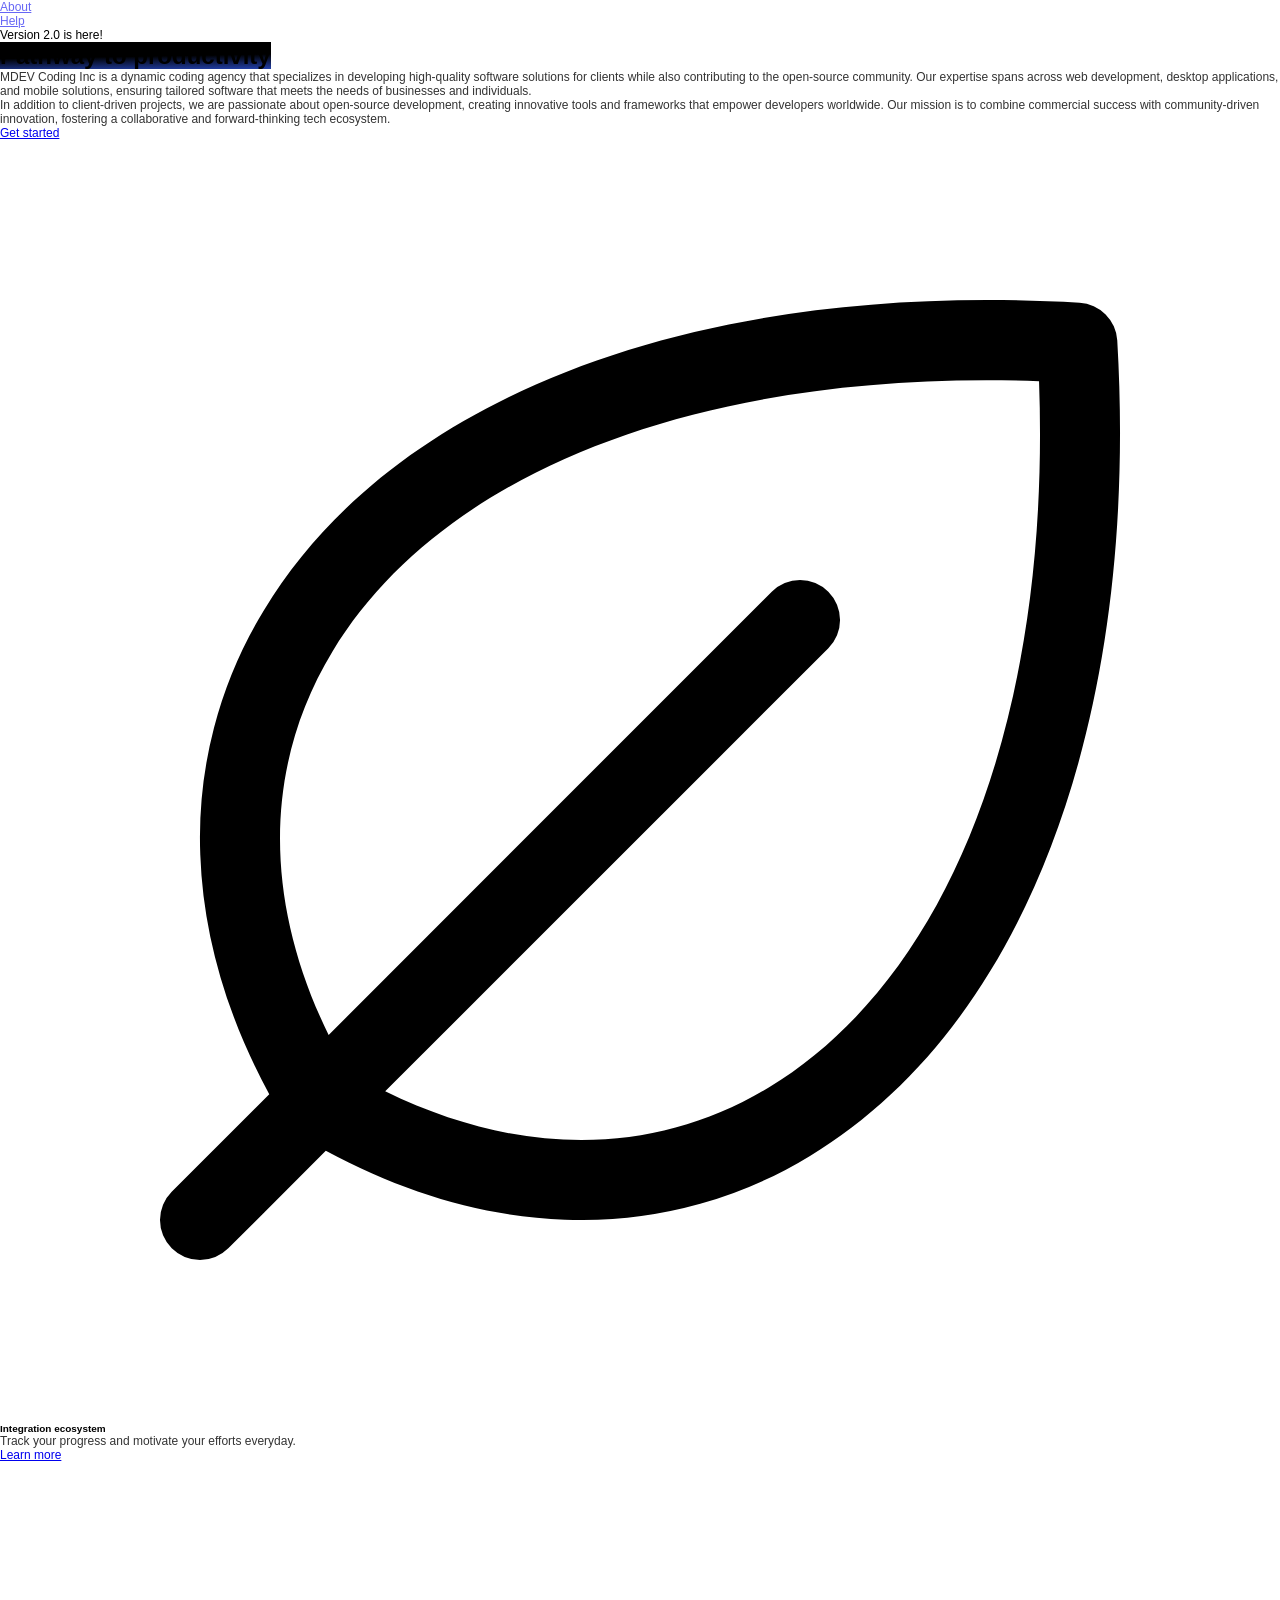
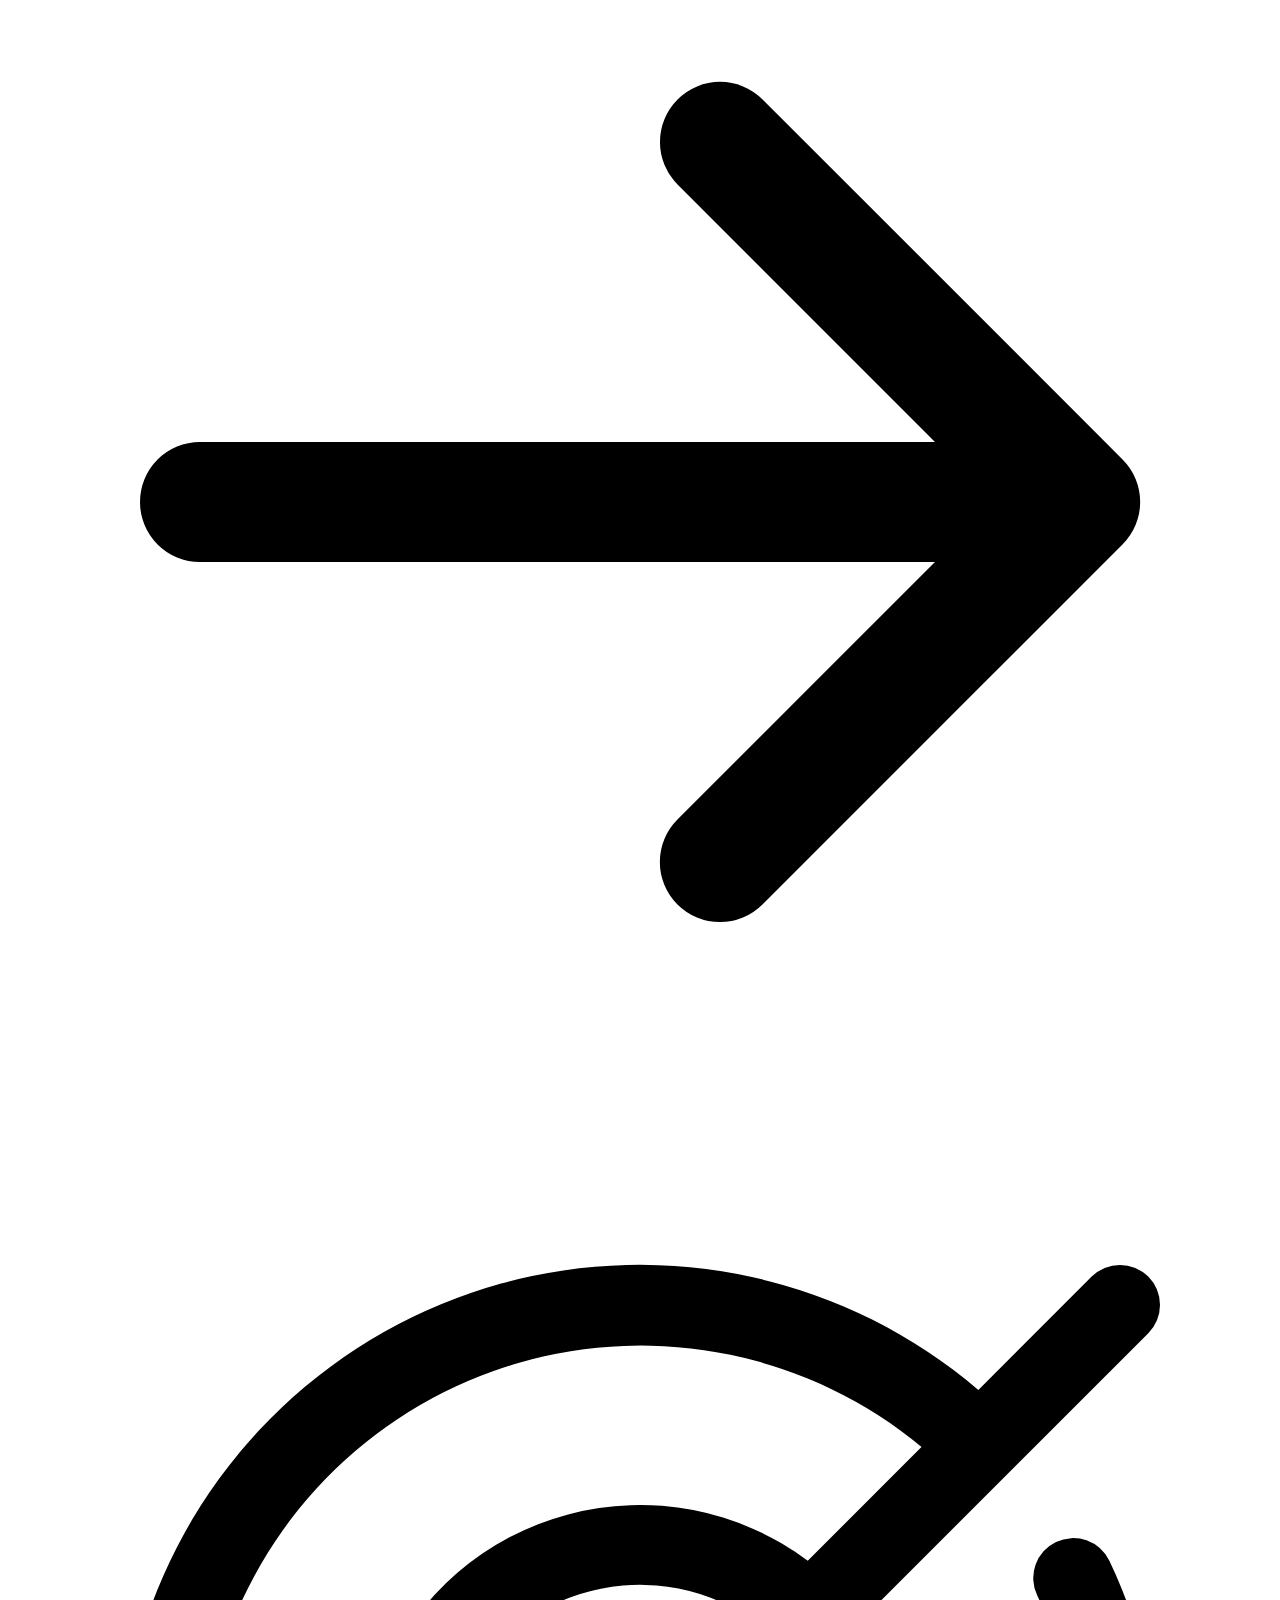
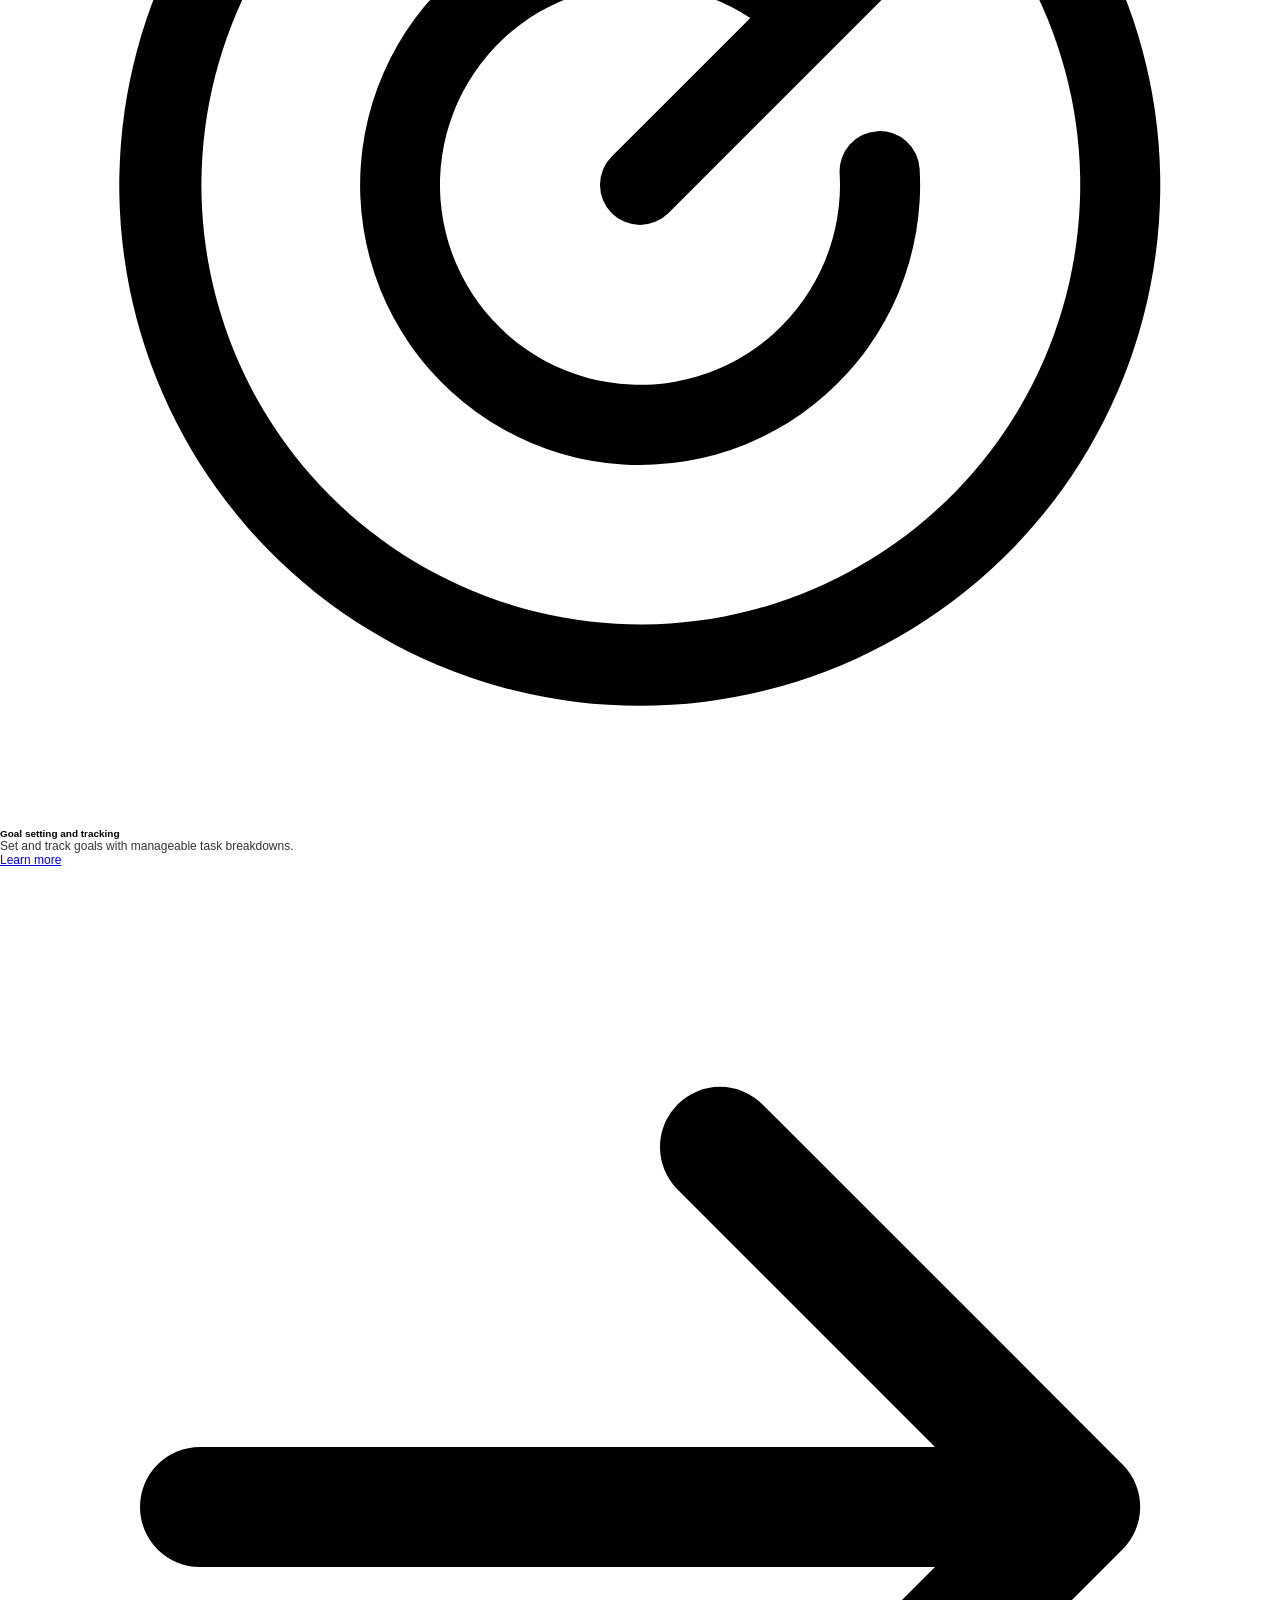
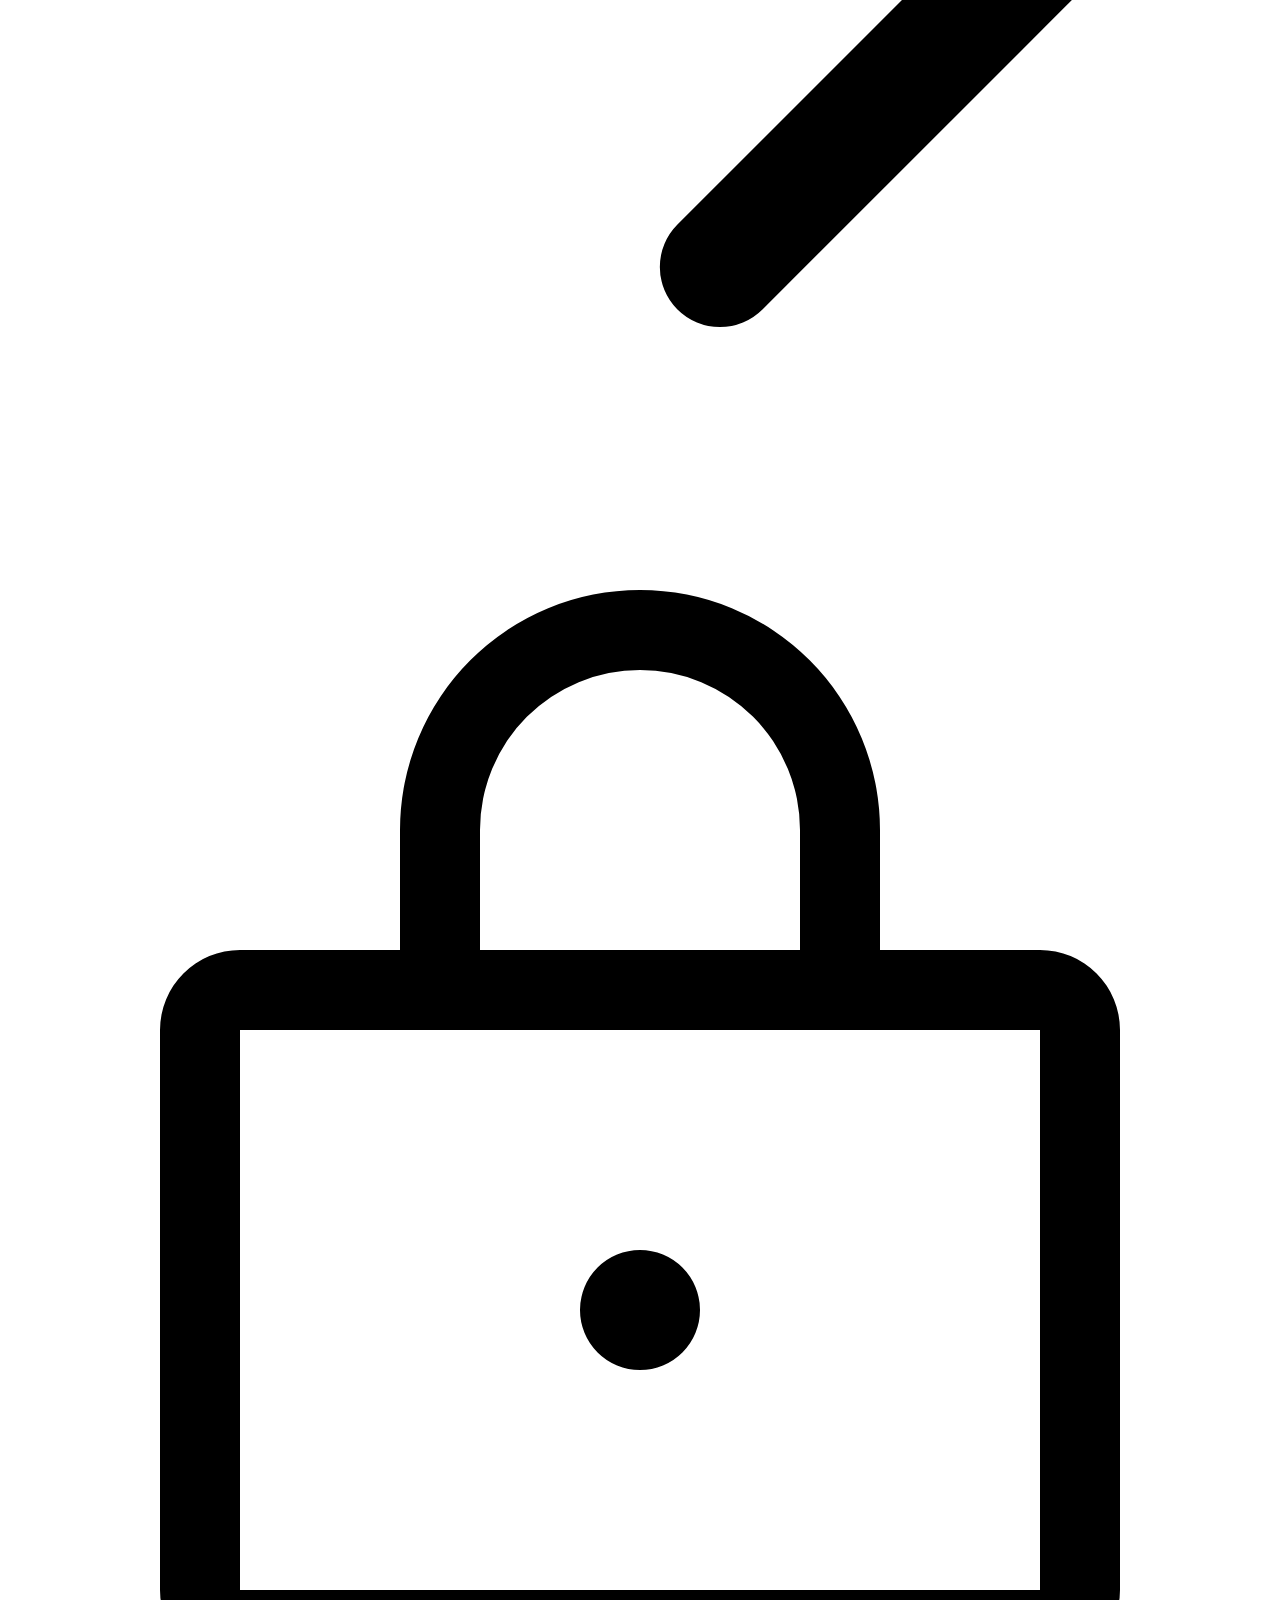
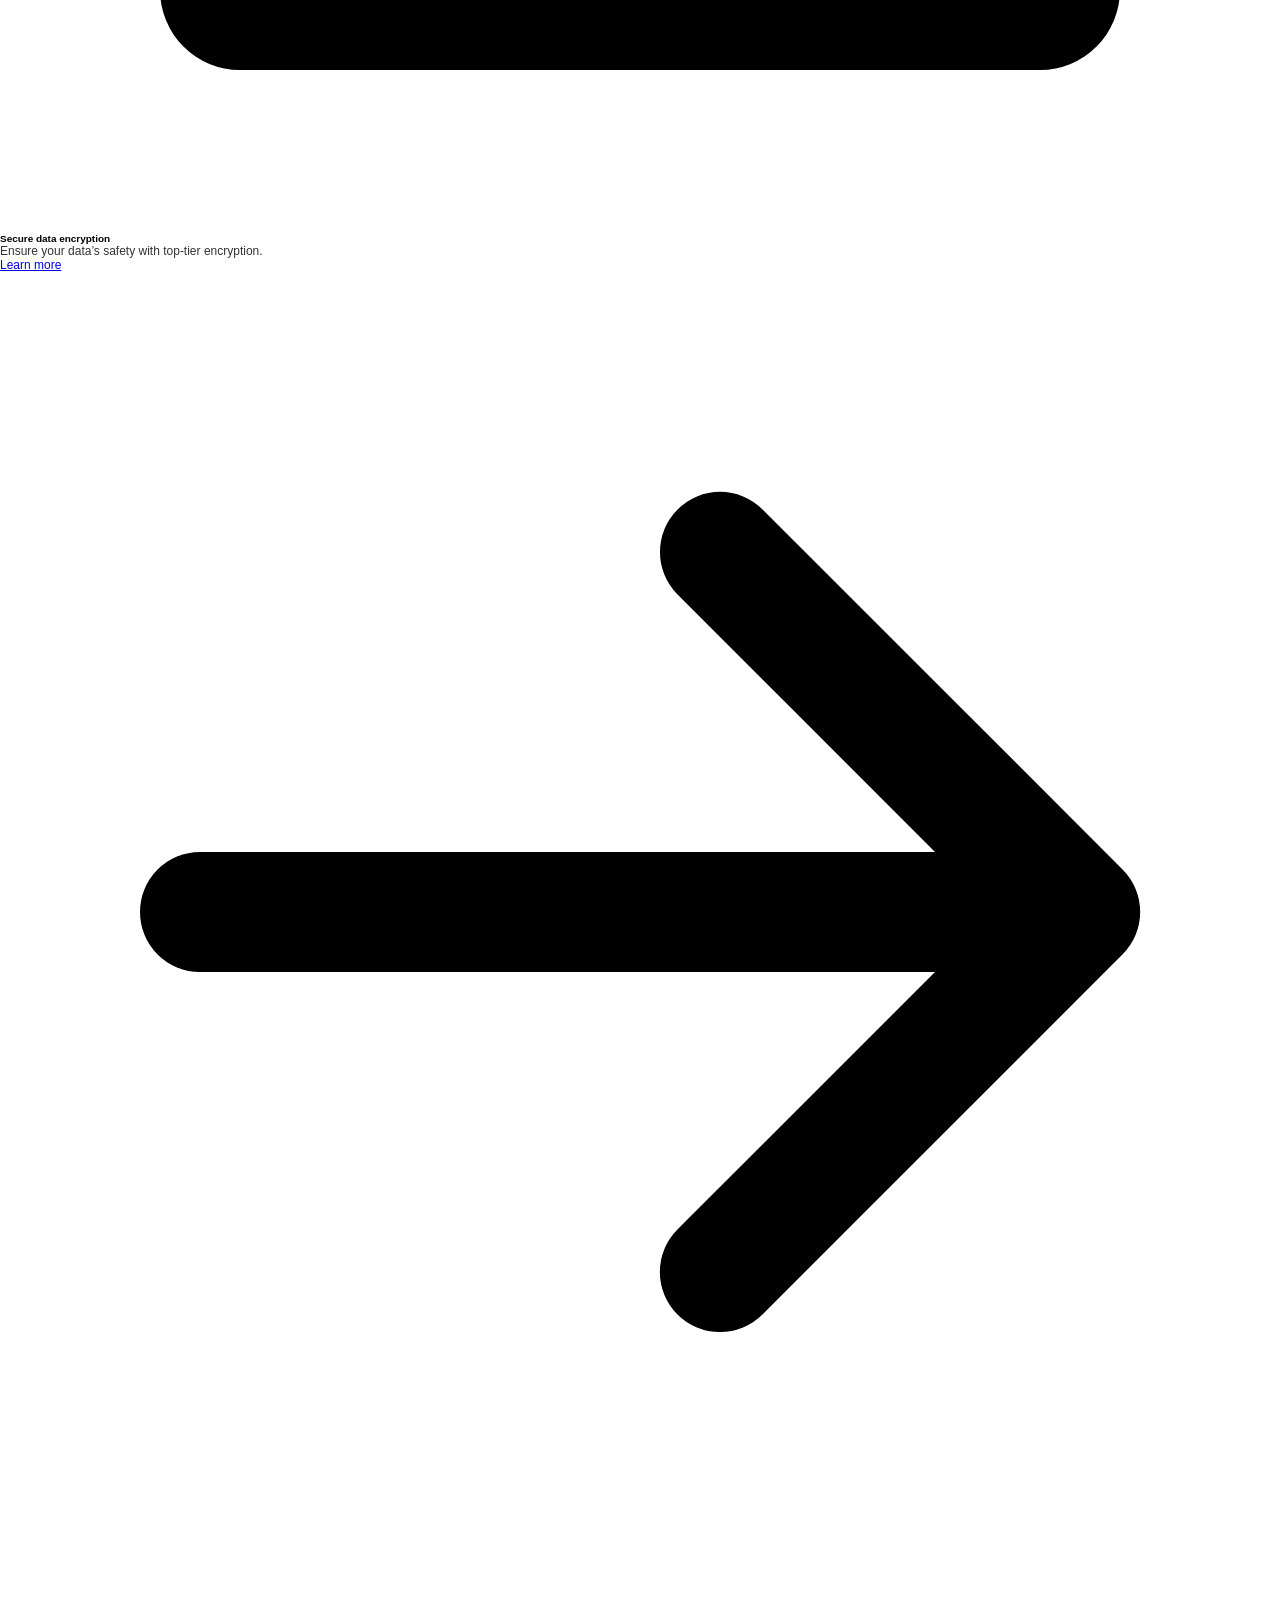
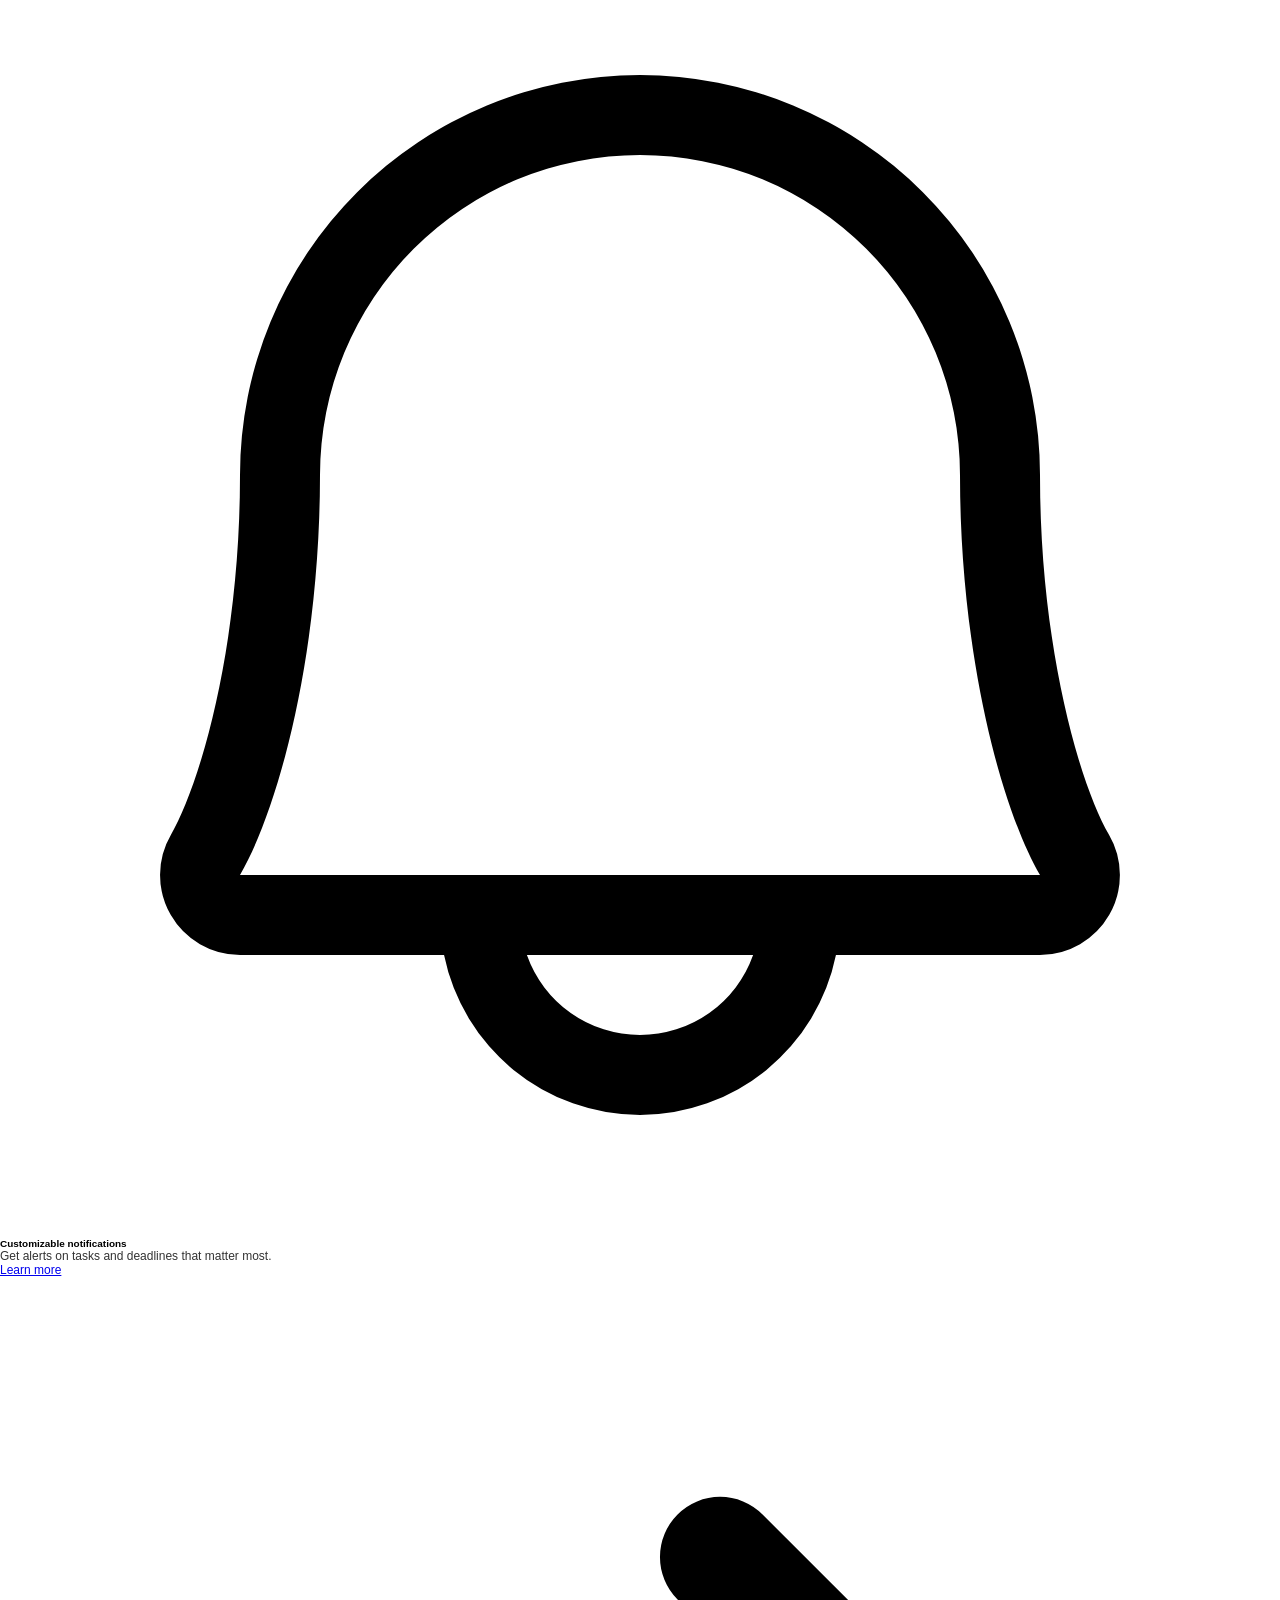
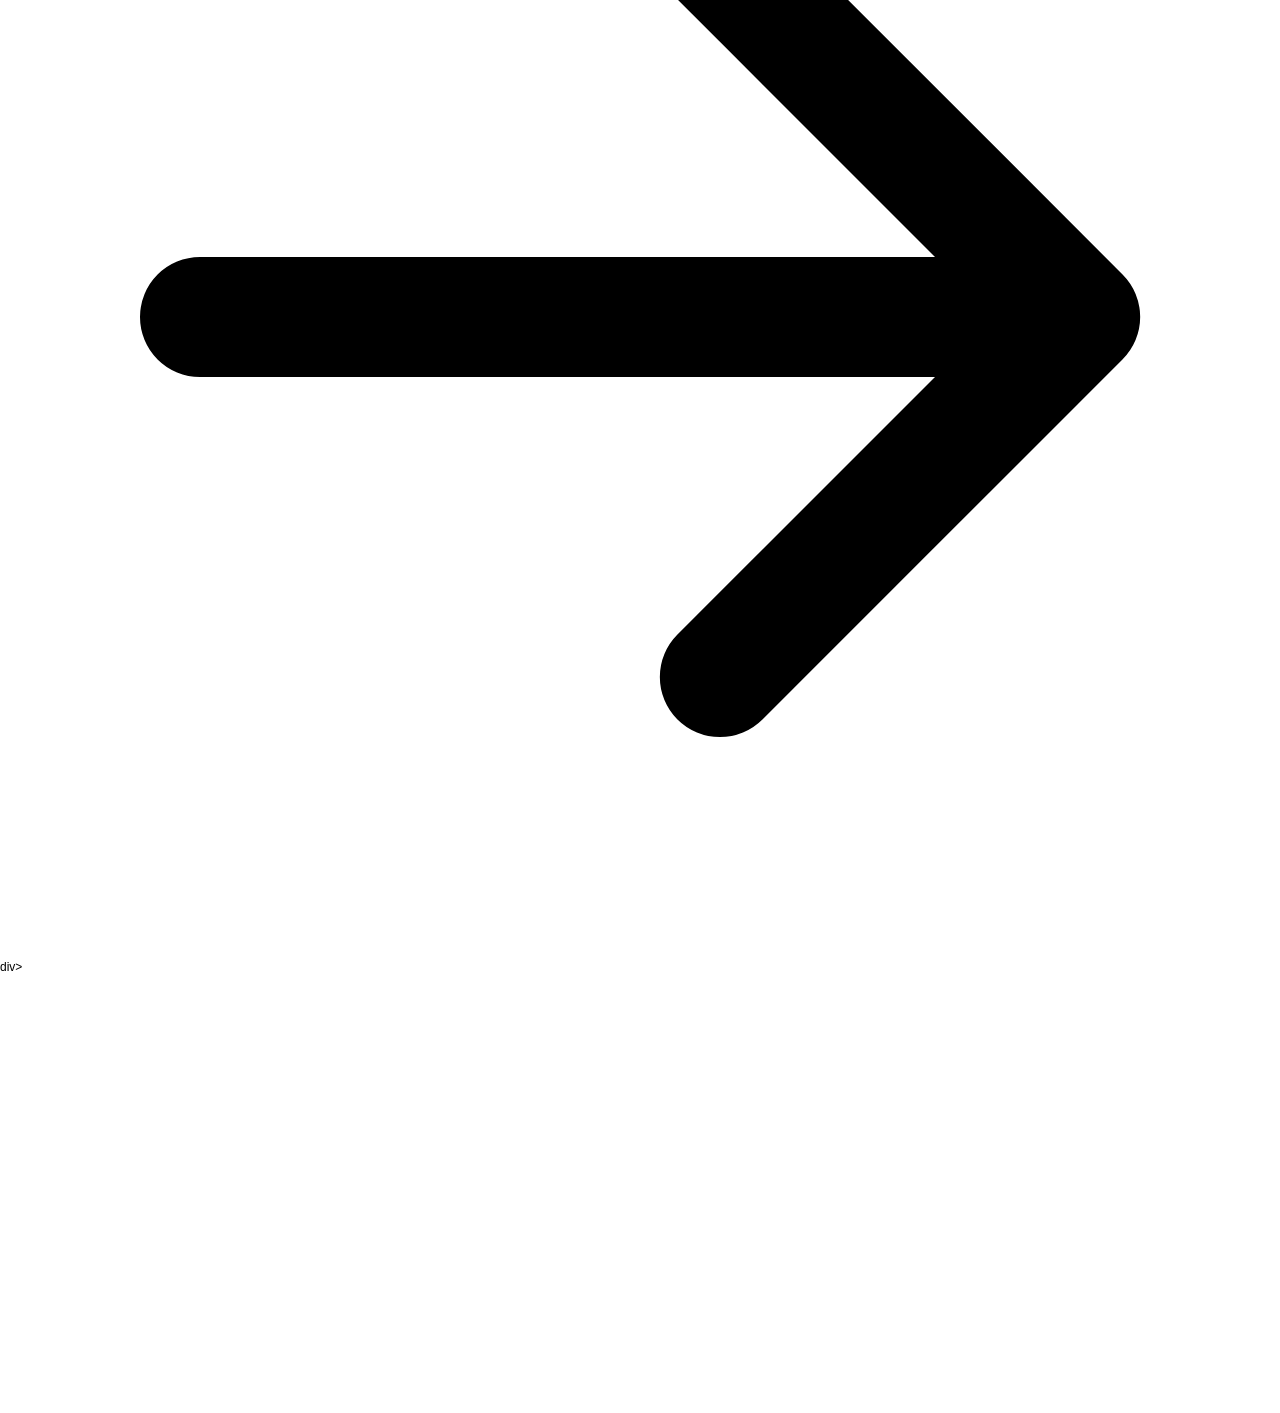
==== index.html @ 9b2e0ef6 "Geit" ====
<!DOCTYPE html>
<html lang="en"><head><meta http-equiv="Content-Type" content="text/html; charset=UTF-8">
    
    <script type="importmap" data-framer-importmap="">{"imports":{"__framer-badge":"https://framerusercontent.com/modules/kr6mBIQPAjMiv35rQa3A/pERRjHDPh9IxXAn0rVsJ/PX9hIOIVM.js","@emotion/hash":"https://ga.jspm.io/npm:@emotion/hash@0.8.0/dist/hash.browser.esm.js","@motionone/dom":"https://ga.jspm.io/npm:@motionone/dom@10.12.0/dist/index.es.js","@motionone/easing":"https://ga.jspm.io/npm:@motionone/easing@10.15.1/dist/index.es.js","@motionone/utils":"https://ga.jspm.io/npm:@motionone/utils@10.15.1/dist/index.es.js","@react-three/drei":"https://ga.jspm.io/npm:@react-three/drei@8.3.1/index.js","@react-three/fiber":"https://ga.jspm.io/npm:@react-three/fiber@7.0.24/dist/react-three-fiber.esm.js","airtable":"https://ga.jspm.io/npm:airtable@0.11.1/lib/airtable.js","canvas-confetti":"https://ga.jspm.io/npm:canvas-confetti@1.4.0/src/confetti.js","color-diff":"https://ga.jspm.io/npm:color-diff@1.2.0/lib/index.js","color-hash":"https://ga.jspm.io/npm:color-hash@2.0.1/dist/color-hash.js","framer-motion-3d":"https://ga.jspm.io/npm:framer-motion-3d@6.0.0-beta.8/dist/es/index.mjs","framesync":"https://ga.jspm.io/npm:framesync@6.1.2/dist/es/index.mjs","motion":"https://ga.jspm.io/npm:motion@10.12.0/dist/main.es.js","popmotion":"https://ga.jspm.io/npm:popmotion@11.0.3/dist/es/index.mjs","react-confetti":"https://ga.jspm.io/npm:react-confetti@6.0.1/dist/react-confetti.min.js","shopify-buy":"https://ga.jspm.io/npm:shopify-buy@2.14.0/index.js","style-value-types":"https://ga.jspm.io/npm:style-value-types@5.1.0/dist/es/index.mjs","three":"https://ga.jspm.io/npm:three@0.136.0/build/three.module.js","tinycolor2":"https://ga.jspm.io/npm:tinycolor2@1.4.2/tinycolor.js","valtio":"https://ga.jspm.io/npm:valtio@1.2.9/esm/index.js","zustand":"https://ga.jspm.io/npm:zustand@3.7.1/esm/index.js","zustand/middleware":"https://ga.jspm.io/npm:zustand@3.7.1/esm/middleware.js","@vimeo/player":"https://ga.jspm.io/npm:@vimeo/player@2.16.4/dist/player.es.js","typewriter-effect":"https://ga.jspm.io/npm:typewriter-effect@2.19.0/dist/react.js","hsluv":"https://ga.jspm.io/npm:hsluv@1.0.0/dist/esm/hsluv.js","react-tsparticles":"https://ga.jspm.io/npm:react-tsparticles@2.2.4/esm/index.js","tsparticles":"https://ga.jspm.io/npm:tsparticles@2.2.4/esm/index.js","@cyriacbr/react-split-text":"https://ga.jspm.io/npm:@cyriacbr/react-split-text@1.0.0/dist/index.js","easing-coordinates":"https://ga.jspm.io/npm:easing-coordinates@2.0.2/dist/cjs/index.js","@signal-noise/react-shader-canvas":"https://ga.jspm.io/npm:@signal-noise/react-shader-canvas@0.0.3/dist/index.js","canvas-noise":"https://ga.jspm.io/npm:canvas-noise@1.0.0/canvas-noise.js","react-noisy-canvas":"https://ga.jspm.io/npm:react-noisy-canvas@1.0.4/build/NoisyCanvas.js","shadertoy-react":"https://ga.jspm.io/npm:shadertoy-react@1.1.2/lib/shadertoy-react.min.js","figma-squircle":"https://ga.jspm.io/npm:figma-squircle@0.3.0/dist/module.js","highlight.js":"https://ga.jspm.io/npm:highlight.js@11.6.0/es/index.js","highlight.js/lib/common":"https://ga.jspm.io/npm:highlight.js@11.6.0/es/common.js","prismjs":"https://ga.jspm.io/npm:prismjs@1.29.0/prism.js","prismjs/components/prism-jsx":"https://ga.jspm.io/npm:prismjs@1.29.0/components/prism-jsx.js","prismjs/components/prism-tsx":"https://ga.jspm.io/npm:prismjs@1.29.0/components/prism-tsx.js","react-svg":"https://ga.jspm.io/npm:react-svg@15.1.9/dist/react-svg.esm.js","cobe":"https://ga.jspm.io/npm:cobe@0.6.0/dist/index.esm.js","convert-svg-react":"https://ga.jspm.io/npm:convert-svg-react@1.0.0/lib/converter/index.js","himalaya":"https://ga.jspm.io/npm:himalaya@1.1.0/lib/index.js","html-react-parser":"https://ga.jspm.io/npm:html-react-parser@3.0.0/index.mjs","html-to-react":"https://ga.jspm.io/npm:html-to-react@1.5.0/index.js","htmlparser2":"https://ga.jspm.io/npm:htmlparser2@8.0.1/lib/esm/index.js","jsdom":"https://ga.jspm.io/npm:jsdom@20.0.0/lib/api.js","react-html-parser":"https://ga.jspm.io/npm:react-html-parser@2.0.2/lib/index.js","react-htmlparser2":"https://ga.jspm.io/npm:react-htmlparser2@0.1.0/htmlparser2-react.js","flubber":"https://ga.jspm.io/npm:flubber@0.4.2/build/flubber.min.js","arc-text":"https://ga.jspm.io/npm:arc-text@1.0.1/dist/arc-text.umd.js","react-helmet":"https://ga.jspm.io/npm:react-helmet@6.1.0/lib/Helmet.js","browser-jsonp":"https://ga.jspm.io/npm:browser-jsonp@1.1.5/lib/jsonp.js","fetch-jsonp":"https://ga.jspm.io/npm:fetch-jsonp@1.2.1/build/fetch-jsonp.js","jsonp":"https://ga.jspm.io/npm:jsonp@0.2.1/index.js","@codesandbox/sandpack-react":"https://ga.jspm.io/npm:@codesandbox/sandpack-react@1.3.1/dist/esm/index.js","firebase/app":"https://ga.jspm.io/npm:firebase@9.12.1/app/dist/index.esm.js","firebase/auth":"https://ga.jspm.io/npm:firebase@9.12.1/auth/dist/index.esm.js","firebase/firestore":"https://ga.jspm.io/npm:firebase@9.12.1/firestore/dist/index.esm.js","react-tooltip":"https://ga.jspm.io/npm:react-tooltip@4.4.3/dist/index.es.js","react-hook-form":"https://ga.jspm.io/npm:react-hook-form@7.39.5/dist/index.esm.mjs","styled-components":"https://ga.jspm.io/npm:styled-components@5.3.6/dist/styled-components.browser.esm.js","@dotlottie/player-component":"https://ga.jspm.io/npm:@dotlottie/player-component@1.3.2/dist/dotlottie-player.esm.js","objects-to-csv":"https://ga.jspm.io/npm:objects-to-csv@1.3.6/index.js","react-spring":"https://ga.jspm.io/npm:react-spring@9.6.1/dist/react-spring.esm.js","react-parallax-tilt":"https://ga.jspm.io/npm:react-parallax-tilt@1.7.71/dist/index.esm.js","@faker-js/faker":"https://ga.jspm.io/npm:@faker-js/faker@7.6.0/dist/esm/index.mjs","@popmotion/popcorn":"https://ga.jspm.io/npm:@popmotion/popcorn@0.4.4/lib/index.js","@rainbow-me/rainbowkit":"https://ga.jspm.io/npm:@rainbow-me/rainbowkit@0.4.5/dist/index.js","@rainbow-me/rainbowkit/styles.css":"https://ga.jspm.io/npm:@rainbow-me/rainbowkit@0.4.5/dist/index.css","@react-spring/three":"https://ga.jspm.io/npm:@react-spring/three@9.4.5/dist/react-spring-three.esm.js","@uniswap/widgets/fonts.css":"https://ga.jspm.io/npm:@uniswap/widgets@2.0.0/dist/fonts.css","@vanilla-extract/css":"https://ga.jspm.io/npm:@vanilla-extract/css@1.9.2/dist/vanilla-extract-css.browser.esm.js","array-move":"https://ga.jspm.io/npm:array-move@4.0.0/index.js","chart.js":"https://ga.jspm.io/npm:chart.js@4.0.1/dist/chart.js","chart.js/auto":"https://ga.jspm.io/npm:chart.js@4.0.1/auto/auto.js","cmdk":"https://ga.jspm.io/npm:cmdk@0.1.16/dist/index.mjs","gsap":"https://ga.jspm.io/npm:gsap@3.11.4/index.js","matter-js":"https://ga.jspm.io/npm:matter-js@0.18.0/build/matter.js","react-chartjs-2":"https://ga.jspm.io/npm:react-chartjs-2@5.0.1/dist/index.js","react-sortable-hoc":"https://ga.jspm.io/npm:react-sortable-hoc@2.0.0/dist/react-sortable-hoc.js","react-three-fiber":"https://ga.jspm.io/npm:react-three-fiber@6.0.13/dist/react-three-fiber.cjs.js","react-use-measure":"https://ga.jspm.io/npm:react-use-measure@2.1.1/dist/web.js","wagmi":"https://ga.jspm.io/npm:wagmi@0.6.0/dist/wagmi.esm.js","wagmi/providers/alchemy":"https://ga.jspm.io/npm:wagmi@0.6.0/providers/alchemy/dist/wagmi-providers-alchemy.esm.js","wagmi/providers/public":"https://ga.jspm.io/npm:wagmi@0.6.0/providers/public/dist/wagmi-providers-public.esm.js","usehooks-ts":"https://ga.jspm.io/npm:usehooks-ts@2.9.1/dist/esm/index.js","@react-hook/mouse-position":"https://ga.jspm.io/npm:@react-hook/mouse-position@4.1.3/dist/module/index.js","aframe":"https://ga.jspm.io/npm:aframe@1.3.0/dist/aframe-master.js","aframe-mountain-component":"https://ga.jspm.io/npm:aframe-mountain-component@0.3.3/index.js","aframe-particle-system-component":"https://ga.jspm.io/npm:aframe-particle-system-component@1.1.3/index.js","aframe-react":"https://ga.jspm.io/npm:aframe-react@4.4.0/dist/index.js","openweather-api-node":"https://ga.jspm.io/npm:openweather-api-node@1.4.1/src/index.js","openweather-apis":"https://ga.jspm.io/npm:openweather-apis@4.4.2/index.js","react-html-id":"https://ga.jspm.io/npm:react-html-id@0.1.5/index.js","react-icons/fi":"https://ga.jspm.io/npm:react-icons@4.7.1/fi/index.esm.js","three-stdlib":"https://ga.jspm.io/npm:three-stdlib@2.17.0/index.js","@stitches/react":"https://ga.jspm.io/npm:@stitches/react@1.2.8/dist/index.mjs","email-validator":"https://ga.jspm.io/npm:email-validator@2.0.4/index.js","kbar":"https://ga.jspm.io/npm:kbar@0.1.0-beta.36/lib/index.js","next-themes":"https://ga.jspm.io/npm:next-themes@0.2.1/dist/index.module.js","reakit/Popover":"https://ga.jspm.io/npm:reakit@1.3.11/es/Popover/index.js","lodash":"https://ga.jspm.io/npm:lodash@4.17.21/lodash.js","react-grid-layout":"https://ga.jspm.io/npm:react-grid-layout@1.3.4/index.js","use-resize-observer":"https://ga.jspm.io/npm:use-resize-observer@9.1.0/dist/bundle.esm.js","@radix-ui/colors":"https://ga.jspm.io/npm:@radix-ui/colors@0.1.8/index.mjs","@radix-ui/react-dialog":"https://ga.jspm.io/npm:@radix-ui/react-dialog@1.0.2/dist/index.module.js","boring-avatars":"https://ga.jspm.io/npm:boring-avatars@1.7.0/build/index.js","connectkit":"https://ga.jspm.io/npm:connectkit@1.1.0/build/index.es.js","countries-and-timezones":"https://ga.jspm.io/npm:countries-and-timezones@3.4.1/esm/index.js","ethers":"https://ga.jspm.io/npm:ethers@6.0.8/lib.esm/index.js","fetch-dedupe":"https://ga.jspm.io/npm:fetch-dedupe@3.0.0/lib/index.js","lodash.debounce":"https://ga.jspm.io/npm:lodash.debounce@4.0.8/index.js","lodash.defer":"https://ga.jspm.io/npm:lodash.defer@4.1.0/index.js","qrcode.react":"https://ga.jspm.io/npm:qrcode.react@3.1.0/lib/esm/index.js","react-copy-to-clipboard":"https://ga.jspm.io/npm:react-copy-to-clipboard@5.1.0/lib/index.js","react-markdown":"https://ga.jspm.io/npm:react-markdown@8.0.4/index.js","react-qr-code":"https://ga.jspm.io/npm:react-qr-code@2.0.8/lib/index.js","react-syntax-highlighter/dist/esm/styles/hljs":"https://ga.jspm.io/npm:react-syntax-highlighter@15.5.0/dist/esm/styles/hljs/index.js","react-tilt":"https://ga.jspm.io/npm:react-tilt@0.1.4/dist/tilt.js","react-timezone-select":"https://ga.jspm.io/npm:react-timezone-select@1.4.0/dist/esm/index.js","scroller-motion":"https://ga.jspm.io/npm:scroller-motion@1.2.3/dist/index.modern.mjs","wagmi/chains":"https://ga.jspm.io/npm:wagmi@0.6.6/chains/dist/wagmi-chains.esm.js","@emotion/css":"https://ga.jspm.io/npm:@emotion/css@11.9.0/dist/emotion-css.esm.js","@mediapipe/camera_utils":"https://ga.jspm.io/npm:@mediapipe/camera_utils@0.3.1640029074/camera_utils.js","@mediapipe/hands":"https://ga.jspm.io/npm:@mediapipe/hands@0.4.1646424915/hands.js","@shadergradient/store":"https://ga.jspm.io/npm:@shadergradient/store@0.0.0/dist/index.js","@tensorflow-models/hand-pose-detection":"https://ga.jspm.io/npm:@tensorflow-models/hand-pose-detection@2.0.0/dist/hand-pose-detection.esm.js","@tensorflow-models/handpose":"https://ga.jspm.io/npm:@tensorflow-models/handpose@0.0.7/dist/index.js","@tensorflow/tfjs":"https://ga.jspm.io/npm:@tensorflow/tfjs@3.18.0/dist/index.js","@tensorflow/tfjs-backend-wasm":"https://ga.jspm.io/npm:@tensorflow/tfjs-backend-wasm@3.18.0/dist/index.js","@tensorflow/tfjs-backend-webgl":"https://ga.jspm.io/npm:@tensorflow/tfjs-backend-webgl@3.18.0/dist/index.js","@tensorflow/tfjs-core":"https://ga.jspm.io/npm:@tensorflow/tfjs-core@3.18.0/dist/index.js","copy-to-clipboard":"https://ga.jspm.io/npm:copy-to-clipboard@3.3.3/index.js","jsonp-promise":"https://ga.jspm.io/npm:jsonp-promise@0.1.2/index.js","query-string":"https://ga.jspm.io/npm:query-string@8.1.0/index.js","react-speech-kit":"https://ga.jspm.io/npm:react-speech-kit@3.0.1/dist/index.js","react-webcam":"https://ga.jspm.io/npm:react-webcam@7.0.1/dist/react-webcam.js","to-querystring":"https://ga.jspm.io/npm:to-querystring@1.1.1/lib/to-querystring.min.js","lodash-es/omit":"https://ga.jspm.io/npm:lodash-es@4.17.21/omit.js","zustand/shallow":"https://ga.jspm.io/npm:zustand@3.7.0/esm/shallow.js","highlight.js/lib/languages/javascript":"https://ga.jspm.io/npm:highlight.js@11.5.0/es/languages/javascript.js","lowlight":"https://ga.jspm.io/npm:lowlight@2.6.1/index.js","react-lowlight":"https://ga.jspm.io/npm:react-lowlight@3.0.0/src/Lowlight.js","react-lowlight/common":"https://ga.jspm.io/npm:react-lowlight@3.0.0/src/common.js","react-syntax-highlighter/dist/esm/languages/hljs/javascript":"https://ga.jspm.io/npm:react-syntax-highlighter@15.5.0/dist/esm/languages/hljs/javascript.js","react-syntax-highlighter/dist/esm/styles/hljs/docco":"https://ga.jspm.io/npm:react-syntax-highlighter@15.5.0/dist/esm/styles/hljs/docco.js","@calcom/embed-react":"https://ga.jspm.io/npm:@calcom/embed-react@1.0.10/dist/Cal.es.js","@researchgate/react-intersection-observer":"https://ga.jspm.io/npm:@researchgate/react-intersection-observer@1.3.5/lib/js/index.js","animated-number-react":"https://ga.jspm.io/npm:animated-number-react@0.1.2/build/index.js","axios":"https://ga.jspm.io/npm:axios@1.4.0/index.js","react-animated-counter":"https://ga.jspm.io/npm:react-animated-counter@1.2.4/dist/index.js","react-animated-number":"https://ga.jspm.io/npm:react-animated-number@0.4.4/build/index.js","react-circle":"https://ga.jspm.io/npm:react-circle@1.1.1/dist/index.js","react-circle-progress-bar":"https://ga.jspm.io/npm:react-circle-progress-bar@0.1.4/dist/progress.js","react-circular-progressbar":"https://ga.jspm.io/npm:react-circular-progressbar@2.1.0/dist/index.esm.js","react-countup":"https://ga.jspm.io/npm:react-countup@6.4.2/build/index.js","react-customizable-progressbar":"https://ga.jspm.io/npm:react-customizable-progressbar@1.2.0/dist/ReactCustomizableProgressbar.js","react-hook-inview":"https://ga.jspm.io/npm:react-hook-inview@4.5.0/dist/esm/index.js","react-intersection-observer":"https://ga.jspm.io/npm:react-intersection-observer@9.4.3/react-intersection-observer.modern.mjs","react-progress-label":"https://ga.jspm.io/npm:react-progress-label@3.1.7/dist/index.esm.js","react-sweet-progress":"https://ga.jspm.io/npm:react-sweet-progress@1.1.2/lib/index.js","sonner":"https://ga.jspm.io/npm:sonner@0.3.5/dist/index.mjs","use-count-up":"https://ga.jspm.io/npm:use-count-up@3.0.1/lib/index.module.js","react-canvas-confetti":"https://ga.jspm.io/npm:react-canvas-confetti@1.4.0/dist/index.js","react-particles":"https://ga.jspm.io/npm:react-particles@2.9.3/esm/index.js","react-use/lib/useWindowSize":"https://ga.jspm.io/npm:react-use@17.4.0/lib/useWindowSize.js","swiper":"https://ga.jspm.io/npm:swiper@9.0.5/swiper.esm.js","swiper/css":"https://ga.jspm.io/npm:swiper@9.0.5/swiper.min.css","swiper/css/effect-fade":"https://ga.jspm.io/npm:swiper@9.0.5/modules/effect-fade/effect-fade.min.css","swiper/css/navigation":"https://ga.jspm.io/npm:swiper@9.0.5/modules/navigation/navigation.min.css","swiper/css/pagination":"https://ga.jspm.io/npm:swiper@9.0.5/modules/pagination/pagination.min.css","swiper/css/scrollbar":"https://ga.jspm.io/npm:swiper@9.0.5/modules/scrollbar/scrollbar.min.css","swiper/react":"https://ga.jspm.io/npm:swiper@9.0.5/react/swiper-react.js","classnames":"https://ga.jspm.io/npm:classnames@2.3.2/index.js","prop-types":"https://ga.jspm.io/npm:prop-types@15.8.0/index.js","react-block-image":"https://ga.jspm.io/npm:react-block-image@1.0.0/dist/index.js","simple-icons":"https://ga.jspm.io/npm:simple-icons@8.15.0/index.mjs","react-use":"https://ga.jspm.io/npm:react-use@17.4.0/esm/index.js","date-fns":"https://ga.jspm.io/npm:date-fns@2.29.3/esm/index.js","@splinetool/r3f-spline":"https://ga.jspm.io/npm:@splinetool/r3f-spline@1.0.2/dist/useSpline.es.js","js-cookie":"https://ga.jspm.io/npm:js-cookie@3.0.1/dist/js.cookie.mjs","react-use/lib/useCookie":"https://ga.jspm.io/npm:react-use@17.4.0/lib/useCookie.js","react-use/lib/useToggle":"https://ga.jspm.io/npm:react-use@17.4.0/lib/useToggle.js","os-name":"https://ga.jspm.io/npm:os-name@5.1.0/index.js","@elgorditosalsero/react-gtm-hook":"https://ga.jspm.io/npm:@elgorditosalsero/react-gtm-hook@2.7.2/dist/react-gtm-hook.esm.js","rect":"https://ga.jspm.io/npm:rect@1.2.1/index.js","@material-ui/core":"https://ga.jspm.io/npm:@material-ui/core@4.12.4/esm/index.js","@material-ui/icons":"https://ga.jspm.io/npm:@material-ui/icons@4.11.3/esm/index.js","@n8tb1t/use-scroll-position":"https://ga.jspm.io/npm:@n8tb1t/use-scroll-position@2.0.3/lib/index.js","@splinetool/runtime":"https://ga.jspm.io/npm:@splinetool/runtime@0.9.202/build/runtime.js","classnames/bind":"https://ga.jspm.io/npm:classnames@2.3.2/bind.js","dotenv-safe":"https://ga.jspm.io/npm:dotenv-safe@8.2.0/index.js","modern-react-qr-reader":"https://ga.jspm.io/npm:modern-react-qr-reader@1.0.12/lib/index.js","openai":"https://ga.jspm.io/npm:openai@3.1.0/dist/index.js","p5":"https://ga.jspm.io/npm:p5@1.6.0/lib/p5.min.js","qr-scanner":"https://ga.jspm.io/npm:qr-scanner@1.4.2/qr-scanner.min.js","react-3d-viewer":"https://ga.jspm.io/npm:react-3d-viewer@1.0.12/dist/scripts/react-3d-viewer.js","react-audio-player":"https://ga.jspm.io/npm:react-audio-player@0.17.0/dist/bundle.js","react-beautiful-dnd":"https://ga.jspm.io/npm:react-beautiful-dnd@13.1.1/dist/react-beautiful-dnd.esm.js","react-camera-pro":"https://ga.jspm.io/npm:react-camera-pro@1.2.1/dist/index.esm.js","react-chat-widget":"https://ga.jspm.io/npm:react-chat-widget@3.1.4/lib/index.js","react-chat-widget/lib/styles.css":"https://ga.jspm.io/npm:react-chat-widget@3.1.4/lib/styles.css","react-cmdk":"https://ga.jspm.io/npm:react-cmdk@1.3.9/dist/index.js","react-countdown":"https://ga.jspm.io/npm:react-countdown@2.3.5/dist/index.es.js","react-drag-and-drop":"https://ga.jspm.io/npm:react-drag-and-drop@3.0.0/lib/index.js","react-fetch-hook":"https://ga.jspm.io/npm:react-fetch-hook@1.9.5/index.js","react-geolocated":"https://ga.jspm.io/npm:react-geolocated@4.0.3/dist-modules/index.js","react-github-corner":"https://ga.jspm.io/npm:react-github-corner@2.5.0/lib/GithubCorner.js","react-hook-gyroscope":"https://ga.jspm.io/npm:react-hook-gyroscope@1.1.12/dist/index.js","react-hook-speech-to-text":"https://ga.jspm.io/npm:react-hook-speech-to-text@0.8.0/dist/index.js","react-icalendar-link":"https://ga.jspm.io/npm:react-icalendar-link@3.0.2/dist/index.es.js","react-image-effects":"https://ga.jspm.io/npm:react-image-effects@1.0.0/dist/index.js","react-image-magnifiers":"https://ga.jspm.io/npm:react-image-magnifiers@1.4.0/dist/index.js","react-image-magnify":"https://ga.jspm.io/npm:react-image-magnify@2.7.4/dist/ReactImageMagnify.js","react-infinite-scroll-component":"https://ga.jspm.io/npm:react-infinite-scroll-component@6.1.0/dist/index.js","react-linear-gradient-button":"https://ga.jspm.io/npm:react-linear-gradient-button@1.1.1/lib/index.js","react-p5":"https://ga.jspm.io/npm:react-p5@1.3.33/build/index.js","react-qr-reader":"https://ga.jspm.io/npm:react-qr-reader@3.0.0-beta-1/dist/esm/index.js","react-qrcode-scanner":"https://ga.jspm.io/npm:react-qrcode-scanner@1.0.5/dist/index.es.js","react-router-dom":"https://ga.jspm.io/npm:react-router-dom@6.8.1/dist/index.js","react-scanned-qr":"https://ga.jspm.io/npm:react-scanned-qr@1.2.4/dist/esm/index.js","react-scroll-video":"https://ga.jspm.io/npm:react-scroll-video@1.0.6/dist/index.js","react-speech-recognition":"https://ga.jspm.io/npm:react-speech-recognition@3.10.0/lib/index.js","react-tridi":"https://ga.jspm.io/npm:react-tridi@2.1.1/dist/index.modern.js","react-use-scroll-position":"https://ga.jspm.io/npm:react-use-scroll-position@2.0.0/index.js","react-video-scroll":"https://ga.jspm.io/npm:react-video-scroll@1.0.1/build/react-video-scroll.js","react-water-wave":"https://ga.jspm.io/npm:react-water-wave@2.0.1/lib/index.js","speech-synthesizer-react":"https://ga.jspm.io/npm:speech-synthesizer-react@1.2.0/build/index.js","tiny-viewer":"https://ga.jspm.io/npm:tiny-viewer@2.0.0/dist/index.js","vcard-creator":"https://ga.jspm.io/npm:vcard-creator@0.6.0/dist/vcard-creator.js","victory":"https://ga.jspm.io/npm:victory@36.6.8/es/index.js","@itsjonq/controls":"https://ga.jspm.io/npm:@itsjonq/controls@0.0.9/dist/cjs/index.js","@p5-wrapper/react":"https://ga.jspm.io/npm:@p5-wrapper/react@4.2.0/dist/component/react.js","mouse-follower":"https://ga.jspm.io/npm:mouse-follower@1.1.2/dist/index.module.js","next/dynamic":"https://ga.jspm.io/npm:next@13.4.5/dynamic.js","p5-react":"https://ga.jspm.io/npm:p5-react@1.0.3/build/index.js","rc-slider":"https://ga.jspm.io/npm:rc-slider@10.4.0/es/index.js","rc-slider/assets/index.css":"https://ga.jspm.io/npm:rc-slider@10.4.0/assets/index.css","react-animated-cursor":"https://ga.jspm.io/npm:react-animated-cursor@2.7.0/dist/index.umd.js","react-dynamic-import":"https://ga.jspm.io/npm:react-dynamic-import@1.1.5/dist/react-dynamic-import.umd.js","#framer/local/canvasComponent/a7w3v2CCa/a7w3v2CCa.js":"https://framerusercontent.com/modules/75dWrH2QY2owhrKlJuKJ/Yu11Axo3LgEOUBOdspPd/a7w3v2CCa.js","#framer/local/canvasComponent/DtRGLx0ml/DtRGLx0ml.js":"https://framerusercontent.com/modules/pqbMKQ4K48tqJHphb9GN/jB0RYjHiYFnu7UasYU2J/DtRGLx0ml.js","#framer/local/canvasComponent/EwgjuU71G/EwgjuU71G.js":"https://framerusercontent.com/modules/4oEPwGaM0OpShYZyCgVW/GLj40S2BhaONugEkiDme/EwgjuU71G.js","#framer/local/canvasComponent/FLXzApIyg/FLXzApIyg.js":"https://framerusercontent.com/modules/zqdh3W0O0oLCBxk85sX6/EyzYU1O4zQP8nVN4lPXY/FLXzApIyg.js","#framer/local/canvasComponent/gaFlqRfCs/gaFlqRfCs.js":"https://framerusercontent.com/modules/oY0v58fUDDc4gSBF5Snq/W3KkEnAV1LlME8cMa9Hb/gaFlqRfCs.js","#framer/local/canvasComponent/hH1DdpI8D/hH1DdpI8D.js":"https://framerusercontent.com/modules/ulOAz66HiFzLt70NIxd0/LVY25KVVEyEzQJJ98im2/hH1DdpI8D.js","#framer/local/canvasComponent/hljNqlOx9/hljNqlOx9.js":"https://framerusercontent.com/modules/lt0yc3e0djdQcLRMPknW/IJINT4G0aKKBogHMJIRe/hljNqlOx9.js","#framer/local/canvasComponent/IMm2i7xki/IMm2i7xki.js":"https://framerusercontent.com/modules/n6G5EjNoYYjuETJXAu8l/gGAvAoscfWI1C9BMfSuL/IMm2i7xki.js","#framer/local/canvasComponent/ltZuO6cFa/ltZuO6cFa.js":"https://framerusercontent.com/modules/cqr42xIBWyUXz0YoEoO0/okKdUAFasvJ2KCiixGwP/ltZuO6cFa.js","#framer/local/canvasComponent/M1GgOVuN5/M1GgOVuN5.js":"https://framerusercontent.com/modules/95ybFVp5UO54QjYeJCX9/VvkLBTn9VrLUbIpGVeMG/M1GgOVuN5.js","#framer/local/canvasComponent/pK7Tv7wIU/pK7Tv7wIU.js":"https://framerusercontent.com/modules/xAfXMXpyYun3WIM4JbmE/Osl0IOFGRUC09sCr4mwB/pK7Tv7wIU.js","#framer/local/canvasComponent/PzjKYwnhA/PzjKYwnhA.js":"https://framerusercontent.com/modules/g7zS1fvHcOIqUdqCRZDY/uUKjBaEWgE23HrEM5JeO/PzjKYwnhA.js","#framer/local/canvasComponent/Wk_vueg3a/Wk_vueg3a.js":"https://framerusercontent.com/modules/tJdNj6weU0EcXpGCeENU/FFdAiXOFEfC30HlAQHlo/Wk_vueg3a.js","#framer/local/canvasComponent/Zv4YWSSOK/Zv4YWSSOK.js":"https://framerusercontent.com/modules/4LZVtEBdMuavFnqQwY5T/Cz6Rmj5b2P4pvIxPeElO/Zv4YWSSOK.js","#framer/local/css/Bgl_uNKYX/Bgl_uNKYX.js":"https://framerusercontent.com/modules/ufYEDJnFTFBhht2MtevF/NALmzE8l6pXMU3rewiZx/Bgl_uNKYX.js","#framer/local/css/BUi3OJxlT/BUi3OJxlT.js":"https://framerusercontent.com/modules/5aQ3uQSq3K3hSgzOZnAE/0ISXMWTuVufJR49YFPVr/BUi3OJxlT.js","#framer/local/css/dGJYq65Lz/dGJYq65Lz.js":"https://framerusercontent.com/modules/whroJexKI8i4NRlB66Oy/AZpnFz8dRlr9Wjao6t2z/dGJYq65Lz.js","#framer/local/css/GPDKd6Ic6/GPDKd6Ic6.js":"https://framerusercontent.com/modules/zW04XpjLuLy12mkJ1DeB/pu022IACxJAIIrmXgFcs/GPDKd6Ic6.js","#framer/local/css/h54wrzFY5/h54wrzFY5.js":"https://framerusercontent.com/modules/gyMjtsaEf1fF5qLRttsk/OOfiSLn9oPof7Q5A0CTe/h54wrzFY5.js","#framer/local/css/hgKudGhZ5/hgKudGhZ5.js":"https://framerusercontent.com/modules/jmMGKZthdompHcQpaC8y/cIuiit3mvgj6PLC7hpJc/hgKudGhZ5.js","#framer/local/css/PWn1k_MD2/PWn1k_MD2.js":"https://framerusercontent.com/modules/6exUrOeyJ5kVEUACV6io/dLHkeEI5fG7E8CfX1LnW/PWn1k_MD2.js","#framer/local/css/sWDjdymW6/sWDjdymW6.js":"https://framerusercontent.com/modules/4zKdhZZUE3gVgad7yWvB/CEhKl6JBuMwGw3qzazdV/sWDjdymW6.js","#framer/local/css/UhPHvInIp/UhPHvInIp.js":"https://framerusercontent.com/modules/yVfOGFUZJD24eTD0UDtU/8h6jQHOY7cTBU1OgSmG5/UhPHvInIp.js","#framer/local/css/UkYay4GtR/UkYay4GtR.js":"https://framerusercontent.com/modules/8wsT7J9UOjCqROReKGPf/oRHh9qIpcQXUKqnRjgRN/UkYay4GtR.js","#framer/local/css/uUM82aRhQ/uUM82aRhQ.js":"https://framerusercontent.com/modules/tu6HgQ5tyeAS48sZFljQ/sBK5EUHF15FQ6HFsjHKt/uUM82aRhQ.js","#framer/local/css/Vh8sOD5QM/Vh8sOD5QM.js":"https://framerusercontent.com/modules/xgA8yxoIYO7gvY5Pymca/ZsbDrbpNZCSeF6zDQau0/Vh8sOD5QM.js","#framer/local/css/ygZFiHa3w/ygZFiHa3w.js":"https://framerusercontent.com/modules/xfltW8S8RtctuH3rToaC/lPMGHxCSg9VgpvPF9nhw/ygZFiHa3w.js","#framer/local/prototype/gX1JWqaR3/gX1JWqaR3.js":"https://framerusercontent.com/modules/pPbBb0WKUDPAezhixWCK/KRjbtlRgHgNrAOwe1HMi/gX1JWqaR3.js","#framer/local/screen/ALRtiMDBi/ALRtiMDBi.js":"https://framerusercontent.com/modules/aIQ7vTuCZ1a7kcRnXhhC/A7XVNDnGl41grrbLbyEg/ALRtiMDBi.js","#framer/local/screen/CTyNb9C1r/CTyNb9C1r.js":"https://framerusercontent.com/modules/bvZiV1JtmpoKjEKra5Dk/OtGCsqrrGYUWe2xUKAxe/CTyNb9C1r.js","#framer/local/screen/CuGpkj3X2/CuGpkj3X2.js":"https://framerusercontent.com/modules/m0YZpgfS2ZgsYatFgPJy/Gx4SwlFcU00WYvmOZ3de/CuGpkj3X2.js","#framer/local/screen/DI6hFjZo0/DI6hFjZo0.js":"https://framerusercontent.com/modules/kQSVhHxRI6g6yYiWOYEt/B4leVgscVpX73Bp9QnnQ/DI6hFjZo0.js","#framer/local/screen/dO1AcHSbQ/dO1AcHSbQ.js":"https://framerusercontent.com/modules/bUJIsMtFz0BsxJ2hk5g0/JLP8Bu2yG36BhXdi9bBh/dO1AcHSbQ.js","#framer/local/screen/EgBJHf15F/EgBJHf15F.js":"https://framerusercontent.com/modules/bcI1xxOqJ5mSs5tBQznE/idg1H2Gv33nI49Ka3TT2/EgBJHf15F.js","#framer/local/screen/fimN5_XOF/fimN5_XOF.js":"https://framerusercontent.com/modules/3O1qaFAaUD6Lmgb1sbQu/lDGmmjnzrlBthQXmuvLK/fimN5_XOF.js","#framer/local/screen/i7Jor1cUs/i7Jor1cUs.js":"https://framerusercontent.com/modules/9MkHI0ISzI2OCBLhdoHz/P2NkpsLmkwY05lHJzjNi/i7Jor1cUs.js","#framer/local/screen/IilknqsQI/IilknqsQI.js":"https://framerusercontent.com/modules/zYOwId8qtr8i5EkrlgV7/QV2toeKdi3Chpu4wEqkj/IilknqsQI.js","#framer/local/screen/Kc75hJ0SQ/Kc75hJ0SQ.js":"https://framerusercontent.com/modules/n12C1xNoWn9AqeV55a7q/GRVn1MBPTgDqJD03IcMw/Kc75hJ0SQ.js","#framer/local/screen/ldBmnwYzh/ldBmnwYzh.js":"https://framerusercontent.com/modules/cv5fKHiiX89tMedgHdZ3/2LDqTvdLGzjpm42KxA5I/ldBmnwYzh.js","#framer/local/screen/OVYpNUqS_/OVYpNUqS_.js":"https://framerusercontent.com/modules/jK5l0HMdoFUn8U6NQPQc/SFx1kS8MXvEaryfYLEjX/OVYpNUqS_.js","#framer/local/screen/RHSPyjf_h/RHSPyjf_h.js":"https://framerusercontent.com/modules/vhV70Gy4ke04XOSNJ3C2/xpNcfeuixweYh18yOR4U/RHSPyjf_h.js","#framer/local/screen/Rk9u34P9g/Rk9u34P9g.js":"https://framerusercontent.com/modules/8DbNmappc9FUfWQWiqRf/E3nefVhFhPPmb8p956YG/Rk9u34P9g.js","#framer/local/screen/snktofd0B/snktofd0B.js":"https://framerusercontent.com/modules/Av653AlABsQjmkYtFv88/65dDahjQVUjWGZ0NZ0zE/snktofd0B.js","#framer/local/screen/Sv_PX_0r7/Sv_PX_0r7.js":"https://framerusercontent.com/modules/zY1vsmTIFwtqYL32h7f5/z75oavGBqTmTbX2RTvrS/Sv_PX_0r7.js","#framer/local/screen/tKjvz8mqn/tKjvz8mqn.js":"https://framerusercontent.com/modules/7Dvyi9u7PNFft0kDWflO/qWtvFzWAz7HDQz1xISak/tKjvz8mqn.js","#framer/local/screen/WHqHmjRS0/WHqHmjRS0.js":"https://framerusercontent.com/modules/xE28mS1M85to5s3S3J8r/dTKO1TBALANmqQ6GdAnm/WHqHmjRS0.js","#framer/local/screen/YC_gL3ITH/YC_gL3ITH.js":"https://framerusercontent.com/modules/hEaiBaprsEUWgD2zn1PY/GipI4FE1sDGpPIC8nTzc/YC_gL3ITH.js","#framer/local/siteMetadata/siteMetadata/siteMetadata.js":"https://framerusercontent.com/modules/iRdtBDl92leePCOLyQYr/3h1U2vbEwBzmTAwa3z4r/siteMetadata.js","#framer/local/webPageMetadata/ALRtiMDBi/ALRtiMDBi.js":"https://framerusercontent.com/modules/iHeG5obSV5pKo3Y5xqFn/RB9u8qm7gJn8vTrfMnmS/ALRtiMDBi.js","#framer/local/webPageMetadata/CTyNb9C1r/CTyNb9C1r.js":"https://framerusercontent.com/modules/6nGShwU5FqhbMke802w3/vT8ZoCVtDfu27oYbLZyt/CTyNb9C1r.js","#framer/local/webPageMetadata/CuGpkj3X2/CuGpkj3X2.js":"https://framerusercontent.com/modules/maPJPcUfBNlHSTcBx87x/W9475t7ZBcHAqIyLxpHj/CuGpkj3X2.js","#framer/local/webPageMetadata/DI6hFjZo0/DI6hFjZo0.js":"https://framerusercontent.com/modules/61HHaxNCMefNpTfWztR6/s4sv6ed5US4b5l0Hd6y2/DI6hFjZo0.js","#framer/local/webPageMetadata/dO1AcHSbQ/dO1AcHSbQ.js":"https://framerusercontent.com/modules/db1Lo0gyiLmPoZFtMHBq/2nawWep7TtcwcLDBDdSo/dO1AcHSbQ.js","#framer/local/webPageMetadata/EgBJHf15F/EgBJHf15F.js":"https://framerusercontent.com/modules/i4PIQDtDA7XRMy6aMHvb/UzrQ6kgjDlq9vh35Nkxo/EgBJHf15F.js","#framer/local/webPageMetadata/fimN5_XOF/fimN5_XOF.js":"https://framerusercontent.com/modules/a2djQFwJD5pfzRPGgt4K/jsiTHEhBmOSkoJTecHDI/fimN5_XOF.js","#framer/local/webPageMetadata/i7Jor1cUs/i7Jor1cUs.js":"https://framerusercontent.com/modules/lV9CFDUxbWcvOH9azzwq/dwnvL0FVrTwVYnjs0K37/i7Jor1cUs.js","#framer/local/webPageMetadata/IilknqsQI/IilknqsQI.js":"https://framerusercontent.com/modules/4J0xmc053yDCUanEhIfE/5yS0qq6rlMKJAft2H4Zc/IilknqsQI.js","#framer/local/webPageMetadata/Kc75hJ0SQ/Kc75hJ0SQ.js":"https://framerusercontent.com/modules/wFX2z8EiK3WPRjov2ssL/VtWyb7bifHiqfpx8cLRD/Kc75hJ0SQ.js","#framer/local/webPageMetadata/OVYpNUqS_/OVYpNUqS_.js":"https://framerusercontent.com/modules/yYOfwszuXsb6KhEBIl0s/Cce55JRR1098rXicys9H/OVYpNUqS_.js","#framer/local/webPageMetadata/RHSPyjf_h/RHSPyjf_h.js":"https://framerusercontent.com/modules/h1dQtF8O3fYKsUB5Xs1q/RlpFKz3DQKRm9OEsY0zq/RHSPyjf_h.js","#framer/local/webPageMetadata/Rk9u34P9g/Rk9u34P9g.js":"https://framerusercontent.com/modules/kTC0chO6qWfeWvLVyL8h/d9kMXnyPwq5caMtwEANK/Rk9u34P9g.js","#framer/local/webPageMetadata/snktofd0B/snktofd0B.js":"https://framerusercontent.com/modules/vamZU1Xy8jGTqLgYFaG2/glNa7FoTjAwxXhR2WUjY/snktofd0B.js","#framer/local/webPageMetadata/tKjvz8mqn/tKjvz8mqn.js":"https://framerusercontent.com/modules/6qu0M5ZH3lUNhjtVJGCv/cOZYW3t8pDkquMaeor5m/tKjvz8mqn.js","#framer/local/webPageMetadata/WHqHmjRS0/WHqHmjRS0.js":"https://framerusercontent.com/modules/45ZWAXjhlvNO2QhtiSXi/2c59R6BkGJGkWR58Cxvg/WHqHmjRS0.js","#framer/local/webPageMetadata/YC_gL3ITH/YC_gL3ITH.js":"https://framerusercontent.com/modules/bCOAQ9ouNLyjEtfL1zAb/XHAvBMqeKgMlcomt0Y58/YC_gL3ITH.js","framer":"https://app.framerstatic.com/framer.VDKYGJXW.mjs","framer-motion":"https://app.framerstatic.com/framer-motion.KB2VX5JL.mjs","react":"https://ga.jspm.io/npm:react@18.2.0/index.js","react-dom":"https://ga.jspm.io/npm:react-dom@18.2.0/index.js","react-dom/client":"https://ga.jspm.io/npm:react-dom@18.2.0/client.js","react-dom/server":"https://ga.jspm.io/npm:react-dom@18.2.0/server.browser.js","react/jsx-runtime":"https://ga.jspm.io/npm:react@18.2.0/jsx-runtime.js"},"scopes":{"https://ga.jspm.io/":{"@babel/runtime/helpers/esm/defineProperty":"https://ga.jspm.io/npm:@babel/runtime@7.16.7/helpers/esm/defineProperty.js","@babel/runtime/helpers/esm/extends":"https://ga.jspm.io/npm:@babel/runtime@7.16.7/helpers/esm/extends.js","@chevrotain/utils":"https://ga.jspm.io/npm:@chevrotain/utils@9.1.0/lib/src/api.js","@motionone/animation":"https://ga.jspm.io/npm:@motionone/animation@10.15.1/dist/index.es.js","@motionone/easing":"https://ga.jspm.io/npm:@motionone/easing@10.14.0/dist/index.es.js","@motionone/generators":"https://ga.jspm.io/npm:@motionone/generators@10.15.1/dist/index.es.js","@motionone/types":"https://ga.jspm.io/npm:@motionone/types@10.15.1/dist/index.es.js","@react-spring/animated":"https://ga.jspm.io/npm:@react-spring/animated@9.4.1/dist/react-spring-animated.esm.js","@react-spring/core":"https://ga.jspm.io/npm:@react-spring/core@9.4.1/dist/react-spring-core.esm.js","@react-spring/rafz":"https://ga.jspm.io/npm:@react-spring/rafz@9.4.1/dist/react-spring-rafz.esm.js","@react-spring/shared":"https://ga.jspm.io/npm:@react-spring/shared@9.4.1/dist/react-spring-shared.esm.js","@react-spring/three":"https://ga.jspm.io/npm:@react-spring/three@9.4.1/dist/react-spring-three.esm.js","@react-spring/types/animated":"https://ga.jspm.io/npm:@react-spring/types@9.4.1/animated.js","@react-spring/types/interpolation":"https://ga.jspm.io/npm:@react-spring/types@9.4.1/interpolation.js","@use-gesture/core":"https://ga.jspm.io/npm:@use-gesture/core@10.2.4/dist/use-gesture-core.esm.js","@use-gesture/core/actions":"https://ga.jspm.io/npm:@use-gesture/core@10.2.4/actions/dist/use-gesture-core-actions.esm.js","@use-gesture/core/types":"https://ga.jspm.io/npm:@use-gesture/core@10.2.4/types/dist/use-gesture-core-types.esm.js","@use-gesture/core/utils":"https://ga.jspm.io/npm:@use-gesture/core@10.2.4/utils/dist/use-gesture-core-utils.esm.js","@use-gesture/react":"https://ga.jspm.io/npm:@use-gesture/react@10.2.4/dist/use-gesture-react.esm.js","abort-controller":"https://ga.jspm.io/npm:abort-controller@3.0.0/browser.js","abortcontroller-polyfill/dist/cjs-ponyfill":"https://ga.jspm.io/npm:abortcontroller-polyfill@1.7.3/dist/cjs-ponyfill.js","bidi-js":"https://ga.jspm.io/npm:bidi-js@1.0.2/dist/bidi.js","buffer":"https://ga.jspm.io/npm:@jspm/core@2.0.0-beta.14/nodelibs/browser/buffer.js","chevrotain":"https://ga.jspm.io/npm:chevrotain@9.1.0/lib_esm/api_esm.mjs","debounce":"https://ga.jspm.io/npm:debounce@1.2.1/index.js","detect-gpu":"https://ga.jspm.io/npm:detect-gpu@3.1.30/dist/detect-gpu.esm.js","fast-deep-equal":"https://ga.jspm.io/npm:fast-deep-equal@3.1.3/index.js","fflate":"https://ga.jspm.io/npm:fflate@0.6.10/esm/browser.js","framesync":"https://ga.jspm.io/npm:framesync@6.0.1/dist/es/index.mjs","hey-listen":"https://ga.jspm.io/npm:hey-listen@1.0.8/dist/index.js","ktx-parse":"https://ga.jspm.io/npm:ktx-parse@0.2.2/dist/ktx-parse.modern.js","lodash.omit":"https://ga.jspm.io/npm:lodash.omit@4.5.0/index.js","lodash.pick":"https://ga.jspm.io/npm:lodash.pick@4.4.0/index.js","lodash/get":"https://ga.jspm.io/npm:lodash@4.17.21/get.js","lodash/isArray":"https://ga.jspm.io/npm:lodash@4.17.21/isArray.js","lodash/isFunction":"https://ga.jspm.io/npm:lodash@4.17.21/isFunction.js","lodash/isNil":"https://ga.jspm.io/npm:lodash@4.17.21/isNil.js","lodash/isNumber":"https://ga.jspm.io/npm:lodash@4.17.21/isNumber.js","lodash/isPlainObject":"https://ga.jspm.io/npm:lodash@4.17.21/isPlainObject.js","lodash/isString":"https://ga.jspm.io/npm:lodash@4.17.21/isString.js","lodash/keys":"https://ga.jspm.io/npm:lodash@4.17.21/keys.js","mmd-parser":"https://ga.jspm.io/npm:mmd-parser@1.0.4/build/mmdparser.js","node-fetch":"https://ga.jspm.io/npm:node-fetch@2.6.7/browser.js","object-assign":"https://ga.jspm.io/npm:object-assign@4.1.1/index.js","opentype.js":"https://ga.jspm.io/npm:opentype.js@1.3.4/dist/opentype.module.js","potpack":"https://ga.jspm.io/npm:potpack@1.0.2/index.mjs","process":"https://framer.com/m/framer/empty.js@0.1.0","prop-types":"https://ga.jspm.io/npm:prop-types@15.8.0/index.js","proxy-compare":"https://ga.jspm.io/npm:proxy-compare@2.0.2/dist/index.modern.js","react-composer":"https://ga.jspm.io/npm:react-composer@5.0.2/es/index.js","react-merge-refs":"https://ga.jspm.io/npm:react-merge-refs@1.1.0/dist/react-merge-refs.esm.js","react-reconciler":"https://ga.jspm.io/npm:react-reconciler@0.26.2/index.js","react-use-measure":"https://ga.jspm.io/npm:react-use-measure@2.1.1/dist/web.js","regexp-to-ast":"https://ga.jspm.io/npm:regexp-to-ast@0.5.0/lib/regexp-to-ast.js","scheduler":"https://ga.jspm.io/npm:scheduler@0.23.0/index.js","style-value-types":"https://ga.jspm.io/npm:style-value-types@5.0.0/dist/es/index.mjs","three-mesh-bvh":"https://ga.jspm.io/npm:three-mesh-bvh@0.5.3/src/index.js","three-stdlib":"https://ga.jspm.io/npm:three-stdlib@2.6.4/index.js","three/examples/js/libs/stats.min":"https://ga.jspm.io/npm:three@0.136.0/examples/js/libs/stats.min.js","troika-three-text":"https://ga.jspm.io/npm:troika-three-text@0.44.0/dist/troika-three-text.esm.js","troika-three-utils":"https://ga.jspm.io/npm:troika-three-utils@0.44.0/dist/troika-three-utils.esm.js","troika-worker-utils":"https://ga.jspm.io/npm:troika-worker-utils@0.44.0/dist/troika-worker-utils.esm.js","tslib":"https://ga.jspm.io/npm:tslib@2.3.1/tslib.es6.js","use-asset":"https://ga.jspm.io/npm:use-asset@1.0.4/dist/index.cjs.js","valtio/vanilla":"https://ga.jspm.io/npm:valtio@1.2.9/esm/vanilla.js","zstddec":"https://ga.jspm.io/npm:zstddec@0.0.2/dist/zstddec.js","zustand":"https://ga.jspm.io/npm:zustand@3.6.8/esm/index.js","popmotion":"https://ga.jspm.io/npm:popmotion@11.0.3/dist/es/index.mjs","@motionone/utils":"https://ga.jspm.io/npm:@motionone/utils@10.14.0/dist/index.es.js","@motionone/dom":"https://ga.jspm.io/npm:@motionone/dom@10.14.1/dist/index.es.js","fast-deep-equal/react":"https://ga.jspm.io/npm:fast-deep-equal@3.1.3/react.js","tsparticles-engine":"https://ga.jspm.io/npm:tsparticles-engine@2.12.0/esm/index.js","tsparticles-interaction-external-attract":"https://ga.jspm.io/npm:tsparticles-interaction-external-attract@2.12.0/esm/index.js","tsparticles-interaction-external-bounce":"https://ga.jspm.io/npm:tsparticles-interaction-external-bounce@2.12.0/esm/index.js","tsparticles-interaction-external-bubble":"https://ga.jspm.io/npm:tsparticles-interaction-external-bubble@2.12.0/esm/index.js","tsparticles-interaction-external-connect":"https://ga.jspm.io/npm:tsparticles-interaction-external-connect@2.12.0/esm/index.js","tsparticles-interaction-external-grab":"https://ga.jspm.io/npm:tsparticles-interaction-external-grab@2.12.0/esm/index.js","tsparticles-interaction-external-pause":"https://ga.jspm.io/npm:tsparticles-interaction-external-pause@2.12.0/esm/index.js","tsparticles-interaction-external-push":"https://ga.jspm.io/npm:tsparticles-interaction-external-push@2.12.0/esm/index.js","tsparticles-interaction-external-remove":"https://ga.jspm.io/npm:tsparticles-interaction-external-remove@2.12.0/esm/index.js","tsparticles-interaction-external-repulse":"https://ga.jspm.io/npm:tsparticles-interaction-external-repulse@2.12.0/esm/index.js","tsparticles-interaction-external-trail":"https://ga.jspm.io/npm:tsparticles-interaction-external-trail@2.12.0/esm/index.js","tsparticles-interaction-particles-attract":"https://ga.jspm.io/npm:tsparticles-interaction-particles-attract@2.12.0/esm/index.js","tsparticles-interaction-particles-collisions":"https://ga.jspm.io/npm:tsparticles-interaction-particles-collisions@2.12.0/esm/index.js","tsparticles-interaction-particles-links":"https://ga.jspm.io/npm:tsparticles-interaction-particles-links@2.12.0/esm/index.js","tsparticles-move-base":"https://ga.jspm.io/npm:tsparticles-move-base@2.12.0/esm/index.js","tsparticles-move-parallax":"https://ga.jspm.io/npm:tsparticles-move-parallax@2.12.0/esm/index.js","tsparticles-particles.js":"https://ga.jspm.io/npm:tsparticles-particles.js@2.12.0/esm/index.js","tsparticles-plugin-absorbers":"https://ga.jspm.io/npm:tsparticles-plugin-absorbers@2.12.0/esm/index.js","tsparticles-plugin-emitters":"https://ga.jspm.io/npm:tsparticles-plugin-emitters@2.12.0/esm/index.js","tsparticles-plugin-polygon-mask":"https://ga.jspm.io/npm:tsparticles-plugin-polygon-mask@2.12.0/esm/index.js","tsparticles-shape-circle":"https://ga.jspm.io/npm:tsparticles-shape-circle@2.12.0/esm/index.js","tsparticles-shape-image":"https://ga.jspm.io/npm:tsparticles-shape-image@2.12.0/esm/index.js","tsparticles-shape-line":"https://ga.jspm.io/npm:tsparticles-shape-line@2.12.0/esm/index.js","tsparticles-shape-polygon":"https://ga.jspm.io/npm:tsparticles-shape-polygon@2.12.0/esm/index.js","tsparticles-shape-square":"https://ga.jspm.io/npm:tsparticles-shape-square@2.12.0/esm/index.js","tsparticles-shape-star":"https://ga.jspm.io/npm:tsparticles-shape-star@2.12.0/esm/index.js","tsparticles-shape-text":"https://ga.jspm.io/npm:tsparticles-shape-text@2.12.0/esm/index.js","tsparticles-slim":"https://ga.jspm.io/npm:tsparticles-slim@2.12.0/esm/index.js","tsparticles-updater-angle":"https://ga.jspm.io/npm:tsparticles-updater-angle@2.9.3/esm/index.js","tsparticles-updater-color":"https://ga.jspm.io/npm:tsparticles-updater-color@2.12.0/esm/index.js","tsparticles-updater-life":"https://ga.jspm.io/npm:tsparticles-updater-life@2.12.0/esm/index.js","tsparticles-updater-opacity":"https://ga.jspm.io/npm:tsparticles-updater-opacity@2.12.0/esm/index.js","tsparticles-updater-out-modes":"https://ga.jspm.io/npm:tsparticles-updater-out-modes@2.12.0/esm/index.js","tsparticles-updater-roll":"https://ga.jspm.io/npm:tsparticles-updater-roll@2.12.0/esm/index.js","tsparticles-updater-size":"https://ga.jspm.io/npm:tsparticles-updater-size@2.12.0/esm/index.js","tsparticles-updater-stroke-color":"https://ga.jspm.io/npm:tsparticles-updater-stroke-color@2.12.0/esm/index.js","tsparticles-updater-tilt":"https://ga.jspm.io/npm:tsparticles-updater-tilt@2.12.0/esm/index.js","tsparticles-updater-twinkle":"https://ga.jspm.io/npm:tsparticles-updater-twinkle@2.12.0/esm/index.js","tsparticles-updater-wobble":"https://ga.jspm.io/npm:tsparticles-updater-wobble@2.12.0/esm/index.js","is-little-endian":"https://ga.jspm.io/npm:is-little-endian@0.0.0/index.js","noisify-canvas":"https://ga.jspm.io/npm:noisify-canvas@1.1.1/build/noisifyCanvas.js","tsparticles":"https://ga.jspm.io/npm:tsparticles@1.39.0/index.js","tsparticles-interaction-external-slow":"https://ga.jspm.io/npm:tsparticles-interaction-external-slow@2.12.0/esm/index.js","tsparticles-updater-destroy":"https://ga.jspm.io/npm:tsparticles-updater-destroy@2.3.1/esm/index.js","@babel/runtime/helpers/extends":"https://ga.jspm.io/npm:@babel/runtime@7.22.11/helpers/esm/extends.js","@babel/runtime/helpers/inheritsLoose":"https://ga.jspm.io/npm:@babel/runtime@7.22.11/helpers/esm/inheritsLoose.js","@babel/runtime/helpers/objectWithoutPropertiesLoose":"https://ga.jspm.io/npm:@babel/runtime@7.22.11/helpers/esm/objectWithoutPropertiesLoose.js","@tanem/svg-injector":"https://ga.jspm.io/npm:@tanem/svg-injector@10.1.62/dist/svg-injector.esm.js","content-type":"https://ga.jspm.io/npm:content-type@1.0.5/index.js","phenomenon":"https://ga.jspm.io/npm:phenomenon@1.6.0/dist/phenomenon.mjs","#index.js":"https://ga.jspm.io/npm:@jspm/core@2.0.1/nodelibs/@empty.js","#lib/jsdom/living/websockets/WebSocket-impl.js":"https://ga.jspm.io/npm:jsdom@20.0.0/lib/jsdom/living/websockets/WebSocket-impl-browser.js","@babel/runtime/helpers/asyncToGenerator":"https://ga.jspm.io/npm:@babel/runtime@7.22.11/helpers/asyncToGenerator.js","@babel/runtime/helpers/classCallCheck":"https://ga.jspm.io/npm:@babel/runtime@7.22.11/helpers/classCallCheck.js","@babel/runtime/helpers/createClass":"https://ga.jspm.io/npm:@babel/runtime@7.22.11/helpers/createClass.js","@babel/runtime/helpers/interopRequireDefault":"https://ga.jspm.io/npm:@babel/runtime@7.22.11/helpers/interopRequireDefault.js","@babel/runtime/helpers/slicedToArray":"https://ga.jspm.io/npm:@babel/runtime@7.22.11/helpers/slicedToArray.js","@babel/runtime/helpers/typeof":"https://ga.jspm.io/npm:@babel/runtime@7.22.11/helpers/typeof.js","@babel/runtime/regenerator":"https://ga.jspm.io/npm:@babel/runtime@7.22.11/regenerator/index.js","@tootallnate/once":"https://ga.jspm.io/npm:@tootallnate/once@2.0.0/dist/index.js","abab":"https://ga.jspm.io/npm:abab@2.0.6/index.js","agent-base":"https://ga.jspm.io/npm:agent-base@6.0.2/dist/src/index.js","assert":"https://ga.jspm.io/npm:@jspm/core@2.0.1/nodelibs/browser/assert.js","browser-process-hrtime":"https://ga.jspm.io/npm:browser-process-hrtime@1.0.0/index.js","canvas":"https://ga.jspm.io/npm:canvas@2.11.2/browser.js","child_process":"https://ga.jspm.io/npm:@jspm/core@2.0.1/nodelibs/browser/child_process.js","crypto":"https://ga.jspm.io/npm:@jspm/core@2.0.1/nodelibs/browser/crypto.js","cssom":"https://ga.jspm.io/npm:cssom@0.5.0/lib/index.js","cssstyle":"https://ga.jspm.io/npm:cssstyle@2.3.0/lib/CSSStyleDeclaration.js","data-urls":"https://ga.jspm.io/npm:data-urls@3.0.2/lib/parser.js","debug":"https://ga.jspm.io/npm:debug@2.6.9/src/browser.js","decimal.js":"https://ga.jspm.io/npm:decimal.js@10.4.2/decimal.js","dom-serializer":"https://ga.jspm.io/npm:dom-serializer@2.0.0/lib/esm/index.js","domelementtype":"https://ga.jspm.io/npm:domelementtype@2.3.0/lib/esm/index.js","domexception/webidl2js-wrapper":"https://ga.jspm.io/npm:domexception@4.0.0/webidl2js-wrapper.js","domhandler":"https://ga.jspm.io/npm:domhandler@5.0.3/lib/esm/index.js","domutils":"https://ga.jspm.io/npm:domutils@3.1.0/lib/esm/index.js","entities":"https://ga.jspm.io/npm:entities@4.5.0/lib/esm/index.js","entities/lib/decode.js":"https://ga.jspm.io/npm:entities@4.5.0/lib/esm/decode.js","entities/lib/escape.js":"https://ga.jspm.io/npm:entities@4.3.1/lib/escape.js","events":"https://ga.jspm.io/npm:@jspm/core@2.0.1/nodelibs/browser/events.js","form-data":"https://ga.jspm.io/npm:form-data@4.0.0/lib/browser.js","fs":"https://framer.com/m/framer/empty.js@0.1.0","html-dom-parser":"https://ga.jspm.io/npm:html-dom-parser@3.0.0/index.mjs","html-encoding-sniffer":"https://ga.jspm.io/npm:html-encoding-sniffer@3.0.0/lib/html-encoding-sniffer.js","http":"https://ga.jspm.io/npm:@jspm/core@2.0.1/nodelibs/browser/http.js","http-proxy-agent":"https://ga.jspm.io/npm:http-proxy-agent@5.0.0/dist/index.js","https":"https://ga.jspm.io/npm:@jspm/core@2.0.1/nodelibs/browser/https.js","https-proxy-agent":"https://ga.jspm.io/npm:https-proxy-agent@5.0.1/dist/index.js","iconv-lite":"https://ga.jspm.io/npm:iconv-lite@0.6.3/lib/index.js","inline-style-parser":"https://ga.jspm.io/npm:inline-style-parser@0.1.1/index.js","is-potential-custom-element-name":"https://ga.jspm.io/npm:is-potential-custom-element-name@1.0.1/index.js","lodash.camelcase":"https://ga.jspm.io/npm:lodash.camelcase@4.3.0/index.js","ms":"https://ga.jspm.io/npm:ms@2.0.0/index.js","net":"https://ga.jspm.io/npm:@jspm/core@2.0.1/nodelibs/browser/net.js","nwsapi":"https://ga.jspm.io/npm:nwsapi@2.2.7/src/nwsapi.js","os":"https://ga.jspm.io/npm:@jspm/core@2.0.1/nodelibs/browser/os.js","parse5":"https://ga.jspm.io/npm:parse5@7.1.2/dist/cjs/index.js","path":"https://ga.jspm.io/npm:@jspm/core@2.0.1/nodelibs/browser/path.js","psl":"https://ga.jspm.io/npm:psl@1.9.0/index.js","punycode":"https://ga.jspm.io/npm:punycode@2.3.0/punycode.es6.js","react-property":"https://ga.jspm.io/npm:react-property@2.0.0/lib/index.js","safer-buffer":"https://ga.jspm.io/npm:safer-buffer@2.1.2/safer.js","saxes":"https://ga.jspm.io/npm:saxes@6.0.0/saxes.js","stream":"https://ga.jspm.io/npm:@jspm/core@2.0.1/nodelibs/browser/stream.js","string_decoder":"https://ga.jspm.io/npm:@jspm/core@2.0.1/nodelibs/browser/string_decoder.js","style-to-js":"https://ga.jspm.io/npm:style-to-js@1.1.1/cjs/index.js","style-to-object":"https://ga.jspm.io/npm:style-to-object@0.3.0/index.js","symbol-tree":"https://ga.jspm.io/npm:symbol-tree@3.2.4/lib/SymbolTree.js","tls":"https://ga.jspm.io/npm:@jspm/core@2.0.1/nodelibs/browser/tls.js","tough-cookie":"https://ga.jspm.io/npm:tough-cookie@4.1.3/lib/cookie.js","tr46":"https://ga.jspm.io/npm:tr46@3.0.0/index.js","universalify":"https://ga.jspm.io/npm:universalify@0.2.0/index.js","url":"https://ga.jspm.io/npm:@jspm/core@2.0.1/nodelibs/browser/url.js","util":"https://ga.jspm.io/npm:@jspm/core@2.0.1/nodelibs/browser/util.js","vm":"https://ga.jspm.io/npm:@jspm/core@2.0.1/nodelibs/browser/vm.js","w3c-hr-time":"https://ga.jspm.io/npm:w3c-hr-time@1.0.2/index.js","w3c-xmlserializer":"https://ga.jspm.io/npm:w3c-xmlserializer@3.0.0/lib/serialize.js","webidl-conversions":"https://ga.jspm.io/npm:webidl-conversions@7.0.0/lib/index.js","whatwg-encoding":"https://ga.jspm.io/npm:whatwg-encoding@2.0.0/lib/whatwg-encoding.js","whatwg-mimetype":"https://ga.jspm.io/npm:whatwg-mimetype@3.0.0/lib/mime-type.js","whatwg-url":"https://ga.jspm.io/npm:whatwg-url@11.0.0/index.js","whatwg-url/webidl2js-wrapper":"https://ga.jspm.io/npm:whatwg-url@11.0.0/webidl2js-wrapper.js","xml-name-validator":"https://ga.jspm.io/npm:xml-name-validator@4.0.0/lib/xml-name-validator.js","xmlchars/xml/1.0/ed5":"https://ga.jspm.io/npm:xmlchars@2.2.0/xml/1.0/ed5.js","xmlchars/xml/1.1/ed2":"https://ga.jspm.io/npm:xmlchars@2.2.0/xml/1.1/ed2.js","xmlchars/xmlns/1.0/ed3":"https://ga.jspm.io/npm:xmlchars@2.2.0/xmlns/1.0/ed3.js","zlib":"https://ga.jspm.io/npm:@jspm/core@2.0.1/nodelibs/browser/zlib.js","react-fast-compare":"https://ga.jspm.io/npm:react-fast-compare@3.2.2/index.js","react-side-effect":"https://ga.jspm.io/npm:react-side-effect@2.1.2/lib/index.js","meshline":"https://ga.jspm.io/npm:meshline@2.0.4/dist/meshline.es.js","stats.js":"https://ga.jspm.io/npm:stats.js@0.17.0/build/stats.min.js","suspend-react":"https://ga.jspm.io/npm:suspend-react@0.0.8/dist/index.js","zustand/shallow":"https://ga.jspm.io/npm:zustand@3.7.1/esm/shallow.js","@code-hike/classer":"https://ga.jspm.io/npm:@code-hike/classer@0.0.0-aa6efee/dist/index.js","@codemirror/autocomplete":"https://ga.jspm.io/npm:@codemirror/autocomplete@0.19.15/dist/index.js","@codemirror/closebrackets":"https://ga.jspm.io/npm:@codemirror/closebrackets@0.19.2/dist/index.js","@codemirror/commands":"https://ga.jspm.io/npm:@codemirror/commands@0.19.8/dist/index.js","@codemirror/comment":"https://ga.jspm.io/npm:@codemirror/comment@0.19.1/dist/index.js","@codemirror/gutter":"https://ga.jspm.io/npm:@codemirror/gutter@0.19.9/dist/index.js","@codemirror/highlight":"https://ga.jspm.io/npm:@codemirror/highlight@0.19.8/dist/index.js","@codemirror/history":"https://ga.jspm.io/npm:@codemirror/history@0.19.2/dist/index.js","@codemirror/lang-css":"https://ga.jspm.io/npm:@codemirror/lang-css@0.19.3/dist/index.js","@codemirror/lang-html":"https://ga.jspm.io/npm:@codemirror/lang-html@0.19.4/dist/index.js","@codemirror/lang-javascript":"https://ga.jspm.io/npm:@codemirror/lang-javascript@0.19.7/dist/index.js","@codemirror/lang-markdown":"https://ga.jspm.io/npm:@codemirror/lang-markdown@0.19.6/dist/index.js","@codemirror/language":"https://ga.jspm.io/npm:@codemirror/language@0.19.10/dist/index.js","@codemirror/matchbrackets":"https://ga.jspm.io/npm:@codemirror/matchbrackets@0.19.4/dist/index.js","@codemirror/rangeset":"https://ga.jspm.io/npm:@codemirror/rangeset@0.19.9/dist/index.js","@codemirror/state":"https://ga.jspm.io/npm:@codemirror/state@0.19.9/dist/index.js","@codemirror/text":"https://ga.jspm.io/npm:@codemirror/text@0.19.6/dist/index.js","@codemirror/tooltip":"https://ga.jspm.io/npm:@codemirror/tooltip@0.19.16/dist/index.js","@codemirror/view":"https://ga.jspm.io/npm:@codemirror/view@0.19.48/dist/index.js","@codesandbox/sandpack-client":"https://ga.jspm.io/npm:@codesandbox/sandpack-client@1.20.9/dist/esm/index.js","@lezer/common":"https://ga.jspm.io/npm:@lezer/common@0.15.12/dist/index.js","@lezer/css":"https://ga.jspm.io/npm:@lezer/css@0.15.2/dist/index.es.js","@lezer/html":"https://ga.jspm.io/npm:@lezer/html@0.15.1/dist/index.es.js","@lezer/javascript":"https://ga.jspm.io/npm:@lezer/javascript@0.15.3/dist/index.es.js","@lezer/lr":"https://ga.jspm.io/npm:@lezer/lr@0.15.8/dist/index.js","@lezer/markdown":"https://ga.jspm.io/npm:@lezer/markdown@0.15.6/dist/index.js","@react-hook/intersection-observer":"https://ga.jspm.io/npm:@react-hook/intersection-observer@3.1.1/dist/module/index.js","@react-hook/passive-layout-effect":"https://ga.jspm.io/npm:@react-hook/passive-layout-effect@1.2.1/dist/module/index.js","@stitches/core":"https://ga.jspm.io/npm:@stitches/core@1.2.8/dist/index.mjs","codesandbox-import-utils/lib/create-sandbox/templates":"https://ga.jspm.io/npm:codesandbox-import-utils@1.3.8/lib/create-sandbox/templates.js","intersection-observer":"https://ga.jspm.io/npm:intersection-observer@0.10.0/intersection-observer.js","lodash.isequal":"https://ga.jspm.io/npm:lodash.isequal@4.5.0/index.js","lz-string":"https://ga.jspm.io/npm:lz-string@1.5.0/libs/lz-string.js","react-devtools-inline/frontend":"https://ga.jspm.io/npm:react-devtools-inline@4.4.0/frontend.js","react-is":"https://ga.jspm.io/npm:react-is@18.2.0/index.js","style-mod":"https://ga.jspm.io/npm:style-mod@4.1.0/src/style-mod.js","w3c-keyname":"https://ga.jspm.io/npm:w3c-keyname@2.2.8/index.js","@firebase/app":"https://ga.jspm.io/npm:@firebase/app@0.8.2/dist/esm/index.esm2017.js","@firebase/auth":"https://ga.jspm.io/npm:@firebase/auth@0.20.10/dist/esm2017/index.js","@firebase/component":"https://ga.jspm.io/npm:@firebase/component@0.5.20/dist/esm/index.esm2017.js","@firebase/firestore":"https://ga.jspm.io/npm:@firebase/firestore@3.7.1/dist/index.esm2017.js","@firebase/logger":"https://ga.jspm.io/npm:@firebase/logger@0.3.3/dist/esm/index.esm2017.js","@firebase/util":"https://ga.jspm.io/npm:@firebase/util@1.7.2/dist/index.esm2017.js","@firebase/webchannel-wrapper":"https://ga.jspm.io/npm:@firebase/webchannel-wrapper@0.8.0/dist/index.esm2017.js","idb":"https://ga.jspm.io/npm:idb@7.0.1/build/index.js","uuid":"https://ga.jspm.io/npm:uuid@7.0.3/dist/index.js","uuid/dist/md5.js":"https://ga.jspm.io/npm:uuid@7.0.3/dist/md5-browser.js","uuid/dist/rng.js":"https://ga.jspm.io/npm:uuid@7.0.3/dist/rng-browser.js","uuid/dist/sha1.js":"https://ga.jspm.io/npm:uuid@7.0.3/dist/sha1-browser.js","@emotion/is-prop-valid":"https://ga.jspm.io/npm:@emotion/is-prop-valid@1.2.1/dist/emotion-is-prop-valid.esm.js","@emotion/memoize":"https://ga.jspm.io/npm:@emotion/memoize@0.8.1/dist/emotion-memoize.esm.js","@emotion/stylis":"https://ga.jspm.io/npm:@emotion/stylis@0.8.5/dist/stylis.browser.esm.js","@emotion/unitless":"https://ga.jspm.io/npm:@emotion/unitless@0.7.5/dist/unitless.browser.esm.js","hoist-non-react-statics":"https://ga.jspm.io/npm:hoist-non-react-statics@3.3.2/dist/hoist-non-react-statics.cjs.js","shallowequal":"https://ga.jspm.io/npm:shallowequal@1.1.0/index.js","#lib/internal/streams/from.js":"https://ga.jspm.io/npm:readable-stream@3.6.2/lib/internal/streams/from-browser.js","#lib/internal/streams/stream.js":"https://ga.jspm.io/npm:readable-stream@3.6.2/lib/internal/streams/stream-browser.js","@chevrotain/cst-dts-gen":"https://ga.jspm.io/npm:@chevrotain/cst-dts-gen@10.5.0/lib/src/api.js","@chevrotain/gast":"https://ga.jspm.io/npm:@chevrotain/gast@10.5.0/lib/src/api.js","@react-spring/types":"https://ga.jspm.io/npm:@react-spring/types@9.7.3/dist/react-spring_types.modern.mjs","async-csv":"https://ga.jspm.io/npm:async-csv@2.1.3/index.js","csv":"https://ga.jspm.io/npm:csv@5.5.3/lib/index.js","csv-generate/lib":"https://ga.jspm.io/npm:csv-generate@3.4.3/lib/index.js","csv-parse/lib":"https://ga.jspm.io/npm:csv-parse@4.16.3/lib/index.js","csv-stringify/lib":"https://ga.jspm.io/npm:csv-stringify@5.6.5/lib/index.js","entities/lib/":"https://ga.jspm.io/npm:entities@4.5.0/lib/","entities/maps/entities.json":"https://ga.jspm.io/npm:entities@1.1.2/maps/entities.json.js","entities/maps/legacy.json":"https://ga.jspm.io/npm:entities@1.1.2/maps/legacy.json.js","entities/maps/xml.json":"https://ga.jspm.io/npm:entities@1.1.2/maps/xml.json.js","htmlparser2":"https://ga.jspm.io/npm:htmlparser2@8.0.1/lib/index.js","inherits":"https://ga.jspm.io/npm:inherits@2.0.4/inherits_browser.js","lodash/assign":"https://ga.jspm.io/npm:lodash@4.17.21/assign.js","lodash/clone":"https://ga.jspm.io/npm:lodash@4.17.21/clone.js","lodash/compact":"https://ga.jspm.io/npm:lodash@4.17.21/compact.js","lodash/defaults":"https://ga.jspm.io/npm:lodash@4.17.21/defaults.js","lodash/difference":"https://ga.jspm.io/npm:lodash@4.17.21/difference.js","lodash/drop":"https://ga.jspm.io/npm:lodash@4.17.21/drop.js","lodash/dropRight":"https://ga.jspm.io/npm:lodash@4.17.21/dropRight.js","lodash/every":"https://ga.jspm.io/npm:lodash@4.17.21/every.js","lodash/filter":"https://ga.jspm.io/npm:lodash@4.17.21/filter.js","lodash/find":"https://ga.jspm.io/npm:lodash@4.17.21/find.js","lodash/first":"https://ga.jspm.io/npm:lodash@4.17.21/first.js","lodash/flatMap":"https://ga.jspm.io/npm:lodash@4.17.21/flatMap.js","lodash/flatten":"https://ga.jspm.io/npm:lodash@4.17.21/flatten.js","lodash/forEach":"https://ga.jspm.io/npm:lodash@4.17.21/forEach.js","lodash/groupBy":"https://ga.jspm.io/npm:lodash@4.17.21/groupBy.js","lodash/has":"https://ga.jspm.io/npm:lodash@4.17.21/has.js","lodash/identity":"https://ga.jspm.io/npm:lodash@4.17.21/identity.js","lodash/includes":"https://ga.jspm.io/npm:lodash@4.17.21/includes.js","lodash/indexOf":"https://ga.jspm.io/npm:lodash@4.17.21/indexOf.js","lodash/isEmpty":"https://ga.jspm.io/npm:lodash@4.17.21/isEmpty.js","lodash/isObject":"https://ga.jspm.io/npm:lodash@4.17.21/isObject.js","lodash/isRegExp":"https://ga.jspm.io/npm:lodash@4.17.21/isRegExp.js","lodash/isUndefined":"https://ga.jspm.io/npm:lodash@4.17.21/isUndefined.js","lodash/last":"https://ga.jspm.io/npm:lodash@4.17.21/last.js","lodash/map":"https://ga.jspm.io/npm:lodash@4.17.21/map.js","lodash/noop":"https://ga.jspm.io/npm:lodash@4.17.21/noop.js","lodash/pickBy":"https://ga.jspm.io/npm:lodash@4.17.21/pickBy.js","lodash/reduce":"https://ga.jspm.io/npm:lodash@4.17.21/reduce.js","lodash/reject":"https://ga.jspm.io/npm:lodash@4.17.21/reject.js","lodash/some":"https://ga.jspm.io/npm:lodash@4.17.21/some.js","lodash/uniq":"https://ga.jspm.io/npm:lodash@4.17.21/uniq.js","lodash/upperFirst":"https://ga.jspm.io/npm:lodash@4.17.21/upperFirst.js","lodash/values":"https://ga.jspm.io/npm:lodash@4.17.21/values.js","mixme":"https://ga.jspm.io/npm:mixme@0.5.9/dist/cjs/index.cjs","querystringify":"https://ga.jspm.io/npm:querystringify@2.2.0/index.js","readable-stream":"https://ga.jspm.io/npm:readable-stream@3.6.2/readable-browser.js","requires-port":"https://ga.jspm.io/npm:requires-port@1.0.0/index.js","safe-buffer":"https://ga.jspm.io/npm:safe-buffer@5.2.1/index.js","stream-transform/lib":"https://ga.jspm.io/npm:stream-transform@2.1.3/lib/index.js","url-parse":"https://ga.jspm.io/npm:url-parse@1.5.10/index.js","util-deprecate":"https://ga.jspm.io/npm:util-deprecate@1.0.2/browser.js","webgl-sdf-generator":"https://ga.jspm.io/npm:webgl-sdf-generator@1.1.1/dist/webgl-sdf-generator.mjs","@react-spring/web":"https://ga.jspm.io/npm:@react-spring/web@9.6.1/dist/react-spring-web.esm.js","#util.inspect.js":"https://ga.jspm.io/npm:@jspm/core@2.0.0-beta.24/nodelibs/@empty.js","@babel/runtime/helpers/assertThisInitialized":"https://ga.jspm.io/npm:@babel/runtime@7.20.7/helpers/assertThisInitialized.js","@babel/runtime/helpers/defineProperty":"https://ga.jspm.io/npm:@babel/runtime@7.20.7/helpers/defineProperty.js","@babel/runtime/helpers/getPrototypeOf":"https://ga.jspm.io/npm:@babel/runtime@7.20.7/helpers/getPrototypeOf.js","@babel/runtime/helpers/inherits":"https://ga.jspm.io/npm:@babel/runtime@7.20.7/helpers/inherits.js","@babel/runtime/helpers/objectSpread":"https://ga.jspm.io/npm:@babel/runtime@7.20.7/helpers/objectSpread.js","@babel/runtime/helpers/possibleConstructorReturn":"https://ga.jspm.io/npm:@babel/runtime@7.20.7/helpers/possibleConstructorReturn.js","@babel/runtime/helpers/toConsumableArray":"https://ga.jspm.io/npm:@babel/runtime@7.20.7/helpers/toConsumableArray.js","@coinbase/wallet-sdk":"https://ga.jspm.io/npm:@coinbase/wallet-sdk@3.4.0/dist/index.js","@ethersproject/abi":"https://ga.jspm.io/npm:@ethersproject/abi@5.6.4/lib.esm/index.js","@ethersproject/abstract-provider":"https://ga.jspm.io/npm:@ethersproject/abstract-provider@5.6.1/lib.esm/index.js","@ethersproject/abstract-signer":"https://ga.jspm.io/npm:@ethersproject/abstract-signer@5.6.2/lib.esm/index.js","@ethersproject/address":"https://ga.jspm.io/npm:@ethersproject/address@5.6.1/lib.esm/index.js","@ethersproject/base64":"https://ga.jspm.io/npm:@ethersproject/base64@5.6.1/lib.esm/index.js","@ethersproject/basex":"https://ga.jspm.io/npm:@ethersproject/basex@5.6.1/lib.esm/index.js","@ethersproject/bignumber":"https://ga.jspm.io/npm:@ethersproject/bignumber@5.6.2/lib.esm/index.js","@ethersproject/bytes":"https://ga.jspm.io/npm:@ethersproject/bytes@5.6.1/lib.esm/index.js","@ethersproject/constants":"https://ga.jspm.io/npm:@ethersproject/constants@5.6.1/lib.esm/index.js","@ethersproject/contracts":"https://ga.jspm.io/npm:@ethersproject/contracts@5.6.2/lib.esm/index.js","@ethersproject/hash":"https://ga.jspm.io/npm:@ethersproject/hash@5.6.1/lib.esm/index.js","@ethersproject/hdnode":"https://ga.jspm.io/npm:@ethersproject/hdnode@5.6.2/lib.esm/index.js","@ethersproject/json-wallets":"https://ga.jspm.io/npm:@ethersproject/json-wallets@5.6.1/lib.esm/index.js","@ethersproject/keccak256":"https://ga.jspm.io/npm:@ethersproject/keccak256@5.6.1/lib/index.js","@ethersproject/logger":"https://ga.jspm.io/npm:@ethersproject/logger@5.6.0/lib.esm/index.js","@ethersproject/networks":"https://ga.jspm.io/npm:@ethersproject/networks@5.6.4/lib.esm/index.js","@ethersproject/pbkdf2":"https://ga.jspm.io/npm:@ethersproject/pbkdf2@5.6.1/lib.esm/index.js","@ethersproject/properties":"https://ga.jspm.io/npm:@ethersproject/properties@5.6.0/lib.esm/index.js","@ethersproject/providers":"https://ga.jspm.io/npm:@ethersproject/providers@5.6.8/lib.esm/index.js","@ethersproject/random":"https://ga.jspm.io/npm:@ethersproject/random@5.6.1/lib.esm/index.js","@ethersproject/rlp":"https://ga.jspm.io/npm:@ethersproject/rlp@5.6.1/lib.esm/index.js","@ethersproject/sha2":"https://ga.jspm.io/npm:@ethersproject/sha2@5.6.1/lib.esm/index.js","@ethersproject/signing-key":"https://ga.jspm.io/npm:@ethersproject/signing-key@5.6.2/lib.esm/index.js","@ethersproject/solidity":"https://ga.jspm.io/npm:@ethersproject/solidity@5.6.1/lib.esm/index.js","@ethersproject/strings":"https://ga.jspm.io/npm:@ethersproject/strings@5.6.1/lib.esm/index.js","@ethersproject/transactions":"https://ga.jspm.io/npm:@ethersproject/transactions@5.6.2/lib.esm/index.js","@ethersproject/units":"https://ga.jspm.io/npm:@ethersproject/units@5.6.1/lib.esm/index.js","@ethersproject/wallet":"https://ga.jspm.io/npm:@ethersproject/wallet@5.6.2/lib.esm/index.js","@ethersproject/web":"https://ga.jspm.io/npm:@ethersproject/web@5.6.1/lib.esm/index.js","@ethersproject/wordlists":"https://ga.jspm.io/npm:@ethersproject/wordlists@5.6.1/lib.esm/index.js","@metamask/safe-event-emitter":"https://ga.jspm.io/npm:@metamask/safe-event-emitter@2.0.0/index.js","@popmotion/easing":"https://ga.jspm.io/npm:@popmotion/easing@1.0.2/lib/index.js","@radix-ui/primitive":"https://ga.jspm.io/npm:@radix-ui/primitive@0.1.0/dist/index.module.js","@radix-ui/react-compose-refs":"https://ga.jspm.io/npm:@radix-ui/react-compose-refs@0.1.0/dist/index.module.js","@radix-ui/react-context":"https://ga.jspm.io/npm:@radix-ui/react-context@0.1.1/dist/index.module.js","@radix-ui/react-dialog":"https://ga.jspm.io/npm:@radix-ui/react-dialog@0.1.7/dist/index.module.js","@radix-ui/react-dismissable-layer":"https://ga.jspm.io/npm:@radix-ui/react-dismissable-layer@0.1.5/dist/index.module.js","@radix-ui/react-focus-guards":"https://ga.jspm.io/npm:@radix-ui/react-focus-guards@0.1.0/dist/index.module.js","@radix-ui/react-focus-scope":"https://ga.jspm.io/npm:@radix-ui/react-focus-scope@0.1.4/dist/index.module.js","@radix-ui/react-id":"https://ga.jspm.io/npm:@radix-ui/react-id@0.1.5/dist/index.module.js","@radix-ui/react-portal":"https://ga.jspm.io/npm:@radix-ui/react-portal@0.1.4/dist/index.module.js","@radix-ui/react-presence":"https://ga.jspm.io/npm:@radix-ui/react-presence@0.1.2/dist/index.module.js","@radix-ui/react-primitive":"https://ga.jspm.io/npm:@radix-ui/react-primitive@0.1.4/dist/index.module.js","@radix-ui/react-slot":"https://ga.jspm.io/npm:@radix-ui/react-slot@0.1.2/dist/index.module.js","@radix-ui/react-use-body-pointer-events":"https://ga.jspm.io/npm:@radix-ui/react-use-body-pointer-events@0.1.1/dist/index.module.js","@radix-ui/react-use-callback-ref":"https://ga.jspm.io/npm:@radix-ui/react-use-callback-ref@0.1.0/dist/index.module.js","@radix-ui/react-use-controllable-state":"https://ga.jspm.io/npm:@radix-ui/react-use-controllable-state@0.1.0/dist/index.module.js","@radix-ui/react-use-escape-keydown":"https://ga.jspm.io/npm:@radix-ui/react-use-escape-keydown@0.1.0/dist/index.module.js","@radix-ui/react-use-layout-effect":"https://ga.jspm.io/npm:@radix-ui/react-use-layout-effect@0.1.0/dist/index.module.js","@react-three/fiber":"https://ga.jspm.io/npm:@react-three/fiber@8.9.1/dist/react-three-fiber.esm.js","@vanilla-extract/css/recipe":"https://ga.jspm.io/npm:@vanilla-extract/css@1.7.2/recipe/dist/vanilla-extract-css-recipe.browser.esm.js","@vanilla-extract/dynamic":"https://ga.jspm.io/npm:@vanilla-extract/dynamic@2.0.2/dist/vanilla-extract-dynamic.esm.js","@vanilla-extract/private":"https://ga.jspm.io/npm:@vanilla-extract/private@1.0.3/dist/vanilla-extract-private.esm.js","@vanilla-extract/sprinkles/createRuntimeSprinkles":"https://ga.jspm.io/npm:@vanilla-extract/sprinkles@1.4.1/createRuntimeSprinkles/dist/vanilla-extract-sprinkles-createRuntimeSprinkles.esm.js","@vanilla-extract/sprinkles/createUtils":"https://ga.jspm.io/npm:@vanilla-extract/sprinkles@1.4.1/createUtils/dist/vanilla-extract-sprinkles-createUtils.esm.js","@wagmi/core":"https://ga.jspm.io/npm:@wagmi/core@0.5.0/dist/wagmi-core.esm.js","@wagmi/core/connectors/coinbaseWallet":"https://ga.jspm.io/npm:@wagmi/core@0.5.0/connectors/coinbaseWallet/dist/wagmi-core-connectors-coinbaseWallet.esm.js","@wagmi/core/connectors/metaMask":"https://ga.jspm.io/npm:@wagmi/core@0.5.0/connectors/metaMask/dist/wagmi-core-connectors-metaMask.esm.js","@wagmi/core/connectors/walletConnect":"https://ga.jspm.io/npm:@wagmi/core@0.5.0/connectors/walletConnect/dist/wagmi-core-connectors-walletConnect.esm.js","@wagmi/core/providers/alchemy":"https://ga.jspm.io/npm:@wagmi/core@0.5.0/providers/alchemy/dist/wagmi-core-providers-alchemy.esm.js","@wagmi/core/providers/public":"https://ga.jspm.io/npm:@wagmi/core@0.5.0/providers/public/dist/wagmi-core-providers-public.esm.js","@walletconnect/browser-utils":"https://ga.jspm.io/npm:@walletconnect/browser-utils@1.7.8/dist/esm/index.js","@walletconnect/client":"https://ga.jspm.io/npm:@walletconnect/client@1.7.8/dist/esm/index.js","@walletconnect/core":"https://ga.jspm.io/npm:@walletconnect/core@1.7.8/dist/esm/index.js","@walletconnect/crypto":"https://ga.jspm.io/npm:@walletconnect/crypto@1.0.2/dist/esm/browser/index.js","@walletconnect/encoding":"https://ga.jspm.io/npm:@walletconnect/encoding@1.0.1/dist/esm/index.js","@walletconnect/environment":"https://ga.jspm.io/npm:@walletconnect/environment@1.0.0/dist/cjs/index.js","@walletconnect/ethereum-provider":"https://ga.jspm.io/npm:@walletconnect/ethereum-provider@1.7.8/dist/esm/index.js","@walletconnect/iso-crypto":"https://ga.jspm.io/npm:@walletconnect/iso-crypto@1.7.8/dist/esm/index.js","@walletconnect/jsonrpc-http-connection":"https://ga.jspm.io/npm:@walletconnect/jsonrpc-http-connection@1.0.3/dist/esm/index.js","@walletconnect/jsonrpc-provider":"https://ga.jspm.io/npm:@walletconnect/jsonrpc-provider@1.0.5/dist/esm/index.js","@walletconnect/jsonrpc-types":"https://ga.jspm.io/npm:@walletconnect/jsonrpc-types@1.0.1/dist/esm/index.js","@walletconnect/jsonrpc-utils":"https://ga.jspm.io/npm:@walletconnect/jsonrpc-utils@1.0.3/dist/esm/index.js","@walletconnect/qrcode-modal":"https://ga.jspm.io/npm:@walletconnect/qrcode-modal@1.7.8/dist/cjs/index.js","@walletconnect/randombytes":"https://ga.jspm.io/npm:@walletconnect/randombytes@1.0.2/dist/esm/browser/index.js","@walletconnect/safe-json":"https://ga.jspm.io/npm:@walletconnect/safe-json@1.0.0/dist/esm/index.js","@walletconnect/signer-connection":"https://ga.jspm.io/npm:@walletconnect/signer-connection@1.7.8/dist/esm/index.js","@walletconnect/socket-transport":"https://ga.jspm.io/npm:@walletconnect/socket-transport@1.7.8/dist/esm/index.js","@walletconnect/utils":"https://ga.jspm.io/npm:@walletconnect/utils@1.7.8/dist/esm/index.js","@walletconnect/window-getters":"https://ga.jspm.io/npm:@walletconnect/window-getters@1.0.0/dist/cjs/index.js","@walletconnect/window-metadata":"https://ga.jspm.io/npm:@walletconnect/window-metadata@1.0.0/dist/cjs/index.js","aes-js":"https://ga.jspm.io/npm:aes-js@3.0.0/index.js","ahocorasick":"https://ga.jspm.io/npm:ahocorasick@1.0.2/src/main.js","ansi-styles":"https://ga.jspm.io/npm:ansi-styles@4.3.0/index.js","aria-hidden":"https://ga.jspm.io/npm:aria-hidden@1.1.3/dist/es5/index.js","async-mutex":"https://ga.jspm.io/npm:async-mutex@0.2.6/lib/index.js","bech32":"https://ga.jspm.io/npm:bech32@1.1.4/index.js","bind-decorator":"https://ga.jspm.io/npm:bind-decorator@1.0.11/index.js","bn.js":"https://ga.jspm.io/npm:bn.js@5.2.1/lib/bn.js","call-bind/callBound":"https://ga.jspm.io/npm:call-bind@1.0.2/callBound.js","chalk":"https://ga.jspm.io/npm:chalk@4.1.2/source/index.js","clsx":"https://ga.jspm.io/npm:clsx@1.1.1/dist/clsx.m.js","color-convert":"https://ga.jspm.io/npm:color-convert@2.0.1/index.js","color-name":"https://ga.jspm.io/npm:color-name@1.1.4/index.js","command-score":"https://ga.jspm.io/npm:command-score@0.1.2/index.js","copy-to-clipboard":"https://ga.jspm.io/npm:copy-to-clipboard@3.3.1/index.js","cross-fetch":"https://ga.jspm.io/npm:cross-fetch@3.1.5/dist/browser-ponyfill.js","css-what":"https://ga.jspm.io/npm:css-what@5.1.0/lib/index.js","cssesc":"https://ga.jspm.io/npm:cssesc@3.0.0/cssesc.js","decode-uri-component":"https://ga.jspm.io/npm:decode-uri-component@0.2.0/index.js","deep-object-diff":"https://ga.jspm.io/npm:deep-object-diff@1.1.9/mjs/index.js","deepmerge":"https://ga.jspm.io/npm:deepmerge@4.2.2/dist/cjs.js","detect-browser":"https://ga.jspm.io/npm:detect-browser@5.2.0/index.js","detect-node-es":"https://ga.jspm.io/npm:detect-node-es@1.1.0/es5/browser.js","dijkstrajs":"https://ga.jspm.io/npm:dijkstrajs@1.0.2/dijkstra.js","encode-utf8":"https://ga.jspm.io/npm:encode-utf8@1.0.3/index.js","eth-block-tracker":"https://ga.jspm.io/npm:eth-block-tracker@4.4.3/src/polling.js","eth-json-rpc-filters/subscriptionManager":"https://ga.jspm.io/npm:eth-json-rpc-filters@4.2.2/subscriptionManager.js","eth-json-rpc-middleware/scaffold":"https://ga.jspm.io/npm:eth-json-rpc-middleware@6.0.0/scaffold.js","eth-query":"https://ga.jspm.io/npm:eth-query@2.1.2/index.js","eth-rpc-errors":"https://ga.jspm.io/npm:eth-rpc-errors@4.0.2/dist/index.js","ethers":"https://ga.jspm.io/npm:ethers@5.6.9/lib.esm/index.js","ethers/lib/ethers":"https://ga.jspm.io/npm:ethers@5.6.9/lib/ethers.js","ethers/lib/utils":"https://ga.jspm.io/npm:ethers@5.6.9/lib/utils.js","eventemitter3":"https://ga.jspm.io/npm:eventemitter3@4.0.7/index.js","fast-safe-stringify":"https://ga.jspm.io/npm:fast-safe-stringify@2.1.1/index.js","function-bind":"https://ga.jspm.io/npm:function-bind@1.1.1/index.js","get-intrinsic":"https://ga.jspm.io/npm:get-intrinsic@1.1.2/index.js","get-nonce":"https://ga.jspm.io/npm:get-nonce@1.0.1/dist/es5/index.js","has":"https://ga.jspm.io/npm:has@1.0.3/src/index.js","has-symbols":"https://ga.jspm.io/npm:has-symbols@1.0.3/index.js","hash.js":"https://ga.jspm.io/npm:hash.js@1.1.7/lib/hash.js","invariant":"https://ga.jspm.io/npm:invariant@2.2.4/browser.js","is-typedarray":"https://ga.jspm.io/npm:is-typedarray@1.0.0/index.js","isarray":"https://ga.jspm.io/npm:isarray@2.0.5/index.js","its-fine":"https://ga.jspm.io/npm:its-fine@1.0.8/dist/index.js","js-sha3":"https://ga.jspm.io/npm:js-sha3@0.8.0/src/sha3.js","json-rpc-engine":"https://ga.jspm.io/npm:json-rpc-engine@6.1.0/dist/index.js","json-rpc-engine/src/createScaffoldMiddleware":"https://ga.jspm.io/npm:json-rpc-engine@5.4.0/src/createScaffoldMiddleware.js","json-rpc-random-id":"https://ga.jspm.io/npm:json-rpc-random-id@1.0.1/index.js","keccak/js":"https://ga.jspm.io/npm:keccak@3.0.2/js.js","media-query-parser":"https://ga.jspm.io/npm:media-query-parser@2.0.2/dist/media-query-parser.esm.js","minimalistic-assert":"https://ga.jspm.io/npm:minimalistic-assert@1.0.1/index.js","object-inspect":"https://ga.jspm.io/npm:object-inspect@1.12.2/index.js","outdent":"https://ga.jspm.io/npm:outdent@0.8.0/lib/index.js","pify":"https://ga.jspm.io/npm:pify@3.0.0/index.js","preact":"https://ga.jspm.io/npm:preact@10.10.0/dist/preact.module.js","preact/compat":"https://ga.jspm.io/npm:preact@10.4.1/compat/dist/compat.module.js","preact/hooks":"https://ga.jspm.io/npm:preact@10.10.0/hooks/dist/hooks.module.js","qrcode":"https://ga.jspm.io/npm:qrcode@1.5.0/lib/browser.js","qrcode/lib/utils/buffer.js":"https://ga.jspm.io/npm:qrcode@1.4.4/lib/utils/typedarray-buffer.js","qs":"https://ga.jspm.io/npm:qs@6.11.0/lib/index.js","query-string":"https://ga.jspm.io/npm:query-string@6.13.5/index.js","react-query":"https://ga.jspm.io/npm:react-query@4.0.0-beta.23/lib/index.mjs","react-query/createWebStoragePersister":"https://ga.jspm.io/npm:react-query@4.0.0-beta.23/lib/createWebStoragePersister/index.mjs","react-query/persistQueryClient":"https://ga.jspm.io/npm:react-query@4.0.0-beta.23/lib/persistQueryClient/index.mjs","react-reconciler/constants":"https://ga.jspm.io/npm:react-reconciler@0.27.0/constants.js","react-remove-scroll":"https://ga.jspm.io/npm:react-remove-scroll@2.5.4/dist/es2015/index.js","react-remove-scroll-bar":"https://ga.jspm.io/npm:react-remove-scroll-bar@2.3.3/dist/es2015/index.js","react-remove-scroll-bar/constants":"https://ga.jspm.io/npm:react-remove-scroll-bar@2.3.3/dist/es2015/constants.js","react-style-singleton":"https://ga.jspm.io/npm:react-style-singleton@2.2.1/dist/es2015/index.js","readable-stream/lib/internal/streams/from.js":"https://ga.jspm.io/npm:readable-stream@3.6.0/lib/internal/streams/from-browser.js","readable-stream/lib/internal/streams/stream.js":"https://ga.jspm.io/npm:readable-stream@3.6.0/lib/internal/streams/stream-browser.js","rxjs":"https://ga.jspm.io/npm:rxjs@6.6.7/index.js","rxjs/operators":"https://ga.jspm.io/npm:rxjs@6.6.7/operators/index.js","safe-event-emitter":"https://ga.jspm.io/npm:safe-event-emitter@1.0.1/index.js","scrypt-js":"https://ga.jspm.io/npm:scrypt-js@3.0.1/scrypt.js","sha.js":"https://ga.jspm.io/npm:sha.js@2.4.11/index.js","side-channel":"https://ga.jspm.io/npm:side-channel@1.0.4/index.js","split-on-first":"https://ga.jspm.io/npm:split-on-first@1.1.0/index.js","strict-uri-encode":"https://ga.jspm.io/npm:strict-uri-encode@2.0.0/index.js","supports-color":"https://ga.jspm.io/npm:supports-color@7.2.0/browser.js","toggle-selection":"https://ga.jspm.io/npm:toggle-selection@1.0.6/index.js","typedarray-to-buffer":"https://ga.jspm.io/npm:typedarray-to-buffer@3.1.5/index.js","use-callback-ref":"https://ga.jspm.io/npm:use-callback-ref@1.3.0/dist/es2015/index.js","use-sidecar":"https://ga.jspm.io/npm:use-sidecar@1.1.2/dist/es2015/index.js","use-sync-external-store/shim":"https://ga.jspm.io/npm:use-sync-external-store@1.2.0/shim/index.js","use-sync-external-store/shim/":"https://ga.jspm.io/npm:use-sync-external-store@1.2.0/shim/","wagmi/connectors/coinbaseWallet":"https://ga.jspm.io/npm:wagmi@0.6.0/connectors/coinbaseWallet/dist/wagmi-connectors-coinbaseWallet.esm.js","wagmi/connectors/injected":"https://ga.jspm.io/npm:wagmi@0.6.0/connectors/injected/dist/wagmi-connectors-injected.esm.js","wagmi/connectors/metaMask":"https://ga.jspm.io/npm:wagmi@0.6.0/connectors/metaMask/dist/wagmi-connectors-metaMask.esm.js","wagmi/connectors/walletConnect":"https://ga.jspm.io/npm:wagmi@0.6.0/connectors/walletConnect/dist/wagmi-connectors-walletConnect.esm.js","xtend":"https://ga.jspm.io/npm:xtend@4.0.2/immutable.js","zustand/middleware":"https://ga.jspm.io/npm:zustand@4.0.0/esm/middleware.js","zustand/vanilla":"https://ga.jspm.io/npm:zustand@4.0.0/esm/vanilla.js","#lib/adapters/http.js":"https://ga.jspm.io/npm:axios@0.21.4/lib/adapters/xhr.js","@react-hook/event":"https://ga.jspm.io/npm:@react-hook/event@1.2.6/dist/module/index.js","@react-hook/latest":"https://ga.jspm.io/npm:@react-hook/latest@1.0.3/dist/main/index.js","@react-hook/throttle":"https://ga.jspm.io/npm:@react-hook/throttle@2.2.0/dist/main/index.js","axios":"https://ga.jspm.io/npm:axios@0.21.4/index.js","querystring":"https://ga.jspm.io/npm:@jspm/core@2.0.0-beta.24/nodelibs/browser/querystring.js","react-icons/lib":"https://ga.jspm.io/npm:react-icons@4.7.1/lib/esm/index.js","@popperjs/core":"https://ga.jspm.io/npm:@popperjs/core@2.11.6/lib/index.js","@reach/portal":"https://ga.jspm.io/npm:@reach/portal@0.16.2/dist/reach-portal.esm.js","@reach/utils/use-force-update":"https://ga.jspm.io/npm:@reach/utils@0.16.0/use-force-update/dist/reach-utils-use-force-update.esm.js","@reach/utils/use-isomorphic-layout-effect":"https://ga.jspm.io/npm:@reach/utils@0.16.0/use-isomorphic-layout-effect/dist/reach-utils-use-isomorphic-layout-effect.esm.js","@tanstack/query-core":"https://ga.jspm.io/npm:@tanstack/query-core@4.3.4/build/lib/index.mjs","@tanstack/query-sync-storage-persister":"https://ga.jspm.io/npm:@tanstack/query-sync-storage-persister@4.3.4/build/lib/index.mjs","@tanstack/react-query":"https://ga.jspm.io/npm:@tanstack/react-query@4.3.4/build/lib/index.mjs","@tanstack/react-query-persist-client":"https://ga.jspm.io/npm:@tanstack/react-query-persist-client@4.3.4/build/lib/index.mjs","body-scroll-lock":"https://ga.jspm.io/npm:body-scroll-lock@3.1.5/lib/bodyScrollLock.min.js","fast-equals":"https://ga.jspm.io/npm:fast-equals@2.0.4/dist/fast-equals.js","react-virtual":"https://ga.jspm.io/npm:react-virtual@2.10.4/dist/react-virtual.mjs","reakit-system/createComponent":"https://ga.jspm.io/npm:reakit-system@0.15.2/es/createComponent.js","reakit-system/createHook":"https://ga.jspm.io/npm:reakit-system@0.15.2/es/createHook.js","reakit-system/useCreateElement":"https://ga.jspm.io/npm:reakit-system@0.15.2/es/useCreateElement.js","reakit-utils/canUseDOM":"https://ga.jspm.io/npm:reakit-utils@0.15.2/es/canUseDOM.js","reakit-utils/closest":"https://ga.jspm.io/npm:reakit-utils@0.15.2/es/closest.js","reakit-utils/contains":"https://ga.jspm.io/npm:reakit-utils@0.15.2/es/contains.js","reakit-utils/dom":"https://ga.jspm.io/npm:reakit-utils@0.15.2/es/dom.js","reakit-utils/ensureFocus":"https://ga.jspm.io/npm:reakit-utils@0.15.2/es/ensureFocus.js","reakit-utils/flatten":"https://ga.jspm.io/npm:reakit-utils@0.15.2/es/flatten.js","reakit-utils/getActiveElement":"https://ga.jspm.io/npm:reakit-utils@0.15.2/es/getActiveElement.js","reakit-utils/getDocument":"https://ga.jspm.io/npm:reakit-utils@0.15.2/es/getDocument.js","reakit-utils/getNextActiveElementOnBlur":"https://ga.jspm.io/npm:reakit-utils@0.15.2/es/getNextActiveElementOnBlur.js","reakit-utils/hasFocusWithin":"https://ga.jspm.io/npm:reakit-utils@0.15.2/es/hasFocusWithin.js","reakit-utils/isButton":"https://ga.jspm.io/npm:reakit-utils@0.15.2/es/isButton.js","reakit-utils/isEmpty":"https://ga.jspm.io/npm:reakit-utils@0.15.2/es/isEmpty.js","reakit-utils/isObject":"https://ga.jspm.io/npm:reakit-utils@0.15.2/es/isObject.js","reakit-utils/isPortalEvent":"https://ga.jspm.io/npm:reakit-utils@0.15.2/es/isPortalEvent.js","reakit-utils/isSelfTarget":"https://ga.jspm.io/npm:reakit-utils@0.15.2/es/isSelfTarget.js","reakit-utils/normalizePropsAreEqual":"https://ga.jspm.io/npm:reakit-utils@0.15.2/es/normalizePropsAreEqual.js","reakit-utils/removeItemFromArray":"https://ga.jspm.io/npm:reakit-utils@0.15.2/es/removeItemFromArray.js","reakit-utils/shallowEqual":"https://ga.jspm.io/npm:reakit-utils@0.15.2/es/shallowEqual.js","reakit-utils/splitProps":"https://ga.jspm.io/npm:reakit-utils@0.15.2/es/splitProps.js","reakit-utils/tabbable":"https://ga.jspm.io/npm:reakit-utils@0.15.2/es/tabbable.js","reakit-utils/toArray":"https://ga.jspm.io/npm:reakit-utils@0.15.2/es/toArray.js","reakit-utils/useForkRef":"https://ga.jspm.io/npm:reakit-utils@0.15.2/es/useForkRef.js","reakit-utils/useIsomorphicEffect":"https://ga.jspm.io/npm:reakit-utils@0.15.2/es/useIsomorphicEffect.js","reakit-utils/useLiveRef":"https://ga.jspm.io/npm:reakit-utils@0.15.2/es/useLiveRef.js","reakit-utils/useSealedState":"https://ga.jspm.io/npm:reakit-utils@0.15.2/es/useSealedState.js","reakit-utils/useUpdateEffect":"https://ga.jspm.io/npm:reakit-utils@0.15.2/es/useUpdateEffect.js","reakit-warning":"https://ga.jspm.io/npm:reakit-warning@0.6.2/es/index.js","tiny-invariant":"https://ga.jspm.io/npm:tiny-invariant@1.2.0/dist/tiny-invariant.esm.js","tiny-warning":"https://ga.jspm.io/npm:tiny-warning@1.0.3/dist/tiny-warning.esm.js","react-draggable":"https://ga.jspm.io/npm:react-draggable@4.4.5/build/cjs/cjs.js","react-resizable":"https://ga.jspm.io/npm:react-resizable@3.0.4/index.js","#color.js":"https://ga.jspm.io/npm:unist-util-visit-parents@5.1.1/color.browser.js","#lib.esm/crypto/crypto.js":"https://ga.jspm.io/npm:@jspm/core@2.0.0-beta.27/nodelibs/@empty.js","#lib.esm/providers/provider-ipcsocket.js":"https://ga.jspm.io/npm:@jspm/core@2.0.0-beta.27/nodelibs/@empty.js","#lib.esm/providers/ws.js":"https://ga.jspm.io/npm:@jspm/core@2.0.0-beta.27/nodelibs/@empty.js","#lib.esm/utils/base64.js":"https://ga.jspm.io/npm:@jspm/core@2.0.0-beta.27/nodelibs/@empty.js","#lib.esm/utils/geturl.js":"https://ga.jspm.io/npm:@jspm/core@2.0.0-beta.27/nodelibs/@empty.js","#lib.esm/wordlists/wordlists.js":"https://ga.jspm.io/npm:@jspm/core@2.0.0-beta.27/nodelibs/@empty.js","#lib/minpath.js":"https://ga.jspm.io/npm:vfile@5.3.6/lib/minpath.browser.js","#lib/minproc.js":"https://ga.jspm.io/npm:vfile@5.3.6/lib/minproc.browser.js","#lib/minurl.js":"https://ga.jspm.io/npm:vfile@5.3.6/lib/minurl.browser.js","@adraffy/ens-normalize":"https://ga.jspm.io/npm:@adraffy/ens-normalize@1.8.9/dist/index.js","@noble/hashes/crypto":"https://ga.jspm.io/npm:@noble/hashes@1.1.2/esm/cryptoBrowser.js","@noble/hashes/ripemd160":"https://ga.jspm.io/npm:@noble/hashes@1.1.2/esm/ripemd160.js","@noble/hashes/scrypt":"https://ga.jspm.io/npm:@noble/hashes@1.1.2/esm/scrypt.js","@noble/hashes/sha3":"https://ga.jspm.io/npm:@noble/hashes@1.1.2/esm/sha3.js","@noble/secp256k1":"https://ga.jspm.io/npm:@noble/secp256k1@1.7.1/lib/esm/index.js","@tanstack/query-persist-client-core":"https://ga.jspm.io/npm:@tanstack/query-persist-client-core@4.15.1/build/lib/index.mjs","@wagmi/core/chains":"https://ga.jspm.io/npm:@wagmi/core@0.5.6/chains/dist/wagmi-core-chains.esm.js","@wagmi/core/internal":"https://ga.jspm.io/npm:@wagmi/core@0.7.7/dist/internal.js","@wagmi/core/providers/infura":"https://ga.jspm.io/npm:@wagmi/core@0.7.7/dist/providers/infura.js","@wagmi/core/providers/jsonRpc":"https://ga.jspm.io/npm:@wagmi/core@0.7.7/dist/providers/jsonRpc.js","bail":"https://ga.jspm.io/npm:bail@2.0.2/index.js","comma-separated-tokens":"https://ga.jspm.io/npm:comma-separated-tokens@2.0.3/index.js","debounce-fn":"https://ga.jspm.io/npm:debounce-fn@4.0.0/index.js","decode-named-character-reference":"https://ga.jspm.io/npm:decode-named-character-reference@1.0.2/index.dom.js","ethers/lib/utils.js":"https://ga.jspm.io/npm:ethers@5.7.1/lib/utils.js","extend":"https://ga.jspm.io/npm:extend@3.0.2/index.js","hast-util-whitespace":"https://ga.jspm.io/npm:hast-util-whitespace@2.0.0/index.js","is-buffer":"https://ga.jspm.io/npm:is-buffer@2.0.5/index.js","is-plain-obj":"https://ga.jspm.io/npm:is-plain-obj@4.1.0/index.js","mdast-util-definitions":"https://ga.jspm.io/npm:mdast-util-definitions@5.1.1/index.js","mdast-util-from-markdown":"https://ga.jspm.io/npm:mdast-util-from-markdown@1.2.0/index.js","mdast-util-to-hast":"https://ga.jspm.io/npm:mdast-util-to-hast@12.2.4/index.js","mdast-util-to-string":"https://ga.jspm.io/npm:mdast-util-to-string@3.1.0/index.js","micromark-core-commonmark":"https://ga.jspm.io/npm:micromark-core-commonmark@1.0.6/index.js","micromark-factory-destination":"https://ga.jspm.io/npm:micromark-factory-destination@1.0.0/index.js","micromark-factory-label":"https://ga.jspm.io/npm:micromark-factory-label@1.0.2/index.js","micromark-factory-space":"https://ga.jspm.io/npm:micromark-factory-space@1.0.0/index.js","micromark-factory-title":"https://ga.jspm.io/npm:micromark-factory-title@1.0.2/index.js","micromark-factory-whitespace":"https://ga.jspm.io/npm:micromark-factory-whitespace@1.0.0/index.js","micromark-util-character":"https://ga.jspm.io/npm:micromark-util-character@1.1.0/index.js","micromark-util-chunked":"https://ga.jspm.io/npm:micromark-util-chunked@1.0.0/index.js","micromark-util-classify-character":"https://ga.jspm.io/npm:micromark-util-classify-character@1.0.0/index.js","micromark-util-combine-extensions":"https://ga.jspm.io/npm:micromark-util-combine-extensions@1.0.0/index.js","micromark-util-decode-numeric-character-reference":"https://ga.jspm.io/npm:micromark-util-decode-numeric-character-reference@1.0.0/index.js","micromark-util-decode-string":"https://ga.jspm.io/npm:micromark-util-decode-string@1.0.2/index.js","micromark-util-encode":"https://ga.jspm.io/npm:micromark-util-encode@1.0.1/index.js","micromark-util-html-tag-name":"https://ga.jspm.io/npm:micromark-util-html-tag-name@1.1.0/index.js","micromark-util-normalize-identifier":"https://ga.jspm.io/npm:micromark-util-normalize-identifier@1.0.0/index.js","micromark-util-resolve-all":"https://ga.jspm.io/npm:micromark-util-resolve-all@1.0.0/index.js","micromark-util-sanitize-uri":"https://ga.jspm.io/npm:micromark-util-sanitize-uri@1.1.0/index.js","micromark-util-subtokenize":"https://ga.jspm.io/npm:micromark-util-subtokenize@1.0.2/index.js","micromark/lib/":"https://ga.jspm.io/npm:micromark@3.1.0/lib/","mimic-fn":"https://ga.jspm.io/npm:mimic-fn@3.1.0/index.js","property-information":"https://ga.jspm.io/npm:property-information@6.2.0/index.js","qr.js/lib/ErrorCorrectLevel":"https://ga.jspm.io/npm:qr.js@0.0.0/lib/ErrorCorrectLevel.js","qr.js/lib/QRCode":"https://ga.jspm.io/npm:qr.js@0.0.0/lib/QRCode.js","react-transition-state":"https://ga.jspm.io/npm:react-transition-state@1.1.5/dist/index.es.js","remark-parse":"https://ga.jspm.io/npm:remark-parse@10.0.1/index.js","remark-rehype":"https://ga.jspm.io/npm:remark-rehype@10.1.0/index.js","resize-observer-polyfill":"https://ga.jspm.io/npm:resize-observer-polyfill@1.5.1/dist/ResizeObserver.js","space-separated-tokens":"https://ga.jspm.io/npm:space-separated-tokens@2.0.2/index.js","trim-lines":"https://ga.jspm.io/npm:trim-lines@3.0.1/index.js","trough":"https://ga.jspm.io/npm:trough@2.1.0/index.js","unified":"https://ga.jspm.io/npm:unified@10.1.2/index.js","unist-builder":"https://ga.jspm.io/npm:unist-builder@3.0.0/index.js","unist-util-generated":"https://ga.jspm.io/npm:unist-util-generated@2.0.0/index.js","unist-util-is":"https://ga.jspm.io/npm:unist-util-is@5.1.1/index.js","unist-util-position":"https://ga.jspm.io/npm:unist-util-position@4.0.3/index.js","unist-util-stringify-position":"https://ga.jspm.io/npm:unist-util-stringify-position@3.0.2/index.js","unist-util-visit":"https://ga.jspm.io/npm:unist-util-visit@4.1.1/index.js","unist-util-visit-parents":"https://ga.jspm.io/npm:unist-util-visit-parents@5.1.1/index.js","vfile":"https://ga.jspm.io/npm:vfile@5.3.6/index.js","vfile-message":"https://ga.jspm.io/npm:vfile-message@3.1.3/index.js","wagmi":"https://ga.jspm.io/npm:wagmi@0.4.12/dist/wagmi.esm.js","wagmi/providers/alchemy":"https://ga.jspm.io/npm:wagmi@0.8.8/dist/providers/alchemy.js","wagmi/providers/infura":"https://ga.jspm.io/npm:wagmi@0.8.8/dist/providers/infura.js","wagmi/providers/jsonRpc":"https://ga.jspm.io/npm:wagmi@0.8.8/dist/providers/jsonRpc.js","wagmi/providers/public":"https://ga.jspm.io/npm:wagmi@0.8.8/dist/providers/public.js","@emotion/cache":"https://ga.jspm.io/npm:@emotion/cache@11.9.3/dist/emotion-cache.browser.esm.js","@emotion/serialize":"https://ga.jspm.io/npm:@emotion/serialize@1.0.4/dist/emotion-serialize.browser.esm.js","@emotion/sheet":"https://ga.jspm.io/npm:@emotion/sheet@1.1.1/dist/emotion-sheet.browser.esm.js","@emotion/utils":"https://ga.jspm.io/npm:@emotion/utils@1.1.0/dist/emotion-utils.browser.esm.js","@emotion/weak-memoize":"https://ga.jspm.io/npm:@emotion/weak-memoize@0.2.5/dist/weak-memoize.browser.esm.js","@tensorflow/tfjs-backend-cpu":"https://ga.jspm.io/npm:@tensorflow/tfjs-backend-cpu@3.18.0/dist/index.js","@tensorflow/tfjs-backend-cpu/dist/shared":"https://ga.jspm.io/npm:@tensorflow/tfjs-backend-cpu@3.18.0/dist/shared.js","@tensorflow/tfjs-converter":"https://ga.jspm.io/npm:@tensorflow/tfjs-converter@3.18.0/dist/index.js","@tensorflow/tfjs-core/dist/ops/ops_for_converter":"https://ga.jspm.io/npm:@tensorflow/tfjs-core@3.18.0/dist/ops/ops_for_converter.js","@tensorflow/tfjs-core/dist/public/chained_ops/register_all_chained_ops":"https://ga.jspm.io/npm:@tensorflow/tfjs-core@3.18.0/dist/public/chained_ops/register_all_chained_ops.js","@tensorflow/tfjs-core/dist/register_all_gradients":"https://ga.jspm.io/npm:@tensorflow/tfjs-core@3.18.0/dist/register_all_gradients.js","@tensorflow/tfjs-data":"https://ga.jspm.io/npm:@tensorflow/tfjs-data@3.18.0/dist/index.js","@tensorflow/tfjs-layers":"https://ga.jspm.io/npm:@tensorflow/tfjs-layers@3.18.0/dist/index.js","filter-obj":"https://ga.jspm.io/npm:filter-obj@5.1.0/index.js","long":"https://ga.jspm.io/npm:long@4.0.0/src/long.js","perf_hooks":"https://ga.jspm.io/npm:@jspm/core@2.0.0-beta.24/nodelibs/browser/perf_hooks.js","seedrandom":"https://ga.jspm.io/npm:seedrandom@2.4.3/index.js","stylis":"https://ga.jspm.io/npm:stylis@4.0.13/index.js","use-sync-external-store/shim/with-selector.js":"https://ga.jspm.io/npm:use-sync-external-store@1.2.0/shim/with-selector.js","worker_threads":"https://ga.jspm.io/npm:@jspm/core@2.0.0-beta.24/nodelibs/browser/worker_threads.js","styled-components":"https://ga.jspm.io/npm:styled-components@5.3.6/dist/styled-components.browser.esm.js","use-sync-external-store/shim/index.js":"https://ga.jspm.io/npm:use-sync-external-store@1.2.0/shim/index.js","fault":"https://ga.jspm.io/npm:fault@2.0.1/index.js","format":"https://ga.jspm.io/npm:format@0.2.2/format.js","highlight.js/lib/core":"https://ga.jspm.io/npm:highlight.js@11.5.0/es/core.js","highlight.js/lib/languages/arduino":"https://ga.jspm.io/npm:highlight.js@11.5.0/es/languages/arduino.js","highlight.js/lib/languages/bash":"https://ga.jspm.io/npm:highlight.js@11.5.0/es/languages/bash.js","highlight.js/lib/languages/c":"https://ga.jspm.io/npm:highlight.js@11.5.0/es/languages/c.js","highlight.js/lib/languages/cpp":"https://ga.jspm.io/npm:highlight.js@11.5.0/es/languages/cpp.js","highlight.js/lib/languages/csharp":"https://ga.jspm.io/npm:highlight.js@11.5.0/es/languages/csharp.js","highlight.js/lib/languages/css":"https://ga.jspm.io/npm:highlight.js@11.5.0/es/languages/css.js","highlight.js/lib/languages/diff":"https://ga.jspm.io/npm:highlight.js@11.5.0/es/languages/diff.js","highlight.js/lib/languages/go":"https://ga.jspm.io/npm:highlight.js@11.5.0/es/languages/go.js","highlight.js/lib/languages/ini":"https://ga.jspm.io/npm:highlight.js@11.5.0/es/languages/ini.js","highlight.js/lib/languages/java":"https://ga.jspm.io/npm:highlight.js@11.5.0/es/languages/java.js","highlight.js/lib/languages/javascript":"https://ga.jspm.io/npm:highlight.js@10.7.3/lib/languages/javascript.js","highlight.js/lib/languages/json":"https://ga.jspm.io/npm:highlight.js@11.5.0/es/languages/json.js","highlight.js/lib/languages/kotlin":"https://ga.jspm.io/npm:highlight.js@11.5.0/es/languages/kotlin.js","highlight.js/lib/languages/less":"https://ga.jspm.io/npm:highlight.js@11.5.0/es/languages/less.js","highlight.js/lib/languages/lua":"https://ga.jspm.io/npm:highlight.js@11.5.0/es/languages/lua.js","highlight.js/lib/languages/makefile":"https://ga.jspm.io/npm:highlight.js@11.5.0/es/languages/makefile.js","highlight.js/lib/languages/markdown":"https://ga.jspm.io/npm:highlight.js@11.5.0/es/languages/markdown.js","highlight.js/lib/languages/objectivec":"https://ga.jspm.io/npm:highlight.js@11.5.0/es/languages/objectivec.js","highlight.js/lib/languages/perl":"https://ga.jspm.io/npm:highlight.js@11.5.0/es/languages/perl.js","highlight.js/lib/languages/php":"https://ga.jspm.io/npm:highlight.js@11.5.0/es/languages/php.js","highlight.js/lib/languages/php-template":"https://ga.jspm.io/npm:highlight.js@11.5.0/es/languages/php-template.js","highlight.js/lib/languages/plaintext":"https://ga.jspm.io/npm:highlight.js@11.5.0/es/languages/plaintext.js","highlight.js/lib/languages/python":"https://ga.jspm.io/npm:highlight.js@11.5.0/es/languages/python.js","highlight.js/lib/languages/python-repl":"https://ga.jspm.io/npm:highlight.js@11.5.0/es/languages/python-repl.js","highlight.js/lib/languages/r":"https://ga.jspm.io/npm:highlight.js@11.5.0/es/languages/r.js","highlight.js/lib/languages/ruby":"https://ga.jspm.io/npm:highlight.js@11.5.0/es/languages/ruby.js","highlight.js/lib/languages/rust":"https://ga.jspm.io/npm:highlight.js@11.5.0/es/languages/rust.js","highlight.js/lib/languages/scss":"https://ga.jspm.io/npm:highlight.js@11.5.0/es/languages/scss.js","highlight.js/lib/languages/shell":"https://ga.jspm.io/npm:highlight.js@11.5.0/es/languages/shell.js","highlight.js/lib/languages/sql":"https://ga.jspm.io/npm:highlight.js@11.5.0/es/languages/sql.js","highlight.js/lib/languages/swift":"https://ga.jspm.io/npm:highlight.js@11.5.0/es/languages/swift.js","highlight.js/lib/languages/typescript":"https://ga.jspm.io/npm:highlight.js@11.5.0/es/languages/typescript.js","highlight.js/lib/languages/vbnet":"https://ga.jspm.io/npm:highlight.js@11.5.0/es/languages/vbnet.js","highlight.js/lib/languages/xml":"https://ga.jspm.io/npm:highlight.js@11.5.0/es/languages/xml.js","highlight.js/lib/languages/yaml":"https://ga.jspm.io/npm:highlight.js@11.5.0/es/languages/yaml.js","lowlight/lib/common.js":"https://ga.jspm.io/npm:lowlight@2.6.1/lib/common.js","lowlight/lib/core.js":"https://ga.jspm.io/npm:lowlight@2.6.1/lib/core.js","lowlight/lib/":"https://ga.jspm.io/npm:lowlight@2.6.1/lib/","js-sha256":"https://ga.jspm.io/npm:js-sha256@0.9.0/src/sha256.js","#lib/platform/node/classes/FormData.js":"https://ga.jspm.io/npm:@jspm/core@2.0.0-beta.27/nodelibs/@empty.js","#lib/platform/node/index.js":"https://ga.jspm.io/npm:@jspm/core@2.0.0-beta.27/nodelibs/@empty.js","@emotion/hash":"https://ga.jspm.io/npm:@emotion/hash@0.9.0/dist/emotion-hash.esm.js","countup.js":"https://ga.jspm.io/npm:countup.js@2.6.0/dist/countUp.min.js","performance-now":"https://ga.jspm.io/npm:performance-now@2.1.0/lib/performance-now.js","raf":"https://ga.jspm.io/npm:raf@3.4.1/index.js","ssr-window":"https://ga.jspm.io/npm:ssr-window@4.0.2/ssr-window.esm.js","tsparticles-basic":"https://ga.jspm.io/npm:tsparticles-basic@2.12.0/esm/index.js","tsparticles-plugin-easing-quad":"https://ga.jspm.io/npm:tsparticles-plugin-easing-quad@2.12.0/esm/index.js","tsparticles-updater-rotate":"https://ga.jspm.io/npm:tsparticles-updater-rotate@2.12.0/esm/index.js","canvas-confetti":"https://ga.jspm.io/npm:canvas-confetti@1.6.0/dist/confetti.module.mjs","@xobotyi/scrollbar-width":"https://ga.jspm.io/npm:@xobotyi/scrollbar-width@1.9.5/dist/index.js","fast-shallow-equal":"https://ga.jspm.io/npm:fast-shallow-equal@1.0.0/index.js","js-cookie":"https://ga.jspm.io/npm:js-cookie@2.2.1/src/js.cookie.js","nano-css":"https://ga.jspm.io/npm:nano-css@5.3.5/index.js","nano-css/addon/cssom":"https://ga.jspm.io/npm:nano-css@5.3.5/addon/cssom.js","nano-css/addon/vcssom":"https://ga.jspm.io/npm:nano-css@5.3.5/addon/vcssom.js","nano-css/addon/vcssom/cssToTree":"https://ga.jspm.io/npm:nano-css@5.3.5/addon/vcssom/cssToTree.js","react-universal-interface":"https://ga.jspm.io/npm:react-universal-interface@0.6.2/lib/index.js","screenfull":"https://ga.jspm.io/npm:screenfull@5.2.0/dist/screenfull.js","set-harmonic-interval":"https://ga.jspm.io/npm:set-harmonic-interval@1.0.1/lib/index.js","throttle-debounce":"https://ga.jspm.io/npm:throttle-debounce@3.0.1/esm/index.js","ts-easing":"https://ga.jspm.io/npm:ts-easing@0.2.0/lib/index.js","@splinetool/loader":"https://ga.jspm.io/npm:@splinetool/loader@0.9.188/build/SplineLoader.js","three/examples/jsm/":"https://ga.jspm.io/npm:three@0.136.0/examples/jsm/","cross-spawn":"https://ga.jspm.io/npm:cross-spawn@7.0.3/index.js","execa":"https://ga.jspm.io/npm:execa@5.1.1/index.js","get-stream":"https://ga.jspm.io/npm:get-stream@6.0.1/index.js","human-signals":"https://ga.jspm.io/npm:human-signals@2.1.0/build/src/main.js","is-stream":"https://ga.jspm.io/npm:is-stream@2.0.1/index.js","isexe":"https://ga.jspm.io/npm:isexe@2.0.0/index.js","macos-release":"https://ga.jspm.io/npm:macos-release@3.1.0/index.js","merge-stream":"https://ga.jspm.io/npm:merge-stream@2.0.0/index.js","node:os":"https://ga.jspm.io/npm:@jspm/core@2.0.0-beta.24/nodelibs/browser/os.js","npm-run-path":"https://ga.jspm.io/npm:npm-run-path@4.0.1/index.js","onetime":"https://ga.jspm.io/npm:onetime@5.1.2/index.js","path-key":"https://ga.jspm.io/npm:path-key@3.1.1/index.js","shebang-command":"https://ga.jspm.io/npm:shebang-command@2.0.0/index.js","shebang-regex":"https://ga.jspm.io/npm:shebang-regex@3.0.0/index.js","signal-exit":"https://ga.jspm.io/npm:signal-exit@3.0.7/index.js","strip-final-newline":"https://ga.jspm.io/npm:strip-final-newline@2.0.0/index.js","which":"https://ga.jspm.io/npm:which@2.0.2/which.js","windows-release":"https://ga.jspm.io/npm:windows-release@5.1.0/index.js","#build/esm/decodePacket.js":"https://ga.jspm.io/npm:@jspm/core@2.0.0-beta.14/nodelibs/@empty.js","#build/esm/encodePacket.js":"https://ga.jspm.io/npm:@jspm/core@2.0.0-beta.14/nodelibs/@empty.js","#build/esm/globalThis.js":"https://ga.jspm.io/npm:@jspm/core@2.0.0-beta.14/nodelibs/@empty.js","#build/esm/transports/websocket-constructor.js":"https://ga.jspm.io/npm:@jspm/core@2.0.0-beta.14/nodelibs/@empty.js","#build/esm/transports/xmlhttprequest.js":"https://ga.jspm.io/npm:@jspm/core@2.0.0-beta.14/nodelibs/@empty.js","@babel/runtime/helpers/esm/assertThisInitialized":"https://ga.jspm.io/npm:@babel/runtime@7.16.7/helpers/esm/assertThisInitialized.js","@babel/runtime/helpers/esm/classCallCheck":"https://ga.jspm.io/npm:@babel/runtime@7.16.7/helpers/esm/classCallCheck.js","@babel/runtime/helpers/esm/createClass":"https://ga.jspm.io/npm:@babel/runtime@7.16.7/helpers/esm/createClass.js","@babel/runtime/helpers/esm/getPrototypeOf":"https://ga.jspm.io/npm:@babel/runtime@7.16.7/helpers/esm/getPrototypeOf.js","@babel/runtime/helpers/esm/inherits":"https://ga.jspm.io/npm:@babel/runtime@7.16.7/helpers/esm/inherits.js","@babel/runtime/helpers/esm/inheritsLoose":"https://ga.jspm.io/npm:@babel/runtime@7.16.7/helpers/esm/inheritsLoose.js","@babel/runtime/helpers/esm/objectSpread2":"https://ga.jspm.io/npm:@babel/runtime@7.16.7/helpers/esm/objectSpread2.js","@babel/runtime/helpers/esm/objectWithoutProperties":"https://ga.jspm.io/npm:@babel/runtime@7.16.7/helpers/esm/objectWithoutProperties.js","@babel/runtime/helpers/esm/objectWithoutPropertiesLoose":"https://ga.jspm.io/npm:@babel/runtime@7.16.7/helpers/esm/objectWithoutPropertiesLoose.js","@babel/runtime/helpers/esm/possibleConstructorReturn":"https://ga.jspm.io/npm:@babel/runtime@7.16.7/helpers/esm/possibleConstructorReturn.js","@babel/runtime/helpers/esm/slicedToArray":"https://ga.jspm.io/npm:@babel/runtime@7.16.7/helpers/esm/slicedToArray.js","@babel/runtime/helpers/esm/toArray":"https://ga.jspm.io/npm:@babel/runtime@7.16.7/helpers/esm/toArray.js","@babel/runtime/helpers/esm/toConsumableArray":"https://ga.jspm.io/npm:@babel/runtime@7.16.7/helpers/esm/toConsumableArray.js","@babel/runtime/helpers/esm/typeof":"https://ga.jspm.io/npm:@babel/runtime@7.16.7/helpers/esm/typeof.js","@floating-ui/core":"https://ga.jspm.io/npm:@floating-ui/core@1.2.6/dist/floating-ui.core.browser.min.mjs","@floating-ui/dom":"https://ga.jspm.io/npm:@floating-ui/dom@1.2.8/dist/floating-ui.dom.browser.min.mjs","@headlessui/react":"https://ga.jspm.io/npm:@headlessui/react@1.7.14/dist/index.cjs","@heroicons/react/20/solid":"https://ga.jspm.io/npm:@heroicons/react@2.0.18/20/solid/index.js","@heroicons/react/24/outline":"https://ga.jspm.io/npm:@heroicons/react@2.0.18/24/outline/index.js","@heroicons/react/24/solid":"https://ga.jspm.io/npm:@heroicons/react@2.0.18/24/solid/index.js","@material-ui/core/utils":"https://ga.jspm.io/npm:@material-ui/core@4.12.4/esm/utils/index.js","@material-ui/styles":"https://ga.jspm.io/npm:@material-ui/styles@4.11.5/esm/index.js","@material-ui/system":"https://ga.jspm.io/npm:@material-ui/system@4.12.2/esm/index.js","@material-ui/utils":"https://ga.jspm.io/npm:@material-ui/utils@4.11.3/esm/index.js","@remix-run/router":"https://ga.jspm.io/npm:@remix-run/router@1.3.2/dist/router.js","@socket.io/component-emitter":"https://ga.jspm.io/npm:@socket.io/component-emitter@3.1.0/index.mjs","animated/lib/targets/react-dom":"https://ga.jspm.io/npm:animated@0.2.2/lib/targets/react-dom.js","clamp":"https://ga.jspm.io/npm:clamp@1.0.1/index.js","classnames":"https://ga.jspm.io/npm:classnames@2.3.2/index.js","css-box-model":"https://ga.jspm.io/npm:css-box-model@1.2.1/dist/css-box-model.cjs.js","css-vendor":"https://ga.jspm.io/npm:css-vendor@2.0.8/dist/css-vendor.esm.js","d3-array":"https://ga.jspm.io/npm:d3-array@3.2.2/src/index.js","d3-color":"https://ga.jspm.io/npm:d3-color@3.1.0/src/index.js","d3-ease":"https://ga.jspm.io/npm:d3-ease@3.0.1/src/index.js","d3-format":"https://ga.jspm.io/npm:d3-format@3.1.0/src/index.js","d3-interpolate":"https://ga.jspm.io/npm:d3-interpolate@3.0.1/src/index.js","d3-path":"https://ga.jspm.io/npm:d3-path@3.1.0/src/index.js","d3-scale":"https://ga.jspm.io/npm:d3-scale@4.0.2/src/index.js","d3-shape":"https://ga.jspm.io/npm:d3-shape@3.2.0/src/index.js","d3-time":"https://ga.jspm.io/npm:d3-time@3.1.0/src/index.js","d3-time-format":"https://ga.jspm.io/npm:d3-time-format@4.1.0/src/index.js","d3-timer":"https://ga.jspm.io/npm:d3-timer@3.0.1/src/index.js","d3-voronoi":"https://ga.jspm.io/npm:d3-voronoi@1.1.4/dist/d3-voronoi.js","delaunator/delaunator.js":"https://ga.jspm.io/npm:delaunator@4.0.1/delaunator.js","delaunay-find/lib/index.js":"https://ga.jspm.io/npm:delaunay-find@0.0.6/lib/index.js","detect-hover":"https://ga.jspm.io/npm:detect-hover@1.0.3/lib/index.js","detect-it":"https://ga.jspm.io/npm:detect-it@3.0.3/lib/index.js","detect-passive-events":"https://ga.jspm.io/npm:detect-passive-events@1.0.5/lib/index.js","detect-pointer":"https://ga.jspm.io/npm:detect-pointer@1.0.3/lib/index.js","detect-touch-events":"https://ga.jspm.io/npm:detect-touch-events@2.0.2/lib/index.js","dom-helpers/addClass":"https://ga.jspm.io/npm:dom-helpers@5.2.0/esm/addClass.js","dom-helpers/removeClass":"https://ga.jspm.io/npm:dom-helpers@5.2.0/esm/removeClass.js","dotenv":"https://ga.jspm.io/npm:dotenv@8.6.0/lib/main.js","engine.io-client":"https://ga.jspm.io/npm:engine.io-client@6.4.0/build/esm/index.js","engine.io-parser":"https://ga.jspm.io/npm:engine.io-parser@5.0.6/build/esm/index.js","fbjs/lib/hyphenateStyleName":"https://ga.jspm.io/npm:fbjs@0.8.18/lib/hyphenateStyleName.js","hammerjs":"https://ga.jspm.io/npm:hammerjs@2.0.8/hammer.js","hyphenate-style-name":"https://ga.jspm.io/npm:hyphenate-style-name@1.0.4/index.js","internmap":"https://ga.jspm.io/npm:internmap@2.0.3/src/index.js","is-extendable":"https://ga.jspm.io/npm:is-extendable@1.0.1/index.js","is-in-browser":"https://ga.jspm.io/npm:is-in-browser@1.1.3/dist/index.js","is-plain-object":"https://ga.jspm.io/npm:is-plain-object@2.0.4/index.js","is-what":"https://ga.jspm.io/npm:is-what@3.14.1/dist/index.cjs.js","isobject":"https://ga.jspm.io/npm:isobject@3.0.1/index.js","jquery":"https://ga.jspm.io/npm:jquery@3.6.3/dist/jquery.js","jquery.ripples":"https://ga.jspm.io/npm:jquery.ripples@0.6.3/dist/jquery.ripples.js","json-stringify-safe":"https://ga.jspm.io/npm:json-stringify-safe@5.0.1/stringify.js","jsqr":"https://ga.jspm.io/npm:jsqr@1.4.0/dist/jsQR.js","jss":"https://ga.jspm.io/npm:jss@10.10.0/dist/jss.esm.js","jss-plugin-camel-case":"https://ga.jspm.io/npm:jss-plugin-camel-case@10.10.0/dist/jss-plugin-camel-case.esm.js","jss-plugin-default-unit":"https://ga.jspm.io/npm:jss-plugin-default-unit@10.10.0/dist/jss-plugin-default-unit.esm.js","jss-plugin-global":"https://ga.jspm.io/npm:jss-plugin-global@10.10.0/dist/jss-plugin-global.esm.js","jss-plugin-nested":"https://ga.jspm.io/npm:jss-plugin-nested@10.10.0/dist/jss-plugin-nested.esm.js","jss-plugin-props-sort":"https://ga.jspm.io/npm:jss-plugin-props-sort@10.10.0/dist/jss-plugin-props-sort.esm.js","jss-plugin-rule-value-function":"https://ga.jspm.io/npm:jss-plugin-rule-value-function@10.10.0/dist/jss-plugin-rule-value-function.esm.js","jss-plugin-vendor-prefixer":"https://ga.jspm.io/npm:jss-plugin-vendor-prefixer@10.10.0/dist/jss-plugin-vendor-prefixer.esm.js","lodash/at":"https://ga.jspm.io/npm:lodash@4.17.21/at.js","lodash/delay":"https://ga.jspm.io/npm:lodash@4.17.21/delay.js","lodash/flow":"https://ga.jspm.io/npm:lodash@4.17.21/flow.js","lodash/forOwn":"https://ga.jspm.io/npm:lodash@4.17.21/forOwn.js","lodash/fromPairs":"https://ga.jspm.io/npm:lodash@4.17.21/fromPairs.js","lodash/invert":"https://ga.jspm.io/npm:lodash@4.17.21/invert.js","lodash/isDate":"https://ga.jspm.io/npm:lodash@4.17.21/isDate.js","lodash/isEqual":"https://ga.jspm.io/npm:lodash@4.17.21/isEqual.js","lodash/isNaN":"https://ga.jspm.io/npm:lodash@4.17.21/isNaN.js","lodash/mapValues":"https://ga.jspm.io/npm:lodash@4.17.21/mapValues.js","lodash/omitBy":"https://ga.jspm.io/npm:lodash@4.17.21/omitBy.js","lodash/orderBy":"https://ga.jspm.io/npm:lodash@4.17.21/orderBy.js","lodash/pick":"https://ga.jspm.io/npm:lodash@4.17.21/pick.js","lodash/property":"https://ga.jspm.io/npm:lodash@4.17.21/property.js","lodash/range":"https://ga.jspm.io/npm:lodash@4.17.21/range.js","lodash/sortedUniq":"https://ga.jspm.io/npm:lodash@4.17.21/sortedUniq.js","lodash/sum":"https://ga.jspm.io/npm:lodash@4.17.21/sum.js","lodash/throttle":"https://ga.jspm.io/npm:lodash@4.17.21/throttle.js","lodash/toPairs":"https://ga.jspm.io/npm:lodash@4.17.21/toPairs.js","lodash/uniqBy":"https://ga.jspm.io/npm:lodash@4.17.21/uniqBy.js","lodash/uniqueId":"https://ga.jspm.io/npm:lodash@4.17.21/uniqueId.js","lodash/without":"https://ga.jspm.io/npm:lodash@4.17.21/without.js","memoize-one":"https://ga.jspm.io/npm:memoize-one@5.2.1/dist/memoize-one.cjs.js","merge-anything":"https://ga.jspm.io/npm:merge-anything@2.4.4/dist/index.cjs.js","normalize-css-color":"https://ga.jspm.io/npm:normalize-css-color@1.0.2/index.js","object.omit":"https://ga.jspm.io/npm:object.omit@3.0.0/index.js","popper.js":"https://ga.jspm.io/npm:popper.js@1.16.1-lts/dist/umd/popper.js","raf-schd":"https://ga.jspm.io/npm:raf-schd@4.0.3/dist/raf-schd.cjs.js","react-cursor-position":"https://ga.jspm.io/npm:react-cursor-position@2.5.3/dist/ReactCursorPosition.js","react-input-position":"https://ga.jspm.io/npm:react-input-position@1.3.2/dist/index.js","react-redux":"https://ga.jspm.io/npm:react-redux@7.2.9/es/index.js","react-required-if":"https://ga.jspm.io/npm:react-required-if@1.0.1/index.js","react-router":"https://ga.jspm.io/npm:react-router@6.8.1/dist/index.js","react-transition-group":"https://ga.jspm.io/npm:react-transition-group@4.4.5/esm/index.js","redux":"https://ga.jspm.io/npm:redux@4.2.1/es/redux.js","rtcpeerconnection-shim":"https://ga.jspm.io/npm:rtcpeerconnection-shim@1.2.15/rtcpeerconnection.js","sdp":"https://ga.jspm.io/npm:sdp@2.12.0/sdp.js","socket.io-client":"https://ga.jspm.io/npm:socket.io-client@4.6.1/build/esm/index.js","socket.io-parser":"https://ga.jspm.io/npm:socket.io-parser@4.2.2/build/esm/index.js","styled-system":"https://ga.jspm.io/npm:styled-system@2.3.6/dist/index.js","styled-tools":"https://ga.jspm.io/npm:styled-tools@0.5.4/dist/cjs/index.js","stylis-rule-sheet":"https://ga.jspm.io/npm:stylis-rule-sheet@0.0.10/index.js","stylis/stylis.min":"https://ga.jspm.io/npm:stylis@3.5.4/stylis.min.js","use-memo-one":"https://ga.jspm.io/npm:use-memo-one@1.1.3/dist/use-memo-one.esm.js","victory-area":"https://ga.jspm.io/npm:victory-area@36.6.8/es/index.js","victory-axis":"https://ga.jspm.io/npm:victory-axis@36.6.8/es/index.js","victory-bar":"https://ga.jspm.io/npm:victory-bar@36.6.8/es/index.js","victory-box-plot":"https://ga.jspm.io/npm:victory-box-plot@36.6.8/es/index.js","victory-brush-container":"https://ga.jspm.io/npm:victory-brush-container@36.6.8/es/index.js","victory-brush-line":"https://ga.jspm.io/npm:victory-brush-line@36.6.8/es/index.js","victory-candlestick":"https://ga.jspm.io/npm:victory-candlestick@36.6.8/es/index.js","victory-canvas":"https://ga.jspm.io/npm:victory-canvas@36.6.8/es/index.js","victory-chart":"https://ga.jspm.io/npm:victory-chart@36.6.8/es/index.js","victory-core":"https://ga.jspm.io/npm:victory-core@36.6.8/es/index.js","victory-create-container":"https://ga.jspm.io/npm:victory-create-container@36.6.8/es/index.js","victory-cursor-container":"https://ga.jspm.io/npm:victory-cursor-container@36.6.8/es/index.js","victory-errorbar":"https://ga.jspm.io/npm:victory-errorbar@36.6.8/es/index.js","victory-group":"https://ga.jspm.io/npm:victory-group@36.6.8/es/index.js","victory-histogram":"https://ga.jspm.io/npm:victory-histogram@36.6.8/es/index.js","victory-legend":"https://ga.jspm.io/npm:victory-legend@36.6.8/es/index.js","victory-line":"https://ga.jspm.io/npm:victory-line@36.6.8/es/index.js","victory-pie":"https://ga.jspm.io/npm:victory-pie@36.6.8/es/index.js","victory-polar-axis":"https://ga.jspm.io/npm:victory-polar-axis@36.6.8/es/index.js","victory-scatter":"https://ga.jspm.io/npm:victory-scatter@36.6.8/es/index.js","victory-selection-container":"https://ga.jspm.io/npm:victory-selection-container@36.6.8/es/index.js","victory-shared-events":"https://ga.jspm.io/npm:victory-shared-events@36.6.8/es/index.js","victory-stack":"https://ga.jspm.io/npm:victory-stack@36.6.8/es/index.js","victory-tooltip":"https://ga.jspm.io/npm:victory-tooltip@36.6.8/es/index.js","victory-vendor/d3-array":"https://ga.jspm.io/npm:victory-vendor@36.6.8/es/d3-array.js","victory-vendor/d3-ease":"https://ga.jspm.io/npm:victory-vendor@36.6.8/es/d3-ease.js","victory-vendor/d3-interpolate":"https://ga.jspm.io/npm:victory-vendor@36.6.8/es/d3-interpolate.js","victory-vendor/d3-scale":"https://ga.jspm.io/npm:victory-vendor@36.6.8/es/d3-scale.js","victory-vendor/d3-shape":"https://ga.jspm.io/npm:victory-vendor@36.6.8/es/d3-shape.js","victory-vendor/d3-timer":"https://ga.jspm.io/npm:victory-vendor@36.6.8/es/d3-timer.js","victory-voronoi":"https://ga.jspm.io/npm:victory-voronoi@36.6.8/es/index.js","victory-voronoi-container":"https://ga.jspm.io/npm:victory-voronoi-container@36.6.8/es/index.js","victory-zoom-container":"https://ga.jspm.io/npm:victory-zoom-container@36.6.8/es/index.js","webrtc-adapter":"https://ga.jspm.io/npm:webrtc-adapter@7.7.1/dist/adapter_core.js","@emotion/core":"https://ga.jspm.io/npm:@emotion/core@10.3.1/dist/core.browser.esm.js","@emotion/css":"https://ga.jspm.io/npm:@emotion/css@10.0.27/dist/css.browser.cjs.js","@emotion/styled":"https://ga.jspm.io/npm:@emotion/styled@10.3.0/dist/styled.browser.esm.js","@emotion/styled-base":"https://ga.jspm.io/npm:@emotion/styled-base@11.0.0/dist/emotion-styled-base.cjs.js","@hypnosphi/create-react-context":"https://ga.jspm.io/npm:@hypnosphi/create-react-context@0.3.1/lib/index.js","@icons/material/CheckIcon":"https://ga.jspm.io/npm:@icons/material@0.2.4/CheckIcon.js","@icons/material/UnfoldMoreHorizontalIcon":"https://ga.jspm.io/npm:@icons/material@0.2.4/UnfoldMoreHorizontalIcon.js","@itsjonq/is":"https://ga.jspm.io/npm:@itsjonq/is@0.0.2/dist/cjs/index.js","@swc/helpers/_/_interop_require_default":"https://ga.jspm.io/npm:@swc/helpers@0.5.1/cjs/_interop_require_default.cjs","call-bind":"https://ga.jspm.io/npm:call-bind@1.0.5/index.js","create-emotion":"https://ga.jspm.io/npm:create-emotion@10.0.27/dist/create-emotion.browser.cjs.js","deep-equal":"https://ga.jspm.io/npm:deep-equal@1.1.1/index.js","define-data-property":"https://ga.jspm.io/npm:define-data-property@1.1.1/index.js","define-properties":"https://ga.jspm.io/npm:define-properties@1.2.0/index.js","emotion":"https://ga.jspm.io/npm:emotion@10.0.27/dist/emotion.cjs.js","functions-have-names":"https://ga.jspm.io/npm:functions-have-names@1.2.3/index.js","gopd":"https://ga.jspm.io/npm:gopd@1.0.1/index.js","gud":"https://ga.jspm.io/npm:gud@1.0.0/index.js","has-property-descriptors":"https://ga.jspm.io/npm:has-property-descriptors@1.0.1/index.js","has-proto":"https://ga.jspm.io/npm:has-proto@1.0.1/index.js","has-symbols/shams":"https://ga.jspm.io/npm:has-symbols@1.0.3/shams.js","has-tostringtag/shams":"https://ga.jspm.io/npm:has-tostringtag@1.0.0/shams.js","hasown":"https://ga.jspm.io/npm:hasown@2.0.0/index.js","is-arguments":"https://ga.jspm.io/npm:is-arguments@1.1.1/index.js","is-date-object":"https://ga.jspm.io/npm:is-date-object@1.0.5/index.js","is-regex":"https://ga.jspm.io/npm:is-regex@1.1.3/index.js","is-style-prop-valid":"https://ga.jspm.io/npm:is-style-prop-valid@0.0.6/dist/cjs/index.js","lodash/cloneDeep":"https://ga.jspm.io/npm:lodash@4.17.21/cloneDeep.js","lodash/debounce":"https://ga.jspm.io/npm:lodash@4.17.21/debounce.js","lodash/each":"https://ga.jspm.io/npm:lodash@4.17.21/each.js","lodash/merge":"https://ga.jspm.io/npm:lodash@4.17.21/merge.js","material-colors":"https://ga.jspm.io/npm:material-colors@1.2.6/dist/colors.js","object-is":"https://ga.jspm.io/npm:object-is@1.1.5/index.js","object-keys":"https://ga.jspm.io/npm:object-keys@1.1.1/index.js","rc-util/es/KeyCode":"https://ga.jspm.io/npm:rc-util@5.38.1/es/KeyCode.js","rc-util/es/hooks/useMergedState":"https://ga.jspm.io/npm:rc-util@5.38.1/es/hooks/useMergedState.js","rc-util/es/isEqual":"https://ga.jspm.io/npm:rc-util@5.38.1/es/isEqual.js","rc-util/es/warning":"https://ga.jspm.io/npm:rc-util@5.38.1/es/warning.js","react-color":"https://ga.jspm.io/npm:react-color@2.19.3/lib/index.js","react-popper":"https://ga.jspm.io/npm:react-popper@1.3.11/lib/esm/index.js","react-useportal":"https://ga.jspm.io/npm:react-useportal@1.0.19/dist/usePortal.js","reactcss":"https://ga.jspm.io/npm:reactcss@1.2.3/lib/index.js","regexp.prototype.flags":"https://ga.jspm.io/npm:regexp.prototype.flags@1.5.1/index.js","set-function-length":"https://ga.jspm.io/npm:set-function-length@1.1.1/index.js","set-function-name":"https://ga.jspm.io/npm:set-function-name@2.0.1/index.js","styled-view":"https://ga.jspm.io/npm:styled-view@0.0.9/dist/cjs/index.js","unistore":"https://ga.jspm.io/npm:unistore@3.5.2/dist/unistore.js","use-ssr":"https://ga.jspm.io/npm:use-ssr@1.0.23/dist/useSSR.js","warning":"https://ga.jspm.io/npm:warning@4.0.3/warning.js"},"https://esm.sh/":{"fs":"https://framer.com/m/framer/empty.js@0.1.0","process":"https://framer.com/m/framer/empty.js@0.1.0","scheduler":"https://ga.jspm.io/npm:scheduler@0.23.0/index.js"},"https://ga.jspm.io/npm:@codemirror/lang-html@0.19.4/":{"@codemirror/view":"https://ga.jspm.io/npm:@codemirror/view@6.16.0/dist/index.js"},"https://ga.jspm.io/npm:@codemirror/view@6.16.0/":{"@codemirror/state":"https://ga.jspm.io/npm:@codemirror/state@6.2.1/dist/index.js"},"https://ga.jspm.io/npm:@lezer/css@0.15.2/":{"@lezer/common":"https://ga.jspm.io/npm:@lezer/common@1.0.4/dist/index.js"},"https://ga.jspm.io/npm:@lezer/html@0.15.1/":{"@lezer/common":"https://ga.jspm.io/npm:@lezer/common@1.0.4/dist/index.js"},"https://ga.jspm.io/npm:@lezer/javascript@0.15.3/":{"@lezer/common":"https://ga.jspm.io/npm:@lezer/common@1.0.4/dist/index.js"},"https://ga.jspm.io/npm:agent-base@6.0.2/":{"debug":"https://ga.jspm.io/npm:debug@4.3.4/src/browser.js"},"https://ga.jspm.io/npm:cssstyle@2.3.0/":{"cssom":"https://ga.jspm.io/npm:cssom@0.3.8/lib/index.js"},"https://ga.jspm.io/npm:debug@4.3.4/":{"ms":"https://ga.jspm.io/npm:ms@2.1.2/index.js"},"https://ga.jspm.io/npm:dom-serializer@2.0.0/lib/index.js":{"domelementtype":"https://ga.jspm.io/npm:domelementtype@2.3.0/lib/index.js","entities":"https://ga.jspm.io/npm:entities@4.5.0/lib/index.js"},"https://ga.jspm.io/npm:domhandler@2.4.2/":{"domelementtype":"https://ga.jspm.io/npm:domelementtype@1.3.1/index.js"},"https://ga.jspm.io/npm:domhandler@5.0.3/lib/index.js":{"domelementtype":"https://ga.jspm.io/npm:domelementtype@2.3.0/lib/index.js"},"https://ga.jspm.io/npm:domutils@1.7.0/":{"dom-serializer":"https://ga.jspm.io/npm:dom-serializer@2.0.0/lib/index.js","domelementtype":"https://ga.jspm.io/npm:domelementtype@1.3.1/index.js"},"https://ga.jspm.io/npm:domutils@3.1.0/lib/index.js":{"dom-serializer":"https://ga.jspm.io/npm:dom-serializer@2.0.0/lib/index.js","domelementtype":"https://ga.jspm.io/npm:domelementtype@2.3.0/lib/index.js","domhandler":"https://ga.jspm.io/npm:domhandler@5.0.3/lib/index.js"},"https://ga.jspm.io/npm:hoist-non-react-statics@3.3.2/":{"react-is":"https://ga.jspm.io/npm:react-is@16.13.1/index.js"},"https://ga.jspm.io/npm:html-dom-parser@3.0.0/":{"domhandler":"https://ga.jspm.io/npm:domhandler@5.0.3/lib/index.js","#index.js":"https://ga.jspm.io/npm:@jspm/core@2.0.0-beta.26/nodelibs/@empty.js"},"https://ga.jspm.io/npm:html-react-parser@3.0.0/index.js":{"domhandler":"https://ga.jspm.io/npm:domhandler@5.0.3/lib/index.js","html-dom-parser":"https://ga.jspm.io/npm:html-dom-parser@3.0.0/lib/client/html-to-dom.js"},"https://ga.jspm.io/npm:html-to-react@1.5.0/":{"domhandler":"https://ga.jspm.io/npm:domhandler@5.0.3/lib/index.js"},"https://ga.jspm.io/npm:htmlparser2@3.10.1/":{"domelementtype":"https://ga.jspm.io/npm:domelementtype@1.3.1/index.js","domhandler":"https://ga.jspm.io/npm:domhandler@2.4.2/index.js","domutils":"https://ga.jspm.io/npm:domutils@1.7.0/index.js"},"https://ga.jspm.io/npm:htmlparser2@8.0.1/lib/index.js":{"domelementtype":"https://ga.jspm.io/npm:domelementtype@2.3.0/lib/index.js","domhandler":"https://ga.jspm.io/npm:domhandler@5.0.3/lib/index.js","domutils":"https://ga.jspm.io/npm:domutils@3.1.0/lib/index.js","entities/lib/decode.js":"https://ga.jspm.io/npm:entities@4.5.0/lib/decode.js"},"https://ga.jspm.io/npm:http-proxy-agent@5.0.0/":{"debug":"https://ga.jspm.io/npm:debug@4.3.4/src/browser.js"},"https://ga.jspm.io/npm:https-proxy-agent@5.0.1/":{"debug":"https://ga.jspm.io/npm:debug@4.3.4/src/browser.js"},"https://ga.jspm.io/npm:jsdom@20.0.0/_/4dd2d45e.js":{"decimal.js":"https://ga.jspm.io/npm:decimal.js@10.4.2/decimal.mjs","parse5":"https://ga.jspm.io/npm:parse5@7.1.2/dist/index.js"},"https://ga.jspm.io/npm:parse5@7.1.2/":{"entities/lib/decode.js":"https://ga.jspm.io/npm:entities@4.5.0/lib/decode.js"},"https://ga.jspm.io/npm:parse5@7.1.2/dist/index.js":{"entities/lib/escape.js":"https://ga.jspm.io/npm:entities@4.5.0/lib/esm/escape.js"},"https://ga.jspm.io/npm:psl@1.9.0/":{"punycode":"https://ga.jspm.io/npm:@jspm/core@2.0.1/nodelibs/browser/punycode.js"},"https://ga.jspm.io/npm:react-devtools-inline@4.4.0/":{"scheduler":"https://ga.jspm.io/npm:scheduler@0.23.0/index.js","react-is":"https://ga.jspm.io/npm:react-is@18.2.0/index.js"},"https://ga.jspm.io/npm:react-html-parser@2.0.2/":{"htmlparser2":"https://ga.jspm.io/npm:htmlparser2@3.10.1/lib/index.js"},"https://ga.jspm.io/npm:react-htmlparser2@0.1.0/":{"htmlparser2":"https://ga.jspm.io/npm:htmlparser2@3.10.1/lib/index.js"},"https://ga.jspm.io/npm:readable-stream@3.6.2/":{"string_decoder":"https://ga.jspm.io/npm:string_decoder@1.3.0/lib/string_decoder.js"},"https://ga.jspm.io/npm:domutils@3.0.1/lib/index.js":{"dom-serializer":"https://ga.jspm.io/npm:dom-serializer@2.0.0/lib/index.js","domelementtype":"https://ga.jspm.io/npm:domelementtype@2.3.0/lib/index.js","domhandler":"https://ga.jspm.io/npm:domhandler@5.0.3/lib/index.js"},"https://ga.jspm.io/npm:parse5@7.1.1/":{"entities/lib/decode.js":"https://ga.jspm.io/npm:entities@4.4.0/lib/decode.js"},"https://ga.jspm.io/npm:parse5@7.1.1/dist/index.js":{"entities/lib/escape.js":"https://ga.jspm.io/npm:entities@4.4.0/lib/esm/escape.js"},"https://ga.jspm.io/npm:@motionone/dom@10.13.1/":{"tslib":"https://ga.jspm.io/npm:tslib@2.4.0/tslib.es6.js"},"https://ga.jspm.io/npm:dom-serializer@2.0.0/":{"domelementtype":"https://ga.jspm.io/npm:domelementtype@2.3.0/lib/esm/index.js"},"https://ga.jspm.io/npm:domhandler@5.0.3/":{"domelementtype":"https://ga.jspm.io/npm:domelementtype@2.3.0/lib/esm/index.js"},"https://ga.jspm.io/npm:domutils@3.0.1/":{"domelementtype":"https://ga.jspm.io/npm:domelementtype@2.3.0/lib/esm/index.js","domhandler":"https://ga.jspm.io/npm:domhandler@5.0.3/lib/esm/index.js"},"https://ga.jspm.io/npm:htmlparser2@8.0.1/":{"domelementtype":"https://ga.jspm.io/npm:domelementtype@2.3.0/lib/esm/index.js","domhandler":"https://ga.jspm.io/npm:domhandler@5.0.3/lib/esm/index.js","entities/lib/decode.js":"https://ga.jspm.io/npm:entities@4.3.1/lib/esm/decode.js"},"https://ga.jspm.io/npm:popmotion@11.0.3/":{"tslib":"https://ga.jspm.io/npm:tslib@2.4.0/tslib.es6.js","framesync":"https://ga.jspm.io/npm:framesync@6.0.1/dist/es/index.mjs","style-value-types":"https://ga.jspm.io/npm:style-value-types@5.0.0/dist/es/index.mjs"},"https://ga.jspm.io/npm:framer-motion-3d@6.0.0-beta.8/":{"tslib":"https://ga.jspm.io/npm:tslib@2.3.1/tslib.es6.js","framesync":"https://ga.jspm.io/npm:framesync@6.0.1/dist/es/index.mjs"},"https://ga.jspm.io/npm:@motionone/dom@10.12.0/":{"tslib":"https://ga.jspm.io/npm:tslib@2.4.0/tslib.es6.js"},"https://ga.jspm.io/npm:debug@2.6.9/":{"process":"https://ga.jspm.io/npm:@jspm/core@2.0.0-beta.24/nodelibs/browser/process-production.js"},"https://ga.jspm.io/npm:react-composer@5.0.2/":{"prop-types":"https://ga.jspm.io/npm:prop-types@15.8.0/index.js"},"https://ga.jspm.io/npm:react-helmet@6.1.0/":{"prop-types":"https://ga.jspm.io/npm:prop-types@15.8.1/index.js"},"https://ga.jspm.io/npm:scheduler@0.23.0/":{"process":"https://ga.jspm.io/npm:@jspm/core@2.0.0-beta.24/nodelibs/browser/process-production.js"},"https://ga.jspm.io/npm:@firebase/auth@0.20.10/":{"tslib":"https://ga.jspm.io/npm:tslib@2.4.0/tslib.es6.js"},"https://ga.jspm.io/npm:@motionone/dom@10.14.1/":{"tslib":"https://ga.jspm.io/npm:tslib@2.4.0/tslib.es6.js"},"https://ga.jspm.io/npm:@tanem/svg-injector@10.1.33/":{"tslib":"https://ga.jspm.io/npm:tslib@2.4.0/tslib.es6.js"},"https://ga.jspm.io/npm:@coinbase/wallet-sdk@3.4.0/":{"buffer":"https://ga.jspm.io/npm:@jspm/core@2.0.0-beta.24/nodelibs/browser/buffer.js","process":"https://ga.jspm.io/npm:@jspm/core@2.0.0-beta.24/nodelibs/browser/process-production.js"},"https://ga.jspm.io/npm:@radix-ui/react-dialog@0.1.7/":{"@babel/runtime/helpers/esm/extends":"https://ga.jspm.io/npm:@babel/runtime@7.18.9/helpers/esm/extends.js","react-remove-scroll":"https://ga.jspm.io/npm:react-remove-scroll@2.5.5/dist/es2015/index.js"},"https://ga.jspm.io/npm:@radix-ui/react-dismissable-layer@0.1.5/":{"@babel/runtime/helpers/esm/extends":"https://ga.jspm.io/npm:@babel/runtime@7.18.9/helpers/esm/extends.js"},"https://ga.jspm.io/npm:@radix-ui/react-focus-scope@0.1.4/":{"@babel/runtime/helpers/esm/extends":"https://ga.jspm.io/npm:@babel/runtime@7.18.9/helpers/esm/extends.js"},"https://ga.jspm.io/npm:@radix-ui/react-portal@0.1.4/":{"@babel/runtime/helpers/esm/extends":"https://ga.jspm.io/npm:@babel/runtime@7.18.9/helpers/esm/extends.js"},"https://ga.jspm.io/npm:@radix-ui/react-primitive@0.1.4/":{"@babel/runtime/helpers/esm/extends":"https://ga.jspm.io/npm:@babel/runtime@7.18.9/helpers/esm/extends.js"},"https://ga.jspm.io/npm:@radix-ui/react-slot@0.1.2/":{"@babel/runtime/helpers/esm/extends":"https://ga.jspm.io/npm:@babel/runtime@7.18.9/helpers/esm/extends.js"},"https://ga.jspm.io/npm:@wagmi/core@0.5.0/":{"zustand/shallow":"https://ga.jspm.io/npm:zustand@4.0.0/esm/shallow.js"},"https://ga.jspm.io/npm:@walletconnect/environment@1.0.0/":{"process":"https://ga.jspm.io/npm:@jspm/core@2.0.0-beta.24/nodelibs/browser/process-production.js"},"https://ga.jspm.io/npm:@walletconnect/qrcode-modal@1.7.8/":{"process":"https://ga.jspm.io/npm:@jspm/core@2.0.0-beta.24/nodelibs/browser/process-production.js","qrcode":"https://ga.jspm.io/npm:qrcode@1.4.4/lib/browser.js"},"https://ga.jspm.io/npm:@walletconnect/utils@1.7.8/":{"bn.js":"https://ga.jspm.io/npm:bn.js@4.11.8/lib/bn.js"},"https://ga.jspm.io/npm:async-mutex@0.2.6/":{"tslib":"https://ga.jspm.io/npm:tslib@2.4.0/tslib.es6.js"},"https://ga.jspm.io/npm:bn.js@4.11.8/":{"buffer":"https://ga.jspm.io/npm:@jspm/core@2.0.0-beta.24/nodelibs/browser/buffer.js"},"https://ga.jspm.io/npm:bn.js@5.2.1/":{"buffer":"https://ga.jspm.io/npm:@jspm/core@2.0.0-beta.24/nodelibs/browser/buffer.js"},"https://ga.jspm.io/npm:detect-browser@5.2.0/":{"process":"https://ga.jspm.io/npm:@jspm/core@2.0.0-beta.24/nodelibs/browser/process-production.js"},"https://ga.jspm.io/npm:eth-json-rpc-filters@4.2.2/":{"pify":"https://ga.jspm.io/npm:pify@5.0.0/index.js"},"https://ga.jspm.io/npm:js-sha3@0.8.0/":{"process":"https://ga.jspm.io/npm:@jspm/core@2.0.0-beta.24/nodelibs/browser/process-production.js"},"https://ga.jspm.io/npm:keccak@3.0.2/":{"buffer":"https://ga.jspm.io/npm:@jspm/core@2.0.0-beta.24/nodelibs/browser/buffer.js"},"https://ga.jspm.io/npm:preact@10.4.1/":{"preact":"https://ga.jspm.io/npm:preact@10.4.1/dist/preact.module.js","preact/hooks":"https://ga.jspm.io/npm:preact@10.4.1/hooks/dist/hooks.module.js"},"https://ga.jspm.io/npm:qrcode@1.4.4/":{"buffer":"https://ga.jspm.io/npm:@jspm/core@2.0.0-beta.24/nodelibs/browser/buffer.js"},"https://ga.jspm.io/npm:react-remove-scroll@2.5.4/":{"tslib":"https://ga.jspm.io/npm:tslib@2.4.0/tslib.es6.js"},"https://ga.jspm.io/npm:react-remove-scroll@2.5.5/":{"tslib":"https://ga.jspm.io/npm:tslib@2.4.0/tslib.es6.js"},"https://ga.jspm.io/npm:readable-stream@3.6.0/":{"buffer":"https://ga.jspm.io/npm:@jspm/core@2.0.0-beta.24/nodelibs/browser/buffer.js","process":"https://ga.jspm.io/npm:@jspm/core@2.0.0-beta.24/nodelibs/browser/process-production.js"},"https://ga.jspm.io/npm:safe-buffer@5.2.1/":{"buffer":"https://ga.jspm.io/npm:@jspm/core@2.0.0-beta.24/nodelibs/browser/buffer.js"},"https://ga.jspm.io/npm:scrypt-js@3.0.1/":{"process":"https://ga.jspm.io/npm:@jspm/core@2.0.0-beta.24/nodelibs/browser/process-production.js"},"https://ga.jspm.io/npm:typedarray-to-buffer@3.1.5/":{"buffer":"https://ga.jspm.io/npm:@jspm/core@2.0.0-beta.24/nodelibs/browser/buffer.js"},"https://ga.jspm.io/npm:use-sidecar@1.1.2/":{"tslib":"https://ga.jspm.io/npm:tslib@2.4.0/tslib.es6.js"},"https://ga.jspm.io/npm:@coinbase/wallet-sdk@3.5.2/":{"buffer":"https://ga.jspm.io/npm:@jspm/core@2.0.0-beta.26/nodelibs/browser/buffer.js","process":"https://ga.jspm.io/npm:@jspm/core@2.0.0-beta.26/nodelibs/browser/process-production.js"},"https://ga.jspm.io/npm:@wagmi/core@0.5.6/":{"zustand/shallow":"https://ga.jspm.io/npm:zustand@4.1.1/esm/shallow.js"},"https://ga.jspm.io/npm:@walletconnect/qrcode-modal@1.8.0/":{"process":"https://ga.jspm.io/npm:@jspm/core@2.0.0-beta.26/nodelibs/browser/process-production.js","qrcode":"https://ga.jspm.io/npm:qrcode@1.4.4/lib/browser.js"},"https://ga.jspm.io/npm:@walletconnect/utils@1.8.0/":{"bn.js":"https://ga.jspm.io/npm:bn.js@4.11.8/lib/bn.js"},"https://ga.jspm.io/npm:@motionone/dom@10.10.0/":{"tslib":"https://ga.jspm.io/npm:tslib@2.4.0/tslib.es6.js"},"https://ga.jspm.io/npm:object-inspect@1.12.2/":{"#util.inspect.js":"https://ga.jspm.io/npm:@jspm/core@2.0.0-beta.26/nodelibs/@empty.js"},"https://ga.jspm.io/npm:@rainbow-me/rainbowkit@0.5.3/":{"react-remove-scroll":"https://ga.jspm.io/npm:react-remove-scroll@2.5.4/dist/es2015/index.js"},"https://ga.jspm.io/npm:@tanstack/query-persist-client-core@4.15.1/":{"@tanstack/query-core":"https://ga.jspm.io/npm:@tanstack/query-core@4.15.1/build/lib/index.mjs"},"https://ga.jspm.io/npm:@tanstack/react-query-persist-client@4.17.1/":{"@tanstack/react-query":"https://ga.jspm.io/npm:@tanstack/react-query@4.17.1/build/lib/index.mjs"},"https://ga.jspm.io/npm:@tanstack/react-query@4.17.1/":{"@tanstack/query-core":"https://ga.jspm.io/npm:@tanstack/query-core@4.15.1/build/lib/index.mjs"},"https://ga.jspm.io/npm:@wagmi/core@0.7.7/":{"zustand/shallow":"https://ga.jspm.io/npm:zustand@4.1.4/esm/shallow.mjs"},"https://ga.jspm.io/npm:@walletconnect/browser-utils@1.8.0/":{"detect-browser":"https://ga.jspm.io/npm:detect-browser@5.2.0/index.js"},"https://ga.jspm.io/npm:wagmi@0.8.8/":{"@tanstack/query-sync-storage-persister":"https://ga.jspm.io/npm:@tanstack/query-sync-storage-persister@4.18.0/build/lib/index.mjs","@tanstack/react-query":"https://ga.jspm.io/npm:@tanstack/react-query@4.17.1/build/lib/index.mjs","@tanstack/react-query-persist-client":"https://ga.jspm.io/npm:@tanstack/react-query-persist-client@4.17.1/build/lib/index.mjs","@wagmi/core":"https://ga.jspm.io/npm:@wagmi/core@0.7.7/dist/index.js","@wagmi/core/providers/alchemy":"https://ga.jspm.io/npm:@wagmi/core@0.7.7/dist/providers/alchemy.js","@wagmi/core/providers/public":"https://ga.jspm.io/npm:@wagmi/core@0.7.7/dist/providers/public.js"},"https://ga.jspm.io/npm:zstddec@0.0.2/":{"buffer":"https://ga.jspm.io/npm:@jspm/core@2.0.0-beta.14/nodelibs/browser/buffer.js"},"https://ga.jspm.io/npm:@react-spring/animated@9.4.1/":{"@react-spring/shared":"https://ga.jspm.io/npm:@react-spring/shared@9.4.1/dist/react-spring-shared.esm.js"},"https://ga.jspm.io/npm:@react-spring/core@9.4.1/":{"@react-spring/animated":"https://ga.jspm.io/npm:@react-spring/animated@9.4.1/dist/react-spring-animated.esm.js","@react-spring/shared":"https://ga.jspm.io/npm:@react-spring/shared@9.4.1/dist/react-spring-shared.esm.js","@react-spring/types/animated":"https://ga.jspm.io/npm:@react-spring/types@9.4.1/animated.js","@react-spring/types/interpolation":"https://ga.jspm.io/npm:@react-spring/types@9.4.1/interpolation.js"},"https://ga.jspm.io/npm:@react-spring/shared@9.4.1/":{"@react-spring/rafz":"https://ga.jspm.io/npm:@react-spring/rafz@9.4.1/dist/react-spring-rafz.esm.js"},"https://ga.jspm.io/npm:@react-spring/three@9.4.1/":{"@react-spring/animated":"https://ga.jspm.io/npm:@react-spring/animated@9.4.1/dist/react-spring-animated.esm.js","@react-spring/core":"https://ga.jspm.io/npm:@react-spring/core@9.4.1/dist/react-spring-core.esm.js","@react-spring/shared":"https://ga.jspm.io/npm:@react-spring/shared@9.4.1/dist/react-spring-shared.esm.js"},"https://ga.jspm.io/npm:@shadergradient/store@0.0.0/":{"zustand":"https://ga.jspm.io/npm:zustand@4.1.5/esm/index.js"},"https://ga.jspm.io/npm:parse5@7.0.0/":{"entities/lib/decode.js":"https://ga.jspm.io/npm:entities@4.3.1/lib/decode.js"},"https://ga.jspm.io/npm:parse5@7.0.0/dist/index.js":{"entities/lib/escape.js":"https://ga.jspm.io/npm:entities@4.3.1/lib/esm/escape.js"},"https://ga.jspm.io/npm:query-string@7.1.3/":{"decode-uri-component":"https://ga.jspm.io/npm:decode-uri-component@0.2.2/index.js","filter-obj":"https://ga.jspm.io/npm:filter-obj@1.1.0/index.js","split-on-first":"https://ga.jspm.io/npm:split-on-first@1.1.0/index.js"},"https://ga.jspm.io/npm:@react-spring/animated@9.4.5/":{"@react-spring/shared":"https://ga.jspm.io/npm:@react-spring/shared@9.4.5/dist/react-spring-shared.esm.js"},"https://ga.jspm.io/npm:@react-spring/core@9.4.5/":{"@react-spring/animated":"https://ga.jspm.io/npm:@react-spring/animated@9.4.5/dist/react-spring-animated.esm.js","@react-spring/shared":"https://ga.jspm.io/npm:@react-spring/shared@9.4.5/dist/react-spring-shared.esm.js","@react-spring/types/animated":"https://ga.jspm.io/npm:@react-spring/types@9.4.5/animated.js","@react-spring/types/interpolation":"https://ga.jspm.io/npm:@react-spring/types@9.4.5/interpolation.js"},"https://ga.jspm.io/npm:@react-spring/shared@9.4.5/":{"@react-spring/rafz":"https://ga.jspm.io/npm:@react-spring/rafz@9.4.5/dist/react-spring-rafz.esm.js"},"https://ga.jspm.io/npm:@react-spring/three@9.4.5/":{"@react-spring/animated":"https://ga.jspm.io/npm:@react-spring/animated@9.4.5/dist/react-spring-animated.esm.js","@react-spring/core":"https://ga.jspm.io/npm:@react-spring/core@9.4.5/dist/react-spring-core.esm.js","@react-spring/shared":"https://ga.jspm.io/npm:@react-spring/shared@9.4.5/dist/react-spring-shared.esm.js"},"https://ga.jspm.io/npm:@ethersproject/json-wallets@5.7.0/":{"aes-js":"https://ga.jspm.io/npm:aes-js@3.0.0/index.js"},"https://ga.jspm.io/npm:@noble/secp256k1@1.7.1/":{"crypto":"https://ga.jspm.io/npm:@jspm/core@2.0.0-beta.27/nodelibs/browser/crypto.js"},"https://ga.jspm.io/npm:eth-json-rpc-filters@4.2.2/_/7bff5a8e.js":{"async-mutex":"https://ga.jspm.io/npm:async-mutex@0.2.6/index.mjs"},"https://ga.jspm.io/npm:html-react-parser@3.0.0/":{"domhandler":"https://ga.jspm.io/npm:domhandler@5.0.3/lib/esm/index.js"},"https://ga.jspm.io/npm:htmlparser2@3.10.1/_/a70c5ce9.js":{"domhandler":"https://ga.jspm.io/npm:domhandler@5.0.3/lib/esm/index.js"},"https://ga.jspm.io/npm:styled-components@5.3.6/":{"react-is":"https://ga.jspm.io/npm:react-is@16.13.1/index.js"},"https://ga.jspm.io/npm:@emotion/is-prop-valid@1.2.0/":{"@emotion/memoize":"https://ga.jspm.io/npm:@emotion/memoize@0.8.0/dist/emotion-memoize.esm.js"},"https://ga.jspm.io/npm:cross-spawn@7.0.3/":{"buffer":"https://ga.jspm.io/npm:@jspm/core@2.0.0-beta.24/nodelibs/browser/buffer.js","process":"https://ga.jspm.io/npm:@jspm/core@2.0.0-beta.24/nodelibs/browser/process-production.js"},"https://ga.jspm.io/npm:execa@5.1.1/":{"buffer":"https://ga.jspm.io/npm:@jspm/core@2.0.0-beta.24/nodelibs/browser/buffer.js","process":"https://ga.jspm.io/npm:@jspm/core@2.0.0-beta.24/nodelibs/browser/process-production.js"},"https://ga.jspm.io/npm:get-stream@6.0.1/":{"buffer":"https://ga.jspm.io/npm:@jspm/core@2.0.0-beta.24/nodelibs/browser/buffer.js"},"https://ga.jspm.io/npm:isexe@2.0.0/":{"process":"https://ga.jspm.io/npm:@jspm/core@2.0.0-beta.24/nodelibs/browser/process-production.js"},"https://ga.jspm.io/npm:npm-run-path@4.0.1/":{"process":"https://ga.jspm.io/npm:@jspm/core@2.0.0-beta.24/nodelibs/browser/process-production.js"},"https://ga.jspm.io/npm:path-key@3.1.1/":{"process":"https://ga.jspm.io/npm:@jspm/core@2.0.0-beta.24/nodelibs/browser/process-production.js"},"https://ga.jspm.io/npm:signal-exit@3.0.7/":{"process":"https://ga.jspm.io/npm:@jspm/core@2.0.0-beta.24/nodelibs/browser/process-production.js"},"https://ga.jspm.io/npm:which@2.0.2/":{"process":"https://ga.jspm.io/npm:@jspm/core@2.0.0-beta.24/nodelibs/browser/process-production.js"},"https://ga.jspm.io/npm:react-universal-interface@0.6.2/":{"tslib":"https://ga.jspm.io/npm:tslib@2.4.0/tslib.es6.js"},"https://ga.jspm.io/npm:react-use@17.4.0/":{"tslib":"https://ga.jspm.io/npm:tslib@2.4.0/tslib.es6.js"},"https://ga.jspm.io/npm:@motionone/dom@10.15.5/":{"tslib":"https://ga.jspm.io/npm:tslib@2.5.0/tslib.es6.js"},"https://ga.jspm.io/npm:@codemirror/view@6.14.0/":{"@codemirror/state":"https://ga.jspm.io/npm:@codemirror/state@6.2.1/dist/index.js"},"https://ga.jspm.io/npm:@react-spring/animated@9.6.1/":{"@react-spring/shared":"https://ga.jspm.io/npm:@react-spring/shared@9.6.1/dist/react-spring-shared.esm.js"},"https://ga.jspm.io/npm:@react-spring/core@9.6.1/":{"@react-spring/animated":"https://ga.jspm.io/npm:@react-spring/animated@9.6.1/dist/react-spring-animated.esm.js","@react-spring/shared":"https://ga.jspm.io/npm:@react-spring/shared@9.6.1/dist/react-spring-shared.esm.js","@react-spring/types/animated":"https://ga.jspm.io/npm:@react-spring/types@9.6.1/animated.js","@react-spring/types/interpolation":"https://ga.jspm.io/npm:@react-spring/types@9.6.1/interpolation.js"},"https://ga.jspm.io/npm:@react-spring/shared@9.6.1/":{"@react-spring/rafz":"https://ga.jspm.io/npm:@react-spring/rafz@9.6.1/dist/react-spring-rafz.esm.js"},"https://ga.jspm.io/npm:@react-spring/web@9.6.1/":{"@react-spring/animated":"https://ga.jspm.io/npm:@react-spring/animated@9.6.1/dist/react-spring-animated.esm.js","@react-spring/core":"https://ga.jspm.io/npm:@react-spring/core@9.6.1/dist/react-spring-core.esm.js","@react-spring/shared":"https://ga.jspm.io/npm:@react-spring/shared@9.6.1/dist/react-spring-shared.esm.js"},"https://ga.jspm.io/npm:@react-three/fiber@8.9.1/":{"@babel/runtime/helpers/esm/extends":"https://ga.jspm.io/npm:@babel/runtime@7.20.7/helpers/esm/extends.js","react-reconciler":"https://ga.jspm.io/npm:react-reconciler@0.27.0/index.js","scheduler":"https://ga.jspm.io/npm:scheduler@0.21.0/index.js"},"https://ga.jspm.io/npm:react-query@4.0.0-beta.23/":{"@babel/runtime/helpers/extends":"https://ga.jspm.io/npm:@babel/runtime@7.19.0/helpers/esm/extends.js"},"https://ga.jspm.io/npm:react-reconciler@0.27.0/":{"scheduler":"https://ga.jspm.io/npm:scheduler@0.21.0/index.js"},"https://ga.jspm.io/npm:react-sortable-hoc@2.0.0/":{"@babel/runtime/helpers/classCallCheck":"https://ga.jspm.io/npm:@babel/runtime@7.20.7/helpers/classCallCheck.js","@babel/runtime/helpers/createClass":"https://ga.jspm.io/npm:@babel/runtime@7.20.7/helpers/createClass.js","@babel/runtime/helpers/slicedToArray":"https://ga.jspm.io/npm:@babel/runtime@7.20.7/helpers/slicedToArray.js","@babel/runtime/helpers/extends":"https://ga.jspm.io/npm:@babel/runtime@7.20.7/helpers/extends.js"},"https://ga.jspm.io/npm:react-svg@15.1.9/":{"prop-types":"https://ga.jspm.io/npm:prop-types@15.8.0/index.js","@babel/runtime/helpers/extends":"https://ga.jspm.io/npm:@babel/runtime@7.19.0/helpers/esm/extends.js"},"https://ga.jspm.io/npm:scheduler@0.21.0/":{"process":"https://ga.jspm.io/npm:@jspm/core@2.0.0-beta.27/nodelibs/browser/process-production.js"},"https://ga.jspm.io/npm:style-value-types@3.2.0/":{"tslib":"https://ga.jspm.io/npm:tslib@1.14.1/tslib.es6.js"},"https://ga.jspm.io/npm:react-tooltip@4.4.3/":{"prop-types":"https://ga.jspm.io/npm:prop-types@15.8.0/index.js"},"https://ga.jspm.io/npm:@react-spring/animated@9.7.0/":{"@react-spring/shared":"https://ga.jspm.io/npm:@react-spring/shared@9.7.0/dist/index.mjs"},"https://ga.jspm.io/npm:@react-spring/core@9.7.0/":{"@react-spring/animated":"https://ga.jspm.io/npm:@react-spring/animated@9.7.0/dist/index.mjs","@react-spring/shared":"https://ga.jspm.io/npm:@react-spring/shared@9.7.0/dist/index.mjs","@react-spring/types/animated":"https://ga.jspm.io/npm:@react-spring/types@9.7.0/animated.js","@react-spring/types/interpolation":"https://ga.jspm.io/npm:@react-spring/types@9.7.0/interpolation.js"},"https://ga.jspm.io/npm:@react-spring/shared@9.7.0/":{"@react-spring/rafz":"https://ga.jspm.io/npm:@react-spring/rafz@9.7.0/dist/index.mjs"},"https://ga.jspm.io/npm:@react-spring/web@9.7.0/":{"@react-spring/animated":"https://ga.jspm.io/npm:@react-spring/animated@9.7.0/dist/index.mjs","@react-spring/core":"https://ga.jspm.io/npm:@react-spring/core@9.7.0/dist/index.mjs","@react-spring/shared":"https://ga.jspm.io/npm:@react-spring/shared@9.7.0/dist/index.mjs"},"https://ga.jspm.io/npm:axios@0.26.1/":{"#lib/adapters/http.js":"https://ga.jspm.io/npm:axios@0.26.1/lib/adapters/xhr.js"},"https://ga.jspm.io/npm:react-linear-gradient-button@1.1.1/":{"styled-components":"https://ga.jspm.io/npm:styled-components@3.4.10/dist/styled-components.browser.cjs.js"},"https://ga.jspm.io/npm:styled-components@3.4.10/":{"hoist-non-react-statics":"https://ga.jspm.io/npm:hoist-non-react-statics@2.5.5/dist/hoist-non-react-statics.cjs.js","react-is":"https://ga.jspm.io/npm:react-is@16.13.1/index.js"},"https://ga.jspm.io/npm:styled-components@4.4.1/":{"react-is":"https://ga.jspm.io/npm:react-is@16.13.1/index.js"},"https://ga.jspm.io/npm:@emotion/styled@10.3.0/":{"@emotion/styled-base":"https://ga.jspm.io/npm:@emotion/styled-base@10.3.0/dist/styled-base.browser.esm.js"},"https://ga.jspm.io/npm:next@13.4.5/_/2d273344.js":{"@swc/helpers/_/_interop_require_default":"https://ga.jspm.io/npm:@swc/helpers@0.5.1/esm/_interop_require_default.js"},"https://ga.jspm.io/npm:next@13.4.5/_/619e48ce.js":{"@swc/helpers/_/_interop_require_default":"https://ga.jspm.io/npm:@swc/helpers@0.5.1/esm/_interop_require_default.js"},"https://ga.jspm.io/npm:next@13.4.5/_/854373e7.js":{"@swc/helpers/_/_interop_require_default":"https://ga.jspm.io/npm:@swc/helpers@0.5.1/esm/_interop_require_default.js"},"https://ga.jspm.io/npm:styled-view@0.0.9/":{"@itsjonq/is":"https://ga.jspm.io/npm:@itsjonq/is@0.0.1/dist/cjs/index.js"}}}</script>
    <script async="" src="./Home_files/es-module-shims.js.downloaden" crossorigin="anonymous" data-framer-es-module-shims=""></script>
    <!-- Start of headStart -->
    
    <!-- End of headStart -->
    <meta name="viewport" content="width=device-width">
    <meta name="generator" content="Framer f082bd6">
    <title>MDEV Coding Inc.</title>
    <meta name="description" content="Building innovative coding solutions.">
    <meta name="framer-search-index" content="indexing">
    <link href="https://framerusercontent.com/images/jVzdtAD9o6BI6NMRELVABll04.png" rel="icon" media="(prefers-color-scheme: light)">
    <link href="https://framerusercontent.com/images/jVzdtAD9o6BI6NMRELVABll04.png" rel="icon" media="(prefers-color-scheme: dark)">
    <!-- Open Graph / Facebook -->
    <meta property="og:type" content="website">
    <meta property="og:title" content="MDEV Coding Inc.">
    <meta property="og:description" content="Building innovative coding solutions.">
    <meta property="og:image" content="https://framerusercontent.com/images/JU4ZMUmDnssHkHLTf52KqSCBhg.png">
    <!-- Twitter -->
    <meta name="twitter:card" content="summary_large_image">
    <meta name="twitter:title" content="MDEV Coding Inc.">
    <meta name="twitter:description" content="Building innovative coding solutions.">
    <meta name="twitter:image" content="https://framerusercontent.com/images/JU4ZMUmDnssHkHLTf52KqSCBhg.png">
    <style data-framer-css-ssr="">
        html, body, #main {
            margin: 0;
            padding: 0;
            box-sizing: border-box;
        }
        :root {
            -webkit-font-smoothing: antialiased;
            -moz-osx-font-smoothing: grayscale;
        }
        * {
            box-sizing: border-box;
            -webkit-font-smoothing: inherit;
        }
        h1, h2, h3, h4, h5, h6, p, figure {
            margin: 0;
        }
        body, input, textarea, select, button { font-size: 12px; font-family: sans-serif; }
        body { --token-700a1961-c2b8-4f37-ad37-e3c28ea0fc93: rgba(34, 34, 34, 0.1);--token-58a904ff-197a-49b3-8356-adaa464e1642: rgba(255, 255, 255, 0.2);--token-fae2c128-35fb-45de-a6c2-32169f920c68: rgb(13, 13, 13);--token-b984212c-6b21-4967-bb54-ce90369391ae: rgb(255, 255, 255); }
@media (prefers-color-scheme: dark) { body {  } }
        
@font-face { font-family: "Inter"; src: url("https://framerusercontent.com/assets/EOr0mi4hNtlgWNn9if640EZzXCo.woff2"); font-display: swap; font-style: normal; font-weight: 400; unicode-range: U+0301, U+0400-045F, U+0490-0491, U+04B0-04B1, U+2116 }
@font-face { font-family: "Inter"; src: url("https://framerusercontent.com/assets/Y9k9QrlZAqio88Klkmbd8VoMQc.woff2"); font-display: swap; font-style: normal; font-weight: 400; unicode-range: U+1F00-1FFF }
@font-face { font-family: "Inter"; src: url("https://framerusercontent.com/assets/OYrD2tBIBPvoJXiIHnLoOXnY9M.woff2"); font-display: swap; font-style: normal; font-weight: 400; unicode-range: U+0370-03FF }
@font-face { font-family: "Inter"; src: url("https://framerusercontent.com/assets/JeYwfuaPfZHQhEG8U5gtPDZ7WQ.woff2"); font-display: swap; font-style: normal; font-weight: 400; unicode-range: U+0100-024F, U+0259, U+1E00-1EFF, U+2020, U+20A0-20AB, U+20AD-20CF, U+2113, U+2C60-2C7F, U+A720-A7FF }
@font-face { font-family: "Inter"; src: url("https://framerusercontent.com/assets/vQyevYAyHtARFwPqUzQGpnDs.woff2"); font-display: swap; font-style: normal; font-weight: 400; unicode-range: U+0000-00FF, U+0131, U+0152-0153, U+02BB-02BC, U+02C6, U+02DA, U+02DC, U+2000-206F, U+2074, U+20AC, U+2122, U+2191, U+2193, U+2212, U+2215, U+FEFF, U+FFFD }
@font-face { font-family: "Inter"; src: url("https://framerusercontent.com/assets/b6Y37FthZeALduNqHicBT6FutY.woff2"); font-display: swap; font-style: normal; font-weight: 400; unicode-range: U+0102-0103, U+0110-0111, U+0128-0129, U+0168-0169, U+01A0-01A1, U+01AF-01B0, U+1EA0-1EF9, U+20AB }
@font-face { font-family: "Inter"; src: url("https://framerusercontent.com/assets/NXxvFRoY5LDh3yCm7MEP2jqYk.woff2"); font-display: block; font-style: normal; font-weight: 100; unicode-range: U+0460-052F, U+1C80-1C88, U+20B4, U+2DE0-2DFF, U+A640-A69F, U+FE2E-FE2F }
@font-face { font-family: "Inter"; src: url("https://framerusercontent.com/assets/5CcgcVyoWSqO1THBiISd6oCog.woff2"); font-display: block; font-style: normal; font-weight: 100; unicode-range: U+0301, U+0400-045F, U+0490-0491, U+04B0-04B1, U+2116 }
@font-face { font-family: "Inter"; src: url("https://framerusercontent.com/assets/MF544SVCvk3yNpLIz3pwDXFZPKM.woff2"); font-display: block; font-style: normal; font-weight: 100; unicode-range: U+1F00-1FFF }
@font-face { font-family: "Inter"; src: url("https://framerusercontent.com/assets/TNtxudDBkAm2RXdtU3rvTBwoM.woff2"); font-display: block; font-style: normal; font-weight: 100; unicode-range: U+0370-03FF }
@font-face { font-family: "Inter"; src: url("https://framerusercontent.com/assets/fIabp4VN5z7iJ3lNOz9qfNeQHc.woff2"); font-display: block; font-style: normal; font-weight: 100; unicode-range: U+0100-024F, U+0259, U+1E00-1EFF, U+2020, U+20A0-20AB, U+20AD-20CF, U+2113, U+2C60-2C7F, U+A720-A7FF }
@font-face { font-family: "Inter"; src: url("https://framerusercontent.com/assets/YSOgKh50dqzzsXffetgcarlLHcI.woff2"); font-display: block; font-style: normal; font-weight: 100; unicode-range: U+0000-00FF, U+0131, U+0152-0153, U+02BB-02BC, U+02C6, U+02DA, U+02DC, U+2000-206F, U+2074, U+20AC, U+2122, U+2191, U+2193, U+2212, U+2215, U+FEFF, U+FFFD }
@font-face { font-family: "Inter"; src: url("https://framerusercontent.com/assets/9iRSYClnXA0RMygyIn6yjjWXJw.woff2"); font-display: block; font-style: normal; font-weight: 100; unicode-range: U+0102-0103, U+0110-0111, U+0128-0129, U+0168-0169, U+01A0-01A1, U+01AF-01B0, U+1EA0-1EF9, U+20AB }
@font-face { font-family: "Inter"; src: url("https://framerusercontent.com/assets/MVhJhYeDWxeyqT939zMNyw9p8.woff2"); font-display: block; font-style: normal; font-weight: 200; unicode-range: U+0460-052F, U+1C80-1C88, U+20B4, U+2DE0-2DFF, U+A640-A69F, U+FE2E-FE2F }
@font-face { font-family: "Inter"; src: url("https://framerusercontent.com/assets/WXQXYfAQJIi2pCJACAfWWXfIDqI.woff2"); font-display: block; font-style: normal; font-weight: 200; unicode-range: U+0301, U+0400-045F, U+0490-0491, U+04B0-04B1, U+2116 }
@font-face { font-family: "Inter"; src: url("https://framerusercontent.com/assets/RJeJJARdrtNUtic58kOz7hIgBuE.woff2"); font-display: block; font-style: normal; font-weight: 200; unicode-range: U+1F00-1FFF }
@font-face { font-family: "Inter"; src: url("https://framerusercontent.com/assets/4hBRAuM02i3fsxYDzyNvt5Az2so.woff2"); font-display: block; font-style: normal; font-weight: 200; unicode-range: U+0370-03FF }
@font-face { font-family: "Inter"; src: url("https://framerusercontent.com/assets/fz1JbBffNGgK7BNUI1mmbFBlgA8.woff2"); font-display: block; font-style: normal; font-weight: 200; unicode-range: U+0100-024F, U+0259, U+1E00-1EFF, U+2020, U+20A0-20AB, U+20AD-20CF, U+2113, U+2C60-2C7F, U+A720-A7FF }
@font-face { font-family: "Inter"; src: url("https://framerusercontent.com/assets/hgmI3sEShaw5UU738TAjDBQPH0.woff2"); font-display: block; font-style: normal; font-weight: 200; unicode-range: U+0000-00FF, U+0131, U+0152-0153, U+02BB-02BC, U+02C6, U+02DA, U+02DC, U+2000-206F, U+2074, U+20AC, U+2122, U+2191, U+2193, U+2212, U+2215, U+FEFF, U+FFFD }
@font-face { font-family: "Inter"; src: url("https://framerusercontent.com/assets/eIZyQwIlHYR0mnMSneEDMtqBPgw.woff2"); font-display: block; font-style: normal; font-weight: 200; unicode-range: U+0102-0103, U+0110-0111, U+0128-0129, U+0168-0169, U+01A0-01A1, U+01AF-01B0, U+1EA0-1EF9, U+20AB }
@font-face { font-family: "Inter"; src: url("https://framerusercontent.com/assets/BkDpl4ghaqvMi1btKFyG2tdbec.woff2"); font-display: swap; font-style: normal; font-weight: 300; unicode-range: U+0460-052F, U+1C80-1C88, U+20B4, U+2DE0-2DFF, U+A640-A69F, U+FE2E-FE2F }
@font-face { font-family: "Inter"; src: url("https://framerusercontent.com/assets/zAMK70AQRFSShJgUiaR5IiIhgzk.woff2"); font-display: swap; font-style: normal; font-weight: 300; unicode-range: U+0301, U+0400-045F, U+0490-0491, U+04B0-04B1, U+2116 }
@font-face { font-family: "Inter"; src: url("https://framerusercontent.com/assets/IETjvc5qzUaRoaruDpPSwCUM8.woff2"); font-display: swap; font-style: normal; font-weight: 300; unicode-range: U+1F00-1FFF }
@font-face { font-family: "Inter"; src: url("https://framerusercontent.com/assets/oLCoaT3ioA0fHdJnWR9W6k7NY.woff2"); font-display: swap; font-style: normal; font-weight: 300; unicode-range: U+0370-03FF }
@font-face { font-family: "Inter"; src: url("https://framerusercontent.com/assets/Sj0PCHQSBjFmEp6NBWg6FNaKc.woff2"); font-display: swap; font-style: normal; font-weight: 300; unicode-range: U+0100-024F, U+0259, U+1E00-1EFF, U+2020, U+20A0-20AB, U+20AD-20CF, U+2113, U+2C60-2C7F, U+A720-A7FF }
@font-face { font-family: "Inter"; src: url("https://framerusercontent.com/assets/v2q8JTTTs7McDMSEhnxAIBqd0.woff2"); font-display: swap; font-style: normal; font-weight: 300; unicode-range: U+0000-00FF, U+0131, U+0152-0153, U+02BB-02BC, U+02C6, U+02DA, U+02DC, U+2000-206F, U+2074, U+20AC, U+2122, U+2191, U+2193, U+2212, U+2215, U+FEFF, U+FFFD }
@font-face { font-family: "Inter"; src: url("https://framerusercontent.com/assets/H4TfENUY1rh8R9UaSD6vngjJP3M.woff2"); font-display: swap; font-style: normal; font-weight: 300; unicode-range: U+0102-0103, U+0110-0111, U+0128-0129, U+0168-0169, U+01A0-01A1, U+01AF-01B0, U+1EA0-1EF9, U+20AB }
@font-face { font-family: "Inter"; src: url("https://framerusercontent.com/assets/5A3Ce6C9YYmCjpQx9M4inSaKU.woff2"); font-display: swap; font-style: normal; font-weight: 500; unicode-range: U+0460-052F, U+1C80-1C88, U+20B4, U+2DE0-2DFF, U+A640-A69F, U+FE2E-FE2F }
@font-face { font-family: "Inter"; src: url("https://framerusercontent.com/assets/Qx95Xyt0Ka3SGhinnbXIGpEIyP4.woff2"); font-display: swap; font-style: normal; font-weight: 500; unicode-range: U+0301, U+0400-045F, U+0490-0491, U+04B0-04B1, U+2116 }
@font-face { font-family: "Inter"; src: url("https://framerusercontent.com/assets/6mJuEAguuIuMog10gGvH5d3cl8.woff2"); font-display: swap; font-style: normal; font-weight: 500; unicode-range: U+1F00-1FFF }
@font-face { font-family: "Inter"; src: url("https://framerusercontent.com/assets/xYYWaj7wCU5zSQH0eXvSaS19wo.woff2"); font-display: swap; font-style: normal; font-weight: 500; unicode-range: U+0370-03FF }
@font-face { font-family: "Inter"; src: url("https://framerusercontent.com/assets/otTaNuNpVK4RbdlT7zDDdKvQBA.woff2"); font-display: swap; font-style: normal; font-weight: 500; unicode-range: U+0100-024F, U+0259, U+1E00-1EFF, U+2020, U+20A0-20AB, U+20AD-20CF, U+2113, U+2C60-2C7F, U+A720-A7FF }
@font-face { font-family: "Inter"; src: url("https://framerusercontent.com/assets/d3tHnaQIAeqiE5hGcRw4mmgWYU.woff2"); font-display: swap; font-style: normal; font-weight: 500; unicode-range: U+0000-00FF, U+0131, U+0152-0153, U+02BB-02BC, U+02C6, U+02DA, U+02DC, U+2000-206F, U+2074, U+20AC, U+2122, U+2191, U+2193, U+2212, U+2215, U+FEFF, U+FFFD }
@font-face { font-family: "Inter"; src: url("https://framerusercontent.com/assets/DolVirEGb34pEXEp8t8FQBSK4.woff2"); font-display: swap; font-style: normal; font-weight: 500; unicode-range: U+0102-0103, U+0110-0111, U+0128-0129, U+0168-0169, U+01A0-01A1, U+01AF-01B0, U+1EA0-1EF9, U+20AB }
@font-face { font-family: "Inter"; src: url("https://framerusercontent.com/assets/hyOgCu0Xnghbimh0pE8QTvtt2AU.woff2"); font-display: swap; font-style: normal; font-weight: 600; unicode-range: U+0460-052F, U+1C80-1C88, U+20B4, U+2DE0-2DFF, U+A640-A69F, U+FE2E-FE2F }
@font-face { font-family: "Inter"; src: url("https://framerusercontent.com/assets/NeGmSOXrPBfEFIy5YZeHq17LEDA.woff2"); font-display: swap; font-style: normal; font-weight: 600; unicode-range: U+0301, U+0400-045F, U+0490-0491, U+04B0-04B1, U+2116 }
@font-face { font-family: "Inter"; src: url("https://framerusercontent.com/assets/oYaAX5himiTPYuN8vLWnqBbfD2s.woff2"); font-display: swap; font-style: normal; font-weight: 600; unicode-range: U+1F00-1FFF }
@font-face { font-family: "Inter"; src: url("https://framerusercontent.com/assets/lEJLP4R0yuCaMCjSXYHtJw72M.woff2"); font-display: swap; font-style: normal; font-weight: 600; unicode-range: U+0370-03FF }
@font-face { font-family: "Inter"; src: url("https://framerusercontent.com/assets/cRJyLNuTJR5jbyKzGi33wU9cqIQ.woff2"); font-display: swap; font-style: normal; font-weight: 600; unicode-range: U+0100-024F, U+0259, U+1E00-1EFF, U+2020, U+20A0-20AB, U+20AD-20CF, U+2113, U+2C60-2C7F, U+A720-A7FF }
@font-face { font-family: "Inter"; src: url("https://framerusercontent.com/assets/1ZFS7N918ojhhd0nQWdj3jz4w.woff2"); font-display: swap; font-style: normal; font-weight: 600; unicode-range: U+0000-00FF, U+0131, U+0152-0153, U+02BB-02BC, U+02C6, U+02DA, U+02DC, U+2000-206F, U+2074, U+20AC, U+2122, U+2191, U+2193, U+2212, U+2215, U+FEFF, U+FFFD }
@font-face { font-family: "Inter"; src: url("https://framerusercontent.com/assets/A0Wcc7NgXMjUuFdquHDrIZpzZw0.woff2"); font-display: swap; font-style: normal; font-weight: 600; unicode-range: U+0102-0103, U+0110-0111, U+0128-0129, U+0168-0169, U+01A0-01A1, U+01AF-01B0, U+1EA0-1EF9, U+20AB }
@font-face { font-family: "Inter"; src: url("https://framerusercontent.com/assets/DpPBYI0sL4fYLgAkX8KXOPVt7c.woff2"); font-display: swap; font-style: normal; font-weight: 700; unicode-range: U+0460-052F, U+1C80-1C88, U+20B4, U+2DE0-2DFF, U+A640-A69F, U+FE2E-FE2F }
@font-face { font-family: "Inter"; src: url("https://framerusercontent.com/assets/4RAEQdEOrcnDkhHiiCbJOw92Lk.woff2"); font-display: swap; font-style: normal; font-weight: 700; unicode-range: U+0301, U+0400-045F, U+0490-0491, U+04B0-04B1, U+2116 }
@font-face { font-family: "Inter"; src: url("https://framerusercontent.com/assets/1K3W8DizY3v4emK8Mb08YHxTbs.woff2"); font-display: swap; font-style: normal; font-weight: 700; unicode-range: U+1F00-1FFF }
@font-face { font-family: "Inter"; src: url("https://framerusercontent.com/assets/tUSCtfYVM1I1IchuyCwz9gDdQ.woff2"); font-display: swap; font-style: normal; font-weight: 700; unicode-range: U+0370-03FF }
@font-face { font-family: "Inter"; src: url("https://framerusercontent.com/assets/VgYFWiwsAC5OYxAycRXXvhze58.woff2"); font-display: swap; font-style: normal; font-weight: 700; unicode-range: U+0100-024F, U+0259, U+1E00-1EFF, U+2020, U+20A0-20AB, U+20AD-20CF, U+2113, U+2C60-2C7F, U+A720-A7FF }
@font-face { font-family: "Inter"; src: url("https://framerusercontent.com/assets/DXD0Q7LSl7HEvDzucnyLnGBHM.woff2"); font-display: swap; font-style: normal; font-weight: 700; unicode-range: U+0000-00FF, U+0131, U+0152-0153, U+02BB-02BC, U+02C6, U+02DA, U+02DC, U+2000-206F, U+2074, U+20AC, U+2122, U+2191, U+2193, U+2212, U+2215, U+FEFF, U+FFFD }
@font-face { font-family: "Inter"; src: url("https://framerusercontent.com/assets/GIryZETIX4IFypco5pYZONKhJIo.woff2"); font-display: swap; font-style: normal; font-weight: 700; unicode-range: U+0102-0103, U+0110-0111, U+0128-0129, U+0168-0169, U+01A0-01A1, U+01AF-01B0, U+1EA0-1EF9, U+20AB }
@font-face { font-family: "Inter"; src: url("https://framerusercontent.com/assets/PONfPc6h4EPYwJliXQBmjVx7QxI.woff2"); font-display: swap; font-style: normal; font-weight: 800; unicode-range: U+0460-052F, U+1C80-1C88, U+20B4, U+2DE0-2DFF, U+A640-A69F, U+FE2E-FE2F }
@font-face { font-family: "Inter"; src: url("https://framerusercontent.com/assets/zsnJN7Z1wdzUvepJniD3rbvJIyU.woff2"); font-display: swap; font-style: normal; font-weight: 800; unicode-range: U+0301, U+0400-045F, U+0490-0491, U+04B0-04B1, U+2116 }
@font-face { font-family: "Inter"; src: url("https://framerusercontent.com/assets/UrzZBOy7RyJEWAZGduzOeHiHuY.woff2"); font-display: swap; font-style: normal; font-weight: 800; unicode-range: U+1F00-1FFF }
@font-face { font-family: "Inter"; src: url("https://framerusercontent.com/assets/996sR9SfSDuYELz8oHhDOcErkY.woff2"); font-display: swap; font-style: normal; font-weight: 800; unicode-range: U+0370-03FF }
@font-face { font-family: "Inter"; src: url("https://framerusercontent.com/assets/ftN1HpyPVJEoEb4q36SOrNdLXU.woff2"); font-display: swap; font-style: normal; font-weight: 800; unicode-range: U+0100-024F, U+0259, U+1E00-1EFF, U+2020, U+20A0-20AB, U+20AD-20CF, U+2113, U+2C60-2C7F, U+A720-A7FF }
@font-face { font-family: "Inter"; src: url("https://framerusercontent.com/assets/jN39PDxZWEwjG7Csryx3JN2r2Y.woff2"); font-display: swap; font-style: normal; font-weight: 800; unicode-range: U+0000-00FF, U+0131, U+0152-0153, U+02BB-02BC, U+02C6, U+02DA, U+02DC, U+2000-206F, U+2074, U+20AC, U+2122, U+2191, U+2193, U+2212, U+2215, U+FEFF, U+FFFD }
@font-face { font-family: "Inter"; src: url("https://framerusercontent.com/assets/JAur4lGGSGRGyrFi59JSIKqVgU.woff2"); font-display: swap; font-style: normal; font-weight: 800; unicode-range: U+0102-0103, U+0110-0111, U+0128-0129, U+0168-0169, U+01A0-01A1, U+01AF-01B0, U+1EA0-1EF9, U+20AB }
@font-face { font-family: "Inter"; src: url("https://framerusercontent.com/assets/mkY5Sgyq51ik0AMrSBwhm9DJg.woff2"); font-display: block; font-style: normal; font-weight: 900; unicode-range: U+0460-052F, U+1C80-1C88, U+20B4, U+2DE0-2DFF, U+A640-A69F, U+FE2E-FE2F }
@font-face { font-family: "Inter"; src: url("https://framerusercontent.com/assets/X5hj6qzcHUYv7h1390c8Rhm6550.woff2"); font-display: block; font-style: normal; font-weight: 900; unicode-range: U+0301, U+0400-045F, U+0490-0491, U+04B0-04B1, U+2116 }
@font-face { font-family: "Inter"; src: url("https://framerusercontent.com/assets/gQhNpS3tN86g8RcVKYUUaKt2oMQ.woff2"); font-display: block; font-style: normal; font-weight: 900; unicode-range: U+1F00-1FFF }
@font-face { font-family: "Inter"; src: url("https://framerusercontent.com/assets/cugnVhSraaRyANCaUtI5FV17wk.woff2"); font-display: block; font-style: normal; font-weight: 900; unicode-range: U+0370-03FF }
@font-face { font-family: "Inter"; src: url("https://framerusercontent.com/assets/5HcVoGak8k5agFJSaKa4floXVu0.woff2"); font-display: block; font-style: normal; font-weight: 900; unicode-range: U+0100-024F, U+0259, U+1E00-1EFF, U+2020, U+20A0-20AB, U+20AD-20CF, U+2113, U+2C60-2C7F, U+A720-A7FF }
@font-face { font-family: "Inter"; src: url("https://framerusercontent.com/assets/jn4BtSPLlS0NDp1KiFAtFKiiY0o.woff2"); font-display: block; font-style: normal; font-weight: 900; unicode-range: U+0000-00FF, U+0131, U+0152-0153, U+02BB-02BC, U+02C6, U+02DA, U+02DC, U+2000-206F, U+2074, U+20AC, U+2122, U+2191, U+2193, U+2212, U+2215, U+FEFF, U+FFFD }
@font-face { font-family: "Inter"; src: url("https://framerusercontent.com/assets/P2Bw01CtL0b9wqygO0sSVogWbo.woff2"); font-display: block; font-style: normal; font-weight: 900; unicode-range: U+0102-0103, U+0110-0111, U+0128-0129, U+0168-0169, U+01A0-01A1, U+01AF-01B0, U+1EA0-1EF9, U+20AB }
@font-face { font-family: "Inter"; src: url("https://framerusercontent.com/assets/YJsHMqeEm0oDHuxRTVCwg5eZuo.woff2"); font-display: block; font-style: italic; font-weight: 100; unicode-range: U+0460-052F, U+1C80-1C88, U+20B4, U+2DE0-2DFF, U+A640-A69F, U+FE2E-FE2F }
@font-face { font-family: "Inter"; src: url("https://framerusercontent.com/assets/oJJMyJlDykMObEyb5VexHSxd24.woff2"); font-display: block; font-style: italic; font-weight: 100; unicode-range: U+0301, U+0400-045F, U+0490-0491, U+04B0-04B1, U+2116 }
@font-face { font-family: "Inter"; src: url("https://framerusercontent.com/assets/IpeaX0WzLaonj68howNZg4SJJaY.woff2"); font-display: block; font-style: italic; font-weight: 100; unicode-range: U+1F00-1FFF }
@font-face { font-family: "Inter"; src: url("https://framerusercontent.com/assets/KCj1bV3vDXY5OLHttTeRYcu9J8.woff2"); font-display: block; font-style: italic; font-weight: 100; unicode-range: U+0370-03FF }
@font-face { font-family: "Inter"; src: url("https://framerusercontent.com/assets/biaVHhOprxbHaR3dIP7Z8cYurHg.woff2"); font-display: block; font-style: italic; font-weight: 100; unicode-range: U+0100-024F, U+0259, U+1E00-1EFF, U+2020, U+20A0-20AB, U+20AD-20CF, U+2113, U+2C60-2C7F, U+A720-A7FF }
@font-face { font-family: "Inter"; src: url("https://framerusercontent.com/assets/BpOIEy4nYtcp1RwqOtwAgi2EiDE.woff2"); font-display: block; font-style: italic; font-weight: 100; unicode-range: U+0000-00FF, U+0131, U+0152-0153, U+02BB-02BC, U+02C6, U+02DA, U+02DC, U+2000-206F, U+2074, U+20AC, U+2122, U+2191, U+2193, U+2212, U+2215, U+FEFF, U+FFFD }
@font-face { font-family: "Inter"; src: url("https://framerusercontent.com/assets/gNa011yWpVpNFgUhhSlDX8nUiPQ.woff2"); font-display: block; font-style: italic; font-weight: 100; unicode-range: U+0102-0103, U+0110-0111, U+0128-0129, U+0168-0169, U+01A0-01A1, U+01AF-01B0, U+1EA0-1EF9, U+20AB }
@font-face { font-family: "Inter"; src: url("https://framerusercontent.com/assets/vpq17U0WM26sBGHgq9jnrUmUf8.woff2"); font-display: block; font-style: italic; font-weight: 200; unicode-range: U+0460-052F, U+1C80-1C88, U+20B4, U+2DE0-2DFF, U+A640-A69F, U+FE2E-FE2F }
@font-face { font-family: "Inter"; src: url("https://framerusercontent.com/assets/bNYh7lNMEpOegeRYAtyGel1WqBE.woff2"); font-display: block; font-style: italic; font-weight: 200; unicode-range: U+0301, U+0400-045F, U+0490-0491, U+04B0-04B1, U+2116 }
@font-face { font-family: "Inter"; src: url("https://framerusercontent.com/assets/FBzcXZYmdulcZC0z278U6o0cw.woff2"); font-display: block; font-style: italic; font-weight: 200; unicode-range: U+1F00-1FFF }
@font-face { font-family: "Inter"; src: url("https://framerusercontent.com/assets/ua60IRqWK94xCrq0SC639Hbsdjg.woff2"); font-display: block; font-style: italic; font-weight: 200; unicode-range: U+0370-03FF }
@font-face { font-family: "Inter"; src: url("https://framerusercontent.com/assets/Pd8gNPn2dSCh4FyjWFw9PJysoQ.woff2"); font-display: block; font-style: italic; font-weight: 200; unicode-range: U+0100-024F, U+0259, U+1E00-1EFF, U+2020, U+20A0-20AB, U+20AD-20CF, U+2113, U+2C60-2C7F, U+A720-A7FF }
@font-face { font-family: "Inter"; src: url("https://framerusercontent.com/assets/zpiI5DA3vCb3G2sqEyq9xqogo.woff2"); font-display: block; font-style: italic; font-weight: 200; unicode-range: U+0000-00FF, U+0131, U+0152-0153, U+02BB-02BC, U+02C6, U+02DA, U+02DC, U+2000-206F, U+2074, U+20AC, U+2122, U+2191, U+2193, U+2212, U+2215, U+FEFF, U+FFFD }
@font-face { font-family: "Inter"; src: url("https://framerusercontent.com/assets/DtVQjTG8OGGKnwKYrMHRZVCyo.woff2"); font-display: block; font-style: italic; font-weight: 200; unicode-range: U+0102-0103, U+0110-0111, U+0128-0129, U+0168-0169, U+01A0-01A1, U+01AF-01B0, U+1EA0-1EF9, U+20AB }
@font-face { font-family: "Inter"; src: url("https://framerusercontent.com/assets/YYB6GZmCWnZq3RWZOghuZIOxQY.woff2"); font-display: swap; font-style: italic; font-weight: 300; unicode-range: U+0460-052F, U+1C80-1C88, U+20B4, U+2DE0-2DFF, U+A640-A69F, U+FE2E-FE2F }
@font-face { font-family: "Inter"; src: url("https://framerusercontent.com/assets/miJTzODdiyIr3tRo9KEoqXXk2PM.woff2"); font-display: swap; font-style: italic; font-weight: 300; unicode-range: U+0301, U+0400-045F, U+0490-0491, U+04B0-04B1, U+2116 }
@font-face { font-family: "Inter"; src: url("https://framerusercontent.com/assets/6ZMhcggRFfEfbf7lncCpaUbA.woff2"); font-display: swap; font-style: italic; font-weight: 300; unicode-range: U+1F00-1FFF }
@font-face { font-family: "Inter"; src: url("https://framerusercontent.com/assets/8sCN6PGUr4I8q5hC5twAXfcwqV0.woff2"); font-display: swap; font-style: italic; font-weight: 300; unicode-range: U+0370-03FF }
@font-face { font-family: "Inter"; src: url("https://framerusercontent.com/assets/aUYDUTztS7anQw5JuwCncXeLOBY.woff2"); font-display: swap; font-style: italic; font-weight: 300; unicode-range: U+0100-024F, U+0259, U+1E00-1EFF, U+2020, U+20A0-20AB, U+20AD-20CF, U+2113, U+2C60-2C7F, U+A720-A7FF }
@font-face { font-family: "Inter"; src: url("https://framerusercontent.com/assets/5mDAOkC5Wpzo7NkuE9oYfqlY2u4.woff2"); font-display: swap; font-style: italic; font-weight: 300; unicode-range: U+0000-00FF, U+0131, U+0152-0153, U+02BB-02BC, U+02C6, U+02DA, U+02DC, U+2000-206F, U+2074, U+20AC, U+2122, U+2191, U+2193, U+2212, U+2215, U+FEFF, U+FFFD }
@font-face { font-family: "Inter"; src: url("https://framerusercontent.com/assets/yDiPvYxioBHsicnYxpPW35WQmx8.woff2"); font-display: swap; font-style: italic; font-weight: 300; unicode-range: U+0102-0103, U+0110-0111, U+0128-0129, U+0168-0169, U+01A0-01A1, U+01AF-01B0, U+1EA0-1EF9, U+20AB }
@font-face { font-family: "Inter"; src: url("https://framerusercontent.com/assets/CfMzU8w2e7tHgF4T4rATMPuWosA.woff2"); font-display: swap; font-style: italic; font-weight: 400; unicode-range: U+0460-052F, U+1C80-1C88, U+20B4, U+2DE0-2DFF, U+A640-A69F, U+FE2E-FE2F }
@font-face { font-family: "Inter"; src: url("https://framerusercontent.com/assets/867QObYax8ANsfX4TGEVU9YiCM.woff2"); font-display: swap; font-style: italic; font-weight: 400; unicode-range: U+0301, U+0400-045F, U+0490-0491, U+04B0-04B1, U+2116 }
@font-face { font-family: "Inter"; src: url("https://framerusercontent.com/assets/Oyn2ZbENFdnW7mt2Lzjk1h9Zb9k.woff2"); font-display: swap; font-style: italic; font-weight: 400; unicode-range: U+1F00-1FFF }
@font-face { font-family: "Inter"; src: url("https://framerusercontent.com/assets/cdAe8hgZ1cMyLu9g005pAW3xMo.woff2"); font-display: swap; font-style: italic; font-weight: 400; unicode-range: U+0370-03FF }
@font-face { font-family: "Inter"; src: url("https://framerusercontent.com/assets/DOfvtmE1UplCq161m6Hj8CSQYg.woff2"); font-display: swap; font-style: italic; font-weight: 400; unicode-range: U+0100-024F, U+0259, U+1E00-1EFF, U+2020, U+20A0-20AB, U+20AD-20CF, U+2113, U+2C60-2C7F, U+A720-A7FF }
@font-face { font-family: "Inter"; src: url("https://framerusercontent.com/assets/vFzuJY0c65av44uhEKB6vyjFMg.woff2"); font-display: swap; font-style: italic; font-weight: 400; unicode-range: U+0000-00FF, U+0131, U+0152-0153, U+02BB-02BC, U+02C6, U+02DA, U+02DC, U+2000-206F, U+2074, U+20AC, U+2122, U+2191, U+2193, U+2212, U+2215, U+FEFF, U+FFFD }
@font-face { font-family: "Inter"; src: url("https://framerusercontent.com/assets/tKtBcDnBMevsEEJKdNGhhkLzYo.woff2"); font-display: swap; font-style: italic; font-weight: 400; unicode-range: U+0102-0103, U+0110-0111, U+0128-0129, U+0168-0169, U+01A0-01A1, U+01AF-01B0, U+1EA0-1EF9, U+20AB }
@font-face { font-family: "Inter"; src: url("https://framerusercontent.com/assets/khkJkwSL66WFg8SX6Wa726c.woff2"); font-display: swap; font-style: italic; font-weight: 500; unicode-range: U+0460-052F, U+1C80-1C88, U+20B4, U+2DE0-2DFF, U+A640-A69F, U+FE2E-FE2F }
@font-face { font-family: "Inter"; src: url("https://framerusercontent.com/assets/0E7IMbDzcGABpBwwqNEt60wU0w.woff2"); font-display: swap; font-style: italic; font-weight: 500; unicode-range: U+0301, U+0400-045F, U+0490-0491, U+04B0-04B1, U+2116 }
@font-face { font-family: "Inter"; src: url("https://framerusercontent.com/assets/NTJ0nQgIF0gcDelS14zQ9NR9Q.woff2"); font-display: swap; font-style: italic; font-weight: 500; unicode-range: U+1F00-1FFF }
@font-face { font-family: "Inter"; src: url("https://framerusercontent.com/assets/QrcNhgEPfRl0LS8qz5Ln8olanl8.woff2"); font-display: swap; font-style: italic; font-weight: 500; unicode-range: U+0370-03FF }
@font-face { font-family: "Inter"; src: url("https://framerusercontent.com/assets/JEXmejW8mXOYMtt0hyRg811kHac.woff2"); font-display: swap; font-style: italic; font-weight: 500; unicode-range: U+0100-024F, U+0259, U+1E00-1EFF, U+2020, U+20A0-20AB, U+20AD-20CF, U+2113, U+2C60-2C7F, U+A720-A7FF }
@font-face { font-family: "Inter"; src: url("https://framerusercontent.com/assets/ksvR4VsLksjpSwnC2fPgHRNMw.woff2"); font-display: swap; font-style: italic; font-weight: 500; unicode-range: U+0000-00FF, U+0131, U+0152-0153, U+02BB-02BC, U+02C6, U+02DA, U+02DC, U+2000-206F, U+2074, U+20AC, U+2122, U+2191, U+2193, U+2212, U+2215, U+FEFF, U+FFFD }
@font-face { font-family: "Inter"; src: url("https://framerusercontent.com/assets/uy9s0iWuxiNnVt8EpTI3gzohpwo.woff2"); font-display: swap; font-style: italic; font-weight: 500; unicode-range: U+0102-0103, U+0110-0111, U+0128-0129, U+0168-0169, U+01A0-01A1, U+01AF-01B0, U+1EA0-1EF9, U+20AB }
@font-face { font-family: "Inter"; src: url("https://framerusercontent.com/assets/vxBnBhH8768IFAXAb4Qf6wQHKs.woff2"); font-display: swap; font-style: italic; font-weight: 600; unicode-range: U+0460-052F, U+1C80-1C88, U+20B4, U+2DE0-2DFF, U+A640-A69F, U+FE2E-FE2F }
@font-face { font-family: "Inter"; src: url("https://framerusercontent.com/assets/zSsEuoJdh8mcFVk976C05ZfQr8.woff2"); font-display: swap; font-style: italic; font-weight: 600; unicode-range: U+0301, U+0400-045F, U+0490-0491, U+04B0-04B1, U+2116 }
@font-face { font-family: "Inter"; src: url("https://framerusercontent.com/assets/b8ezwLrN7h2AUoPEENcsTMVJ0.woff2"); font-display: swap; font-style: italic; font-weight: 600; unicode-range: U+1F00-1FFF }
@font-face { font-family: "Inter"; src: url("https://framerusercontent.com/assets/mvNEIBLyHbscgHtwfsByjXUz3XY.woff2"); font-display: swap; font-style: italic; font-weight: 600; unicode-range: U+0370-03FF }
@font-face { font-family: "Inter"; src: url("https://framerusercontent.com/assets/6FI2EneKzM3qBy5foOZXey7coCA.woff2"); font-display: swap; font-style: italic; font-weight: 600; unicode-range: U+0100-024F, U+0259, U+1E00-1EFF, U+2020, U+20A0-20AB, U+20AD-20CF, U+2113, U+2C60-2C7F, U+A720-A7FF }
@font-face { font-family: "Inter"; src: url("https://framerusercontent.com/assets/qrVgiXNd6RuQjETYQiVQ9nqCk.woff2"); font-display: swap; font-style: italic; font-weight: 600; unicode-range: U+0000-00FF, U+0131, U+0152-0153, U+02BB-02BC, U+02C6, U+02DA, U+02DC, U+2000-206F, U+2074, U+20AC, U+2122, U+2191, U+2193, U+2212, U+2215, U+FEFF, U+FFFD }
@font-face { font-family: "Inter"; src: url("https://framerusercontent.com/assets/NHHeAKJVP0ZWHk5YZnQQChIsBM.woff2"); font-display: swap; font-style: italic; font-weight: 600; unicode-range: U+0102-0103, U+0110-0111, U+0128-0129, U+0168-0169, U+01A0-01A1, U+01AF-01B0, U+1EA0-1EF9, U+20AB }
@font-face { font-family: "Inter"; src: url("https://framerusercontent.com/assets/H89BbHkbHDzlxZzxi8uPzTsp90.woff2"); font-display: swap; font-style: italic; font-weight: 700; unicode-range: U+0460-052F, U+1C80-1C88, U+20B4, U+2DE0-2DFF, U+A640-A69F, U+FE2E-FE2F }
@font-face { font-family: "Inter"; src: url("https://framerusercontent.com/assets/u6gJwDuwB143kpNK1T1MDKDWkMc.woff2"); font-display: swap; font-style: italic; font-weight: 700; unicode-range: U+0301, U+0400-045F, U+0490-0491, U+04B0-04B1, U+2116 }
@font-face { font-family: "Inter"; src: url("https://framerusercontent.com/assets/43sJ6MfOPh1LCJt46OvyDuSbA6o.woff2"); font-display: swap; font-style: italic; font-weight: 700; unicode-range: U+1F00-1FFF }
@font-face { font-family: "Inter"; src: url("https://framerusercontent.com/assets/wccHG0r4gBDAIRhfHiOlq6oEkqw.woff2"); font-display: swap; font-style: italic; font-weight: 700; unicode-range: U+0370-03FF }
@font-face { font-family: "Inter"; src: url("https://framerusercontent.com/assets/WZ367JPwf9bRW6LdTHN8rXgSjw.woff2"); font-display: swap; font-style: italic; font-weight: 700; unicode-range: U+0100-024F, U+0259, U+1E00-1EFF, U+2020, U+20A0-20AB, U+20AD-20CF, U+2113, U+2C60-2C7F, U+A720-A7FF }
@font-face { font-family: "Inter"; src: url("https://framerusercontent.com/assets/QxmhnWTzLtyjIiZcfaLIJ8EFBXU.woff2"); font-display: swap; font-style: italic; font-weight: 700; unicode-range: U+0000-00FF, U+0131, U+0152-0153, U+02BB-02BC, U+02C6, U+02DA, U+02DC, U+2000-206F, U+2074, U+20AC, U+2122, U+2191, U+2193, U+2212, U+2215, U+FEFF, U+FFFD }
@font-face { font-family: "Inter"; src: url("https://framerusercontent.com/assets/2A4Xx7CngadFGlVV4xrO06OBHY.woff2"); font-display: swap; font-style: italic; font-weight: 700; unicode-range: U+0102-0103, U+0110-0111, U+0128-0129, U+0168-0169, U+01A0-01A1, U+01AF-01B0, U+1EA0-1EF9, U+20AB }
@font-face { font-family: "Inter"; src: url("https://framerusercontent.com/assets/if4nAQEfO1l3iBiurvlUSTaMA.woff2"); font-display: swap; font-style: italic; font-weight: 800; unicode-range: U+0460-052F, U+1C80-1C88, U+20B4, U+2DE0-2DFF, U+A640-A69F, U+FE2E-FE2F }
@font-face { font-family: "Inter"; src: url("https://framerusercontent.com/assets/GdJ7SQjcmkU1sz7lk5lMpKUlKY.woff2"); font-display: swap; font-style: italic; font-weight: 800; unicode-range: U+0301, U+0400-045F, U+0490-0491, U+04B0-04B1, U+2116 }
@font-face { font-family: "Inter"; src: url("https://framerusercontent.com/assets/sOA6LVskcCqlqggyjIZe0Zh39UQ.woff2"); font-display: swap; font-style: italic; font-weight: 800; unicode-range: U+1F00-1FFF }
@font-face { font-family: "Inter"; src: url("https://framerusercontent.com/assets/zUCSsMbWBcHOQoATrhsPVigkc.woff2"); font-display: swap; font-style: italic; font-weight: 800; unicode-range: U+0370-03FF }
@font-face { font-family: "Inter"; src: url("https://framerusercontent.com/assets/6eYp9yIAUvPZY7o0yfI4e2OP6g.woff2"); font-display: swap; font-style: italic; font-weight: 800; unicode-range: U+0100-024F, U+0259, U+1E00-1EFF, U+2020, U+20A0-20AB, U+20AD-20CF, U+2113, U+2C60-2C7F, U+A720-A7FF }
@font-face { font-family: "Inter"; src: url("https://framerusercontent.com/assets/aKoimhPBfs6C7Am2HTTVjGcpE.woff2"); font-display: swap; font-style: italic; font-weight: 800; unicode-range: U+0000-00FF, U+0131, U+0152-0153, U+02BB-02BC, U+02C6, U+02DA, U+02DC, U+2000-206F, U+2074, U+20AC, U+2122, U+2191, U+2193, U+2212, U+2215, U+FEFF, U+FFFD }
@font-face { font-family: "Inter"; src: url("https://framerusercontent.com/assets/L9nHaKi7ULzGWchEehsfwttxOwM.woff2"); font-display: swap; font-style: italic; font-weight: 800; unicode-range: U+0102-0103, U+0110-0111, U+0128-0129, U+0168-0169, U+01A0-01A1, U+01AF-01B0, U+1EA0-1EF9, U+20AB }
@font-face { font-family: "Inter"; src: url("https://framerusercontent.com/assets/05KsVHGDmqXSBXM4yRZ65P8i0s.woff2"); font-display: block; font-style: italic; font-weight: 900; unicode-range: U+0460-052F, U+1C80-1C88, U+20B4, U+2DE0-2DFF, U+A640-A69F, U+FE2E-FE2F }
@font-face { font-family: "Inter"; src: url("https://framerusercontent.com/assets/ky8ovPukK4dJ1Pxq74qGhOqCYI.woff2"); font-display: block; font-style: italic; font-weight: 900; unicode-range: U+0301, U+0400-045F, U+0490-0491, U+04B0-04B1, U+2116 }
@font-face { font-family: "Inter"; src: url("https://framerusercontent.com/assets/vvNSqIj42qeQ2bvCRBIWKHscrc.woff2"); font-display: block; font-style: italic; font-weight: 900; unicode-range: U+1F00-1FFF }
@font-face { font-family: "Inter"; src: url("https://framerusercontent.com/assets/3ZmXbBKToJifDV9gwcifVd1tEY.woff2"); font-display: block; font-style: italic; font-weight: 900; unicode-range: U+0370-03FF }
@font-face { font-family: "Inter"; src: url("https://framerusercontent.com/assets/FNfhX3dt4ChuLJq2PwdlxHO7PU.woff2"); font-display: block; font-style: italic; font-weight: 900; unicode-range: U+0100-024F, U+0259, U+1E00-1EFF, U+2020, U+20A0-20AB, U+20AD-20CF, U+2113, U+2C60-2C7F, U+A720-A7FF }
@font-face { font-family: "Inter"; src: url("https://framerusercontent.com/assets/g0c8vEViiXNlKAgI4Ymmk3Ig.woff2"); font-display: block; font-style: italic; font-weight: 900; unicode-range: U+0000-00FF, U+0131, U+0152-0153, U+02BB-02BC, U+02C6, U+02DA, U+02DC, U+2000-206F, U+2074, U+20AC, U+2122, U+2191, U+2193, U+2212, U+2215, U+FEFF, U+FFFD }
@font-face { font-family: "Inter"; src: url("https://framerusercontent.com/assets/efTfQcBJ53kM2pB1hezSZ3RDUFs.woff2"); font-display: block; font-style: italic; font-weight: 900; unicode-range: U+0102-0103, U+0110-0111, U+0128-0129, U+0168-0169, U+01A0-01A1, U+01AF-01B0, U+1EA0-1EF9, U+20AB }
@font-face { font-family: "Inter Display"; src: url("https://framerusercontent.com/assets/2uIBiALfCHVpWbHqRMZutfT7giU.woff2"); font-display: swap; font-style: normal; font-weight: 400; unicode-range: U+0460-052F, U+1C80-1C88, U+20B4, U+2DE0-2DFF, U+A640-A69F, U+FE2E-FE2F }
@font-face { font-family: "Inter Display"; src: url("https://framerusercontent.com/assets/Zwfz6xbVe5pmcWRJRgBDHnMkOkI.woff2"); font-display: swap; font-style: normal; font-weight: 400; unicode-range: U+0301, U+0400-045F, U+0490-0491, U+04B0-04B1, U+2116 }
@font-face { font-family: "Inter Display"; src: url("https://framerusercontent.com/assets/U9LaDDmbRhzX3sB8g8glTy5feTE.woff2"); font-display: swap; font-style: normal; font-weight: 400; unicode-range: U+1F00-1FFF }
@font-face { font-family: "Inter Display"; src: url("https://framerusercontent.com/assets/tVew2LzXJ1t7QfxP1gdTIdj2o0g.woff2"); font-display: swap; font-style: normal; font-weight: 400; unicode-range: U+0370-03FF }
@font-face { font-family: "Inter Display"; src: url("https://framerusercontent.com/assets/DF7bjCRmStYPqSb945lAlMfCCVQ.woff2"); font-display: swap; font-style: normal; font-weight: 400; unicode-range: U+0100-024F, U+0259, U+1E00-1EFF, U+2020, U+20A0-20AB, U+20AD-20CF, U+2113, U+2C60-2C7F, U+A720-A7FF }
@font-face { font-family: "Inter Display"; src: url("https://framerusercontent.com/assets/nCpxWS6DaPlPe0lHzStXAPCo3lw.woff2"); font-display: swap; font-style: normal; font-weight: 400; unicode-range: U+0000-00FF, U+0131, U+0152-0153, U+02BB-02BC, U+02C6, U+02DA, U+02DC, U+2000-206F, U+2074, U+20AC, U+2122, U+2191, U+2193, U+2212, U+2215, U+FEFF, U+FFFD }
@font-face { font-family: "Inter Display"; src: url("https://framerusercontent.com/assets/vebZUMjGyKkYsfcY73iwWTzLNag.woff2"); font-display: swap; font-style: normal; font-weight: 400; unicode-range: U+0102-0103, U+0110-0111, U+0128-0129, U+0168-0169, U+01A0-01A1, U+01AF-01B0, U+1EA0-1EF9, U+20AB }
@font-face { font-family: "Inter Display"; src: url("https://framerusercontent.com/assets/Vu4RH4OOAYHIXg4LpXVzNVmbpY.woff2"); font-display: block; font-style: normal; font-weight: 100; unicode-range: U+0460-052F, U+1C80-1C88, U+20B4, U+2DE0-2DFF, U+A640-A69F, U+FE2E-FE2F }
@font-face { font-family: "Inter Display"; src: url("https://framerusercontent.com/assets/eOWZqb2nQ1SLbtYmcGBFYFSOE5U.woff2"); font-display: block; font-style: normal; font-weight: 100; unicode-range: U+0301, U+0400-045F, U+0490-0491, U+04B0-04B1, U+2116 }
@font-face { font-family: "Inter Display"; src: url("https://framerusercontent.com/assets/H0Z3dXk6VFBv9TPQedY7FZVVVQ.woff2"); font-display: block; font-style: normal; font-weight: 100; unicode-range: U+1F00-1FFF }
@font-face { font-family: "Inter Display"; src: url("https://framerusercontent.com/assets/sMud1BrfhejzYfhsGoUtjWdRb90.woff2"); font-display: block; font-style: normal; font-weight: 100; unicode-range: U+0370-03FF }
@font-face { font-family: "Inter Display"; src: url("https://framerusercontent.com/assets/SDel4nEmK9AyiBktaYZfYI9DrY.woff2"); font-display: block; font-style: normal; font-weight: 100; unicode-range: U+0100-024F, U+0259, U+1E00-1EFF, U+2020, U+20A0-20AB, U+20AD-20CF, U+2113, U+2C60-2C7F, U+A720-A7FF }
@font-face { font-family: "Inter Display"; src: url("https://framerusercontent.com/assets/goi1SSqo9KWshoqpg7CqWwBcQBc.woff2"); font-display: block; font-style: normal; font-weight: 100; unicode-range: U+0000-00FF, U+0131, U+0152-0153, U+02BB-02BC, U+02C6, U+02DA, U+02DC, U+2000-206F, U+2074, U+20AC, U+2122, U+2191, U+2193, U+2212, U+2215, U+FEFF, U+FFFD }
@font-face { font-family: "Inter Display"; src: url("https://framerusercontent.com/assets/iPDparXDXhfwSxmuiEXzr0b1vAU.woff2"); font-display: block; font-style: normal; font-weight: 100; unicode-range: U+0102-0103, U+0110-0111, U+0128-0129, U+0168-0169, U+01A0-01A1, U+01AF-01B0, U+1EA0-1EF9, U+20AB }
@font-face { font-family: "Inter Display"; src: url("https://framerusercontent.com/assets/kZK78sVb0ChIxwI4EF00ArQvpu0.woff2"); font-display: block; font-style: normal; font-weight: 200; unicode-range: U+0460-052F, U+1C80-1C88, U+20B4, U+2DE0-2DFF, U+A640-A69F, U+FE2E-FE2F }
@font-face { font-family: "Inter Display"; src: url("https://framerusercontent.com/assets/zLXnIInNs9VhCJZQ1B0FvHgtWDM.woff2"); font-display: block; font-style: normal; font-weight: 200; unicode-range: U+0301, U+0400-045F, U+0490-0491, U+04B0-04B1, U+2116 }
@font-face { font-family: "Inter Display"; src: url("https://framerusercontent.com/assets/yHa3FUh9QDCLkYGoHU44PsRbTI.woff2"); font-display: block; font-style: normal; font-weight: 200; unicode-range: U+1F00-1FFF }
@font-face { font-family: "Inter Display"; src: url("https://framerusercontent.com/assets/w3wwH92cnNPcZVAf63gAmGQW0k.woff2"); font-display: block; font-style: normal; font-weight: 200; unicode-range: U+0370-03FF }
@font-face { font-family: "Inter Display"; src: url("https://framerusercontent.com/assets/w9aHRXFhel7kScIgRMsPqEwE3AY.woff2"); font-display: block; font-style: normal; font-weight: 200; unicode-range: U+0100-024F, U+0259, U+1E00-1EFF, U+2020, U+20A0-20AB, U+20AD-20CF, U+2113, U+2C60-2C7F, U+A720-A7FF }
@font-face { font-family: "Inter Display"; src: url("https://framerusercontent.com/assets/uUP0myN2OEY8kWGv4U4DKeDieDg.woff2"); font-display: block; font-style: normal; font-weight: 200; unicode-range: U+0000-00FF, U+0131, U+0152-0153, U+02BB-02BC, U+02C6, U+02DA, U+02DC, U+2000-206F, U+2074, U+20AC, U+2122, U+2191, U+2193, U+2212, U+2215, U+FEFF, U+FFFD }
@font-face { font-family: "Inter Display"; src: url("https://framerusercontent.com/assets/eDNmF3DmGWYDX8NrhNZOl1SDyQ.woff2"); font-display: block; font-style: normal; font-weight: 200; unicode-range: U+0102-0103, U+0110-0111, U+0128-0129, U+0168-0169, U+01A0-01A1, U+01AF-01B0, U+1EA0-1EF9, U+20AB }
@font-face { font-family: "Inter Display"; src: url("https://framerusercontent.com/assets/MaMAn5Jp5gJg1z3VaLH65QwWPLc.woff2"); font-display: swap; font-style: normal; font-weight: 300; unicode-range: U+0460-052F, U+1C80-1C88, U+20B4, U+2DE0-2DFF, U+A640-A69F, U+FE2E-FE2F }
@font-face { font-family: "Inter Display"; src: url("https://framerusercontent.com/assets/fEqgEChcTaneQFxeugexHq7Bk.woff2"); font-display: swap; font-style: normal; font-weight: 300; unicode-range: U+0301, U+0400-045F, U+0490-0491, U+04B0-04B1, U+2116 }
@font-face { font-family: "Inter Display"; src: url("https://framerusercontent.com/assets/nL7d8Ph0ViwUQorApF89PoAagQI.woff2"); font-display: swap; font-style: normal; font-weight: 300; unicode-range: U+1F00-1FFF }
@font-face { font-family: "Inter Display"; src: url("https://framerusercontent.com/assets/YOHXUQlY1iC2t7qT4HeLSoBDtn4.woff2"); font-display: swap; font-style: normal; font-weight: 300; unicode-range: U+0370-03FF }
@font-face { font-family: "Inter Display"; src: url("https://framerusercontent.com/assets/TfzHIi6ZmZDuhnIFGcgM6Ipuim4.woff2"); font-display: swap; font-style: normal; font-weight: 300; unicode-range: U+0100-024F, U+0259, U+1E00-1EFF, U+2020, U+20A0-20AB, U+20AD-20CF, U+2113, U+2C60-2C7F, U+A720-A7FF }
@font-face { font-family: "Inter Display"; src: url("https://framerusercontent.com/assets/6e1qKhy2mljzCRhlGpuCksCGjGI.woff2"); font-display: swap; font-style: normal; font-weight: 300; unicode-range: U+0000-00FF, U+0131, U+0152-0153, U+02BB-02BC, U+02C6, U+02DA, U+02DC, U+2000-206F, U+2074, U+20AC, U+2122, U+2191, U+2193, U+2212, U+2215, U+FEFF, U+FFFD }
@font-face { font-family: "Inter Display"; src: url("https://framerusercontent.com/assets/ub5XwqqEAMrXQz31ej6fNqbxnBc.woff2"); font-display: swap; font-style: normal; font-weight: 300; unicode-range: U+0102-0103, U+0110-0111, U+0128-0129, U+0168-0169, U+01A0-01A1, U+01AF-01B0, U+1EA0-1EF9, U+20AB }
@font-face { font-family: "Inter Display"; src: url("https://framerusercontent.com/assets/ePuN3mCjzajIHnyCdvKBFiZkyY0.woff2"); font-display: swap; font-style: normal; font-weight: 500; unicode-range: U+0460-052F, U+1C80-1C88, U+20B4, U+2DE0-2DFF, U+A640-A69F, U+FE2E-FE2F }
@font-face { font-family: "Inter Display"; src: url("https://framerusercontent.com/assets/V3j1L0o5vPFKe26Sw4HcpXCfHo.woff2"); font-display: swap; font-style: normal; font-weight: 500; unicode-range: U+0301, U+0400-045F, U+0490-0491, U+04B0-04B1, U+2116 }
@font-face { font-family: "Inter Display"; src: url("https://framerusercontent.com/assets/F3kdpd2N0cToWV5huaZjjgM.woff2"); font-display: swap; font-style: normal; font-weight: 500; unicode-range: U+1F00-1FFF }
@font-face { font-family: "Inter Display"; src: url("https://framerusercontent.com/assets/0iDmxkizU9goZoclqIqsV5rvETU.woff2"); font-display: swap; font-style: normal; font-weight: 500; unicode-range: U+0370-03FF }
@font-face { font-family: "Inter Display"; src: url("https://framerusercontent.com/assets/r0mv3NegmA0akcQsNFotG32Las.woff2"); font-display: swap; font-style: normal; font-weight: 500; unicode-range: U+0100-024F, U+0259, U+1E00-1EFF, U+2020, U+20A0-20AB, U+20AD-20CF, U+2113, U+2C60-2C7F, U+A720-A7FF }
@font-face { font-family: "Inter Display"; src: url("https://framerusercontent.com/assets/8yoV9pUxquX7VD7ZXlNYKQmkmk.woff2"); font-display: swap; font-style: normal; font-weight: 500; unicode-range: U+0000-00FF, U+0131, U+0152-0153, U+02BB-02BC, U+02C6, U+02DA, U+02DC, U+2000-206F, U+2074, U+20AC, U+2122, U+2191, U+2193, U+2212, U+2215, U+FEFF, U+FFFD }
@font-face { font-family: "Inter Display"; src: url("https://framerusercontent.com/assets/Ii21jnSJkulBKsHHXKlapi7fv9w.woff2"); font-display: swap; font-style: normal; font-weight: 500; unicode-range: U+0102-0103, U+0110-0111, U+0128-0129, U+0168-0169, U+01A0-01A1, U+01AF-01B0, U+1EA0-1EF9, U+20AB }
@font-face { font-family: "Inter Display"; src: url("https://framerusercontent.com/assets/gazZKZuUEtvr9ULhdA4SprP0AZ0.woff2"); font-display: swap; font-style: normal; font-weight: 600; unicode-range: U+0460-052F, U+1C80-1C88, U+20B4, U+2DE0-2DFF, U+A640-A69F, U+FE2E-FE2F }
@font-face { font-family: "Inter Display"; src: url("https://framerusercontent.com/assets/pe8RoujoPxuTZhqoNzYqHX2MXA.woff2"); font-display: swap; font-style: normal; font-weight: 600; unicode-range: U+0301, U+0400-045F, U+0490-0491, U+04B0-04B1, U+2116 }
@font-face { font-family: "Inter Display"; src: url("https://framerusercontent.com/assets/teGhWnhH3bCqefKGsIsqFy3hK8.woff2"); font-display: swap; font-style: normal; font-weight: 600; unicode-range: U+1F00-1FFF }
@font-face { font-family: "Inter Display"; src: url("https://framerusercontent.com/assets/qQHxgTnEk6Czu1yW4xS82HQWFOk.woff2"); font-display: swap; font-style: normal; font-weight: 600; unicode-range: U+0370-03FF }
@font-face { font-family: "Inter Display"; src: url("https://framerusercontent.com/assets/MJ3N6lfN4iP5Um8rJGqLYl03tE.woff2"); font-display: swap; font-style: normal; font-weight: 600; unicode-range: U+0100-024F, U+0259, U+1E00-1EFF, U+2020, U+20A0-20AB, U+20AD-20CF, U+2113, U+2C60-2C7F, U+A720-A7FF }
@font-face { font-family: "Inter Display"; src: url("https://framerusercontent.com/assets/dHHUz45rhM2KCQpj9zttNVlibk.woff2"); font-display: swap; font-style: normal; font-weight: 600; unicode-range: U+0000-00FF, U+0131, U+0152-0153, U+02BB-02BC, U+02C6, U+02DA, U+02DC, U+2000-206F, U+2074, U+20AC, U+2122, U+2191, U+2193, U+2212, U+2215, U+FEFF, U+FFFD }
@font-face { font-family: "Inter Display"; src: url("https://framerusercontent.com/assets/0SEEmmWc3vovhaai4RlRQSWRrz0.woff2"); font-display: swap; font-style: normal; font-weight: 600; unicode-range: U+0102-0103, U+0110-0111, U+0128-0129, U+0168-0169, U+01A0-01A1, U+01AF-01B0, U+1EA0-1EF9, U+20AB }
@font-face { font-family: "Inter Display"; src: url("https://framerusercontent.com/assets/I11LrmuBDQZweplJ62KkVsklU5Y.woff2"); font-display: swap; font-style: normal; font-weight: 700; unicode-range: U+0460-052F, U+1C80-1C88, U+20B4, U+2DE0-2DFF, U+A640-A69F, U+FE2E-FE2F }
@font-face { font-family: "Inter Display"; src: url("https://framerusercontent.com/assets/UjFZPDy3qGuDktQM4q9CxhKfIa8.woff2"); font-display: swap; font-style: normal; font-weight: 700; unicode-range: U+0301, U+0400-045F, U+0490-0491, U+04B0-04B1, U+2116 }
@font-face { font-family: "Inter Display"; src: url("https://framerusercontent.com/assets/8exwVHJy2DhJ4N5prYlVMrEKmQ.woff2"); font-display: swap; font-style: normal; font-weight: 700; unicode-range: U+1F00-1FFF }
@font-face { font-family: "Inter Display"; src: url("https://framerusercontent.com/assets/UTeedEK21hO5jDxEUldzdScUqpg.woff2"); font-display: swap; font-style: normal; font-weight: 700; unicode-range: U+0370-03FF }
@font-face { font-family: "Inter Display"; src: url("https://framerusercontent.com/assets/Ig8B8nzy11hzIWEIYnkg91sofjo.woff2"); font-display: swap; font-style: normal; font-weight: 700; unicode-range: U+0100-024F, U+0259, U+1E00-1EFF, U+2020, U+20A0-20AB, U+20AD-20CF, U+2113, U+2C60-2C7F, U+A720-A7FF }
@font-face { font-family: "Inter Display"; src: url("https://framerusercontent.com/assets/n9CXKI3tsmCPeC6MCT9NziShSuQ.woff2"); font-display: swap; font-style: normal; font-weight: 700; unicode-range: U+0000-00FF, U+0131, U+0152-0153, U+02BB-02BC, U+02C6, U+02DA, U+02DC, U+2000-206F, U+2074, U+20AC, U+2122, U+2191, U+2193, U+2212, U+2215, U+FEFF, U+FFFD }
@font-face { font-family: "Inter Display"; src: url("https://framerusercontent.com/assets/qctQFoJqJ9aIbRSIp0AhCQpFxn8.woff2"); font-display: swap; font-style: normal; font-weight: 700; unicode-range: U+0102-0103, U+0110-0111, U+0128-0129, U+0168-0169, U+01A0-01A1, U+01AF-01B0, U+1EA0-1EF9, U+20AB }
@font-face { font-family: "Inter Display"; src: url("https://framerusercontent.com/assets/RDJfWXA0aFdpD2OO2AJLBh2Z7E.woff2"); font-display: swap; font-style: normal; font-weight: 800; unicode-range: U+0460-052F, U+1C80-1C88, U+20B4, U+2DE0-2DFF, U+A640-A69F, U+FE2E-FE2F }
@font-face { font-family: "Inter Display"; src: url("https://framerusercontent.com/assets/e97VFGU1js4GGgvQCnvIiHpRf0.woff2"); font-display: swap; font-style: normal; font-weight: 800; unicode-range: U+0301, U+0400-045F, U+0490-0491, U+04B0-04B1, U+2116 }
@font-face { font-family: "Inter Display"; src: url("https://framerusercontent.com/assets/9WZaFuMg9OiQ7an8bugAJkUG04.woff2"); font-display: swap; font-style: normal; font-weight: 800; unicode-range: U+1F00-1FFF }
@font-face { font-family: "Inter Display"; src: url("https://framerusercontent.com/assets/Kc2pkIGjh9K7EmlGx2sorKHcJDw.woff2"); font-display: swap; font-style: normal; font-weight: 800; unicode-range: U+0370-03FF }
@font-face { font-family: "Inter Display"; src: url("https://framerusercontent.com/assets/pFve2DToKu0uyKsWs4NBTHpK7Vc.woff2"); font-display: swap; font-style: normal; font-weight: 800; unicode-range: U+0100-024F, U+0259, U+1E00-1EFF, U+2020, U+20A0-20AB, U+20AD-20CF, U+2113, U+2C60-2C7F, U+A720-A7FF }
@font-face { font-family: "Inter Display"; src: url("https://framerusercontent.com/assets/1ZgR8LZSrJTG9VOgP5wgqaL3lQ4.woff2"); font-display: swap; font-style: normal; font-weight: 800; unicode-range: U+0000-00FF, U+0131, U+0152-0153, U+02BB-02BC, U+02C6, U+02DA, U+02DC, U+2000-206F, U+2074, U+20AC, U+2122, U+2191, U+2193, U+2212, U+2215, U+FEFF, U+FFFD }
@font-face { font-family: "Inter Display"; src: url("https://framerusercontent.com/assets/4hhgqiTCDCCa8WhFmTB7QXODupk.woff2"); font-display: swap; font-style: normal; font-weight: 800; unicode-range: U+0102-0103, U+0110-0111, U+0128-0129, U+0168-0169, U+01A0-01A1, U+01AF-01B0, U+1EA0-1EF9, U+20AB }
@font-face { font-family: "Inter Display"; src: url("https://framerusercontent.com/assets/EZSFVoaPWKnZ6GuVk5dlS5pk.woff2"); font-display: block; font-style: normal; font-weight: 900; unicode-range: U+0460-052F, U+1C80-1C88, U+20B4, U+2DE0-2DFF, U+A640-A69F, U+FE2E-FE2F }
@font-face { font-family: "Inter Display"; src: url("https://framerusercontent.com/assets/TMYuLEOqLWgunxD5qCFeADEgk.woff2"); font-display: block; font-style: normal; font-weight: 900; unicode-range: U+0301, U+0400-045F, U+0490-0491, U+04B0-04B1, U+2116 }
@font-face { font-family: "Inter Display"; src: url("https://framerusercontent.com/assets/EL4v8OG6t2XwHSJLO1YF25DNiDw.woff2"); font-display: block; font-style: normal; font-weight: 900; unicode-range: U+1F00-1FFF }
@font-face { font-family: "Inter Display"; src: url("https://framerusercontent.com/assets/vSoBOmgqFUd0rVCgogjwL7jQI.woff2"); font-display: block; font-style: normal; font-weight: 900; unicode-range: U+0370-03FF }
@font-face { font-family: "Inter Display"; src: url("https://framerusercontent.com/assets/bIwBTbnyeAOa9wQIBagEdRDHXhE.woff2"); font-display: block; font-style: normal; font-weight: 900; unicode-range: U+0100-024F, U+0259, U+1E00-1EFF, U+2020, U+20A0-20AB, U+20AD-20CF, U+2113, U+2C60-2C7F, U+A720-A7FF }
@font-face { font-family: "Inter Display"; src: url("https://framerusercontent.com/assets/ytuJ1iJd5SddEQ3LTMbeYRRwiE.woff2"); font-display: block; font-style: normal; font-weight: 900; unicode-range: U+0000-00FF, U+0131, U+0152-0153, U+02BB-02BC, U+02C6, U+02DA, U+02DC, U+2000-206F, U+2074, U+20AC, U+2122, U+2191, U+2193, U+2212, U+2215, U+FEFF, U+FFFD }
@font-face { font-family: "Inter Display"; src: url("https://framerusercontent.com/assets/fmXYBApyDC604dR7g2aaACGvCk.woff2"); font-display: block; font-style: normal; font-weight: 900; unicode-range: U+0102-0103, U+0110-0111, U+0128-0129, U+0168-0169, U+01A0-01A1, U+01AF-01B0, U+1EA0-1EF9, U+20AB }
@font-face { font-family: "Inter Display"; src: url("https://framerusercontent.com/assets/fWaKVy6hRB8Z8aBaXHMiFEvPILU.woff2"); font-display: block; font-style: italic; font-weight: 100; unicode-range: U+0460-052F, U+1C80-1C88, U+20B4, U+2DE0-2DFF, U+A640-A69F, U+FE2E-FE2F }
@font-face { font-family: "Inter Display"; src: url("https://framerusercontent.com/assets/syX0favWwGMDkTs34aSUJp2FDg.woff2"); font-display: block; font-style: italic; font-weight: 100; unicode-range: U+0301, U+0400-045F, U+0490-0491, U+04B0-04B1, U+2116 }
@font-face { font-family: "Inter Display"; src: url("https://framerusercontent.com/assets/MRDnh8epalyri0qENYQVaYkjNjA.woff2"); font-display: block; font-style: italic; font-weight: 100; unicode-range: U+1F00-1FFF }
@font-face { font-family: "Inter Display"; src: url("https://framerusercontent.com/assets/dkR8k5Cze1rY2rQWCcFiLvNxm8M.woff2"); font-display: block; font-style: italic; font-weight: 100; unicode-range: U+0370-03FF }
@font-face { font-family: "Inter Display"; src: url("https://framerusercontent.com/assets/3RO0kKTqHkJmvsJcJAr5at0.woff2"); font-display: block; font-style: italic; font-weight: 100; unicode-range: U+0100-024F, U+0259, U+1E00-1EFF, U+2020, U+20A0-20AB, U+20AD-20CF, U+2113, U+2C60-2C7F, U+A720-A7FF }
@font-face { font-family: "Inter Display"; src: url("https://framerusercontent.com/assets/vYXKBGLaUwctOIY5xUjwrXQ4p8.woff2"); font-display: block; font-style: italic; font-weight: 100; unicode-range: U+0000-00FF, U+0131, U+0152-0153, U+02BB-02BC, U+02C6, U+02DA, U+02DC, U+2000-206F, U+2074, U+20AC, U+2122, U+2191, U+2193, U+2212, U+2215, U+FEFF, U+FFFD }
@font-face { font-family: "Inter Display"; src: url("https://framerusercontent.com/assets/GSo3TkcX0SwmUNLnnUlsKhqgZI.woff2"); font-display: block; font-style: italic; font-weight: 100; unicode-range: U+0102-0103, U+0110-0111, U+0128-0129, U+0168-0169, U+01A0-01A1, U+01AF-01B0, U+1EA0-1EF9, U+20AB }
@font-face { font-family: "Inter Display"; src: url("https://framerusercontent.com/assets/7b925B3vAlG2atcrbV7LoSudp7c.woff2"); font-display: block; font-style: italic; font-weight: 200; unicode-range: U+0460-052F, U+1C80-1C88, U+20B4, U+2DE0-2DFF, U+A640-A69F, U+FE2E-FE2F }
@font-face { font-family: "Inter Display"; src: url("https://framerusercontent.com/assets/FuEG87bF2T2uEeI84KQYYAE9wA.woff2"); font-display: block; font-style: italic; font-weight: 200; unicode-range: U+0301, U+0400-045F, U+0490-0491, U+04B0-04B1, U+2116 }
@font-face { font-family: "Inter Display"; src: url("https://framerusercontent.com/assets/l72nQILmlFUAK8OXlvJB8Qybl2M.woff2"); font-display: block; font-style: italic; font-weight: 200; unicode-range: U+1F00-1FFF }
@font-face { font-family: "Inter Display"; src: url("https://framerusercontent.com/assets/PjAOIKsdFTryeYPWcKg4xHgWCTI.woff2"); font-display: block; font-style: italic; font-weight: 200; unicode-range: U+0370-03FF }
@font-face { font-family: "Inter Display"; src: url("https://framerusercontent.com/assets/5u1LyW8isA2RA3QfYvCc6TVeGSU.woff2"); font-display: block; font-style: italic; font-weight: 200; unicode-range: U+0100-024F, U+0259, U+1E00-1EFF, U+2020, U+20A0-20AB, U+20AD-20CF, U+2113, U+2C60-2C7F, U+A720-A7FF }
@font-face { font-family: "Inter Display"; src: url("https://framerusercontent.com/assets/TB25ubMpKGgq66PNQGGdJB2VGM.woff2"); font-display: block; font-style: italic; font-weight: 200; unicode-range: U+0000-00FF, U+0131, U+0152-0153, U+02BB-02BC, U+02C6, U+02DA, U+02DC, U+2000-206F, U+2074, U+20AC, U+2122, U+2191, U+2193, U+2212, U+2215, U+FEFF, U+FFFD }
@font-face { font-family: "Inter Display"; src: url("https://framerusercontent.com/assets/vFOa28RMJNgff4GnWLns8E8vGZw.woff2"); font-display: block; font-style: italic; font-weight: 200; unicode-range: U+0102-0103, U+0110-0111, U+0128-0129, U+0168-0169, U+01A0-01A1, U+01AF-01B0, U+1EA0-1EF9, U+20AB }
@font-face { font-family: "Inter Display"; src: url("https://framerusercontent.com/assets/JVGAsgKKXCCsDQ3MCrxIs5u1U.woff2"); font-display: swap; font-style: italic; font-weight: 300; unicode-range: U+0460-052F, U+1C80-1C88, U+20B4, U+2DE0-2DFF, U+A640-A69F, U+FE2E-FE2F }
@font-face { font-family: "Inter Display"; src: url("https://framerusercontent.com/assets/GeFYhvsobZhw8u0Xza2zCmC8Cw.woff2"); font-display: swap; font-style: italic; font-weight: 300; unicode-range: U+0301, U+0400-045F, U+0490-0491, U+04B0-04B1, U+2116 }
@font-face { font-family: "Inter Display"; src: url("https://framerusercontent.com/assets/8dxmIktsyEgZt0OloSu5gz6TgLI.woff2"); font-display: swap; font-style: italic; font-weight: 300; unicode-range: U+1F00-1FFF }
@font-face { font-family: "Inter Display"; src: url("https://framerusercontent.com/assets/f2kclCrwmFV8YeznrosrT3kcjE.woff2"); font-display: swap; font-style: italic; font-weight: 300; unicode-range: U+0370-03FF }
@font-face { font-family: "Inter Display"; src: url("https://framerusercontent.com/assets/HTPyW5jOpXfwIja9CrgNJUDriY4.woff2"); font-display: swap; font-style: italic; font-weight: 300; unicode-range: U+0100-024F, U+0259, U+1E00-1EFF, U+2020, U+20A0-20AB, U+20AD-20CF, U+2113, U+2C60-2C7F, U+A720-A7FF }
@font-face { font-family: "Inter Display"; src: url("https://framerusercontent.com/assets/SorE7ZPZIqD5pBy9oKeSOEC0Q5k.woff2"); font-display: swap; font-style: italic; font-weight: 300; unicode-range: U+0000-00FF, U+0131, U+0152-0153, U+02BB-02BC, U+02C6, U+02DA, U+02DC, U+2000-206F, U+2074, U+20AC, U+2122, U+2191, U+2193, U+2212, U+2215, U+FEFF, U+FFFD }
@font-face { font-family: "Inter Display"; src: url("https://framerusercontent.com/assets/xFtzow8wtMpaEQuIGgCbt25Qorg.woff2"); font-display: swap; font-style: italic; font-weight: 300; unicode-range: U+0102-0103, U+0110-0111, U+0128-0129, U+0168-0169, U+01A0-01A1, U+01AF-01B0, U+1EA0-1EF9, U+20AB }
@font-face { font-family: "Inter Display"; src: url("https://framerusercontent.com/assets/THWAFHoAcmqLMy81E8hCSdziVKA.woff2"); font-display: swap; font-style: italic; font-weight: 400; unicode-range: U+0460-052F, U+1C80-1C88, U+20B4, U+2DE0-2DFF, U+A640-A69F, U+FE2E-FE2F }
@font-face { font-family: "Inter Display"; src: url("https://framerusercontent.com/assets/sQxGYWDlRkDr0eOKqiNRl6g5rs.woff2"); font-display: swap; font-style: italic; font-weight: 400; unicode-range: U+0301, U+0400-045F, U+0490-0491, U+04B0-04B1, U+2116 }
@font-face { font-family: "Inter Display"; src: url("https://framerusercontent.com/assets/NNTAT1XAm8ZRkr824inYPkjNeL4.woff2"); font-display: swap; font-style: italic; font-weight: 400; unicode-range: U+1F00-1FFF }
@font-face { font-family: "Inter Display"; src: url("https://framerusercontent.com/assets/P2qr9PAWBt905929rHfxmneMUG0.woff2"); font-display: swap; font-style: italic; font-weight: 400; unicode-range: U+0370-03FF }
@font-face { font-family: "Inter Display"; src: url("https://framerusercontent.com/assets/2BmSa4TZZvFKAZg2DydxTbvKlTU.woff2"); font-display: swap; font-style: italic; font-weight: 400; unicode-range: U+0100-024F, U+0259, U+1E00-1EFF, U+2020, U+20A0-20AB, U+20AD-20CF, U+2113, U+2C60-2C7F, U+A720-A7FF }
@font-face { font-family: "Inter Display"; src: url("https://framerusercontent.com/assets/djqIk3Er2JcAcz7Rup88BdINEw.woff2"); font-display: swap; font-style: italic; font-weight: 400; unicode-range: U+0000-00FF, U+0131, U+0152-0153, U+02BB-02BC, U+02C6, U+02DA, U+02DC, U+2000-206F, U+2074, U+20AC, U+2122, U+2191, U+2193, U+2212, U+2215, U+FEFF, U+FFFD }
@font-face { font-family: "Inter Display"; src: url("https://framerusercontent.com/assets/KMFW46iYsEZaUBwXbwPc9nQm71o.woff2"); font-display: swap; font-style: italic; font-weight: 400; unicode-range: U+0102-0103, U+0110-0111, U+0128-0129, U+0168-0169, U+01A0-01A1, U+01AF-01B0, U+1EA0-1EF9, U+20AB }
@font-face { font-family: "Inter Display"; src: url("https://framerusercontent.com/assets/A5P4nkYCJlLQxGxaS1lzG8PNSc.woff2"); font-display: swap; font-style: italic; font-weight: 500; unicode-range: U+0460-052F, U+1C80-1C88, U+20B4, U+2DE0-2DFF, U+A640-A69F, U+FE2E-FE2F }
@font-face { font-family: "Inter Display"; src: url("https://framerusercontent.com/assets/vuPfygr1n1zYxscvWgGI8hRf3LE.woff2"); font-display: swap; font-style: italic; font-weight: 500; unicode-range: U+0301, U+0400-045F, U+0490-0491, U+04B0-04B1, U+2116 }
@font-face { font-family: "Inter Display"; src: url("https://framerusercontent.com/assets/jplzYzqFHXreyADwk9yrkQlWQ.woff2"); font-display: swap; font-style: italic; font-weight: 500; unicode-range: U+1F00-1FFF }
@font-face { font-family: "Inter Display"; src: url("https://framerusercontent.com/assets/sSIKP2TfVPvfK7YVENPE5H87A.woff2"); font-display: swap; font-style: italic; font-weight: 500; unicode-range: U+0370-03FF }
@font-face { font-family: "Inter Display"; src: url("https://framerusercontent.com/assets/gawbeo7iEJSRZ4kcrh6YRrU8o.woff2"); font-display: swap; font-style: italic; font-weight: 500; unicode-range: U+0100-024F, U+0259, U+1E00-1EFF, U+2020, U+20A0-20AB, U+20AD-20CF, U+2113, U+2C60-2C7F, U+A720-A7FF }
@font-face { font-family: "Inter Display"; src: url("https://framerusercontent.com/assets/xSzma7KIWAdctStaX171ey3lams.woff2"); font-display: swap; font-style: italic; font-weight: 500; unicode-range: U+0000-00FF, U+0131, U+0152-0153, U+02BB-02BC, U+02C6, U+02DA, U+02DC, U+2000-206F, U+2074, U+20AC, U+2122, U+2191, U+2193, U+2212, U+2215, U+FEFF, U+FFFD }
@font-face { font-family: "Inter Display"; src: url("https://framerusercontent.com/assets/8E92vrr3j1gDqzepmeSbD2u0JxA.woff2"); font-display: swap; font-style: italic; font-weight: 500; unicode-range: U+0102-0103, U+0110-0111, U+0128-0129, U+0168-0169, U+01A0-01A1, U+01AF-01B0, U+1EA0-1EF9, U+20AB }
@font-face { font-family: "Inter Display"; src: url("https://framerusercontent.com/assets/KKQXBq6BF0xEmVbrTnWxh3Yw.woff2"); font-display: swap; font-style: italic; font-weight: 600; unicode-range: U+0460-052F, U+1C80-1C88, U+20B4, U+2DE0-2DFF, U+A640-A69F, U+FE2E-FE2F }
@font-face { font-family: "Inter Display"; src: url("https://framerusercontent.com/assets/ugFYeIKZEJXDxI6Kh0YQUX6EK9I.woff2"); font-display: swap; font-style: italic; font-weight: 600; unicode-range: U+0301, U+0400-045F, U+0490-0491, U+04B0-04B1, U+2116 }
@font-face { font-family: "Inter Display"; src: url("https://framerusercontent.com/assets/DgDysCLt0HkIpWMu2uN5tivgQ.woff2"); font-display: swap; font-style: italic; font-weight: 600; unicode-range: U+1F00-1FFF }
@font-face { font-family: "Inter Display"; src: url("https://framerusercontent.com/assets/2yEyxokC6poTg3Uc5E2ogfVi6WE.woff2"); font-display: swap; font-style: italic; font-weight: 600; unicode-range: U+0370-03FF }
@font-face { font-family: "Inter Display"; src: url("https://framerusercontent.com/assets/wmHLUqO4QxLaADUScavxvknnBQ.woff2"); font-display: swap; font-style: italic; font-weight: 600; unicode-range: U+0100-024F, U+0259, U+1E00-1EFF, U+2020, U+20A0-20AB, U+20AD-20CF, U+2113, U+2C60-2C7F, U+A720-A7FF }
@font-face { font-family: "Inter Display"; src: url("https://framerusercontent.com/assets/08bCJfmvizuFi36VeazboYh54CQ.woff2"); font-display: swap; font-style: italic; font-weight: 600; unicode-range: U+0000-00FF, U+0131, U+0152-0153, U+02BB-02BC, U+02C6, U+02DA, U+02DC, U+2000-206F, U+2074, U+20AC, U+2122, U+2191, U+2193, U+2212, U+2215, U+FEFF, U+FFFD }
@font-face { font-family: "Inter Display"; src: url("https://framerusercontent.com/assets/DuYGXsyDXsSnxlZ8qzmcA4x3JiI.woff2"); font-display: swap; font-style: italic; font-weight: 600; unicode-range: U+0102-0103, U+0110-0111, U+0128-0129, U+0168-0169, U+01A0-01A1, U+01AF-01B0, U+1EA0-1EF9, U+20AB }
@font-face { font-family: "Inter Display"; src: url("https://framerusercontent.com/assets/fXvVh2JeZlehNcEhKHpHH0frSl0.woff2"); font-display: swap; font-style: italic; font-weight: 700; unicode-range: U+0460-052F, U+1C80-1C88, U+20B4, U+2DE0-2DFF, U+A640-A69F, U+FE2E-FE2F }
@font-face { font-family: "Inter Display"; src: url("https://framerusercontent.com/assets/7pScaNeb6M7n2HF2jKemDqzCIr4.woff2"); font-display: swap; font-style: italic; font-weight: 700; unicode-range: U+0301, U+0400-045F, U+0490-0491, U+04B0-04B1, U+2116 }
@font-face { font-family: "Inter Display"; src: url("https://framerusercontent.com/assets/qS4UjQYyATcVV9rODk0Zx9KhkY8.woff2"); font-display: swap; font-style: italic; font-weight: 700; unicode-range: U+1F00-1FFF }
@font-face { font-family: "Inter Display"; src: url("https://framerusercontent.com/assets/VfD2n20yM7v0hrUEBHEyafsmMBY.woff2"); font-display: swap; font-style: italic; font-weight: 700; unicode-range: U+0370-03FF }
@font-face { font-family: "Inter Display"; src: url("https://framerusercontent.com/assets/4oIO9fB59bn3cKFWz7piCj28z9s.woff2"); font-display: swap; font-style: italic; font-weight: 700; unicode-range: U+0100-024F, U+0259, U+1E00-1EFF, U+2020, U+20A0-20AB, U+20AD-20CF, U+2113, U+2C60-2C7F, U+A720-A7FF }
@font-face { font-family: "Inter Display"; src: url("https://framerusercontent.com/assets/TBccIZR9kIpkRce5i9ATfPp7a4.woff2"); font-display: swap; font-style: italic; font-weight: 700; unicode-range: U+0000-00FF, U+0131, U+0152-0153, U+02BB-02BC, U+02C6, U+02DA, U+02DC, U+2000-206F, U+2074, U+20AC, U+2122, U+2191, U+2193, U+2212, U+2215, U+FEFF, U+FFFD }
@font-face { font-family: "Inter Display"; src: url("https://framerusercontent.com/assets/F5Lmfd3fCAu7TwiYbI4DLWw4ks.woff2"); font-display: swap; font-style: italic; font-weight: 700; unicode-range: U+0102-0103, U+0110-0111, U+0128-0129, U+0168-0169, U+01A0-01A1, U+01AF-01B0, U+1EA0-1EF9, U+20AB }
@font-face { font-family: "Inter Display"; src: url("https://framerusercontent.com/assets/toNasQAsgu8B7dP8n9xdXRzdNhU.woff2"); font-display: swap; font-style: italic; font-weight: 800; unicode-range: U+0460-052F, U+1C80-1C88, U+20B4, U+2DE0-2DFF, U+A640-A69F, U+FE2E-FE2F }
@font-face { font-family: "Inter Display"; src: url("https://framerusercontent.com/assets/xPVm3TFQkuvdIaC7nzaBBAiE5Y.woff2"); font-display: swap; font-style: italic; font-weight: 800; unicode-range: U+0301, U+0400-045F, U+0490-0491, U+04B0-04B1, U+2116 }
@font-face { font-family: "Inter Display"; src: url("https://framerusercontent.com/assets/xwWV9Y5bwNwM4PjHKFG1XmdwA.woff2"); font-display: swap; font-style: italic; font-weight: 800; unicode-range: U+1F00-1FFF }
@font-face { font-family: "Inter Display"; src: url("https://framerusercontent.com/assets/oG51mTqVfF2JDETyCzOOIQOpzY.woff2"); font-display: swap; font-style: italic; font-weight: 800; unicode-range: U+0370-03FF }
@font-face { font-family: "Inter Display"; src: url("https://framerusercontent.com/assets/1aaySnsnw0pKE2qUemKvHaM1tw.woff2"); font-display: swap; font-style: italic; font-weight: 800; unicode-range: U+0100-024F, U+0259, U+1E00-1EFF, U+2020, U+20A0-20AB, U+20AD-20CF, U+2113, U+2C60-2C7F, U+A720-A7FF }
@font-face { font-family: "Inter Display"; src: url("https://framerusercontent.com/assets/pkaPRuutZhWxJishes736uL2KM.woff2"); font-display: swap; font-style: italic; font-weight: 800; unicode-range: U+0000-00FF, U+0131, U+0152-0153, U+02BB-02BC, U+02C6, U+02DA, U+02DC, U+2000-206F, U+2074, U+20AC, U+2122, U+2191, U+2193, U+2212, U+2215, U+FEFF, U+FFFD }
@font-face { font-family: "Inter Display"; src: url("https://framerusercontent.com/assets/gLJVFeatQcrirAaS7jqVJIO4.woff2"); font-display: swap; font-style: italic; font-weight: 800; unicode-range: U+0102-0103, U+0110-0111, U+0128-0129, U+0168-0169, U+01A0-01A1, U+01AF-01B0, U+1EA0-1EF9, U+20AB }
@font-face { font-family: "Inter Display"; src: url("https://framerusercontent.com/assets/yHWoQPBZSEiCC3aW3JXtcoFby8o.woff2"); font-display: block; font-style: italic; font-weight: 900; unicode-range: U+0460-052F, U+1C80-1C88, U+20B4, U+2DE0-2DFF, U+A640-A69F, U+FE2E-FE2F }
@font-face { font-family: "Inter Display"; src: url("https://framerusercontent.com/assets/UHqhq621TbUtspKtPKPA1Ne8qY.woff2"); font-display: block; font-style: italic; font-weight: 900; unicode-range: U+0301, U+0400-045F, U+0490-0491, U+04B0-04B1, U+2116 }
@font-face { font-family: "Inter Display"; src: url("https://framerusercontent.com/assets/6dsy2CbviAWDcszGLlgyaLpRMk.woff2"); font-display: block; font-style: italic; font-weight: 900; unicode-range: U+1F00-1FFF }
@font-face { font-family: "Inter Display"; src: url("https://framerusercontent.com/assets/TQqnntSFYYGDv7XtyT3ZhfvDA.woff2"); font-display: block; font-style: italic; font-weight: 900; unicode-range: U+0370-03FF }
@font-face { font-family: "Inter Display"; src: url("https://framerusercontent.com/assets/nE03Xxh2GngsU8hDpg6CRGxqfoM.woff2"); font-display: block; font-style: italic; font-weight: 900; unicode-range: U+0100-024F, U+0259, U+1E00-1EFF, U+2020, U+20A0-20AB, U+20AD-20CF, U+2113, U+2C60-2C7F, U+A720-A7FF }
@font-face { font-family: "Inter Display"; src: url("https://framerusercontent.com/assets/sz8HQr9IEEln6nmUJ8X0dtBwUQ.woff2"); font-display: block; font-style: italic; font-weight: 900; unicode-range: U+0000-00FF, U+0131, U+0152-0153, U+02BB-02BC, U+02C6, U+02DA, U+02DC, U+2000-206F, U+2074, U+20AC, U+2122, U+2191, U+2193, U+2212, U+2215, U+FEFF, U+FFFD }
@font-face { font-family: "Inter Display"; src: url("https://framerusercontent.com/assets/dWFiPjtJpfcxAIDV8RPyuCq04.woff2"); font-display: block; font-style: italic; font-weight: 900; unicode-range: U+0102-0103, U+0110-0111, U+0128-0129, U+0168-0169, U+01A0-01A1, U+01AF-01B0, U+1EA0-1EF9, U+20AB }
@font-face { font-family: "Switzer"; src: url("https://framerusercontent.com/third-party-assets/fontshare/wf/5SZVFDB7V52TI6ULVC6J3WQZQCIZVDV5/ODYPSTCUDMKSTYIPTV4CLQ7URIK7XYBJ/YS3VPNVO4B3TOJMEXDGFZQ4TLZGGSRZC.woff2"); font-display: swap; font-style: normal; font-weight: 600 }
@font-face { font-family: "Satoshi"; src: url("https://framerusercontent.com/third-party-assets/fontshare/wf/P2LQKHE6KA6ZP4AAGN72KDWMHH6ZH3TA/ZC32TK2P7FPS5GFTL46EU6KQJA24ZYDB/7AHDUZ4A7LFLVFUIFSARGIWCRQJHISQP.woff2"); font-display: swap; font-style: normal; font-weight: 500 }
@font-face { font-family: "Satoshi"; src: url("https://framerusercontent.com/third-party-assets/fontshare/wf/LAFFD4SDUCDVQEXFPDC7C53EQ4ZELWQI/PXCT3G6LO6ICM5I3NTYENYPWJAECAWDD/GHM6WVH6MILNYOOCXHXB5GTSGNTMGXZR.woff2"); font-display: swap; font-style: normal; font-weight: 700 }
@font-face { font-family: "Satoshi"; src: url("https://framerusercontent.com/third-party-assets/fontshare/wf/CDEBEFT2R7XKNGXSBBLZGMY4MMHZG75P/HEVKDGQCYDZ7Z6CDVR2ZQGBCTUD6ZARH/BKWEE3VKGTFABE37K2DTH625VUSN2N35.woff2"); font-display: swap; font-style: italic; font-weight: 700 }
@font-face { font-family: "Satoshi"; src: url("https://framerusercontent.com/third-party-assets/fontshare/wf/NID3I7RITWZSKXRCJGOCMP5NOADJK6IG/2HLHGD7OBTWCOHW64YXOE5KFXHU4KJHM/ZHME2QIRFR7UPJ47NLY27RCAFY44CKZJ.woff2"); font-display: swap; font-style: italic; font-weight: 500 }
@font-face { font-family: "Switzer"; src: url("https://framerusercontent.com/third-party-assets/fontshare/wf/A54N3N7J5AY6YOPYJKLHF5VH7G7HSSUN/ERWIWIB434FMFHQFSSBD233EP3C62HOI/TOHQHMLIEIPKVF2JPM6SVKXFYGO5G2TJ.woff2"); font-display: block; font-style: normal; font-weight: 900 }
@font-face { font-family: "Switzer"; src: url("https://framerusercontent.com/third-party-assets/fontshare/wf/FQHNKZEV35SAMFWVFCFSORJXUNHNILL4/X4YCR4COAQTK5XB6JCDDBS7Q33AQWUAE/J7XVDQ2IJENINPUAVBDJNH3VEXVDSPQQ.woff2"); font-display: block; font-style: italic; font-weight: 900 }
@font-face { font-family: "Switzer"; src: url("https://framerusercontent.com/third-party-assets/fontshare/wf/2UC2M25RQ2XRSGCBJRQ2G5SNXCROECQB/QJT3T33NN372363FJY5EO5D63GKDKLDK/IOAFMDAPNX3S6OL2GYQQJ2FFJIRSVB3N.woff2"); font-display: swap; font-style: italic; font-weight: 600 }
@font-face { font-family: "Satoshi"; src: url("https://framerusercontent.com/third-party-assets/fontshare/wf/TTX2Z3BF3P6Y5BQT3IV2VNOK6FL22KUT/7QYRJOI3JIMYHGY6CH7SOIFRQLZOLNJ6/KFIAZD4RUMEZIYV6FQ3T3GP5PDBDB6JY.woff2"); font-display: swap; font-style: normal; font-weight: 400 }
@font-face { font-family: "Satoshi"; src: url("https://framerusercontent.com/third-party-assets/fontshare/wf/MPIFA4B3XXRNY2MJDGP6GOOOAF6EOCLO/W5E4ZFYPJ3V6JKMBGHB6YMITK6EWS2XA/QOMBWPST76ICDYF6WOBS7SQ7RBT67QW2.woff2"); font-display: swap; font-style: italic; font-weight: 400 }
@font-face { font-family: "Switzer"; src: url("https://framerusercontent.com/third-party-assets/fontshare/wf/HBNTRIISA5MEXGL5WPYI7CV2HIWTDV3Q/YDPDINVT673XLXNSTMLG4JNCZZMVVNPN/Y7SCNZJOT2MW5ADSGOFLDGH4TNL4JCQY.woff2"); font-display: swap; font-style: normal; font-weight: 700 }
@font-face { font-family: "Chillax"; src: url("https://framerusercontent.com/third-party-assets/fontshare/wf/2T24MWUOKZU65SZJ33GPRGNOKE4KPOBX/T6LIXZJIPB23UDPMTIKURYWSZLXZBJ3A/THF5L6EHVL4N4NNE3GYDZNZSHABL5CH5.woff2"); font-display: swap; font-style: normal; font-weight: 600 }
@font-face { font-family: "Panchang"; src: url("https://framerusercontent.com/third-party-assets/fontshare/wf/47WQXPVBB5FZSBSKG7EM3GTGOVFM5BBT/ODED7M7ROA7KYKTD3MYSN4KKO6JVXBQE/EE3DYKUPHF3W5SWXFO53CRP5KMNTTNTH.woff2"); font-display: swap; font-style: normal; font-weight: 700 }
@font-face { font-family: "Chillax"; src: url("https://framerusercontent.com/third-party-assets/fontshare/wf/UM553GIXLG5E46TUH763VYPGAQ77BPQ5/NN4EI53RUGC4BO5HP5F46SYQ4WY4U4CE/T2KA2X72VGASVXFVB7QCOIFYVH5GZJTW.woff2"); font-display: swap; font-style: normal; font-weight: 700 }
@font-face { font-family: "Switzer"; src: url("https://framerusercontent.com/third-party-assets/fontshare/wf/OYB4CXKJQXKTNSLJMTDQOIVUL2V5EL7S/WYO2P7DQVV5RNXGMCUO2HL4RJP4VFUAS/6XPIMU23OJVRY676OG5YVJMWEHWICATX.woff2"); font-display: swap; font-style: normal; font-weight: 500 }
@font-face { font-family: "Switzer"; src: url("https://framerusercontent.com/third-party-assets/fontshare/wf/LVPXCMXCWY3V7PSXRMGRQUJDAS2DT47E/BPEVRT2HG7PPVVUS7A67MZQQZW6LR6A5/A7AS3UPAGLC7MDVC67SBNTE5FGF2Z2RG.woff2"); font-display: swap; font-style: italic; font-weight: 700 }
@font-face { font-family: "Switzer"; src: url("https://framerusercontent.com/third-party-assets/fontshare/wf/QMRBNVYKDJEZ66DA22SPWH5EVVYACHCU/ZHMXHHA546NDNEHJN5RPZX5KISJY5CWF/C6VLICDGQWYKV6YT65TM5G3OVN4AOZBN.woff2"); font-display: swap; font-style: italic; font-weight: 500 }
@font-face { font-family: "Inter Placeholder"; src: local("Arial"); ascent-override: 89.79%; descent-override: 22.36%; line-gap-override: 0.00%; size-adjust: 107.89% }
@font-face { font-family: "Inter Display Placeholder"; src: local("Arial"); ascent-override: 98.56%; descent-override: 24.54%; line-gap-override: 0.00%; size-adjust: 98.29% }
@font-face { font-family: "Switzer Placeholder"; src: local("Arial"); ascent-override: 96.67%; descent-override: 24.66%; line-gap-override: 8.88%; size-adjust: 101.38% }
@font-face { font-family: "Satoshi Placeholder"; src: local("Arial"); ascent-override: 102.23%; descent-override: 24.29%; line-gap-override: 10.12%; size-adjust: 98.80% }
@font-face { font-family: "Chillax Placeholder"; src: local("Arial"); ascent-override: 88.04%; descent-override: 29.64%; line-gap-override: 8.08%; size-adjust: 111.32% }
@font-face { font-family: "Panchang Placeholder"; src: local("Arial"); ascent-override: 59.10%; descent-override: 15.84%; line-gap-override: 5.48%; size-adjust: 164.13% }
    </style>
    
    <!-- Start of headEnd -->
    
    <!-- End of headEnd -->
<style id="custom-cursor" type="text/css">body button, body [type='button'], body input[type='reset'], body input[type='submit'], body [role="button"], ::-webkit-search-cancel-button, ::-webkit-search-decoration, ::-webkit-scrollbar-button, ::-webkit-file-upload-button, [role^=button], .cc_pointer, [type="search"]::-webkit-search-cancel-button, a, select, [type="search"]::-webkit-search-decoration, .paper-button, .ytp-progress-bar-container, input[type=submit], :link, :visited, a > *, img,  ::-webkit-scrollbar-button, .ogdlpmhglpejoiomcodnpjnfgcpmgale_pointer, ::-webkit-file-upload-button, .ytp-volume-panel, #myogdlpmhglpejoiomcodnpjnfgcpmgale .icon, body .custom-cursor-on-hover {cursor: url("undefined") 0 0, pointer !important;} html,body,body select,body .custom-cursor-default-hover {cursor: url("undefined") 0 0, auto !important;}</style><style type="text/css" data-framer-css="true"></style><meta name="robots" content="max-image-preview:large"></head>
<body>
    <script async="" src="./Home_files/script" data-fid="f6dcfd68cb72bc6de1a0b68deaeb685f7a5132b156f309dd4a925fc8747439d8"></script>
    <!-- Start of bodyStart -->
    
    <!-- End of bodyStart -->
    <div id="main"><div data-framer-root="" class="framer-6C5KD framer-8AFmR framer-UOEP4 framer-6t96s3" style="min-height: 100vh; width: auto;"><div class="framer-2o5tlt-container" id="pQv_dMl8J"><div class="framer-moR3I framer-1pmqjcu framer-v-1pmqjcu" data-framer-name="Desktop" style="backdrop-filter: blur(5px); background-color: rgba(255, 255, 255, 0); height: 100%; width: 100%; opacity: 1;"><div class="framer-1aas860" style="opacity: 1;"><div class="framer-1x9f04c-container" style="opacity: 1;"><a class="framer-JOeno framer-9jrmwf framer-v-9jrmwf framer-1oddkp4" data-framer-name="Logo" href="https://prosperous-choices-571624.framer.app/" tabindex="0" style="height: 100%; width: 100%; opacity: 1;"><div class="framer-vx2wjf" style="opacity: 1;"><div class="framer-25j4m7" style="background: conic-gradient(from 0deg at 50% 50%, rgb(252, 214, 255) 0deg, rgb(41, 216, 255) 95.6757deg, rgb(255, 253, 130) 180deg, rgb(242, 54, 255) 257.23deg, rgb(252, 214, 255) 360deg); filter: blur(8px); border-radius: 9px; box-shadow: rgba(241, 56, 255, 0.3) -2px 2px 20px 0px; opacity: 0.5;"></div><div class="framer-ltiz0n" style="background-color: rgb(0, 0, 0); border-radius: 10px; opacity: 1;"><div class="framer-7yvrq2" data-framer-name="Blur" style="background: conic-gradient(from 0deg at 50% 50%, rgb(252, 214, 255) 0deg, rgb(41, 216, 255) 95.6757deg, rgb(255, 253, 130) 180deg, rgb(242, 54, 255) 257.23deg, rgb(252, 214, 255) 360deg); filter: blur(6px); border-radius: 2px; transform: translate(-50%, -50%) rotate(-45deg); opacity: 1;"></div><div class="framer-uw95ga" style="background: conic-gradient(from 0deg at 50% 50%, rgb(252, 214, 255) 0deg, rgb(41, 216, 255) 95.6757deg, rgb(255, 253, 130) 180deg, rgb(242, 54, 255) 257.23deg, rgb(252, 214, 255) 360deg); border-radius: 2px; box-shadow: rgba(241, 56, 255, 0.3) -2px 2px 20px 0px; transform: translate(-50%, -50%) rotate(-45deg); opacity: 1;"></div><div class="framer-1ofxkp" style="background-color: rgb(0, 0, 0); border-radius: 1px; transform: translate(-50%, -50%) rotate(-45deg); opacity: 1;"></div></div></div></a></div><div class="framer-1brz4np" style="opacity: 1;"><div class="framer-1x7v7kr-container" style="opacity: 1;"><a class="framer-6Roee framer-ORjCh framer-1wdy4ks framer-v-162iq3o framer-roi0j8" data-framer-name="Simple" href="https://mdev.nl.eu.org/" target="_blank" rel="noopener" style="opacity: 1;"><div class="framer-b7fp7k" data-framer-component-type="RichTextContainer" style="outline: none; display: flex; flex-direction: column; justify-content: flex-start; flex-shrink: 0; --extracted-r6o4lv: var(--variable-reference-Dl6AiX37G-a7w3v2CCa); --variable-reference-Dl6AiX37G-a7w3v2CCa: rgb(0, 0, 0); opacity: 0.6; transform: none;"><p class="framer-text framer-styles-preset-1liy3mn" data-styles-preset="sWDjdymW6" style="--framer-text-color: var(--extracted-r6o4lv, var(--variable-reference-Dl6AiX37G-a7w3v2CCa));">About</p></div></a></div><div class="framer-1fjd1h1-container" style="opacity: 1;"><a class="framer-6Roee framer-ORjCh framer-1wdy4ks framer-v-162iq3o framer-roi0j8" data-framer-name="Simple" href="https://discord.gg/g7v9zfKYHg" target="_blank" rel="noopener" style="opacity: 1;"><div class="framer-b7fp7k" data-framer-component-type="RichTextContainer" style="outline: none; display: flex; flex-direction: column; justify-content: flex-start; flex-shrink: 0; --extracted-r6o4lv: var(--variable-reference-Dl6AiX37G-a7w3v2CCa); --variable-reference-Dl6AiX37G-a7w3v2CCa: rgb(0, 0, 0); opacity: 0.6; transform: none;"><p class="framer-text framer-styles-preset-1liy3mn" data-styles-preset="sWDjdymW6" style="--framer-text-color: var(--extracted-r6o4lv, var(--variable-reference-Dl6AiX37G-a7w3v2CCa));">Help</p></div></a></div></div></div></div></div><div class="framer-cx3k8l" data-framer-name="Hero"><div class="framer-1mrulq4"><div class="framer-woqt8f"><div class="framer-1laqlns-container"><div class="framer-11Hp4 framer-soYmk framer-1ldpw1v framer-v-1ldpw1v" data-border="true" data-framer-name="⚪️ Day" tabindex="0" style="--border-bottom-width: 1px; --border-color: var(--token-700a1961-c2b8-4f37-ad37-e3c28ea0fc93, rgba(34, 34, 34, 0.1)); --border-left-width: 1px; --border-right-width: 1px; --border-style: solid; --border-top-width: 1px; backdrop-filter: blur(5px); background-color: rgba(255, 255, 255, 0.3); border-radius: 10px; opacity: 1;"><div class="framer-1itjikp" data-framer-component-type="RichTextContainer" style="outline: none; display: flex; flex-direction: column; justify-content: flex-start; flex-shrink: 0; --extracted-r6o4lv: rgb(0, 0, 0); --framer-link-text-color: rgb(0, 153, 255); --framer-link-text-decoration: underline; opacity: 1; transform: none;"><p class="framer-text framer-styles-preset-1dts917" data-styles-preset="hgKudGhZ5" style="--framer-text-color: var(--extracted-r6o4lv, rgb(0, 0, 0));">Version 2.0 is here!</p></div></div></div><div class="framer-13fr10g" data-framer-appear-id="13fr10g" data-framer-component-type="RichTextContainer" style="outline: none; display: flex; flex-direction: column; justify-content: flex-start; opacity: 1; flex-shrink: 0; will-change: transform; transform: perspective(1200px);"><h1 class="framer-text framer-styles-preset-187puy7" data-styles-preset="uUM82aRhQ" style="--framer-text-alignment: left; --framer-text-color: rgb(0, 0, 0);"><span data-text-fill="true" class="framer-text" style="background-image: linear-gradient(179deg, rgb(0, 0, 0) 52.8294%, rgb(34, 64, 171) 100%);">Pathway to productivity</span></h1></div><div class="framer-1dqfp2f" data-framer-appear-id="1dqfp2f" data-framer-component-type="RichTextContainer" style="outline: none; display: flex; flex-direction: column; justify-content: flex-start; opacity: 0.8; flex-shrink: 0; will-change: transform; transform: perspective(1200px);"><p class="framer-text framer-styles-preset-sxuwop" data-styles-preset="dGJYq65Lz" style="--framer-text-alignment: left;">MDEV Coding Inc is a dynamic coding agency that specializes in developing high-quality software solutions for clients while also contributing to the open-source community. Our expertise spans across web development, desktop applications, and mobile solutions, ensuring tailored software that meets the needs of businesses and individuals.</p><p class="framer-text framer-styles-preset-sxuwop" data-styles-preset="dGJYq65Lz" style="--framer-text-alignment: left;">In addition to client-driven projects, we are passionate about open-source development, creating innovative tools and frameworks that empower developers worldwide. Our mission is to combine commercial success with community-driven innovation, fostering a collaborative and forward-thinking tech ecosystem.</p></div><div class="framer-wxlu6y" data-framer-appear-id="wxlu6y" style="opacity: 1; will-change: transform; transform: perspective(1200px);"><div class="framer-qswvzz-container"><a class="framer-5GVi6 framer-trc6xm framer-v-1ttxvkm framer-7afab6" data-border="true" data-framer-name="⬛️ M Button Fill" href="https://discord.gg/g7v9zfKYHg" rel="noopener" style="--border-bottom-width: 1px; --border-color: var(--token-58a904ff-197a-49b3-8356-adaa464e1642, rgba(255, 255, 255, 0.12)); --border-left-width: 1px; --border-right-width: 1px; --border-style: solid; --border-top-width: 1px; background-color: rgb(0, 0, 0); filter: brightness(1); border-radius: 10px; box-shadow: rgba(0, 0, 0, 0.07) 0px 0.602187px 1.80656px -1.25px, rgba(0, 0, 0, 0.063) 0px 2.28853px 6.8656px -2.5px, rgba(0, 0, 0, 0.024) 0px 10px 30px -3.75px; opacity: 1;"><div class="framer-kdqdg" data-framer-component-type="RichTextContainer" style="outline: none; display: flex; flex-direction: column; justify-content: flex-start; flex-shrink: 0; --extracted-r6o4lv: rgb(255, 255, 255); --framer-link-text-color: rgb(0, 153, 255); --framer-link-text-decoration: underline; transform: none; opacity: 1;"><p class="framer-text" style="--font-selector: RlM7U2F0b3NoaS1tZWRpdW0=; --framer-font-family: &quot;Satoshi&quot;, &quot;Satoshi Placeholder&quot;, sans-serif; --framer-font-weight: 500; --framer-letter-spacing: -0.3px; --framer-text-alignment: center; --framer-text-color: var(--extracted-r6o4lv, rgb(255, 255, 255));">Get started</p></div></a></div></div></div><div class="framer-11y2b10"><div class="framer-1f7jeqz" data-framer-name="Shape Holo" style="will-change: transform; opacity: 1; transform: translateY(-29.9942px) rotate(-163deg);"><div data-framer-background-image-wrapper="true" style="position: absolute; border-radius: inherit; inset: 0px;"><img decoding="async" sizes="calc(min(max((min(max(100vw - 80px, 1px), 1200px) - 10px) / 2, 1px), 600px) + 147px)" srcset="https://framerusercontent.com/images/mS28QhWcSped7JSQ7vltnisa5c8.png?scale-down-to=512 512w,https://framerusercontent.com/images/mS28QhWcSped7JSQ7vltnisa5c8.png?scale-down-to=1024 1024w,https://framerusercontent.com/images/mS28QhWcSped7JSQ7vltnisa5c8.png 1500w" src="./Home_files/mS28QhWcSped7JSQ7vltnisa5c8.png" alt="" style="display: block; width: 100%; height: 100%; border-radius: inherit; object-position: center center; object-fit: cover;"></div></div><div class="framer-1of1rfa hidden-1sysy87" data-framer-name="Shape Holo" style="will-change: transform; opacity: 1; transform: translateY(-244.4px);"><div data-framer-background-image-wrapper="true" style="position: absolute; border-radius: inherit; inset: 0px;"><img decoding="async" sizes="236px" srcset="https://framerusercontent.com/images/CoAe1eW9S1x6kWgYfFZw038Bw.png?scale-down-to=512 512w,https://framerusercontent.com/images/CoAe1eW9S1x6kWgYfFZw038Bw.png?scale-down-to=1024 1024w,https://framerusercontent.com/images/CoAe1eW9S1x6kWgYfFZw038Bw.png 1500w" src="./Home_files/CoAe1eW9S1x6kWgYfFZw038Bw.png" alt="" style="display: block; width: 100%; height: 100%; border-radius: inherit; object-position: center center; object-fit: cover;"></div></div><div class="framer-fzqp3k hidden-1sysy87" data-framer-name="Shape Holo" style="will-change: transform; opacity: 1; transform: translateY(-244.4px) rotate(35deg);"><div data-framer-background-image-wrapper="true" style="position: absolute; border-radius: inherit; inset: 0px;"><img decoding="async" sizes="243px" srcset="https://framerusercontent.com/images/MJeIlKDeZABMXLwJpB6Bztr0ofE.png?scale-down-to=512 512w,https://framerusercontent.com/images/MJeIlKDeZABMXLwJpB6Bztr0ofE.png?scale-down-to=1024 1024w,https://framerusercontent.com/images/MJeIlKDeZABMXLwJpB6Bztr0ofE.png 1500w" src="./Home_files/MJeIlKDeZABMXLwJpB6Bztr0ofE.png" alt="" style="display: block; width: 100%; height: 100%; border-radius: inherit; object-position: center center; object-fit: cover;"></div></div></div></div></div><div class="framer-q09ih6" data-framer-name="Features Product"><div class="framer-5dhk5c" data-framer-name="Wrapper"><div class="framer-19nvram" data-border="true" data-framer-name="App_2x" style="opacity: 1; transform: perspective(1200px);"><div data-framer-background-image-wrapper="true" style="position: absolute; border-radius: inherit; inset: 0px;"><img decoding="async" loading="lazy" sizes="min(100vw - 80px, 1200px)" srcset="https://framerusercontent.com/images/jAdX8uaR6A5HyXv1vyMU2C0Ufw.png?scale-down-to=512 512w,https://framerusercontent.com/images/jAdX8uaR6A5HyXv1vyMU2C0Ufw.png?scale-down-to=1024 1024w,https://framerusercontent.com/images/jAdX8uaR6A5HyXv1vyMU2C0Ufw.png?scale-down-to=2048 2048w,https://framerusercontent.com/images/jAdX8uaR6A5HyXv1vyMU2C0Ufw.png 2280w" src="./Home_files/jAdX8uaR6A5HyXv1vyMU2C0Ufw.png" alt="" style="display: block; width: 100%; height: 100%; border-radius: inherit; object-position: center center; object-fit: cover;"></div></div><div class="framer-1gjb52s hidden-1sysy87" data-framer-name="Shape Holo" style="will-change: transform; visibility: initial; opacity: 1; transform: translateY(24.5359px);"><div data-framer-background-image-wrapper="true" style="position: absolute; border-radius: inherit; inset: 0px;"><img decoding="async" loading="lazy" sizes="252px" srcset="https://framerusercontent.com/images/mIeiiFyiLX8guUCulp8nzYRde7s.png?scale-down-to=512 512w,https://framerusercontent.com/images/mIeiiFyiLX8guUCulp8nzYRde7s.png?scale-down-to=1024 1024w,https://framerusercontent.com/images/mIeiiFyiLX8guUCulp8nzYRde7s.png 1500w" src="./Home_files/mIeiiFyiLX8guUCulp8nzYRde7s.png" alt="" style="display: block; width: 100%; height: 100%; border-radius: inherit; object-position: center center; object-fit: cover;"></div></div><div class="framer-pnoogb hidden-1sysy87" data-framer-name="Shape Holo" style="will-change: transform; visibility: initial; opacity: 1; transform: translateY(49.7359px);"><div data-framer-background-image-wrapper="true" style="position: absolute; border-radius: inherit; inset: 0px;"><img decoding="async" loading="lazy" sizes="252px" srcset="https://framerusercontent.com/images/y2xlq1h3icZ4jgx95T5M5Jv9fhg.png?scale-down-to=512 512w,https://framerusercontent.com/images/y2xlq1h3icZ4jgx95T5M5Jv9fhg.png?scale-down-to=1024 1024w,https://framerusercontent.com/images/y2xlq1h3icZ4jgx95T5M5Jv9fhg.png 1500w" src="./Home_files/y2xlq1h3icZ4jgx95T5M5Jv9fhg.png" alt="" style="display: block; width: 100%; height: 100%; border-radius: inherit; object-position: center center; object-fit: cover;"></div></div></div><div class="framer-15swlg5"><div class="framer-11tfarj-container"><div class="framer-AeBZt framer-NJ3xm framer-0Y23w framer-8ztirh framer-v-8ztirh" data-framer-name="Variant 1" style="width: 100%; opacity: 1;"><div class="framer-zwoxn6-container" style="opacity: 1;"><div style="display: contents;"><svg xmlns="http://www.w3.org/2000/svg" viewBox="0 0 256 256" focusable="false" color="rgb(0, 0, 0)" style="user-select: none; width: 100%; height: 100%; display: inline-block; fill: rgb(0, 0, 0); color: rgb(0, 0, 0); flex-shrink: 0;"><g color="rgb(0, 0, 0)" weight="regular"><path d="M223.45,40.07a8,8,0,0,0-7.52-7.52C139.8,28.08,78.82,51,52.82,94a87.09,87.09,0,0,0-12.76,49c.57,15.92,5.21,32,13.79,47.85l-19.51,19.5a8,8,0,0,0,11.32,11.32l19.5-19.51C81,210.73,97.09,215.37,113,215.94q1.67.06,3.33.06A86.93,86.93,0,0,0,162,203.18C205,177.18,227.93,116.21,223.45,40.07ZM153.75,189.5c-22.75,13.78-49.68,14-76.71.77l88.63-88.62a8,8,0,0,0-11.32-11.32L65.73,179c-13.19-27-13-54,.77-76.71,22.09-36.47,74.6-56.44,141.31-54.06C210.2,114.89,190.22,167.41,153.75,189.5Z"></path></g></svg></div></div><div class="framer-1w6n9oc" style="opacity: 1;"><div class="framer-1o6909d" data-framer-component-type="RichTextContainer" style="outline: none; display: flex; flex-direction: column; justify-content: flex-start; flex-shrink: 0; --extracted-1lwpl3i: var(--variable-reference-Pzs4GcH4x-IMm2i7xki); --framer-link-text-color: rgb(0, 153, 255); --framer-link-text-decoration: underline; --variable-reference-Pzs4GcH4x-IMm2i7xki: rgb(0, 0, 0); transform: none; opacity: 1;"><h5 class="framer-text framer-styles-preset-13rf66x" data-styles-preset="GPDKd6Ic6" style="--framer-text-alignment: left; --framer-text-color: var(--extracted-1lwpl3i, var(--variable-reference-Pzs4GcH4x-IMm2i7xki));">Integration ecosystem</h5></div><div class="framer-10t8vj0" data-framer-component-type="RichTextContainer" style="outline: none; display: flex; flex-direction: column; justify-content: flex-start; flex-shrink: 0; --extracted-r6o4lv: var(--variable-reference-Pzs4GcH4x-IMm2i7xki); --framer-link-text-color: rgb(0, 153, 255); --framer-link-text-decoration: underline; --variable-reference-Pzs4GcH4x-IMm2i7xki: rgb(0, 0, 0); opacity: 0.8; transform: none;"><p class="framer-text framer-styles-preset-1cc56zh" data-styles-preset="PWn1k_MD2" style="--framer-text-color: var(--extracted-r6o4lv, var(--variable-reference-Pzs4GcH4x-IMm2i7xki));">Track your progress and motivate your efforts everyday.</p></div></div><div class="framer-quzgtk-container" style="opacity: 1;"><a class="framer-lII03 framer-os1iv6 framer-v-2sp4oc framer-1o3ofrl" data-framer-name="Medium" href="https://discord.gg/g7v9zfKYHg" target="_blank" rel="noopener" style="opacity: 1;"><div class="framer-td2eub" data-framer-component-type="RichTextContainer" style="outline: none; display: flex; flex-direction: column; justify-content: flex-start; flex-shrink: 0; --extracted-r6o4lv: var(--variable-reference-KqeH5xil_-FLXzApIyg); --framer-link-text-color: rgb(0, 153, 255); --framer-link-text-decoration: underline; --variable-reference-KqeH5xil_-FLXzApIyg: rgb(0, 0, 0); transform: none; opacity: 1;"><p class="framer-text" style="--font-selector: RlM7U2F0b3NoaS1tZWRpdW0=; --framer-font-family: &quot;Satoshi&quot;, &quot;Satoshi Placeholder&quot;, sans-serif; --framer-font-weight: 500; --framer-letter-spacing: 0px; --framer-line-height: 1.5em; --framer-text-alignment: center; --framer-text-color: var(--extracted-r6o4lv, var(--variable-reference-KqeH5xil_-FLXzApIyg));">Learn more</p></div><div class="framer-1xgmqj0" data-framer-name="Icon" style="opacity: 1;"><div class="framer-169dxvj-container" style="opacity: 1;"><div style="display: contents;"><svg xmlns="http://www.w3.org/2000/svg" viewBox="0 0 256 256" focusable="false" color="rgb(0, 0, 0)" style="user-select: none; width: 100%; height: 100%; display: inline-block; fill: rgb(0, 0, 0); color: rgb(0, 0, 0); flex-shrink: 0;"><g color="rgb(0, 0, 0)" weight="bold"><path d="M224.49,136.49l-72,72a12,12,0,0,1-17-17L187,140H40a12,12,0,0,1,0-24H187L135.51,64.48a12,12,0,0,1,17-17l72,72A12,12,0,0,1,224.49,136.49Z"></path></g></svg></div></div></div></a></div></div></div><div class="framer-18clc0z-container"><div class="framer-AeBZt framer-NJ3xm framer-0Y23w framer-8ztirh framer-v-8ztirh" data-framer-name="Variant 1" style="width: 100%; opacity: 1;"><div class="framer-zwoxn6-container" style="opacity: 1;"><div style="display: contents;"><svg xmlns="http://www.w3.org/2000/svg" viewBox="0 0 256 256" focusable="false" color="rgb(0, 0, 0)" style="user-select: none; width: 100%; height: 100%; display: inline-block; fill: rgb(0, 0, 0); color: rgb(0, 0, 0); flex-shrink: 0;"><g color="rgb(0, 0, 0)" weight="regular"><path d="M221.87,83.16A104.1,104.1,0,1,1,195.67,49l22.67-22.68a8,8,0,0,1,11.32,11.32l-96,96a8,8,0,0,1-11.32-11.32l27.72-27.72a40,40,0,1,0,17.87,31.09,8,8,0,1,1,16-.9,56,56,0,1,1-22.38-41.65L184.3,60.39a87.88,87.88,0,1,0,23.13,29.67,8,8,0,0,1,14.44-6.9Z"></path></g></svg></div></div><div class="framer-1w6n9oc" style="opacity: 1;"><div class="framer-1o6909d" data-framer-component-type="RichTextContainer" style="outline: none; display: flex; flex-direction: column; justify-content: flex-start; flex-shrink: 0; --extracted-1lwpl3i: var(--variable-reference-Pzs4GcH4x-IMm2i7xki); --framer-link-text-color: rgb(0, 153, 255); --framer-link-text-decoration: underline; --variable-reference-Pzs4GcH4x-IMm2i7xki: rgb(0, 0, 0); transform: none; opacity: 1;"><h5 class="framer-text framer-styles-preset-13rf66x" data-styles-preset="GPDKd6Ic6" style="--framer-text-alignment: left; --framer-text-color: var(--extracted-1lwpl3i, var(--variable-reference-Pzs4GcH4x-IMm2i7xki));">Goal setting and tracking</h5></div><div class="framer-10t8vj0" data-framer-component-type="RichTextContainer" style="outline: none; display: flex; flex-direction: column; justify-content: flex-start; flex-shrink: 0; --extracted-r6o4lv: var(--variable-reference-Pzs4GcH4x-IMm2i7xki); --framer-link-text-color: rgb(0, 153, 255); --framer-link-text-decoration: underline; --variable-reference-Pzs4GcH4x-IMm2i7xki: rgb(0, 0, 0); opacity: 0.8; transform: none;"><p class="framer-text framer-styles-preset-1cc56zh" data-styles-preset="PWn1k_MD2" style="--framer-text-color: var(--extracted-r6o4lv, var(--variable-reference-Pzs4GcH4x-IMm2i7xki));">Set and track goals with manageable task breakdowns.</p></div></div><div class="framer-quzgtk-container" style="opacity: 1;"><a class="framer-lII03 framer-os1iv6 framer-v-2sp4oc framer-1o3ofrl" data-framer-name="Medium" href="https://discord.gg/g7v9zfKYHg" target="_blank" rel="noopener" style="opacity: 1;"><div class="framer-td2eub" data-framer-component-type="RichTextContainer" style="outline: none; display: flex; flex-direction: column; justify-content: flex-start; flex-shrink: 0; --extracted-r6o4lv: var(--variable-reference-KqeH5xil_-FLXzApIyg); --framer-link-text-color: rgb(0, 153, 255); --framer-link-text-decoration: underline; --variable-reference-KqeH5xil_-FLXzApIyg: rgb(0, 0, 0); transform: none; opacity: 1;"><p class="framer-text" style="--font-selector: RlM7U2F0b3NoaS1tZWRpdW0=; --framer-font-family: &quot;Satoshi&quot;, &quot;Satoshi Placeholder&quot;, sans-serif; --framer-font-weight: 500; --framer-letter-spacing: 0px; --framer-line-height: 1.5em; --framer-text-alignment: center; --framer-text-color: var(--extracted-r6o4lv, var(--variable-reference-KqeH5xil_-FLXzApIyg));">Learn more</p></div><div class="framer-1xgmqj0" data-framer-name="Icon" style="opacity: 1;"><div class="framer-169dxvj-container" style="opacity: 1;"><div style="display: contents;"><svg xmlns="http://www.w3.org/2000/svg" viewBox="0 0 256 256" focusable="false" color="rgb(0, 0, 0)" style="user-select: none; width: 100%; height: 100%; display: inline-block; fill: rgb(0, 0, 0); color: rgb(0, 0, 0); flex-shrink: 0;"><g color="rgb(0, 0, 0)" weight="bold"><path d="M224.49,136.49l-72,72a12,12,0,0,1-17-17L187,140H40a12,12,0,0,1,0-24H187L135.51,64.48a12,12,0,0,1,17-17l72,72A12,12,0,0,1,224.49,136.49Z"></path></g></svg></div></div></div></a></div></div></div><div class="framer-pvpjnr-container"><div class="framer-AeBZt framer-NJ3xm framer-0Y23w framer-8ztirh framer-v-8ztirh" data-framer-name="Variant 1" style="width: 100%; opacity: 1;"><div class="framer-zwoxn6-container" style="opacity: 1;"><div style="display: contents;"><svg xmlns="http://www.w3.org/2000/svg" viewBox="0 0 256 256" focusable="false" color="rgb(0, 0, 0)" style="user-select: none; width: 100%; height: 100%; display: inline-block; fill: rgb(0, 0, 0); color: rgb(0, 0, 0); flex-shrink: 0;"><g color="rgb(0, 0, 0)" weight="regular"><path d="M208,80H176V56a48,48,0,0,0-96,0V80H48A16,16,0,0,0,32,96V208a16,16,0,0,0,16,16H208a16,16,0,0,0,16-16V96A16,16,0,0,0,208,80ZM96,56a32,32,0,0,1,64,0V80H96ZM208,208H48V96H208V208Zm-68-56a12,12,0,1,1-12-12A12,12,0,0,1,140,152Z"></path></g></svg></div></div><div class="framer-1w6n9oc" style="opacity: 1;"><div class="framer-1o6909d" data-framer-component-type="RichTextContainer" style="outline: none; display: flex; flex-direction: column; justify-content: flex-start; flex-shrink: 0; --extracted-1lwpl3i: var(--variable-reference-Pzs4GcH4x-IMm2i7xki); --framer-link-text-color: rgb(0, 153, 255); --framer-link-text-decoration: underline; --variable-reference-Pzs4GcH4x-IMm2i7xki: rgb(0, 0, 0); transform: none; opacity: 1;"><h5 class="framer-text framer-styles-preset-13rf66x" data-styles-preset="GPDKd6Ic6" style="--framer-text-alignment: left; --framer-text-color: var(--extracted-1lwpl3i, var(--variable-reference-Pzs4GcH4x-IMm2i7xki));">Secure data encryption</h5></div><div class="framer-10t8vj0" data-framer-component-type="RichTextContainer" style="outline: none; display: flex; flex-direction: column; justify-content: flex-start; flex-shrink: 0; --extracted-r6o4lv: var(--variable-reference-Pzs4GcH4x-IMm2i7xki); --framer-link-text-color: rgb(0, 153, 255); --framer-link-text-decoration: underline; --variable-reference-Pzs4GcH4x-IMm2i7xki: rgb(0, 0, 0); opacity: 0.8; transform: none;"><p class="framer-text framer-styles-preset-1cc56zh" data-styles-preset="PWn1k_MD2" style="--framer-text-color: var(--extracted-r6o4lv, var(--variable-reference-Pzs4GcH4x-IMm2i7xki));">Ensure your data’s safety with top-tier encryption.</p></div></div><div class="framer-quzgtk-container" style="opacity: 1;"><a class="framer-lII03 framer-os1iv6 framer-v-2sp4oc framer-1o3ofrl" data-framer-name="Medium" href="https://discord.gg/g7v9zfKYHg" target="_blank" rel="noopener" style="opacity: 1;"><div class="framer-td2eub" data-framer-component-type="RichTextContainer" style="outline: none; display: flex; flex-direction: column; justify-content: flex-start; flex-shrink: 0; --extracted-r6o4lv: var(--variable-reference-KqeH5xil_-FLXzApIyg); --framer-link-text-color: rgb(0, 153, 255); --framer-link-text-decoration: underline; --variable-reference-KqeH5xil_-FLXzApIyg: rgb(0, 0, 0); transform: none; opacity: 1;"><p class="framer-text" style="--font-selector: RlM7U2F0b3NoaS1tZWRpdW0=; --framer-font-family: &quot;Satoshi&quot;, &quot;Satoshi Placeholder&quot;, sans-serif; --framer-font-weight: 500; --framer-letter-spacing: 0px; --framer-line-height: 1.5em; --framer-text-alignment: center; --framer-text-color: var(--extracted-r6o4lv, var(--variable-reference-KqeH5xil_-FLXzApIyg));">Learn more</p></div><div class="framer-1xgmqj0" data-framer-name="Icon" style="opacity: 1;"><div class="framer-169dxvj-container" style="opacity: 1;"><div style="display: contents;"><svg xmlns="http://www.w3.org/2000/svg" viewBox="0 0 256 256" focusable="false" color="rgb(0, 0, 0)" style="user-select: none; width: 100%; height: 100%; display: inline-block; fill: rgb(0, 0, 0); color: rgb(0, 0, 0); flex-shrink: 0;"><g color="rgb(0, 0, 0)" weight="bold"><path d="M224.49,136.49l-72,72a12,12,0,0,1-17-17L187,140H40a12,12,0,0,1,0-24H187L135.51,64.48a12,12,0,0,1,17-17l72,72A12,12,0,0,1,224.49,136.49Z"></path></g></svg></div></div></div></a></div></div></div><div class="framer-pmhhkg-container"><div class="framer-AeBZt framer-NJ3xm framer-0Y23w framer-8ztirh framer-v-8ztirh" data-framer-name="Variant 1" style="width: 100%; opacity: 1;"><div class="framer-zwoxn6-container" style="opacity: 1;"><div style="display: contents;"><svg xmlns="http://www.w3.org/2000/svg" viewBox="0 0 256 256" focusable="false" color="rgb(0, 0, 0)" style="user-select: none; width: 100%; height: 100%; display: inline-block; fill: rgb(0, 0, 0); color: rgb(0, 0, 0); flex-shrink: 0;"><g color="rgb(0, 0, 0)" weight="regular"><path d="M221.8,175.94C216.25,166.38,208,139.33,208,104a80,80,0,1,0-160,0c0,35.34-8.26,62.38-13.81,71.94A16,16,0,0,0,48,200H88.81a40,40,0,0,0,78.38,0H208a16,16,0,0,0,13.8-24.06ZM128,216a24,24,0,0,1-22.62-16h45.24A24,24,0,0,1,128,216ZM48,184c7.7-13.24,16-43.92,16-80a64,64,0,1,1,128,0c0,36.05,8.28,66.73,16,80Z"></path></g></svg></div></div><div class="framer-1w6n9oc" style="opacity: 1;"><div class="framer-1o6909d" data-framer-component-type="RichTextContainer" style="outline: none; display: flex; flex-direction: column; justify-content: flex-start; flex-shrink: 0; --extracted-1lwpl3i: var(--variable-reference-Pzs4GcH4x-IMm2i7xki); --framer-link-text-color: rgb(0, 153, 255); --framer-link-text-decoration: underline; --variable-reference-Pzs4GcH4x-IMm2i7xki: rgb(0, 0, 0); transform: none; opacity: 1;"><h5 class="framer-text framer-styles-preset-13rf66x" data-styles-preset="GPDKd6Ic6" style="--framer-text-alignment: left; --framer-text-color: var(--extracted-1lwpl3i, var(--variable-reference-Pzs4GcH4x-IMm2i7xki));">Customizable notifications</h5></div><div class="framer-10t8vj0" data-framer-component-type="RichTextContainer" style="outline: none; display: flex; flex-direction: column; justify-content: flex-start; flex-shrink: 0; --extracted-r6o4lv: var(--variable-reference-Pzs4GcH4x-IMm2i7xki); --framer-link-text-color: rgb(0, 153, 255); --framer-link-text-decoration: underline; --variable-reference-Pzs4GcH4x-IMm2i7xki: rgb(0, 0, 0); opacity: 0.8; transform: none;"><p class="framer-text framer-styles-preset-1cc56zh" data-styles-preset="PWn1k_MD2" style="--framer-text-color: var(--extracted-r6o4lv, var(--variable-reference-Pzs4GcH4x-IMm2i7xki));">Get alerts on tasks and deadlines that matter most.</p></div></div><div class="framer-quzgtk-container" style="opacity: 1;"><a class="framer-lII03 framer-os1iv6 framer-v-2sp4oc framer-1o3ofrl" data-framer-name="Medium" href="https://discord.gg/g7v9zfKYHg" target="_blank" rel="noopener" style="opacity: 1;"><div class="framer-td2eub" data-framer-component-type="RichTextContainer" style="outline: none; display: flex; flex-direction: column; justify-content: flex-start; flex-shrink: 0; --extracted-r6o4lv: var(--variable-reference-KqeH5xil_-FLXzApIyg); --framer-link-text-color: rgb(0, 153, 255); --framer-link-text-decoration: underline; --variable-reference-KqeH5xil_-FLXzApIyg: rgb(0, 0, 0); transform: none; opacity: 1;"><p class="framer-text" style="--font-selector: RlM7U2F0b3NoaS1tZWRpdW0=; --framer-font-family: &quot;Satoshi&quot;, &quot;Satoshi Placeholder&quot;, sans-serif; --framer-font-weight: 500; --framer-letter-spacing: 0px; --framer-line-height: 1.5em; --framer-text-alignment: center; --framer-text-color: var(--extracted-r6o4lv, var(--variable-reference-KqeH5xil_-FLXzApIyg));">Learn more</p></div><div class="framer-1xgmqj0" data-framer-name="Icon" style="opacity: 1;"><div class="framer-169dxvj-container" style="opacity: 1;"><div style="display: contents;"><svg xmlns="http://www.w3.org/2000/svg" viewBox="0 0 256 256" focusable="false" color="rgb(0, 0, 0)" style="user-select: none; width: 100%; height: 100%; display: inline-block; fill: rgb(0, 0, 0); color: rgb(0, 0, 0); flex-shrink: 0;"><g color="rgb(0, 0, 0)" weight="bold"><path d="M224.49,136.49l-72,72a12,12,0,0,1-17-17L187,140H40a12,12,0,0,1,0-24H187L135.51,64.48a12,12,0,0,1,17-17l72,72A12,12,0,0,1,224.49,136.49Z"></path></g></svg></div></div></div></a></div></div></div></div></div><div class="framer-lpuq9d" data-framer-name="Footer Complete Night"><div class="framer-1brorf1"><div class="framer-15wq09l"><div class="framer-1ws7gm8"><div class="framer-1986kyw-container"><a class="framer-JOeno framer-9jrmwf framer-v-9jrmwf framer-1oddkp4" data-framer-name="Logo" href="https://prosperous-choices-571624.framer.app/" tabindex="0" style="height: 100%; width: 100%; opacity: 1;"><div class="framer-vx2wjf" style="opacity: 1;"><div class="framer-25j4m7" style="background: conic-gradient(from 0deg at 50% 50%, rgb(252, 214, 255) 0deg, rgb(41, 216, 255) 95.6757deg, rgb(255, 253, 130) 180deg, rgb(242, 54, 255) 257.23deg, rgb(252, 214, 255) 360deg); filter: blur(8px); border-radius: 9px; box-shadow: rgba(241, 56, 255, 0.3) -2px 2px 20px 0px; opacity: 0.5;"></div><div class="framer-ltiz0n" style="background-color: rgb(0, 0, 0); border-radius: 10px; opacity: 1;"><div class="framer-7yvrq2" data-framer-name="Blur" style="background: conic-gradient(from 0deg at 50% 50%, rgb(252, 214, 255) 0deg, rgb(41, 216, 255) 95.6757deg, rgb(255, 253, 130) 180deg, rgb(242, 54, 255) 257.23deg, rgb(252, 214, 255) 360deg); filter: blur(6px); border-radius: 2px; transform: translate(-50%, -50%) rotate(-45deg); opacity: 1;"></div><div class="framer-uw95ga" style="background: conic-gradient(from 0deg at 50% 50%, rgb(252, 214, 255) 0deg, rgb(41, 216, 255) 95.6757deg, rgb(255, 253, 130) 180deg, rgb(242, 54, 255) 257.23deg, rgb(252, 214, 255) 360deg); border-radius: 2px; box-shadow: rgba(241, 56, 255, 0.3) -2px 2px 20px 0px; transform: translate(-50%, -50%) rotate(-45deg); opacity: 1;"></div><div class="framer-1ofxkp" style="background-color: rgb(0, 0, 0); border-radius: 1px; transform: translate(-50%, -50%) rotate(-45deg); opacity: 1;"></div></div></div></a></div></div><div class="framer-co6105"><a class="framer-qx87jz framer-6rh4wo" data-framer-name="X" href="https://x.com/framer" target="_blank" rel="noopener"><div data-framer-component-type="SVG" data-framer-name="graphic" radius="[object Object]" class="framer-1kf1vvj" aria-hidden="true" style="image-rendering: pixelated; flex-shrink: 0; background-size: 100% 100%; background-image: url(&quot;data:image/svg+xml;utf8,%3Csvg%20xmlns%3D%22http%3A%2F%2Fwww.w3.org%2F2000%2Fsvg%22%20xmlns%3Axlink%3D%22http%3A%2F%2Fwww.w3.org%2F1999%2Fxlink%22%20viewBox%3D%220%200%2024%2024%22%3E%3Cpath%20d%3D%22M%2016.641%205%20L%2019.095%205%20L%2013.735%2010.93%20L%2020.041%2019%20L%2015.103%2019%20L%2011.236%2014.106%20L%206.811%2019%20L%204.356%2019%20L%2010.09%2012.657%20L%204.041%205%20L%209.103%205%20L%2012.599%209.474%20Z%22%20fill%3D%22rgb(255%2C%20255%2C%20255)%22%3E%3C%2Fpath%3E%3C%2Fsvg%3E&quot;);"></div></a><a class="framer-1ld69fm framer-6rh4wo" data-framer-name="Instagram" href="https://www.instagram.com/framer/" target="_blank" rel="noopener"><div data-framer-component-type="SVG" data-framer-name="Instagram" radius="[object Object]" class="framer-1orp4ym" aria-hidden="true" style="image-rendering: pixelated; flex-shrink: 0; background-size: 100% 100%; background-image: url(&quot;data:image/svg+xml;utf8,%3Csvg%20xmlns%3D%22http%3A%2F%2Fwww.w3.org%2F2000%2Fsvg%22%20xmlns%3Axlink%3D%22http%3A%2F%2Fwww.w3.org%2F1999%2Fxlink%22%20viewBox%3D%220%200%2024%2024%22%3E%3Cpath%20d%3D%22M%204%208.667%20C%204%206.089%206.089%204%208.667%204%20L%2015.333%204%20C%2017.911%204%2020%206.089%2020%208.667%20L%2020%2015.333%20C%2020%2017.911%2017.911%2020%2015.333%2020%20L%208.667%2020%20C%206.089%2020%204%2017.911%204%2015.333%20Z%20M%2015.333%207.333%20C%2015.322%207.817%2015.574%208.268%2015.991%208.513%20C%2016.408%208.758%2016.924%208.758%2017.341%208.513%20C%2017.758%208.269%2018.01%207.817%2017.999%207.334%20C%2017.983%206.609%2017.391%206.03%2016.667%206.03%20C%2015.942%206.03%2015.35%206.609%2015.333%207.333%20Z%20M%208.667%2012%20C%208.667%2013.841%2010.16%2015.334%2012.001%2015.333%20C%2013.842%2015.333%2015.334%2013.84%2015.334%2011.999%20C%2015.334%2010.158%2013.841%208.666%2012%208.666%20C%2010.159%208.666%208.666%2010.159%208.667%2012%20Z%22%20fill%3D%22rgb(255%2C%20255%2C%20255)%22%3E%3C%2Fpath%3E%3C%2Fsvg%3E&quot;);"></div></a><a class="framer-9m8owv framer-6rh4wo" data-framer-name="Pinterest" href="https://pinterest.com/framer_app/" target="_blank" rel="noopener"><div data-framer-component-type="SVG" data-framer-name="Pinterest" radius="[object Object]" class="framer-62macw" aria-hidden="true" style="image-rendering: pixelated; flex-shrink: 0; background-size: 100% 100%; background-image: url(&quot;data:image/svg+xml;utf8,%3Csvg%20xmlns%3D%22http%3A%2F%2Fwww.w3.org%2F2000%2Fsvg%22%20xmlns%3Axlink%3D%22http%3A%2F%2Fwww.w3.org%2F1999%2Fxlink%22%20viewBox%3D%220%200%2024%2024%22%3E%3Cpath%20d%3D%22M%2012.001%204%20C%207.582%204%204%207.582%204%2011.999%20C%204%2015.276%205.97%2018.09%208.789%2019.327%20C%208.765%2018.768%208.784%2018.098%208.927%2017.491%20C%209.082%2016.841%209.957%2013.131%209.957%2013.131%20C%209.957%2013.131%209.702%2012.62%209.702%2011.865%20C%209.702%2010.679%2010.389%209.794%2011.244%209.794%20C%2011.973%209.794%2012.323%2010.341%2012.323%2010.995%20C%2012.323%2011.726%2011.857%2012.821%2011.618%2013.834%20C%2011.417%2014.683%2012.043%2015.375%2012.879%2015.375%20C%2014.396%2015.375%2015.417%2013.428%2015.417%2011.122%20C%2015.417%209.369%2014.236%208.056%2012.088%208.056%20C%209.661%208.056%208.15%209.866%208.15%2011.887%20C%208.15%2012.584%208.354%2013.076%208.677%2013.456%20C%208.824%2013.631%208.845%2013.702%208.791%2013.902%20C%208.753%2014.049%208.665%2014.404%208.628%2014.544%20C%208.575%2014.747%208.411%2014.819%208.228%2014.745%20C%207.11%2014.288%206.59%2013.065%206.59%2011.688%20C%206.59%209.416%208.507%206.691%2012.307%206.691%20C%2015.362%206.691%2017.373%208.901%2017.373%2011.273%20C%2017.373%2014.412%2015.627%2016.757%2013.055%2016.757%20C%2012.191%2016.757%2011.379%2016.289%2011.101%2015.759%20C%2011.101%2015.759%2010.636%2017.603%2010.538%2017.958%20C%2010.368%2018.574%2010.036%2019.192%209.733%2019.672%20C%2010.469%2019.89%2011.233%2020%2012.001%2020%20C%2016.419%2020%2020%2016.418%2020%2011.999%20C%2020%207.582%2016.419%204%2012.001%204%20Z%22%20fill%3D%22rgb(255%2C%20255%2C%20255)%22%3E%3C%2Fpath%3E%3C%2Fsvg%3E&quot;);"></div></a><a class="framer-15ddgct framer-6rh4wo" data-framer-name="LinkedIn" href="https://www.linkedin.com/company/framer" target="_blank" rel="noopener"><div data-framer-component-type="SVG" data-framer-name="LinkedIn" radius="[object Object]" class="framer-9w351h" aria-hidden="true" style="image-rendering: pixelated; flex-shrink: 0; background-size: 100% 100%; background-image: url(&quot;data:image/svg+xml;utf8,%3Csvg%20xmlns%3D%22http%3A%2F%2Fwww.w3.org%2F2000%2Fsvg%22%20xmlns%3Axlink%3D%22http%3A%2F%2Fwww.w3.org%2F1999%2Fxlink%22%20viewBox%3D%220%200%2024%2024%22%3E%3Cpath%20d%3D%22M%204%207%20C%204%205.343%205.343%204%207%204%20L%2017%204%20C%2018.657%204%2020%205.343%2020%207%20L%2020%2017%20C%2020%2018.657%2018.657%2020%2017%2020%20L%207%2020%20C%205.343%2020%204%2018.657%204%2017%20Z%20M%208.85%2017.393%20L%208.85%2010.169%20L%206.434%2010.169%20L%206.434%2017.393%20Z%20M%207.642%209.182%20C%208.484%209.182%209.009%208.628%209.009%207.934%20C%208.993%207.225%208.484%206.686%207.658%206.686%20C%206.831%206.686%206.291%207.225%206.291%207.934%20C%206.291%208.628%206.815%209.182%207.626%209.182%20Z%20M%2010.187%2017.394%20C%2010.187%2017.394%2010.187%2017.394%2010.187%2017.393%20L%2010.187%2017.393%20Z%20M%2012.604%2017.393%20L%2012.604%2013.359%20C%2012.604%2013.143%2012.62%2012.928%2012.683%2012.773%20C%2012.858%2012.342%2013.256%2011.895%2013.923%2011.895%20C%2014.798%2011.895%2015.148%2012.557%2015.148%2013.529%20L%2015.148%2017.393%20L%2017.564%2017.393%20L%2017.564%2013.251%20C%2017.564%2011.032%2016.372%209.999%2014.782%209.999%20C%2013.5%209.999%2012.925%2010.699%2012.604%2011.192%20L%2012.604%2010.169%20L%2010.187%2010.169%20C%2010.219%2010.844%2010.188%2017.351%2010.187%2017.393%20Z%22%20fill%3D%22rgb(255%2C%20255%2C%20255)%22%3E%3C%2Fpath%3E%3C%2Fsvg%3E&quot;);"></div></a><a class="framer-1h92yyb framer-6rh4wo" data-framer-name="TikTok" href="https://www.tiktok.com/@framer" target="_blank" rel="noopener"><div data-framer-component-type="SVG" data-framer-name="TikTok" radius="[object Object]" class="framer-1f86jge" aria-hidden="true" style="image-rendering: pixelated; flex-shrink: 0; background-size: 100% 100%; background-image: url(&quot;data:image/svg+xml;utf8,%3Csvg%20xmlns%3D%22http%3A%2F%2Fwww.w3.org%2F2000%2Fsvg%22%20xmlns%3Axlink%3D%22http%3A%2F%2Fwww.w3.org%2F1999%2Fxlink%22%20viewBox%3D%220%200%2024%2024%22%3E%3Cpath%20d%3D%22M%2017.631%207.136%20C%2017.514%207.077%2017.401%207.012%2017.29%206.941%20C%2016.97%206.733%2016.676%206.488%2016.415%206.211%20C%2015.763%205.478%2015.519%204.734%2015.429%204.213%20L%2015.433%204.213%20C%2015.358%203.78%2015.389%203.501%2015.394%203.501%20L%2012.421%203.501%20L%2012.421%2014.79%20C%2012.421%2014.942%2012.421%2015.092%2012.415%2015.24%20C%2012.415%2015.258%2012.413%2015.275%2012.412%2015.295%20C%2012.412%2015.303%2012.412%2015.311%2012.41%2015.32%20L%2012.41%2015.326%20C%2012.346%2016.149%2011.87%2016.886%2011.14%2017.294%20C%2010.765%2017.503%2010.342%2017.613%209.91%2017.613%20C%208.526%2017.613%207.403%2016.503%207.403%2015.134%20C%207.403%2013.764%208.526%2012.655%209.91%2012.655%20C%2010.173%2012.654%2010.433%2012.695%2010.682%2012.775%20L%2010.686%209.802%20C%209.156%209.608%207.614%2010.051%206.432%2011.024%20C%205.919%2011.462%205.489%2011.983%205.159%2012.566%20C%205.033%2012.779%204.56%2013.632%204.503%2015.018%20C%204.467%2015.805%204.707%2016.62%204.822%2016.956%20L%204.822%2016.964%20C%204.894%2017.162%205.173%2017.839%205.629%2018.409%20C%205.996%2018.867%206.43%2019.269%206.916%2019.602%20L%206.916%2019.595%20L%206.923%2019.602%20C%208.362%2020.563%209.958%2020.5%209.958%2020.5%20C%2010.234%2020.489%2011.159%2020.5%2012.21%2020.011%20C%2013.375%2019.468%2014.038%2018.661%2014.038%2018.661%20C%2014.462%2018.178%2014.799%2017.628%2015.035%2017.034%20C%2015.304%2016.34%2015.394%2015.507%2015.394%2015.174%20L%2015.394%209.184%20C%2015.43%209.206%2015.91%209.518%2015.91%209.518%20C%2015.91%209.518%2016.602%209.953%2017.681%2010.237%20C%2018.456%2010.439%2019.499%2010.481%2019.499%2010.481%20L%2019.499%207.583%20C%2019.133%207.622%2018.391%207.508%2017.631%207.136%20Z%22%20fill%3D%22rgb(255%2C%20255%2C%20255)%22%3E%3C%2Fpath%3E%3C%2Fsvg%3E&quot;);"></div></a><a class="framer-b0rly framer-6rh4wo" data-framer-name="YouTube" href="https://www.youtube.com/channel/UCW5gUZ7lKGrAbLOkHv2xfbw" target="_blank" rel="noopener"><div data-framer-component-type="SVG" data-framer-name="Youtube" radius="[object Object]" class="framer-2bwtrl" aria-hidden="true" style="image-rendering: pixelated; flex-shrink: 0; background-size: 100% 100%; background-image: url(&quot;data:image/svg+xml;utf8,%3Csvg%20xmlns%3D%22http%3A%2F%2Fwww.w3.org%2F2000%2Fsvg%22%20xmlns%3Axlink%3D%22http%3A%2F%2Fwww.w3.org%2F1999%2Fxlink%22%20viewBox%3D%220%200%2024%2024%22%3E%3Cpath%20d%3D%22M%2023%2012%20C%2023%2012%2023%2015.487%2022.54%2017.158%20C%2022.285%2018.082%2021.544%2018.804%2020.595%2019.052%20C%2018.88%2019.5%2012%2019.5%2012%2019.5%20C%2012%2019.5%205.12%2019.5%203.405%2019.052%20C%202.456%2018.803%201.715%2018.082%201.46%2017.158%20C%201%2015.487%201%2012%201%2012%20C%201%2012%201%208.513%201.46%206.842%20C%201.715%205.918%202.456%205.197%203.405%204.948%20C%205.12%204.5%2012%204.5%2012%204.5%20C%2012%204.5%2018.88%204.5%2020.595%204.948%20C%2021.544%205.197%2022.285%205.918%2022.54%206.842%20C%2022.998%208.513%2023%2012%2023%2012%20Z%20M%209.798%2014.359%20C%209.798%2014.742%2010.21%2014.983%2010.543%2014.795%20L%2014.738%2012.436%20C%2015.078%2012.245%2015.078%2011.756%2014.738%2011.564%20L%2010.543%209.205%20C%2010.21%209.018%209.798%209.259%209.798%209.641%20Z%22%20fill%3D%22rgb(255%2C%20255%2C%20255)%22%3E%3C%2Fpath%3E%3C%2Fsvg%3E&quot;);"></div></a></div></div><div class="framer-kfd6as"></div></div></div></div><style>html body { background: rgb(255, 255, 255); }</style><div id="overlay"></div></div>
    
    div></div></a></div></div>
    <script data-framer-appear-animation="no-preference"></script>
    <script type="module" async="" data-framer-bundle="main">
        import * as React from "react"
        import * as ReactDOM from "react-dom/client"
        import * as Framer from "framer"
        

        const routes = {IilknqsQI: {elements: {}, page: Framer.lazy(() => import("https://framerusercontent.com/modules/zYOwId8qtr8i5EkrlgV7/QV2toeKdi3Chpu4wEqkj/IilknqsQI.js")), path: "/"}, CTyNb9C1r: {elements: {}, page: Framer.lazy(() => import("https://framerusercontent.com/modules/bvZiV1JtmpoKjEKra5Dk/OtGCsqrrGYUWe2xUKAxe/CTyNb9C1r.js")), path: "/404"}, i7Jor1cUs: {elements: {eva67EI0j: "product"}, page: Framer.lazy(() => import("https://framerusercontent.com/modules/9MkHI0ISzI2OCBLhdoHz/P2NkpsLmkwY05lHJzjNi/i7Jor1cUs.js")), path: "/example-page-dark"}, Rk9u34P9g: {elements: {}, page: Framer.lazy(() => import("https://framerusercontent.com/modules/8DbNmappc9FUfWQWiqRf/E3nefVhFhPPmb8p956YG/Rk9u34P9g.js")), path: "/3D-assets"}, fimN5_XOF: {elements: {}, page: Framer.lazy(() => import("https://framerusercontent.com/modules/3O1qaFAaUD6Lmgb1sbQu/lDGmmjnzrlBthQXmuvLK/fimN5_XOF.js")), path: "/banner"}, YC_gL3ITH: {elements: {}, page: Framer.lazy(() => import("https://framerusercontent.com/modules/hEaiBaprsEUWgD2zn1PY/GipI4FE1sDGpPIC8nTzc/YC_gL3ITH.js")), path: "/navigation"}, DI6hFjZo0: {elements: {}, page: Framer.lazy(() => import("https://framerusercontent.com/modules/kQSVhHxRI6g6yYiWOYEt/B4leVgscVpX73Bp9QnnQ/DI6hFjZo0.js")), path: "/typography"}, CuGpkj3X2: {elements: {}, page: Framer.lazy(() => import("https://framerusercontent.com/modules/m0YZpgfS2ZgsYatFgPJy/Gx4SwlFcU00WYvmOZ3de/CuGpkj3X2.js")), path: "/footer"}, OVYpNUqS_: {elements: {}, page: Framer.lazy(() => import("https://framerusercontent.com/modules/jK5l0HMdoFUn8U6NQPQc/SFx1kS8MXvEaryfYLEjX/OVYpNUqS_.js")), path: "/tooltip"}, EgBJHf15F: {elements: {}, page: Framer.lazy(() => import("https://framerusercontent.com/modules/bcI1xxOqJ5mSs5tBQznE/idg1H2Gv33nI49Ka3TT2/EgBJHf15F.js")), path: "/cta"}, WHqHmjRS0: {elements: {}, page: Framer.lazy(() => import("https://framerusercontent.com/modules/xE28mS1M85to5s3S3J8r/dTKO1TBALANmqQ6GdAnm/WHqHmjRS0.js")), path: "/faq"}, ALRtiMDBi: {elements: {}, page: Framer.lazy(() => import("https://framerusercontent.com/modules/aIQ7vTuCZ1a7kcRnXhhC/A7XVNDnGl41grrbLbyEg/ALRtiMDBi.js")), path: "/pricing"}, RHSPyjf_h: {elements: {}, page: Framer.lazy(() => import("https://framerusercontent.com/modules/vhV70Gy4ke04XOSNJ3C2/xpNcfeuixweYh18yOR4U/RHSPyjf_h.js")), path: "/logo"}, Kc75hJ0SQ: {elements: {}, page: Framer.lazy(() => import("https://framerusercontent.com/modules/n12C1xNoWn9AqeV55a7q/GRVn1MBPTgDqJD03IcMw/Kc75hJ0SQ.js")), path: "/testimonials"}, snktofd0B: {elements: {}, page: Framer.lazy(() => import("https://framerusercontent.com/modules/Av653AlABsQjmkYtFv88/65dDahjQVUjWGZ0NZ0zE/snktofd0B.js")), path: "/hero"}, tKjvz8mqn: {elements: {}, page: Framer.lazy(() => import("https://framerusercontent.com/modules/7Dvyi9u7PNFft0kDWflO/qWtvFzWAz7HDQz1xISak/tKjvz8mqn.js")), path: "/button"}, ldBmnwYzh: {page: Framer.lazy(() => import("https://framerusercontent.com/modules/cv5fKHiiX89tMedgHdZ3/2LDqTvdLGzjpm42KxA5I/ldBmnwYzh.js"))}}
        const locales = [{code: "en", id: "default", name: "English", slug: ""}]
        
        

        export async function getPageRoot({ routeId, pathVariables, localeId }) {
            // We don't want the initial render to immediately have to suspend.
            await routes[routeId].page.preload()

            const content = React.createElement(
                Framer.PageRoot,
                {
                    isWebsite: true,
                    routeId,
                    pathVariables,
                    routes,
                    collectionUtils: {},
                    framerSiteId: "f6dcfd68cb72bc6de1a0b68deaeb685f7a5132b156f309dd4a925fc8747439d8",
                    notFoundPage: Framer.lazy(() => import("https://framerusercontent.com/modules/bvZiV1JtmpoKjEKra5Dk/OtGCsqrrGYUWe2xUKAxe/CTyNb9C1r.js")),
                    isReducedMotion: undefined,
                    localeId,
                    locales,
                    preserveQueryParams: undefined,
                    
                    
                }
            )

            const contentWithFeaturesContext = React.createElement(
                Framer.LibraryFeaturesProvider,
                {
                    children: content,
                    value: {codeBoundaries: false, editorBarCloseAfterLogin: false, editorBarMenu: false, enableAsyncURLUpdates: true, replaceNestedLinks: true, useGranularSuspense: true, wrapUpdatesInTransitions: true}
                }
            )

            const contentWithGracefullyDegradingErrorBoundary = React.createElement(Framer.GracefullyDegradingErrorBoundary, {
                children: contentWithFeaturesContext
            })

            
            const page = React.createElement(Framer.PageEffectsProvider, {
                children: contentWithGracefullyDegradingErrorBoundary,
                value: {routes: {}}
            })

            return page
        }

        const isBrowser = typeof document !== "undefined"
        if (isBrowser) {
            window.__framer_importFromPackage = (packageAndFilename, exportIdentifier) => () => {
                return React.createElement(Framer.ErrorPlaceholder, { error: 'Package component not supported: "' + exportIdentifier + '" in "' + packageAndFilename + '"' })
            }

            // A lot of libraries assume process.env.NODE_ENV is present in runtime/buildtime, so we are polyfilling it
            window.process = {
                ...window.process,
                env: {
                    ...(window.process ? window.process.env: undefined),
                    NODE_ENV: "production"
                }
            }

            window.__framer_events = window.__framer_events || []

            // Fallback support for stack gaps
            Framer.installFlexboxGapWorkaroundIfNeeded()

            const container = document.getElementById("main")
            // We know that #main is parsed before this script, so we don't need to wait for DOMContentLoaded or similar events.
            if ("framerHydrateV2" in container.dataset) main(true, container)
            else main(false, container)
        }

        function track() {
            if (!isBrowser) return
            window.__framer_events.push(arguments)
        }

        async function main(shouldHydrate, container) {
            function handleError(error, errorInfo, recoverable = true) {
                if (error.caught || window.__framer_hadFatalError) return // we already logged it

                const componentStack = errorInfo?.componentStack
                if (recoverable) {
                    console.warn("Recoverable error during hydration. Please check any custom code or code overrides to fix server/client mismatches:\n", error, componentStack)
                    // we only want to collect 1%, because this can be quite noisy (floods the data pipeline)
                    if (Math.random() > 0.01) return
                } else {
                    console.error("Fatal crash during hydration. If you are the author of this website, please report this issue to the team")
                }
                track(recoverable ? "published_site_load_recoverable_error" : "published_site_load_error", {
                    message: String(error),
                    componentStack, // componentStack is more useful
                    stack: componentStack ? undefined : error instanceof Error && typeof error.stack === "string" ? error.stack : null,
                })
            }

            try {
                let routeId, localeId, pathVariables, breakpoints
                if (shouldHydrate) {
                    const routeData = JSON.parse(container.dataset.framerHydrateV2)
                    routeId = routeData.routeId
                    localeId = routeData.localeId
                    pathVariables = routeData.pathVariables
                    breakpoints = routeData.breakpoints
                } else {
                    const routeData = Framer.inferInitialRouteFromPath(routes, decodeURIComponent(location.pathname), true, locales)
                    routeId = routeData.routeId
                    localeId = routeData.localeId
                    pathVariables = routeData.pathVariables
                }

                const page = await getPageRoot({ routeId, localeId, pathVariables })
                if (shouldHydrate) {
                    

                    Framer.withPerformanceMarks("framer-rewrite-breakpoints", () => {
                        Framer.removeHiddenBreakpointLayersV2(breakpoints)
                        window.__framer_onRewriteBreakpoints?.(breakpoints)
                    })

                    

                    const startTransition = React.startTransition
                    startTransition(() => {
                        Framer.markHydrationStart()
                        Framer.setInitialHydrationState()
                        if (true) Framer.turnOffReactEventHandling()
                        ReactDOM.hydrateRoot(container, page, { onRecoverableError: handleError })
                    })
                } else {
                    
                    ReactDOM.createRoot(container, { onRecoverableError: handleError }).render(page)
                }
            } catch (error) {
                handleError(error, undefined, false)
                throw error
            }
        }

    </script>
    <!-- Start of bodyEnd -->
    
    <!-- End of bodyEnd -->


<scribe-shadow id="crxjs-ext" style="position: fixed; width: 0px; height: 0px; top: 0px; left: 0px; z-index: 2147483647; overflow: visible; visibility: visible;"><template shadowrootmode="open"><div id="root-scribe-elem" style="position: fixed; width: 0px; height: 0px; top: 0px; left: 0px; overflow: visible; color: rgb(15, 23, 42);"></div><link rel="stylesheet" href="chrome-extension://ejommccbnocgekjphflienmbmkallcef/assets/style.css"></template></scribe-shadow></body></html>
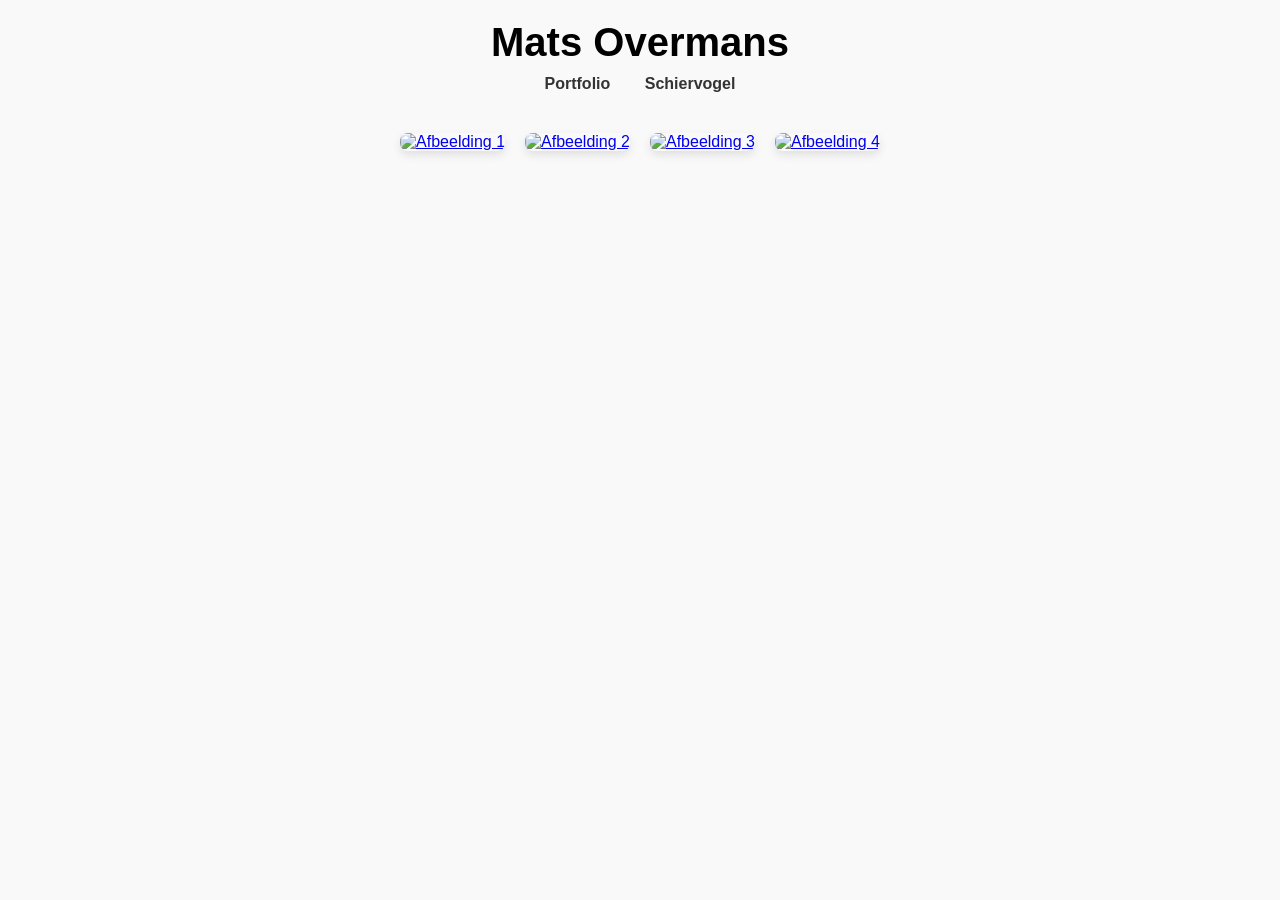
==== commit 89313c75: "Create index.html" ====
--- a/index.html
+++ b/index.html
@@ -1,490 +1,68 @@
 <!DOCTYPE html>
-<html lang="en"><head><meta http-equiv="Content-Type" content="text/html; charset=UTF-8">
-    
-    <script type="importmap" data-framer-importmap="">{"imports":{"__framer-badge":"https://framerusercontent.com/modules/kr6mBIQPAjMiv35rQa3A/pERRjHDPh9IxXAn0rVsJ/PX9hIOIVM.js","@emotion/hash":"https://ga.jspm.io/npm:@emotion/hash@0.8.0/dist/hash.browser.esm.js","@motionone/dom":"https://ga.jspm.io/npm:@motionone/dom@10.12.0/dist/index.es.js","@motionone/easing":"https://ga.jspm.io/npm:@motionone/easing@10.15.1/dist/index.es.js","@motionone/utils":"https://ga.jspm.io/npm:@motionone/utils@10.15.1/dist/index.es.js","@react-three/drei":"https://ga.jspm.io/npm:@react-three/drei@8.3.1/index.js","@react-three/fiber":"https://ga.jspm.io/npm:@react-three/fiber@7.0.24/dist/react-three-fiber.esm.js","airtable":"https://ga.jspm.io/npm:airtable@0.11.1/lib/airtable.js","canvas-confetti":"https://ga.jspm.io/npm:canvas-confetti@1.4.0/src/confetti.js","color-diff":"https://ga.jspm.io/npm:color-diff@1.2.0/lib/index.js","color-hash":"https://ga.jspm.io/npm:color-hash@2.0.1/dist/color-hash.js","framer-motion-3d":"https://ga.jspm.io/npm:framer-motion-3d@6.0.0-beta.8/dist/es/index.mjs","framesync":"https://ga.jspm.io/npm:framesync@6.1.2/dist/es/index.mjs","motion":"https://ga.jspm.io/npm:motion@10.12.0/dist/main.es.js","popmotion":"https://ga.jspm.io/npm:popmotion@11.0.3/dist/es/index.mjs","react-confetti":"https://ga.jspm.io/npm:react-confetti@6.0.1/dist/react-confetti.min.js","shopify-buy":"https://ga.jspm.io/npm:shopify-buy@2.14.0/index.js","style-value-types":"https://ga.jspm.io/npm:style-value-types@5.1.0/dist/es/index.mjs","three":"https://ga.jspm.io/npm:three@0.136.0/build/three.module.js","tinycolor2":"https://ga.jspm.io/npm:tinycolor2@1.4.2/tinycolor.js","valtio":"https://ga.jspm.io/npm:valtio@1.2.9/esm/index.js","zustand":"https://ga.jspm.io/npm:zustand@3.7.1/esm/index.js","zustand/middleware":"https://ga.jspm.io/npm:zustand@3.7.1/esm/middleware.js","@vimeo/player":"https://ga.jspm.io/npm:@vimeo/player@2.16.4/dist/player.es.js","typewriter-effect":"https://ga.jspm.io/npm:typewriter-effect@2.19.0/dist/react.js","hsluv":"https://ga.jspm.io/npm:hsluv@1.0.0/dist/esm/hsluv.js","react-tsparticles":"https://ga.jspm.io/npm:react-tsparticles@2.2.4/esm/index.js","tsparticles":"https://ga.jspm.io/npm:tsparticles@2.2.4/esm/index.js","@cyriacbr/react-split-text":"https://ga.jspm.io/npm:@cyriacbr/react-split-text@1.0.0/dist/index.js","easing-coordinates":"https://ga.jspm.io/npm:easing-coordinates@2.0.2/dist/cjs/index.js","@signal-noise/react-shader-canvas":"https://ga.jspm.io/npm:@signal-noise/react-shader-canvas@0.0.3/dist/index.js","canvas-noise":"https://ga.jspm.io/npm:canvas-noise@1.0.0/canvas-noise.js","react-noisy-canvas":"https://ga.jspm.io/npm:react-noisy-canvas@1.0.4/build/NoisyCanvas.js","shadertoy-react":"https://ga.jspm.io/npm:shadertoy-react@1.1.2/lib/shadertoy-react.min.js","figma-squircle":"https://ga.jspm.io/npm:figma-squircle@0.3.0/dist/module.js","highlight.js":"https://ga.jspm.io/npm:highlight.js@11.6.0/es/index.js","highlight.js/lib/common":"https://ga.jspm.io/npm:highlight.js@11.6.0/es/common.js","prismjs":"https://ga.jspm.io/npm:prismjs@1.29.0/prism.js","prismjs/components/prism-jsx":"https://ga.jspm.io/npm:prismjs@1.29.0/components/prism-jsx.js","prismjs/components/prism-tsx":"https://ga.jspm.io/npm:prismjs@1.29.0/components/prism-tsx.js","react-svg":"https://ga.jspm.io/npm:react-svg@15.1.9/dist/react-svg.esm.js","cobe":"https://ga.jspm.io/npm:cobe@0.6.0/dist/index.esm.js","convert-svg-react":"https://ga.jspm.io/npm:convert-svg-react@1.0.0/lib/converter/index.js","himalaya":"https://ga.jspm.io/npm:himalaya@1.1.0/lib/index.js","html-react-parser":"https://ga.jspm.io/npm:html-react-parser@3.0.0/index.mjs","html-to-react":"https://ga.jspm.io/npm:html-to-react@1.5.0/index.js","htmlparser2":"https://ga.jspm.io/npm:htmlparser2@8.0.1/lib/esm/index.js","jsdom":"https://ga.jspm.io/npm:jsdom@20.0.0/lib/api.js","react-html-parser":"https://ga.jspm.io/npm:react-html-parser@2.0.2/lib/index.js","react-htmlparser2":"https://ga.jspm.io/npm:react-htmlparser2@0.1.0/htmlparser2-react.js","flubber":"https://ga.jspm.io/npm:flubber@0.4.2/build/flubber.min.js","arc-text":"https://ga.jspm.io/npm:arc-text@1.0.1/dist/arc-text.umd.js","react-helmet":"https://ga.jspm.io/npm:react-helmet@6.1.0/lib/Helmet.js","browser-jsonp":"https://ga.jspm.io/npm:browser-jsonp@1.1.5/lib/jsonp.js","fetch-jsonp":"https://ga.jspm.io/npm:fetch-jsonp@1.2.1/build/fetch-jsonp.js","jsonp":"https://ga.jspm.io/npm:jsonp@0.2.1/index.js","@codesandbox/sandpack-react":"https://ga.jspm.io/npm:@codesandbox/sandpack-react@1.3.1/dist/esm/index.js","firebase/app":"https://ga.jspm.io/npm:firebase@9.12.1/app/dist/index.esm.js","firebase/auth":"https://ga.jspm.io/npm:firebase@9.12.1/auth/dist/index.esm.js","firebase/firestore":"https://ga.jspm.io/npm:firebase@9.12.1/firestore/dist/index.esm.js","react-tooltip":"https://ga.jspm.io/npm:react-tooltip@4.4.3/dist/index.es.js","react-hook-form":"https://ga.jspm.io/npm:react-hook-form@7.39.5/dist/index.esm.mjs","styled-components":"https://ga.jspm.io/npm:styled-components@5.3.6/dist/styled-components.browser.esm.js","@dotlottie/player-component":"https://ga.jspm.io/npm:@dotlottie/player-component@1.3.2/dist/dotlottie-player.esm.js","objects-to-csv":"https://ga.jspm.io/npm:objects-to-csv@1.3.6/index.js","react-spring":"https://ga.jspm.io/npm:react-spring@9.6.1/dist/react-spring.esm.js","react-parallax-tilt":"https://ga.jspm.io/npm:react-parallax-tilt@1.7.71/dist/index.esm.js","@faker-js/faker":"https://ga.jspm.io/npm:@faker-js/faker@7.6.0/dist/esm/index.mjs","@popmotion/popcorn":"https://ga.jspm.io/npm:@popmotion/popcorn@0.4.4/lib/index.js","@rainbow-me/rainbowkit":"https://ga.jspm.io/npm:@rainbow-me/rainbowkit@0.4.5/dist/index.js","@rainbow-me/rainbowkit/styles.css":"https://ga.jspm.io/npm:@rainbow-me/rainbowkit@0.4.5/dist/index.css","@react-spring/three":"https://ga.jspm.io/npm:@react-spring/three@9.4.5/dist/react-spring-three.esm.js","@uniswap/widgets/fonts.css":"https://ga.jspm.io/npm:@uniswap/widgets@2.0.0/dist/fonts.css","@vanilla-extract/css":"https://ga.jspm.io/npm:@vanilla-extract/css@1.9.2/dist/vanilla-extract-css.browser.esm.js","array-move":"https://ga.jspm.io/npm:array-move@4.0.0/index.js","chart.js":"https://ga.jspm.io/npm:chart.js@4.0.1/dist/chart.js","chart.js/auto":"https://ga.jspm.io/npm:chart.js@4.0.1/auto/auto.js","cmdk":"https://ga.jspm.io/npm:cmdk@0.1.16/dist/index.mjs","gsap":"https://ga.jspm.io/npm:gsap@3.11.4/index.js","matter-js":"https://ga.jspm.io/npm:matter-js@0.18.0/build/matter.js","react-chartjs-2":"https://ga.jspm.io/npm:react-chartjs-2@5.0.1/dist/index.js","react-sortable-hoc":"https://ga.jspm.io/npm:react-sortable-hoc@2.0.0/dist/react-sortable-hoc.js","react-three-fiber":"https://ga.jspm.io/npm:react-three-fiber@6.0.13/dist/react-three-fiber.cjs.js","react-use-measure":"https://ga.jspm.io/npm:react-use-measure@2.1.1/dist/web.js","wagmi":"https://ga.jspm.io/npm:wagmi@0.6.0/dist/wagmi.esm.js","wagmi/providers/alchemy":"https://ga.jspm.io/npm:wagmi@0.6.0/providers/alchemy/dist/wagmi-providers-alchemy.esm.js","wagmi/providers/public":"https://ga.jspm.io/npm:wagmi@0.6.0/providers/public/dist/wagmi-providers-public.esm.js","usehooks-ts":"https://ga.jspm.io/npm:usehooks-ts@2.9.1/dist/esm/index.js","@react-hook/mouse-position":"https://ga.jspm.io/npm:@react-hook/mouse-position@4.1.3/dist/module/index.js","aframe":"https://ga.jspm.io/npm:aframe@1.3.0/dist/aframe-master.js","aframe-mountain-component":"https://ga.jspm.io/npm:aframe-mountain-component@0.3.3/index.js","aframe-particle-system-component":"https://ga.jspm.io/npm:aframe-particle-system-component@1.1.3/index.js","aframe-react":"https://ga.jspm.io/npm:aframe-react@4.4.0/dist/index.js","openweather-api-node":"https://ga.jspm.io/npm:openweather-api-node@1.4.1/src/index.js","openweather-apis":"https://ga.jspm.io/npm:openweather-apis@4.4.2/index.js","react-html-id":"https://ga.jspm.io/npm:react-html-id@0.1.5/index.js","react-icons/fi":"https://ga.jspm.io/npm:react-icons@4.7.1/fi/index.esm.js","three-stdlib":"https://ga.jspm.io/npm:three-stdlib@2.17.0/index.js","@stitches/react":"https://ga.jspm.io/npm:@stitches/react@1.2.8/dist/index.mjs","email-validator":"https://ga.jspm.io/npm:email-validator@2.0.4/index.js","kbar":"https://ga.jspm.io/npm:kbar@0.1.0-beta.36/lib/index.js","next-themes":"https://ga.jspm.io/npm:next-themes@0.2.1/dist/index.module.js","reakit/Popover":"https://ga.jspm.io/npm:reakit@1.3.11/es/Popover/index.js","lodash":"https://ga.jspm.io/npm:lodash@4.17.21/lodash.js","react-grid-layout":"https://ga.jspm.io/npm:react-grid-layout@1.3.4/index.js","use-resize-observer":"https://ga.jspm.io/npm:use-resize-observer@9.1.0/dist/bundle.esm.js","@radix-ui/colors":"https://ga.jspm.io/npm:@radix-ui/colors@0.1.8/index.mjs","@radix-ui/react-dialog":"https://ga.jspm.io/npm:@radix-ui/react-dialog@1.0.2/dist/index.module.js","boring-avatars":"https://ga.jspm.io/npm:boring-avatars@1.7.0/build/index.js","connectkit":"https://ga.jspm.io/npm:connectkit@1.1.0/build/index.es.js","countries-and-timezones":"https://ga.jspm.io/npm:countries-and-timezones@3.4.1/esm/index.js","ethers":"https://ga.jspm.io/npm:ethers@6.0.8/lib.esm/index.js","fetch-dedupe":"https://ga.jspm.io/npm:fetch-dedupe@3.0.0/lib/index.js","lodash.debounce":"https://ga.jspm.io/npm:lodash.debounce@4.0.8/index.js","lodash.defer":"https://ga.jspm.io/npm:lodash.defer@4.1.0/index.js","qrcode.react":"https://ga.jspm.io/npm:qrcode.react@3.1.0/lib/esm/index.js","react-copy-to-clipboard":"https://ga.jspm.io/npm:react-copy-to-clipboard@5.1.0/lib/index.js","react-markdown":"https://ga.jspm.io/npm:react-markdown@8.0.4/index.js","react-qr-code":"https://ga.jspm.io/npm:react-qr-code@2.0.8/lib/index.js","react-syntax-highlighter/dist/esm/styles/hljs":"https://ga.jspm.io/npm:react-syntax-highlighter@15.5.0/dist/esm/styles/hljs/index.js","react-tilt":"https://ga.jspm.io/npm:react-tilt@0.1.4/dist/tilt.js","react-timezone-select":"https://ga.jspm.io/npm:react-timezone-select@1.4.0/dist/esm/index.js","scroller-motion":"https://ga.jspm.io/npm:scroller-motion@1.2.3/dist/index.modern.mjs","wagmi/chains":"https://ga.jspm.io/npm:wagmi@0.6.6/chains/dist/wagmi-chains.esm.js","@emotion/css":"https://ga.jspm.io/npm:@emotion/css@11.9.0/dist/emotion-css.esm.js","@mediapipe/camera_utils":"https://ga.jspm.io/npm:@mediapipe/camera_utils@0.3.1640029074/camera_utils.js","@mediapipe/hands":"https://ga.jspm.io/npm:@mediapipe/hands@0.4.1646424915/hands.js","@shadergradient/store":"https://ga.jspm.io/npm:@shadergradient/store@0.0.0/dist/index.js","@tensorflow-models/hand-pose-detection":"https://ga.jspm.io/npm:@tensorflow-models/hand-pose-detection@2.0.0/dist/hand-pose-detection.esm.js","@tensorflow-models/handpose":"https://ga.jspm.io/npm:@tensorflow-models/handpose@0.0.7/dist/index.js","@tensorflow/tfjs":"https://ga.jspm.io/npm:@tensorflow/tfjs@3.18.0/dist/index.js","@tensorflow/tfjs-backend-wasm":"https://ga.jspm.io/npm:@tensorflow/tfjs-backend-wasm@3.18.0/dist/index.js","@tensorflow/tfjs-backend-webgl":"https://ga.jspm.io/npm:@tensorflow/tfjs-backend-webgl@3.18.0/dist/index.js","@tensorflow/tfjs-core":"https://ga.jspm.io/npm:@tensorflow/tfjs-core@3.18.0/dist/index.js","copy-to-clipboard":"https://ga.jspm.io/npm:copy-to-clipboard@3.3.3/index.js","jsonp-promise":"https://ga.jspm.io/npm:jsonp-promise@0.1.2/index.js","query-string":"https://ga.jspm.io/npm:query-string@8.1.0/index.js","react-speech-kit":"https://ga.jspm.io/npm:react-speech-kit@3.0.1/dist/index.js","react-webcam":"https://ga.jspm.io/npm:react-webcam@7.0.1/dist/react-webcam.js","to-querystring":"https://ga.jspm.io/npm:to-querystring@1.1.1/lib/to-querystring.min.js","lodash-es/omit":"https://ga.jspm.io/npm:lodash-es@4.17.21/omit.js","zustand/shallow":"https://ga.jspm.io/npm:zustand@3.7.0/esm/shallow.js","highlight.js/lib/languages/javascript":"https://ga.jspm.io/npm:highlight.js@11.5.0/es/languages/javascript.js","lowlight":"https://ga.jspm.io/npm:lowlight@2.6.1/index.js","react-lowlight":"https://ga.jspm.io/npm:react-lowlight@3.0.0/src/Lowlight.js","react-lowlight/common":"https://ga.jspm.io/npm:react-lowlight@3.0.0/src/common.js","react-syntax-highlighter/dist/esm/languages/hljs/javascript":"https://ga.jspm.io/npm:react-syntax-highlighter@15.5.0/dist/esm/languages/hljs/javascript.js","react-syntax-highlighter/dist/esm/styles/hljs/docco":"https://ga.jspm.io/npm:react-syntax-highlighter@15.5.0/dist/esm/styles/hljs/docco.js","@calcom/embed-react":"https://ga.jspm.io/npm:@calcom/embed-react@1.0.10/dist/Cal.es.js","@researchgate/react-intersection-observer":"https://ga.jspm.io/npm:@researchgate/react-intersection-observer@1.3.5/lib/js/index.js","animated-number-react":"https://ga.jspm.io/npm:animated-number-react@0.1.2/build/index.js","axios":"https://ga.jspm.io/npm:axios@1.4.0/index.js","react-animated-counter":"https://ga.jspm.io/npm:react-animated-counter@1.2.4/dist/index.js","react-animated-number":"https://ga.jspm.io/npm:react-animated-number@0.4.4/build/index.js","react-circle":"https://ga.jspm.io/npm:react-circle@1.1.1/dist/index.js","react-circle-progress-bar":"https://ga.jspm.io/npm:react-circle-progress-bar@0.1.4/dist/progress.js","react-circular-progressbar":"https://ga.jspm.io/npm:react-circular-progressbar@2.1.0/dist/index.esm.js","react-countup":"https://ga.jspm.io/npm:react-countup@6.4.2/build/index.js","react-customizable-progressbar":"https://ga.jspm.io/npm:react-customizable-progressbar@1.2.0/dist/ReactCustomizableProgressbar.js","react-hook-inview":"https://ga.jspm.io/npm:react-hook-inview@4.5.0/dist/esm/index.js","react-intersection-observer":"https://ga.jspm.io/npm:react-intersection-observer@9.4.3/react-intersection-observer.modern.mjs","react-progress-label":"https://ga.jspm.io/npm:react-progress-label@3.1.7/dist/index.esm.js","react-sweet-progress":"https://ga.jspm.io/npm:react-sweet-progress@1.1.2/lib/index.js","sonner":"https://ga.jspm.io/npm:sonner@0.3.5/dist/index.mjs","use-count-up":"https://ga.jspm.io/npm:use-count-up@3.0.1/lib/index.module.js","react-canvas-confetti":"https://ga.jspm.io/npm:react-canvas-confetti@1.4.0/dist/index.js","react-particles":"https://ga.jspm.io/npm:react-particles@2.9.3/esm/index.js","react-use/lib/useWindowSize":"https://ga.jspm.io/npm:react-use@17.4.0/lib/useWindowSize.js","swiper":"https://ga.jspm.io/npm:swiper@9.0.5/swiper.esm.js","swiper/css":"https://ga.jspm.io/npm:swiper@9.0.5/swiper.min.css","swiper/css/effect-fade":"https://ga.jspm.io/npm:swiper@9.0.5/modules/effect-fade/effect-fade.min.css","swiper/css/navigation":"https://ga.jspm.io/npm:swiper@9.0.5/modules/navigation/navigation.min.css","swiper/css/pagination":"https://ga.jspm.io/npm:swiper@9.0.5/modules/pagination/pagination.min.css","swiper/css/scrollbar":"https://ga.jspm.io/npm:swiper@9.0.5/modules/scrollbar/scrollbar.min.css","swiper/react":"https://ga.jspm.io/npm:swiper@9.0.5/react/swiper-react.js","classnames":"https://ga.jspm.io/npm:classnames@2.3.2/index.js","prop-types":"https://ga.jspm.io/npm:prop-types@15.8.0/index.js","react-block-image":"https://ga.jspm.io/npm:react-block-image@1.0.0/dist/index.js","simple-icons":"https://ga.jspm.io/npm:simple-icons@8.15.0/index.mjs","react-use":"https://ga.jspm.io/npm:react-use@17.4.0/esm/index.js","date-fns":"https://ga.jspm.io/npm:date-fns@2.29.3/esm/index.js","@splinetool/r3f-spline":"https://ga.jspm.io/npm:@splinetool/r3f-spline@1.0.2/dist/useSpline.es.js","js-cookie":"https://ga.jspm.io/npm:js-cookie@3.0.1/dist/js.cookie.mjs","react-use/lib/useCookie":"https://ga.jspm.io/npm:react-use@17.4.0/lib/useCookie.js","react-use/lib/useToggle":"https://ga.jspm.io/npm:react-use@17.4.0/lib/useToggle.js","os-name":"https://ga.jspm.io/npm:os-name@5.1.0/index.js","@elgorditosalsero/react-gtm-hook":"https://ga.jspm.io/npm:@elgorditosalsero/react-gtm-hook@2.7.2/dist/react-gtm-hook.esm.js","rect":"https://ga.jspm.io/npm:rect@1.2.1/index.js","@material-ui/core":"https://ga.jspm.io/npm:@material-ui/core@4.12.4/esm/index.js","@material-ui/icons":"https://ga.jspm.io/npm:@material-ui/icons@4.11.3/esm/index.js","@n8tb1t/use-scroll-position":"https://ga.jspm.io/npm:@n8tb1t/use-scroll-position@2.0.3/lib/index.js","@splinetool/runtime":"https://ga.jspm.io/npm:@splinetool/runtime@0.9.202/build/runtime.js","classnames/bind":"https://ga.jspm.io/npm:classnames@2.3.2/bind.js","dotenv-safe":"https://ga.jspm.io/npm:dotenv-safe@8.2.0/index.js","modern-react-qr-reader":"https://ga.jspm.io/npm:modern-react-qr-reader@1.0.12/lib/index.js","openai":"https://ga.jspm.io/npm:openai@3.1.0/dist/index.js","p5":"https://ga.jspm.io/npm:p5@1.6.0/lib/p5.min.js","qr-scanner":"https://ga.jspm.io/npm:qr-scanner@1.4.2/qr-scanner.min.js","react-3d-viewer":"https://ga.jspm.io/npm:react-3d-viewer@1.0.12/dist/scripts/react-3d-viewer.js","react-audio-player":"https://ga.jspm.io/npm:react-audio-player@0.17.0/dist/bundle.js","react-beautiful-dnd":"https://ga.jspm.io/npm:react-beautiful-dnd@13.1.1/dist/react-beautiful-dnd.esm.js","react-camera-pro":"https://ga.jspm.io/npm:react-camera-pro@1.2.1/dist/index.esm.js","react-chat-widget":"https://ga.jspm.io/npm:react-chat-widget@3.1.4/lib/index.js","react-chat-widget/lib/styles.css":"https://ga.jspm.io/npm:react-chat-widget@3.1.4/lib/styles.css","react-cmdk":"https://ga.jspm.io/npm:react-cmdk@1.3.9/dist/index.js","react-countdown":"https://ga.jspm.io/npm:react-countdown@2.3.5/dist/index.es.js","react-drag-and-drop":"https://ga.jspm.io/npm:react-drag-and-drop@3.0.0/lib/index.js","react-fetch-hook":"https://ga.jspm.io/npm:react-fetch-hook@1.9.5/index.js","react-geolocated":"https://ga.jspm.io/npm:react-geolocated@4.0.3/dist-modules/index.js","react-github-corner":"https://ga.jspm.io/npm:react-github-corner@2.5.0/lib/GithubCorner.js","react-hook-gyroscope":"https://ga.jspm.io/npm:react-hook-gyroscope@1.1.12/dist/index.js","react-hook-speech-to-text":"https://ga.jspm.io/npm:react-hook-speech-to-text@0.8.0/dist/index.js","react-icalendar-link":"https://ga.jspm.io/npm:react-icalendar-link@3.0.2/dist/index.es.js","react-image-effects":"https://ga.jspm.io/npm:react-image-effects@1.0.0/dist/index.js","react-image-magnifiers":"https://ga.jspm.io/npm:react-image-magnifiers@1.4.0/dist/index.js","react-image-magnify":"https://ga.jspm.io/npm:react-image-magnify@2.7.4/dist/ReactImageMagnify.js","react-infinite-scroll-component":"https://ga.jspm.io/npm:react-infinite-scroll-component@6.1.0/dist/index.js","react-linear-gradient-button":"https://ga.jspm.io/npm:react-linear-gradient-button@1.1.1/lib/index.js","react-p5":"https://ga.jspm.io/npm:react-p5@1.3.33/build/index.js","react-qr-reader":"https://ga.jspm.io/npm:react-qr-reader@3.0.0-beta-1/dist/esm/index.js","react-qrcode-scanner":"https://ga.jspm.io/npm:react-qrcode-scanner@1.0.5/dist/index.es.js","react-router-dom":"https://ga.jspm.io/npm:react-router-dom@6.8.1/dist/index.js","react-scanned-qr":"https://ga.jspm.io/npm:react-scanned-qr@1.2.4/dist/esm/index.js","react-scroll-video":"https://ga.jspm.io/npm:react-scroll-video@1.0.6/dist/index.js","react-speech-recognition":"https://ga.jspm.io/npm:react-speech-recognition@3.10.0/lib/index.js","react-tridi":"https://ga.jspm.io/npm:react-tridi@2.1.1/dist/index.modern.js","react-use-scroll-position":"https://ga.jspm.io/npm:react-use-scroll-position@2.0.0/index.js","react-video-scroll":"https://ga.jspm.io/npm:react-video-scroll@1.0.1/build/react-video-scroll.js","react-water-wave":"https://ga.jspm.io/npm:react-water-wave@2.0.1/lib/index.js","speech-synthesizer-react":"https://ga.jspm.io/npm:speech-synthesizer-react@1.2.0/build/index.js","tiny-viewer":"https://ga.jspm.io/npm:tiny-viewer@2.0.0/dist/index.js","vcard-creator":"https://ga.jspm.io/npm:vcard-creator@0.6.0/dist/vcard-creator.js","victory":"https://ga.jspm.io/npm:victory@36.6.8/es/index.js","@itsjonq/controls":"https://ga.jspm.io/npm:@itsjonq/controls@0.0.9/dist/cjs/index.js","@p5-wrapper/react":"https://ga.jspm.io/npm:@p5-wrapper/react@4.2.0/dist/component/react.js","mouse-follower":"https://ga.jspm.io/npm:mouse-follower@1.1.2/dist/index.module.js","next/dynamic":"https://ga.jspm.io/npm:next@13.4.5/dynamic.js","p5-react":"https://ga.jspm.io/npm:p5-react@1.0.3/build/index.js","rc-slider":"https://ga.jspm.io/npm:rc-slider@10.4.0/es/index.js","rc-slider/assets/index.css":"https://ga.jspm.io/npm:rc-slider@10.4.0/assets/index.css","react-animated-cursor":"https://ga.jspm.io/npm:react-animated-cursor@2.7.0/dist/index.umd.js","react-dynamic-import":"https://ga.jspm.io/npm:react-dynamic-import@1.1.5/dist/react-dynamic-import.umd.js","#framer/local/canvasComponent/a7w3v2CCa/a7w3v2CCa.js":"https://framerusercontent.com/modules/75dWrH2QY2owhrKlJuKJ/Yu11Axo3LgEOUBOdspPd/a7w3v2CCa.js","#framer/local/canvasComponent/DtRGLx0ml/DtRGLx0ml.js":"https://framerusercontent.com/modules/pqbMKQ4K48tqJHphb9GN/jB0RYjHiYFnu7UasYU2J/DtRGLx0ml.js","#framer/local/canvasComponent/EwgjuU71G/EwgjuU71G.js":"https://framerusercontent.com/modules/4oEPwGaM0OpShYZyCgVW/GLj40S2BhaONugEkiDme/EwgjuU71G.js","#framer/local/canvasComponent/FLXzApIyg/FLXzApIyg.js":"https://framerusercontent.com/modules/zqdh3W0O0oLCBxk85sX6/EyzYU1O4zQP8nVN4lPXY/FLXzApIyg.js","#framer/local/canvasComponent/gaFlqRfCs/gaFlqRfCs.js":"https://framerusercontent.com/modules/oY0v58fUDDc4gSBF5Snq/W3KkEnAV1LlME8cMa9Hb/gaFlqRfCs.js","#framer/local/canvasComponent/hH1DdpI8D/hH1DdpI8D.js":"https://framerusercontent.com/modules/ulOAz66HiFzLt70NIxd0/LVY25KVVEyEzQJJ98im2/hH1DdpI8D.js","#framer/local/canvasComponent/hljNqlOx9/hljNqlOx9.js":"https://framerusercontent.com/modules/lt0yc3e0djdQcLRMPknW/IJINT4G0aKKBogHMJIRe/hljNqlOx9.js","#framer/local/canvasComponent/IMm2i7xki/IMm2i7xki.js":"https://framerusercontent.com/modules/n6G5EjNoYYjuETJXAu8l/gGAvAoscfWI1C9BMfSuL/IMm2i7xki.js","#framer/local/canvasComponent/ltZuO6cFa/ltZuO6cFa.js":"https://framerusercontent.com/modules/cqr42xIBWyUXz0YoEoO0/okKdUAFasvJ2KCiixGwP/ltZuO6cFa.js","#framer/local/canvasComponent/M1GgOVuN5/M1GgOVuN5.js":"https://framerusercontent.com/modules/95ybFVp5UO54QjYeJCX9/VvkLBTn9VrLUbIpGVeMG/M1GgOVuN5.js","#framer/local/canvasComponent/pK7Tv7wIU/pK7Tv7wIU.js":"https://framerusercontent.com/modules/xAfXMXpyYun3WIM4JbmE/Osl0IOFGRUC09sCr4mwB/pK7Tv7wIU.js","#framer/local/canvasComponent/PzjKYwnhA/PzjKYwnhA.js":"https://framerusercontent.com/modules/g7zS1fvHcOIqUdqCRZDY/uUKjBaEWgE23HrEM5JeO/PzjKYwnhA.js","#framer/local/canvasComponent/Wk_vueg3a/Wk_vueg3a.js":"https://framerusercontent.com/modules/tJdNj6weU0EcXpGCeENU/FFdAiXOFEfC30HlAQHlo/Wk_vueg3a.js","#framer/local/canvasComponent/Zv4YWSSOK/Zv4YWSSOK.js":"https://framerusercontent.com/modules/4LZVtEBdMuavFnqQwY5T/Cz6Rmj5b2P4pvIxPeElO/Zv4YWSSOK.js","#framer/local/css/Bgl_uNKYX/Bgl_uNKYX.js":"https://framerusercontent.com/modules/ufYEDJnFTFBhht2MtevF/NALmzE8l6pXMU3rewiZx/Bgl_uNKYX.js","#framer/local/css/BUi3OJxlT/BUi3OJxlT.js":"https://framerusercontent.com/modules/5aQ3uQSq3K3hSgzOZnAE/0ISXMWTuVufJR49YFPVr/BUi3OJxlT.js","#framer/local/css/dGJYq65Lz/dGJYq65Lz.js":"https://framerusercontent.com/modules/whroJexKI8i4NRlB66Oy/AZpnFz8dRlr9Wjao6t2z/dGJYq65Lz.js","#framer/local/css/GPDKd6Ic6/GPDKd6Ic6.js":"https://framerusercontent.com/modules/zW04XpjLuLy12mkJ1DeB/pu022IACxJAIIrmXgFcs/GPDKd6Ic6.js","#framer/local/css/h54wrzFY5/h54wrzFY5.js":"https://framerusercontent.com/modules/gyMjtsaEf1fF5qLRttsk/OOfiSLn9oPof7Q5A0CTe/h54wrzFY5.js","#framer/local/css/hgKudGhZ5/hgKudGhZ5.js":"https://framerusercontent.com/modules/jmMGKZthdompHcQpaC8y/cIuiit3mvgj6PLC7hpJc/hgKudGhZ5.js","#framer/local/css/PWn1k_MD2/PWn1k_MD2.js":"https://framerusercontent.com/modules/6exUrOeyJ5kVEUACV6io/dLHkeEI5fG7E8CfX1LnW/PWn1k_MD2.js","#framer/local/css/sWDjdymW6/sWDjdymW6.js":"https://framerusercontent.com/modules/4zKdhZZUE3gVgad7yWvB/CEhKl6JBuMwGw3qzazdV/sWDjdymW6.js","#framer/local/css/UhPHvInIp/UhPHvInIp.js":"https://framerusercontent.com/modules/yVfOGFUZJD24eTD0UDtU/8h6jQHOY7cTBU1OgSmG5/UhPHvInIp.js","#framer/local/css/UkYay4GtR/UkYay4GtR.js":"https://framerusercontent.com/modules/8wsT7J9UOjCqROReKGPf/oRHh9qIpcQXUKqnRjgRN/UkYay4GtR.js","#framer/local/css/uUM82aRhQ/uUM82aRhQ.js":"https://framerusercontent.com/modules/tu6HgQ5tyeAS48sZFljQ/sBK5EUHF15FQ6HFsjHKt/uUM82aRhQ.js","#framer/local/css/Vh8sOD5QM/Vh8sOD5QM.js":"https://framerusercontent.com/modules/xgA8yxoIYO7gvY5Pymca/ZsbDrbpNZCSeF6zDQau0/Vh8sOD5QM.js","#framer/local/css/ygZFiHa3w/ygZFiHa3w.js":"https://framerusercontent.com/modules/xfltW8S8RtctuH3rToaC/lPMGHxCSg9VgpvPF9nhw/ygZFiHa3w.js","#framer/local/prototype/gX1JWqaR3/gX1JWqaR3.js":"https://framerusercontent.com/modules/pPbBb0WKUDPAezhixWCK/KRjbtlRgHgNrAOwe1HMi/gX1JWqaR3.js","#framer/local/screen/ALRtiMDBi/ALRtiMDBi.js":"https://framerusercontent.com/modules/aIQ7vTuCZ1a7kcRnXhhC/A7XVNDnGl41grrbLbyEg/ALRtiMDBi.js","#framer/local/screen/CTyNb9C1r/CTyNb9C1r.js":"https://framerusercontent.com/modules/bvZiV1JtmpoKjEKra5Dk/OtGCsqrrGYUWe2xUKAxe/CTyNb9C1r.js","#framer/local/screen/CuGpkj3X2/CuGpkj3X2.js":"https://framerusercontent.com/modules/m0YZpgfS2ZgsYatFgPJy/Gx4SwlFcU00WYvmOZ3de/CuGpkj3X2.js","#framer/local/screen/DI6hFjZo0/DI6hFjZo0.js":"https://framerusercontent.com/modules/kQSVhHxRI6g6yYiWOYEt/B4leVgscVpX73Bp9QnnQ/DI6hFjZo0.js","#framer/local/screen/dO1AcHSbQ/dO1AcHSbQ.js":"https://framerusercontent.com/modules/bUJIsMtFz0BsxJ2hk5g0/JLP8Bu2yG36BhXdi9bBh/dO1AcHSbQ.js","#framer/local/screen/EgBJHf15F/EgBJHf15F.js":"https://framerusercontent.com/modules/bcI1xxOqJ5mSs5tBQznE/idg1H2Gv33nI49Ka3TT2/EgBJHf15F.js","#framer/local/screen/fimN5_XOF/fimN5_XOF.js":"https://framerusercontent.com/modules/3O1qaFAaUD6Lmgb1sbQu/lDGmmjnzrlBthQXmuvLK/fimN5_XOF.js","#framer/local/screen/i7Jor1cUs/i7Jor1cUs.js":"https://framerusercontent.com/modules/9MkHI0ISzI2OCBLhdoHz/P2NkpsLmkwY05lHJzjNi/i7Jor1cUs.js","#framer/local/screen/IilknqsQI/IilknqsQI.js":"https://framerusercontent.com/modules/zYOwId8qtr8i5EkrlgV7/QV2toeKdi3Chpu4wEqkj/IilknqsQI.js","#framer/local/screen/Kc75hJ0SQ/Kc75hJ0SQ.js":"https://framerusercontent.com/modules/n12C1xNoWn9AqeV55a7q/GRVn1MBPTgDqJD03IcMw/Kc75hJ0SQ.js","#framer/local/screen/ldBmnwYzh/ldBmnwYzh.js":"https://framerusercontent.com/modules/cv5fKHiiX89tMedgHdZ3/2LDqTvdLGzjpm42KxA5I/ldBmnwYzh.js","#framer/local/screen/OVYpNUqS_/OVYpNUqS_.js":"https://framerusercontent.com/modules/jK5l0HMdoFUn8U6NQPQc/SFx1kS8MXvEaryfYLEjX/OVYpNUqS_.js","#framer/local/screen/RHSPyjf_h/RHSPyjf_h.js":"https://framerusercontent.com/modules/vhV70Gy4ke04XOSNJ3C2/xpNcfeuixweYh18yOR4U/RHSPyjf_h.js","#framer/local/screen/Rk9u34P9g/Rk9u34P9g.js":"https://framerusercontent.com/modules/8DbNmappc9FUfWQWiqRf/E3nefVhFhPPmb8p956YG/Rk9u34P9g.js","#framer/local/screen/snktofd0B/snktofd0B.js":"https://framerusercontent.com/modules/Av653AlABsQjmkYtFv88/65dDahjQVUjWGZ0NZ0zE/snktofd0B.js","#framer/local/screen/Sv_PX_0r7/Sv_PX_0r7.js":"https://framerusercontent.com/modules/zY1vsmTIFwtqYL32h7f5/z75oavGBqTmTbX2RTvrS/Sv_PX_0r7.js","#framer/local/screen/tKjvz8mqn/tKjvz8mqn.js":"https://framerusercontent.com/modules/7Dvyi9u7PNFft0kDWflO/qWtvFzWAz7HDQz1xISak/tKjvz8mqn.js","#framer/local/screen/WHqHmjRS0/WHqHmjRS0.js":"https://framerusercontent.com/modules/xE28mS1M85to5s3S3J8r/dTKO1TBALANmqQ6GdAnm/WHqHmjRS0.js","#framer/local/screen/YC_gL3ITH/YC_gL3ITH.js":"https://framerusercontent.com/modules/hEaiBaprsEUWgD2zn1PY/GipI4FE1sDGpPIC8nTzc/YC_gL3ITH.js","#framer/local/siteMetadata/siteMetadata/siteMetadata.js":"https://framerusercontent.com/modules/iRdtBDl92leePCOLyQYr/3h1U2vbEwBzmTAwa3z4r/siteMetadata.js","#framer/local/webPageMetadata/ALRtiMDBi/ALRtiMDBi.js":"https://framerusercontent.com/modules/iHeG5obSV5pKo3Y5xqFn/RB9u8qm7gJn8vTrfMnmS/ALRtiMDBi.js","#framer/local/webPageMetadata/CTyNb9C1r/CTyNb9C1r.js":"https://framerusercontent.com/modules/6nGShwU5FqhbMke802w3/vT8ZoCVtDfu27oYbLZyt/CTyNb9C1r.js","#framer/local/webPageMetadata/CuGpkj3X2/CuGpkj3X2.js":"https://framerusercontent.com/modules/maPJPcUfBNlHSTcBx87x/W9475t7ZBcHAqIyLxpHj/CuGpkj3X2.js","#framer/local/webPageMetadata/DI6hFjZo0/DI6hFjZo0.js":"https://framerusercontent.com/modules/61HHaxNCMefNpTfWztR6/s4sv6ed5US4b5l0Hd6y2/DI6hFjZo0.js","#framer/local/webPageMetadata/dO1AcHSbQ/dO1AcHSbQ.js":"https://framerusercontent.com/modules/db1Lo0gyiLmPoZFtMHBq/2nawWep7TtcwcLDBDdSo/dO1AcHSbQ.js","#framer/local/webPageMetadata/EgBJHf15F/EgBJHf15F.js":"https://framerusercontent.com/modules/i4PIQDtDA7XRMy6aMHvb/UzrQ6kgjDlq9vh35Nkxo/EgBJHf15F.js","#framer/local/webPageMetadata/fimN5_XOF/fimN5_XOF.js":"https://framerusercontent.com/modules/a2djQFwJD5pfzRPGgt4K/jsiTHEhBmOSkoJTecHDI/fimN5_XOF.js","#framer/local/webPageMetadata/i7Jor1cUs/i7Jor1cUs.js":"https://framerusercontent.com/modules/lV9CFDUxbWcvOH9azzwq/dwnvL0FVrTwVYnjs0K37/i7Jor1cUs.js","#framer/local/webPageMetadata/IilknqsQI/IilknqsQI.js":"https://framerusercontent.com/modules/4J0xmc053yDCUanEhIfE/5yS0qq6rlMKJAft2H4Zc/IilknqsQI.js","#framer/local/webPageMetadata/Kc75hJ0SQ/Kc75hJ0SQ.js":"https://framerusercontent.com/modules/wFX2z8EiK3WPRjov2ssL/VtWyb7bifHiqfpx8cLRD/Kc75hJ0SQ.js","#framer/local/webPageMetadata/OVYpNUqS_/OVYpNUqS_.js":"https://framerusercontent.com/modules/yYOfwszuXsb6KhEBIl0s/Cce55JRR1098rXicys9H/OVYpNUqS_.js","#framer/local/webPageMetadata/RHSPyjf_h/RHSPyjf_h.js":"https://framerusercontent.com/modules/h1dQtF8O3fYKsUB5Xs1q/RlpFKz3DQKRm9OEsY0zq/RHSPyjf_h.js","#framer/local/webPageMetadata/Rk9u34P9g/Rk9u34P9g.js":"https://framerusercontent.com/modules/kTC0chO6qWfeWvLVyL8h/d9kMXnyPwq5caMtwEANK/Rk9u34P9g.js","#framer/local/webPageMetadata/snktofd0B/snktofd0B.js":"https://framerusercontent.com/modules/vamZU1Xy8jGTqLgYFaG2/glNa7FoTjAwxXhR2WUjY/snktofd0B.js","#framer/local/webPageMetadata/tKjvz8mqn/tKjvz8mqn.js":"https://framerusercontent.com/modules/6qu0M5ZH3lUNhjtVJGCv/cOZYW3t8pDkquMaeor5m/tKjvz8mqn.js","#framer/local/webPageMetadata/WHqHmjRS0/WHqHmjRS0.js":"https://framerusercontent.com/modules/45ZWAXjhlvNO2QhtiSXi/2c59R6BkGJGkWR58Cxvg/WHqHmjRS0.js","#framer/local/webPageMetadata/YC_gL3ITH/YC_gL3ITH.js":"https://framerusercontent.com/modules/bCOAQ9ouNLyjEtfL1zAb/XHAvBMqeKgMlcomt0Y58/YC_gL3ITH.js","framer":"https://app.framerstatic.com/framer.VDKYGJXW.mjs","framer-motion":"https://app.framerstatic.com/framer-motion.KB2VX5JL.mjs","react":"https://ga.jspm.io/npm:react@18.2.0/index.js","react-dom":"https://ga.jspm.io/npm:react-dom@18.2.0/index.js","react-dom/client":"https://ga.jspm.io/npm:react-dom@18.2.0/client.js","react-dom/server":"https://ga.jspm.io/npm:react-dom@18.2.0/server.browser.js","react/jsx-runtime":"https://ga.jspm.io/npm:react@18.2.0/jsx-runtime.js"},"scopes":{"https://ga.jspm.io/":{"@babel/runtime/helpers/esm/defineProperty":"https://ga.jspm.io/npm:@babel/runtime@7.16.7/helpers/esm/defineProperty.js","@babel/runtime/helpers/esm/extends":"https://ga.jspm.io/npm:@babel/runtime@7.16.7/helpers/esm/extends.js","@chevrotain/utils":"https://ga.jspm.io/npm:@chevrotain/utils@9.1.0/lib/src/api.js","@motionone/animation":"https://ga.jspm.io/npm:@motionone/animation@10.15.1/dist/index.es.js","@motionone/easing":"https://ga.jspm.io/npm:@motionone/easing@10.14.0/dist/index.es.js","@motionone/generators":"https://ga.jspm.io/npm:@motionone/generators@10.15.1/dist/index.es.js","@motionone/types":"https://ga.jspm.io/npm:@motionone/types@10.15.1/dist/index.es.js","@react-spring/animated":"https://ga.jspm.io/npm:@react-spring/animated@9.4.1/dist/react-spring-animated.esm.js","@react-spring/core":"https://ga.jspm.io/npm:@react-spring/core@9.4.1/dist/react-spring-core.esm.js","@react-spring/rafz":"https://ga.jspm.io/npm:@react-spring/rafz@9.4.1/dist/react-spring-rafz.esm.js","@react-spring/shared":"https://ga.jspm.io/npm:@react-spring/shared@9.4.1/dist/react-spring-shared.esm.js","@react-spring/three":"https://ga.jspm.io/npm:@react-spring/three@9.4.1/dist/react-spring-three.esm.js","@react-spring/types/animated":"https://ga.jspm.io/npm:@react-spring/types@9.4.1/animated.js","@react-spring/types/interpolation":"https://ga.jspm.io/npm:@react-spring/types@9.4.1/interpolation.js","@use-gesture/core":"https://ga.jspm.io/npm:@use-gesture/core@10.2.4/dist/use-gesture-core.esm.js","@use-gesture/core/actions":"https://ga.jspm.io/npm:@use-gesture/core@10.2.4/actions/dist/use-gesture-core-actions.esm.js","@use-gesture/core/types":"https://ga.jspm.io/npm:@use-gesture/core@10.2.4/types/dist/use-gesture-core-types.esm.js","@use-gesture/core/utils":"https://ga.jspm.io/npm:@use-gesture/core@10.2.4/utils/dist/use-gesture-core-utils.esm.js","@use-gesture/react":"https://ga.jspm.io/npm:@use-gesture/react@10.2.4/dist/use-gesture-react.esm.js","abort-controller":"https://ga.jspm.io/npm:abort-controller@3.0.0/browser.js","abortcontroller-polyfill/dist/cjs-ponyfill":"https://ga.jspm.io/npm:abortcontroller-polyfill@1.7.3/dist/cjs-ponyfill.js","bidi-js":"https://ga.jspm.io/npm:bidi-js@1.0.2/dist/bidi.js","buffer":"https://ga.jspm.io/npm:@jspm/core@2.0.0-beta.14/nodelibs/browser/buffer.js","chevrotain":"https://ga.jspm.io/npm:chevrotain@9.1.0/lib_esm/api_esm.mjs","debounce":"https://ga.jspm.io/npm:debounce@1.2.1/index.js","detect-gpu":"https://ga.jspm.io/npm:detect-gpu@3.1.30/dist/detect-gpu.esm.js","fast-deep-equal":"https://ga.jspm.io/npm:fast-deep-equal@3.1.3/index.js","fflate":"https://ga.jspm.io/npm:fflate@0.6.10/esm/browser.js","framesync":"https://ga.jspm.io/npm:framesync@6.0.1/dist/es/index.mjs","hey-listen":"https://ga.jspm.io/npm:hey-listen@1.0.8/dist/index.js","ktx-parse":"https://ga.jspm.io/npm:ktx-parse@0.2.2/dist/ktx-parse.modern.js","lodash.omit":"https://ga.jspm.io/npm:lodash.omit@4.5.0/index.js","lodash.pick":"https://ga.jspm.io/npm:lodash.pick@4.4.0/index.js","lodash/get":"https://ga.jspm.io/npm:lodash@4.17.21/get.js","lodash/isArray":"https://ga.jspm.io/npm:lodash@4.17.21/isArray.js","lodash/isFunction":"https://ga.jspm.io/npm:lodash@4.17.21/isFunction.js","lodash/isNil":"https://ga.jspm.io/npm:lodash@4.17.21/isNil.js","lodash/isNumber":"https://ga.jspm.io/npm:lodash@4.17.21/isNumber.js","lodash/isPlainObject":"https://ga.jspm.io/npm:lodash@4.17.21/isPlainObject.js","lodash/isString":"https://ga.jspm.io/npm:lodash@4.17.21/isString.js","lodash/keys":"https://ga.jspm.io/npm:lodash@4.17.21/keys.js","mmd-parser":"https://ga.jspm.io/npm:mmd-parser@1.0.4/build/mmdparser.js","node-fetch":"https://ga.jspm.io/npm:node-fetch@2.6.7/browser.js","object-assign":"https://ga.jspm.io/npm:object-assign@4.1.1/index.js","opentype.js":"https://ga.jspm.io/npm:opentype.js@1.3.4/dist/opentype.module.js","potpack":"https://ga.jspm.io/npm:potpack@1.0.2/index.mjs","process":"https://framer.com/m/framer/empty.js@0.1.0","prop-types":"https://ga.jspm.io/npm:prop-types@15.8.0/index.js","proxy-compare":"https://ga.jspm.io/npm:proxy-compare@2.0.2/dist/index.modern.js","react-composer":"https://ga.jspm.io/npm:react-composer@5.0.2/es/index.js","react-merge-refs":"https://ga.jspm.io/npm:react-merge-refs@1.1.0/dist/react-merge-refs.esm.js","react-reconciler":"https://ga.jspm.io/npm:react-reconciler@0.26.2/index.js","react-use-measure":"https://ga.jspm.io/npm:react-use-measure@2.1.1/dist/web.js","regexp-to-ast":"https://ga.jspm.io/npm:regexp-to-ast@0.5.0/lib/regexp-to-ast.js","scheduler":"https://ga.jspm.io/npm:scheduler@0.23.0/index.js","style-value-types":"https://ga.jspm.io/npm:style-value-types@5.0.0/dist/es/index.mjs","three-mesh-bvh":"https://ga.jspm.io/npm:three-mesh-bvh@0.5.3/src/index.js","three-stdlib":"https://ga.jspm.io/npm:three-stdlib@2.6.4/index.js","three/examples/js/libs/stats.min":"https://ga.jspm.io/npm:three@0.136.0/examples/js/libs/stats.min.js","troika-three-text":"https://ga.jspm.io/npm:troika-three-text@0.44.0/dist/troika-three-text.esm.js","troika-three-utils":"https://ga.jspm.io/npm:troika-three-utils@0.44.0/dist/troika-three-utils.esm.js","troika-worker-utils":"https://ga.jspm.io/npm:troika-worker-utils@0.44.0/dist/troika-worker-utils.esm.js","tslib":"https://ga.jspm.io/npm:tslib@2.3.1/tslib.es6.js","use-asset":"https://ga.jspm.io/npm:use-asset@1.0.4/dist/index.cjs.js","valtio/vanilla":"https://ga.jspm.io/npm:valtio@1.2.9/esm/vanilla.js","zstddec":"https://ga.jspm.io/npm:zstddec@0.0.2/dist/zstddec.js","zustand":"https://ga.jspm.io/npm:zustand@3.6.8/esm/index.js","popmotion":"https://ga.jspm.io/npm:popmotion@11.0.3/dist/es/index.mjs","@motionone/utils":"https://ga.jspm.io/npm:@motionone/utils@10.14.0/dist/index.es.js","@motionone/dom":"https://ga.jspm.io/npm:@motionone/dom@10.14.1/dist/index.es.js","fast-deep-equal/react":"https://ga.jspm.io/npm:fast-deep-equal@3.1.3/react.js","tsparticles-engine":"https://ga.jspm.io/npm:tsparticles-engine@2.12.0/esm/index.js","tsparticles-interaction-external-attract":"https://ga.jspm.io/npm:tsparticles-interaction-external-attract@2.12.0/esm/index.js","tsparticles-interaction-external-bounce":"https://ga.jspm.io/npm:tsparticles-interaction-external-bounce@2.12.0/esm/index.js","tsparticles-interaction-external-bubble":"https://ga.jspm.io/npm:tsparticles-interaction-external-bubble@2.12.0/esm/index.js","tsparticles-interaction-external-connect":"https://ga.jspm.io/npm:tsparticles-interaction-external-connect@2.12.0/esm/index.js","tsparticles-interaction-external-grab":"https://ga.jspm.io/npm:tsparticles-interaction-external-grab@2.12.0/esm/index.js","tsparticles-interaction-external-pause":"https://ga.jspm.io/npm:tsparticles-interaction-external-pause@2.12.0/esm/index.js","tsparticles-interaction-external-push":"https://ga.jspm.io/npm:tsparticles-interaction-external-push@2.12.0/esm/index.js","tsparticles-interaction-external-remove":"https://ga.jspm.io/npm:tsparticles-interaction-external-remove@2.12.0/esm/index.js","tsparticles-interaction-external-repulse":"https://ga.jspm.io/npm:tsparticles-interaction-external-repulse@2.12.0/esm/index.js","tsparticles-interaction-external-trail":"https://ga.jspm.io/npm:tsparticles-interaction-external-trail@2.12.0/esm/index.js","tsparticles-interaction-particles-attract":"https://ga.jspm.io/npm:tsparticles-interaction-particles-attract@2.12.0/esm/index.js","tsparticles-interaction-particles-collisions":"https://ga.jspm.io/npm:tsparticles-interaction-particles-collisions@2.12.0/esm/index.js","tsparticles-interaction-particles-links":"https://ga.jspm.io/npm:tsparticles-interaction-particles-links@2.12.0/esm/index.js","tsparticles-move-base":"https://ga.jspm.io/npm:tsparticles-move-base@2.12.0/esm/index.js","tsparticles-move-parallax":"https://ga.jspm.io/npm:tsparticles-move-parallax@2.12.0/esm/index.js","tsparticles-particles.js":"https://ga.jspm.io/npm:tsparticles-particles.js@2.12.0/esm/index.js","tsparticles-plugin-absorbers":"https://ga.jspm.io/npm:tsparticles-plugin-absorbers@2.12.0/esm/index.js","tsparticles-plugin-emitters":"https://ga.jspm.io/npm:tsparticles-plugin-emitters@2.12.0/esm/index.js","tsparticles-plugin-polygon-mask":"https://ga.jspm.io/npm:tsparticles-plugin-polygon-mask@2.12.0/esm/index.js","tsparticles-shape-circle":"https://ga.jspm.io/npm:tsparticles-shape-circle@2.12.0/esm/index.js","tsparticles-shape-image":"https://ga.jspm.io/npm:tsparticles-shape-image@2.12.0/esm/index.js","tsparticles-shape-line":"https://ga.jspm.io/npm:tsparticles-shape-line@2.12.0/esm/index.js","tsparticles-shape-polygon":"https://ga.jspm.io/npm:tsparticles-shape-polygon@2.12.0/esm/index.js","tsparticles-shape-square":"https://ga.jspm.io/npm:tsparticles-shape-square@2.12.0/esm/index.js","tsparticles-shape-star":"https://ga.jspm.io/npm:tsparticles-shape-star@2.12.0/esm/index.js","tsparticles-shape-text":"https://ga.jspm.io/npm:tsparticles-shape-text@2.12.0/esm/index.js","tsparticles-slim":"https://ga.jspm.io/npm:tsparticles-slim@2.12.0/esm/index.js","tsparticles-updater-angle":"https://ga.jspm.io/npm:tsparticles-updater-angle@2.9.3/esm/index.js","tsparticles-updater-color":"https://ga.jspm.io/npm:tsparticles-updater-color@2.12.0/esm/index.js","tsparticles-updater-life":"https://ga.jspm.io/npm:tsparticles-updater-life@2.12.0/esm/index.js","tsparticles-updater-opacity":"https://ga.jspm.io/npm:tsparticles-updater-opacity@2.12.0/esm/index.js","tsparticles-updater-out-modes":"https://ga.jspm.io/npm:tsparticles-updater-out-modes@2.12.0/esm/index.js","tsparticles-updater-roll":"https://ga.jspm.io/npm:tsparticles-updater-roll@2.12.0/esm/index.js","tsparticles-updater-size":"https://ga.jspm.io/npm:tsparticles-updater-size@2.12.0/esm/index.js","tsparticles-updater-stroke-color":"https://ga.jspm.io/npm:tsparticles-updater-stroke-color@2.12.0/esm/index.js","tsparticles-updater-tilt":"https://ga.jspm.io/npm:tsparticles-updater-tilt@2.12.0/esm/index.js","tsparticles-updater-twinkle":"https://ga.jspm.io/npm:tsparticles-updater-twinkle@2.12.0/esm/index.js","tsparticles-updater-wobble":"https://ga.jspm.io/npm:tsparticles-updater-wobble@2.12.0/esm/index.js","is-little-endian":"https://ga.jspm.io/npm:is-little-endian@0.0.0/index.js","noisify-canvas":"https://ga.jspm.io/npm:noisify-canvas@1.1.1/build/noisifyCanvas.js","tsparticles":"https://ga.jspm.io/npm:tsparticles@1.39.0/index.js","tsparticles-interaction-external-slow":"https://ga.jspm.io/npm:tsparticles-interaction-external-slow@2.12.0/esm/index.js","tsparticles-updater-destroy":"https://ga.jspm.io/npm:tsparticles-updater-destroy@2.3.1/esm/index.js","@babel/runtime/helpers/extends":"https://ga.jspm.io/npm:@babel/runtime@7.22.11/helpers/esm/extends.js","@babel/runtime/helpers/inheritsLoose":"https://ga.jspm.io/npm:@babel/runtime@7.22.11/helpers/esm/inheritsLoose.js","@babel/runtime/helpers/objectWithoutPropertiesLoose":"https://ga.jspm.io/npm:@babel/runtime@7.22.11/helpers/esm/objectWithoutPropertiesLoose.js","@tanem/svg-injector":"https://ga.jspm.io/npm:@tanem/svg-injector@10.1.62/dist/svg-injector.esm.js","content-type":"https://ga.jspm.io/npm:content-type@1.0.5/index.js","phenomenon":"https://ga.jspm.io/npm:phenomenon@1.6.0/dist/phenomenon.mjs","#index.js":"https://ga.jspm.io/npm:@jspm/core@2.0.1/nodelibs/@empty.js","#lib/jsdom/living/websockets/WebSocket-impl.js":"https://ga.jspm.io/npm:jsdom@20.0.0/lib/jsdom/living/websockets/WebSocket-impl-browser.js","@babel/runtime/helpers/asyncToGenerator":"https://ga.jspm.io/npm:@babel/runtime@7.22.11/helpers/asyncToGenerator.js","@babel/runtime/helpers/classCallCheck":"https://ga.jspm.io/npm:@babel/runtime@7.22.11/helpers/classCallCheck.js","@babel/runtime/helpers/createClass":"https://ga.jspm.io/npm:@babel/runtime@7.22.11/helpers/createClass.js","@babel/runtime/helpers/interopRequireDefault":"https://ga.jspm.io/npm:@babel/runtime@7.22.11/helpers/interopRequireDefault.js","@babel/runtime/helpers/slicedToArray":"https://ga.jspm.io/npm:@babel/runtime@7.22.11/helpers/slicedToArray.js","@babel/runtime/helpers/typeof":"https://ga.jspm.io/npm:@babel/runtime@7.22.11/helpers/typeof.js","@babel/runtime/regenerator":"https://ga.jspm.io/npm:@babel/runtime@7.22.11/regenerator/index.js","@tootallnate/once":"https://ga.jspm.io/npm:@tootallnate/once@2.0.0/dist/index.js","abab":"https://ga.jspm.io/npm:abab@2.0.6/index.js","agent-base":"https://ga.jspm.io/npm:agent-base@6.0.2/dist/src/index.js","assert":"https://ga.jspm.io/npm:@jspm/core@2.0.1/nodelibs/browser/assert.js","browser-process-hrtime":"https://ga.jspm.io/npm:browser-process-hrtime@1.0.0/index.js","canvas":"https://ga.jspm.io/npm:canvas@2.11.2/browser.js","child_process":"https://ga.jspm.io/npm:@jspm/core@2.0.1/nodelibs/browser/child_process.js","crypto":"https://ga.jspm.io/npm:@jspm/core@2.0.1/nodelibs/browser/crypto.js","cssom":"https://ga.jspm.io/npm:cssom@0.5.0/lib/index.js","cssstyle":"https://ga.jspm.io/npm:cssstyle@2.3.0/lib/CSSStyleDeclaration.js","data-urls":"https://ga.jspm.io/npm:data-urls@3.0.2/lib/parser.js","debug":"https://ga.jspm.io/npm:debug@2.6.9/src/browser.js","decimal.js":"https://ga.jspm.io/npm:decimal.js@10.4.2/decimal.js","dom-serializer":"https://ga.jspm.io/npm:dom-serializer@2.0.0/lib/esm/index.js","domelementtype":"https://ga.jspm.io/npm:domelementtype@2.3.0/lib/esm/index.js","domexception/webidl2js-wrapper":"https://ga.jspm.io/npm:domexception@4.0.0/webidl2js-wrapper.js","domhandler":"https://ga.jspm.io/npm:domhandler@5.0.3/lib/esm/index.js","domutils":"https://ga.jspm.io/npm:domutils@3.1.0/lib/esm/index.js","entities":"https://ga.jspm.io/npm:entities@4.5.0/lib/esm/index.js","entities/lib/decode.js":"https://ga.jspm.io/npm:entities@4.5.0/lib/esm/decode.js","entities/lib/escape.js":"https://ga.jspm.io/npm:entities@4.3.1/lib/escape.js","events":"https://ga.jspm.io/npm:@jspm/core@2.0.1/nodelibs/browser/events.js","form-data":"https://ga.jspm.io/npm:form-data@4.0.0/lib/browser.js","fs":"https://framer.com/m/framer/empty.js@0.1.0","html-dom-parser":"https://ga.jspm.io/npm:html-dom-parser@3.0.0/index.mjs","html-encoding-sniffer":"https://ga.jspm.io/npm:html-encoding-sniffer@3.0.0/lib/html-encoding-sniffer.js","http":"https://ga.jspm.io/npm:@jspm/core@2.0.1/nodelibs/browser/http.js","http-proxy-agent":"https://ga.jspm.io/npm:http-proxy-agent@5.0.0/dist/index.js","https":"https://ga.jspm.io/npm:@jspm/core@2.0.1/nodelibs/browser/https.js","https-proxy-agent":"https://ga.jspm.io/npm:https-proxy-agent@5.0.1/dist/index.js","iconv-lite":"https://ga.jspm.io/npm:iconv-lite@0.6.3/lib/index.js","inline-style-parser":"https://ga.jspm.io/npm:inline-style-parser@0.1.1/index.js","is-potential-custom-element-name":"https://ga.jspm.io/npm:is-potential-custom-element-name@1.0.1/index.js","lodash.camelcase":"https://ga.jspm.io/npm:lodash.camelcase@4.3.0/index.js","ms":"https://ga.jspm.io/npm:ms@2.0.0/index.js","net":"https://ga.jspm.io/npm:@jspm/core@2.0.1/nodelibs/browser/net.js","nwsapi":"https://ga.jspm.io/npm:nwsapi@2.2.7/src/nwsapi.js","os":"https://ga.jspm.io/npm:@jspm/core@2.0.1/nodelibs/browser/os.js","parse5":"https://ga.jspm.io/npm:parse5@7.1.2/dist/cjs/index.js","path":"https://ga.jspm.io/npm:@jspm/core@2.0.1/nodelibs/browser/path.js","psl":"https://ga.jspm.io/npm:psl@1.9.0/index.js","punycode":"https://ga.jspm.io/npm:punycode@2.3.0/punycode.es6.js","react-property":"https://ga.jspm.io/npm:react-property@2.0.0/lib/index.js","safer-buffer":"https://ga.jspm.io/npm:safer-buffer@2.1.2/safer.js","saxes":"https://ga.jspm.io/npm:saxes@6.0.0/saxes.js","stream":"https://ga.jspm.io/npm:@jspm/core@2.0.1/nodelibs/browser/stream.js","string_decoder":"https://ga.jspm.io/npm:@jspm/core@2.0.1/nodelibs/browser/string_decoder.js","style-to-js":"https://ga.jspm.io/npm:style-to-js@1.1.1/cjs/index.js","style-to-object":"https://ga.jspm.io/npm:style-to-object@0.3.0/index.js","symbol-tree":"https://ga.jspm.io/npm:symbol-tree@3.2.4/lib/SymbolTree.js","tls":"https://ga.jspm.io/npm:@jspm/core@2.0.1/nodelibs/browser/tls.js","tough-cookie":"https://ga.jspm.io/npm:tough-cookie@4.1.3/lib/cookie.js","tr46":"https://ga.jspm.io/npm:tr46@3.0.0/index.js","universalify":"https://ga.jspm.io/npm:universalify@0.2.0/index.js","url":"https://ga.jspm.io/npm:@jspm/core@2.0.1/nodelibs/browser/url.js","util":"https://ga.jspm.io/npm:@jspm/core@2.0.1/nodelibs/browser/util.js","vm":"https://ga.jspm.io/npm:@jspm/core@2.0.1/nodelibs/browser/vm.js","w3c-hr-time":"https://ga.jspm.io/npm:w3c-hr-time@1.0.2/index.js","w3c-xmlserializer":"https://ga.jspm.io/npm:w3c-xmlserializer@3.0.0/lib/serialize.js","webidl-conversions":"https://ga.jspm.io/npm:webidl-conversions@7.0.0/lib/index.js","whatwg-encoding":"https://ga.jspm.io/npm:whatwg-encoding@2.0.0/lib/whatwg-encoding.js","whatwg-mimetype":"https://ga.jspm.io/npm:whatwg-mimetype@3.0.0/lib/mime-type.js","whatwg-url":"https://ga.jspm.io/npm:whatwg-url@11.0.0/index.js","whatwg-url/webidl2js-wrapper":"https://ga.jspm.io/npm:whatwg-url@11.0.0/webidl2js-wrapper.js","xml-name-validator":"https://ga.jspm.io/npm:xml-name-validator@4.0.0/lib/xml-name-validator.js","xmlchars/xml/1.0/ed5":"https://ga.jspm.io/npm:xmlchars@2.2.0/xml/1.0/ed5.js","xmlchars/xml/1.1/ed2":"https://ga.jspm.io/npm:xmlchars@2.2.0/xml/1.1/ed2.js","xmlchars/xmlns/1.0/ed3":"https://ga.jspm.io/npm:xmlchars@2.2.0/xmlns/1.0/ed3.js","zlib":"https://ga.jspm.io/npm:@jspm/core@2.0.1/nodelibs/browser/zlib.js","react-fast-compare":"https://ga.jspm.io/npm:react-fast-compare@3.2.2/index.js","react-side-effect":"https://ga.jspm.io/npm:react-side-effect@2.1.2/lib/index.js","meshline":"https://ga.jspm.io/npm:meshline@2.0.4/dist/meshline.es.js","stats.js":"https://ga.jspm.io/npm:stats.js@0.17.0/build/stats.min.js","suspend-react":"https://ga.jspm.io/npm:suspend-react@0.0.8/dist/index.js","zustand/shallow":"https://ga.jspm.io/npm:zustand@3.7.1/esm/shallow.js","@code-hike/classer":"https://ga.jspm.io/npm:@code-hike/classer@0.0.0-aa6efee/dist/index.js","@codemirror/autocomplete":"https://ga.jspm.io/npm:@codemirror/autocomplete@0.19.15/dist/index.js","@codemirror/closebrackets":"https://ga.jspm.io/npm:@codemirror/closebrackets@0.19.2/dist/index.js","@codemirror/commands":"https://ga.jspm.io/npm:@codemirror/commands@0.19.8/dist/index.js","@codemirror/comment":"https://ga.jspm.io/npm:@codemirror/comment@0.19.1/dist/index.js","@codemirror/gutter":"https://ga.jspm.io/npm:@codemirror/gutter@0.19.9/dist/index.js","@codemirror/highlight":"https://ga.jspm.io/npm:@codemirror/highlight@0.19.8/dist/index.js","@codemirror/history":"https://ga.jspm.io/npm:@codemirror/history@0.19.2/dist/index.js","@codemirror/lang-css":"https://ga.jspm.io/npm:@codemirror/lang-css@0.19.3/dist/index.js","@codemirror/lang-html":"https://ga.jspm.io/npm:@codemirror/lang-html@0.19.4/dist/index.js","@codemirror/lang-javascript":"https://ga.jspm.io/npm:@codemirror/lang-javascript@0.19.7/dist/index.js","@codemirror/lang-markdown":"https://ga.jspm.io/npm:@codemirror/lang-markdown@0.19.6/dist/index.js","@codemirror/language":"https://ga.jspm.io/npm:@codemirror/language@0.19.10/dist/index.js","@codemirror/matchbrackets":"https://ga.jspm.io/npm:@codemirror/matchbrackets@0.19.4/dist/index.js","@codemirror/rangeset":"https://ga.jspm.io/npm:@codemirror/rangeset@0.19.9/dist/index.js","@codemirror/state":"https://ga.jspm.io/npm:@codemirror/state@0.19.9/dist/index.js","@codemirror/text":"https://ga.jspm.io/npm:@codemirror/text@0.19.6/dist/index.js","@codemirror/tooltip":"https://ga.jspm.io/npm:@codemirror/tooltip@0.19.16/dist/index.js","@codemirror/view":"https://ga.jspm.io/npm:@codemirror/view@0.19.48/dist/index.js","@codesandbox/sandpack-client":"https://ga.jspm.io/npm:@codesandbox/sandpack-client@1.20.9/dist/esm/index.js","@lezer/common":"https://ga.jspm.io/npm:@lezer/common@0.15.12/dist/index.js","@lezer/css":"https://ga.jspm.io/npm:@lezer/css@0.15.2/dist/index.es.js","@lezer/html":"https://ga.jspm.io/npm:@lezer/html@0.15.1/dist/index.es.js","@lezer/javascript":"https://ga.jspm.io/npm:@lezer/javascript@0.15.3/dist/index.es.js","@lezer/lr":"https://ga.jspm.io/npm:@lezer/lr@0.15.8/dist/index.js","@lezer/markdown":"https://ga.jspm.io/npm:@lezer/markdown@0.15.6/dist/index.js","@react-hook/intersection-observer":"https://ga.jspm.io/npm:@react-hook/intersection-observer@3.1.1/dist/module/index.js","@react-hook/passive-layout-effect":"https://ga.jspm.io/npm:@react-hook/passive-layout-effect@1.2.1/dist/module/index.js","@stitches/core":"https://ga.jspm.io/npm:@stitches/core@1.2.8/dist/index.mjs","codesandbox-import-utils/lib/create-sandbox/templates":"https://ga.jspm.io/npm:codesandbox-import-utils@1.3.8/lib/create-sandbox/templates.js","intersection-observer":"https://ga.jspm.io/npm:intersection-observer@0.10.0/intersection-observer.js","lodash.isequal":"https://ga.jspm.io/npm:lodash.isequal@4.5.0/index.js","lz-string":"https://ga.jspm.io/npm:lz-string@1.5.0/libs/lz-string.js","react-devtools-inline/frontend":"https://ga.jspm.io/npm:react-devtools-inline@4.4.0/frontend.js","react-is":"https://ga.jspm.io/npm:react-is@18.2.0/index.js","style-mod":"https://ga.jspm.io/npm:style-mod@4.1.0/src/style-mod.js","w3c-keyname":"https://ga.jspm.io/npm:w3c-keyname@2.2.8/index.js","@firebase/app":"https://ga.jspm.io/npm:@firebase/app@0.8.2/dist/esm/index.esm2017.js","@firebase/auth":"https://ga.jspm.io/npm:@firebase/auth@0.20.10/dist/esm2017/index.js","@firebase/component":"https://ga.jspm.io/npm:@firebase/component@0.5.20/dist/esm/index.esm2017.js","@firebase/firestore":"https://ga.jspm.io/npm:@firebase/firestore@3.7.1/dist/index.esm2017.js","@firebase/logger":"https://ga.jspm.io/npm:@firebase/logger@0.3.3/dist/esm/index.esm2017.js","@firebase/util":"https://ga.jspm.io/npm:@firebase/util@1.7.2/dist/index.esm2017.js","@firebase/webchannel-wrapper":"https://ga.jspm.io/npm:@firebase/webchannel-wrapper@0.8.0/dist/index.esm2017.js","idb":"https://ga.jspm.io/npm:idb@7.0.1/build/index.js","uuid":"https://ga.jspm.io/npm:uuid@7.0.3/dist/index.js","uuid/dist/md5.js":"https://ga.jspm.io/npm:uuid@7.0.3/dist/md5-browser.js","uuid/dist/rng.js":"https://ga.jspm.io/npm:uuid@7.0.3/dist/rng-browser.js","uuid/dist/sha1.js":"https://ga.jspm.io/npm:uuid@7.0.3/dist/sha1-browser.js","@emotion/is-prop-valid":"https://ga.jspm.io/npm:@emotion/is-prop-valid@1.2.1/dist/emotion-is-prop-valid.esm.js","@emotion/memoize":"https://ga.jspm.io/npm:@emotion/memoize@0.8.1/dist/emotion-memoize.esm.js","@emotion/stylis":"https://ga.jspm.io/npm:@emotion/stylis@0.8.5/dist/stylis.browser.esm.js","@emotion/unitless":"https://ga.jspm.io/npm:@emotion/unitless@0.7.5/dist/unitless.browser.esm.js","hoist-non-react-statics":"https://ga.jspm.io/npm:hoist-non-react-statics@3.3.2/dist/hoist-non-react-statics.cjs.js","shallowequal":"https://ga.jspm.io/npm:shallowequal@1.1.0/index.js","#lib/internal/streams/from.js":"https://ga.jspm.io/npm:readable-stream@3.6.2/lib/internal/streams/from-browser.js","#lib/internal/streams/stream.js":"https://ga.jspm.io/npm:readable-stream@3.6.2/lib/internal/streams/stream-browser.js","@chevrotain/cst-dts-gen":"https://ga.jspm.io/npm:@chevrotain/cst-dts-gen@10.5.0/lib/src/api.js","@chevrotain/gast":"https://ga.jspm.io/npm:@chevrotain/gast@10.5.0/lib/src/api.js","@react-spring/types":"https://ga.jspm.io/npm:@react-spring/types@9.7.3/dist/react-spring_types.modern.mjs","async-csv":"https://ga.jspm.io/npm:async-csv@2.1.3/index.js","csv":"https://ga.jspm.io/npm:csv@5.5.3/lib/index.js","csv-generate/lib":"https://ga.jspm.io/npm:csv-generate@3.4.3/lib/index.js","csv-parse/lib":"https://ga.jspm.io/npm:csv-parse@4.16.3/lib/index.js","csv-stringify/lib":"https://ga.jspm.io/npm:csv-stringify@5.6.5/lib/index.js","entities/lib/":"https://ga.jspm.io/npm:entities@4.5.0/lib/","entities/maps/entities.json":"https://ga.jspm.io/npm:entities@1.1.2/maps/entities.json.js","entities/maps/legacy.json":"https://ga.jspm.io/npm:entities@1.1.2/maps/legacy.json.js","entities/maps/xml.json":"https://ga.jspm.io/npm:entities@1.1.2/maps/xml.json.js","htmlparser2":"https://ga.jspm.io/npm:htmlparser2@8.0.1/lib/index.js","inherits":"https://ga.jspm.io/npm:inherits@2.0.4/inherits_browser.js","lodash/assign":"https://ga.jspm.io/npm:lodash@4.17.21/assign.js","lodash/clone":"https://ga.jspm.io/npm:lodash@4.17.21/clone.js","lodash/compact":"https://ga.jspm.io/npm:lodash@4.17.21/compact.js","lodash/defaults":"https://ga.jspm.io/npm:lodash@4.17.21/defaults.js","lodash/difference":"https://ga.jspm.io/npm:lodash@4.17.21/difference.js","lodash/drop":"https://ga.jspm.io/npm:lodash@4.17.21/drop.js","lodash/dropRight":"https://ga.jspm.io/npm:lodash@4.17.21/dropRight.js","lodash/every":"https://ga.jspm.io/npm:lodash@4.17.21/every.js","lodash/filter":"https://ga.jspm.io/npm:lodash@4.17.21/filter.js","lodash/find":"https://ga.jspm.io/npm:lodash@4.17.21/find.js","lodash/first":"https://ga.jspm.io/npm:lodash@4.17.21/first.js","lodash/flatMap":"https://ga.jspm.io/npm:lodash@4.17.21/flatMap.js","lodash/flatten":"https://ga.jspm.io/npm:lodash@4.17.21/flatten.js","lodash/forEach":"https://ga.jspm.io/npm:lodash@4.17.21/forEach.js","lodash/groupBy":"https://ga.jspm.io/npm:lodash@4.17.21/groupBy.js","lodash/has":"https://ga.jspm.io/npm:lodash@4.17.21/has.js","lodash/identity":"https://ga.jspm.io/npm:lodash@4.17.21/identity.js","lodash/includes":"https://ga.jspm.io/npm:lodash@4.17.21/includes.js","lodash/indexOf":"https://ga.jspm.io/npm:lodash@4.17.21/indexOf.js","lodash/isEmpty":"https://ga.jspm.io/npm:lodash@4.17.21/isEmpty.js","lodash/isObject":"https://ga.jspm.io/npm:lodash@4.17.21/isObject.js","lodash/isRegExp":"https://ga.jspm.io/npm:lodash@4.17.21/isRegExp.js","lodash/isUndefined":"https://ga.jspm.io/npm:lodash@4.17.21/isUndefined.js","lodash/last":"https://ga.jspm.io/npm:lodash@4.17.21/last.js","lodash/map":"https://ga.jspm.io/npm:lodash@4.17.21/map.js","lodash/noop":"https://ga.jspm.io/npm:lodash@4.17.21/noop.js","lodash/pickBy":"https://ga.jspm.io/npm:lodash@4.17.21/pickBy.js","lodash/reduce":"https://ga.jspm.io/npm:lodash@4.17.21/reduce.js","lodash/reject":"https://ga.jspm.io/npm:lodash@4.17.21/reject.js","lodash/some":"https://ga.jspm.io/npm:lodash@4.17.21/some.js","lodash/uniq":"https://ga.jspm.io/npm:lodash@4.17.21/uniq.js","lodash/upperFirst":"https://ga.jspm.io/npm:lodash@4.17.21/upperFirst.js","lodash/values":"https://ga.jspm.io/npm:lodash@4.17.21/values.js","mixme":"https://ga.jspm.io/npm:mixme@0.5.9/dist/cjs/index.cjs","querystringify":"https://ga.jspm.io/npm:querystringify@2.2.0/index.js","readable-stream":"https://ga.jspm.io/npm:readable-stream@3.6.2/readable-browser.js","requires-port":"https://ga.jspm.io/npm:requires-port@1.0.0/index.js","safe-buffer":"https://ga.jspm.io/npm:safe-buffer@5.2.1/index.js","stream-transform/lib":"https://ga.jspm.io/npm:stream-transform@2.1.3/lib/index.js","url-parse":"https://ga.jspm.io/npm:url-parse@1.5.10/index.js","util-deprecate":"https://ga.jspm.io/npm:util-deprecate@1.0.2/browser.js","webgl-sdf-generator":"https://ga.jspm.io/npm:webgl-sdf-generator@1.1.1/dist/webgl-sdf-generator.mjs","@react-spring/web":"https://ga.jspm.io/npm:@react-spring/web@9.6.1/dist/react-spring-web.esm.js","#util.inspect.js":"https://ga.jspm.io/npm:@jspm/core@2.0.0-beta.24/nodelibs/@empty.js","@babel/runtime/helpers/assertThisInitialized":"https://ga.jspm.io/npm:@babel/runtime@7.20.7/helpers/assertThisInitialized.js","@babel/runtime/helpers/defineProperty":"https://ga.jspm.io/npm:@babel/runtime@7.20.7/helpers/defineProperty.js","@babel/runtime/helpers/getPrototypeOf":"https://ga.jspm.io/npm:@babel/runtime@7.20.7/helpers/getPrototypeOf.js","@babel/runtime/helpers/inherits":"https://ga.jspm.io/npm:@babel/runtime@7.20.7/helpers/inherits.js","@babel/runtime/helpers/objectSpread":"https://ga.jspm.io/npm:@babel/runtime@7.20.7/helpers/objectSpread.js","@babel/runtime/helpers/possibleConstructorReturn":"https://ga.jspm.io/npm:@babel/runtime@7.20.7/helpers/possibleConstructorReturn.js","@babel/runtime/helpers/toConsumableArray":"https://ga.jspm.io/npm:@babel/runtime@7.20.7/helpers/toConsumableArray.js","@coinbase/wallet-sdk":"https://ga.jspm.io/npm:@coinbase/wallet-sdk@3.4.0/dist/index.js","@ethersproject/abi":"https://ga.jspm.io/npm:@ethersproject/abi@5.6.4/lib.esm/index.js","@ethersproject/abstract-provider":"https://ga.jspm.io/npm:@ethersproject/abstract-provider@5.6.1/lib.esm/index.js","@ethersproject/abstract-signer":"https://ga.jspm.io/npm:@ethersproject/abstract-signer@5.6.2/lib.esm/index.js","@ethersproject/address":"https://ga.jspm.io/npm:@ethersproject/address@5.6.1/lib.esm/index.js","@ethersproject/base64":"https://ga.jspm.io/npm:@ethersproject/base64@5.6.1/lib.esm/index.js","@ethersproject/basex":"https://ga.jspm.io/npm:@ethersproject/basex@5.6.1/lib.esm/index.js","@ethersproject/bignumber":"https://ga.jspm.io/npm:@ethersproject/bignumber@5.6.2/lib.esm/index.js","@ethersproject/bytes":"https://ga.jspm.io/npm:@ethersproject/bytes@5.6.1/lib.esm/index.js","@ethersproject/constants":"https://ga.jspm.io/npm:@ethersproject/constants@5.6.1/lib.esm/index.js","@ethersproject/contracts":"https://ga.jspm.io/npm:@ethersproject/contracts@5.6.2/lib.esm/index.js","@ethersproject/hash":"https://ga.jspm.io/npm:@ethersproject/hash@5.6.1/lib.esm/index.js","@ethersproject/hdnode":"https://ga.jspm.io/npm:@ethersproject/hdnode@5.6.2/lib.esm/index.js","@ethersproject/json-wallets":"https://ga.jspm.io/npm:@ethersproject/json-wallets@5.6.1/lib.esm/index.js","@ethersproject/keccak256":"https://ga.jspm.io/npm:@ethersproject/keccak256@5.6.1/lib/index.js","@ethersproject/logger":"https://ga.jspm.io/npm:@ethersproject/logger@5.6.0/lib.esm/index.js","@ethersproject/networks":"https://ga.jspm.io/npm:@ethersproject/networks@5.6.4/lib.esm/index.js","@ethersproject/pbkdf2":"https://ga.jspm.io/npm:@ethersproject/pbkdf2@5.6.1/lib.esm/index.js","@ethersproject/properties":"https://ga.jspm.io/npm:@ethersproject/properties@5.6.0/lib.esm/index.js","@ethersproject/providers":"https://ga.jspm.io/npm:@ethersproject/providers@5.6.8/lib.esm/index.js","@ethersproject/random":"https://ga.jspm.io/npm:@ethersproject/random@5.6.1/lib.esm/index.js","@ethersproject/rlp":"https://ga.jspm.io/npm:@ethersproject/rlp@5.6.1/lib.esm/index.js","@ethersproject/sha2":"https://ga.jspm.io/npm:@ethersproject/sha2@5.6.1/lib.esm/index.js","@ethersproject/signing-key":"https://ga.jspm.io/npm:@ethersproject/signing-key@5.6.2/lib.esm/index.js","@ethersproject/solidity":"https://ga.jspm.io/npm:@ethersproject/solidity@5.6.1/lib.esm/index.js","@ethersproject/strings":"https://ga.jspm.io/npm:@ethersproject/strings@5.6.1/lib.esm/index.js","@ethersproject/transactions":"https://ga.jspm.io/npm:@ethersproject/transactions@5.6.2/lib.esm/index.js","@ethersproject/units":"https://ga.jspm.io/npm:@ethersproject/units@5.6.1/lib.esm/index.js","@ethersproject/wallet":"https://ga.jspm.io/npm:@ethersproject/wallet@5.6.2/lib.esm/index.js","@ethersproject/web":"https://ga.jspm.io/npm:@ethersproject/web@5.6.1/lib.esm/index.js","@ethersproject/wordlists":"https://ga.jspm.io/npm:@ethersproject/wordlists@5.6.1/lib.esm/index.js","@metamask/safe-event-emitter":"https://ga.jspm.io/npm:@metamask/safe-event-emitter@2.0.0/index.js","@popmotion/easing":"https://ga.jspm.io/npm:@popmotion/easing@1.0.2/lib/index.js","@radix-ui/primitive":"https://ga.jspm.io/npm:@radix-ui/primitive@0.1.0/dist/index.module.js","@radix-ui/react-compose-refs":"https://ga.jspm.io/npm:@radix-ui/react-compose-refs@0.1.0/dist/index.module.js","@radix-ui/react-context":"https://ga.jspm.io/npm:@radix-ui/react-context@0.1.1/dist/index.module.js","@radix-ui/react-dialog":"https://ga.jspm.io/npm:@radix-ui/react-dialog@0.1.7/dist/index.module.js","@radix-ui/react-dismissable-layer":"https://ga.jspm.io/npm:@radix-ui/react-dismissable-layer@0.1.5/dist/index.module.js","@radix-ui/react-focus-guards":"https://ga.jspm.io/npm:@radix-ui/react-focus-guards@0.1.0/dist/index.module.js","@radix-ui/react-focus-scope":"https://ga.jspm.io/npm:@radix-ui/react-focus-scope@0.1.4/dist/index.module.js","@radix-ui/react-id":"https://ga.jspm.io/npm:@radix-ui/react-id@0.1.5/dist/index.module.js","@radix-ui/react-portal":"https://ga.jspm.io/npm:@radix-ui/react-portal@0.1.4/dist/index.module.js","@radix-ui/react-presence":"https://ga.jspm.io/npm:@radix-ui/react-presence@0.1.2/dist/index.module.js","@radix-ui/react-primitive":"https://ga.jspm.io/npm:@radix-ui/react-primitive@0.1.4/dist/index.module.js","@radix-ui/react-slot":"https://ga.jspm.io/npm:@radix-ui/react-slot@0.1.2/dist/index.module.js","@radix-ui/react-use-body-pointer-events":"https://ga.jspm.io/npm:@radix-ui/react-use-body-pointer-events@0.1.1/dist/index.module.js","@radix-ui/react-use-callback-ref":"https://ga.jspm.io/npm:@radix-ui/react-use-callback-ref@0.1.0/dist/index.module.js","@radix-ui/react-use-controllable-state":"https://ga.jspm.io/npm:@radix-ui/react-use-controllable-state@0.1.0/dist/index.module.js","@radix-ui/react-use-escape-keydown":"https://ga.jspm.io/npm:@radix-ui/react-use-escape-keydown@0.1.0/dist/index.module.js","@radix-ui/react-use-layout-effect":"https://ga.jspm.io/npm:@radix-ui/react-use-layout-effect@0.1.0/dist/index.module.js","@react-three/fiber":"https://ga.jspm.io/npm:@react-three/fiber@8.9.1/dist/react-three-fiber.esm.js","@vanilla-extract/css/recipe":"https://ga.jspm.io/npm:@vanilla-extract/css@1.7.2/recipe/dist/vanilla-extract-css-recipe.browser.esm.js","@vanilla-extract/dynamic":"https://ga.jspm.io/npm:@vanilla-extract/dynamic@2.0.2/dist/vanilla-extract-dynamic.esm.js","@vanilla-extract/private":"https://ga.jspm.io/npm:@vanilla-extract/private@1.0.3/dist/vanilla-extract-private.esm.js","@vanilla-extract/sprinkles/createRuntimeSprinkles":"https://ga.jspm.io/npm:@vanilla-extract/sprinkles@1.4.1/createRuntimeSprinkles/dist/vanilla-extract-sprinkles-createRuntimeSprinkles.esm.js","@vanilla-extract/sprinkles/createUtils":"https://ga.jspm.io/npm:@vanilla-extract/sprinkles@1.4.1/createUtils/dist/vanilla-extract-sprinkles-createUtils.esm.js","@wagmi/core":"https://ga.jspm.io/npm:@wagmi/core@0.5.0/dist/wagmi-core.esm.js","@wagmi/core/connectors/coinbaseWallet":"https://ga.jspm.io/npm:@wagmi/core@0.5.0/connectors/coinbaseWallet/dist/wagmi-core-connectors-coinbaseWallet.esm.js","@wagmi/core/connectors/metaMask":"https://ga.jspm.io/npm:@wagmi/core@0.5.0/connectors/metaMask/dist/wagmi-core-connectors-metaMask.esm.js","@wagmi/core/connectors/walletConnect":"https://ga.jspm.io/npm:@wagmi/core@0.5.0/connectors/walletConnect/dist/wagmi-core-connectors-walletConnect.esm.js","@wagmi/core/providers/alchemy":"https://ga.jspm.io/npm:@wagmi/core@0.5.0/providers/alchemy/dist/wagmi-core-providers-alchemy.esm.js","@wagmi/core/providers/public":"https://ga.jspm.io/npm:@wagmi/core@0.5.0/providers/public/dist/wagmi-core-providers-public.esm.js","@walletconnect/browser-utils":"https://ga.jspm.io/npm:@walletconnect/browser-utils@1.7.8/dist/esm/index.js","@walletconnect/client":"https://ga.jspm.io/npm:@walletconnect/client@1.7.8/dist/esm/index.js","@walletconnect/core":"https://ga.jspm.io/npm:@walletconnect/core@1.7.8/dist/esm/index.js","@walletconnect/crypto":"https://ga.jspm.io/npm:@walletconnect/crypto@1.0.2/dist/esm/browser/index.js","@walletconnect/encoding":"https://ga.jspm.io/npm:@walletconnect/encoding@1.0.1/dist/esm/index.js","@walletconnect/environment":"https://ga.jspm.io/npm:@walletconnect/environment@1.0.0/dist/cjs/index.js","@walletconnect/ethereum-provider":"https://ga.jspm.io/npm:@walletconnect/ethereum-provider@1.7.8/dist/esm/index.js","@walletconnect/iso-crypto":"https://ga.jspm.io/npm:@walletconnect/iso-crypto@1.7.8/dist/esm/index.js","@walletconnect/jsonrpc-http-connection":"https://ga.jspm.io/npm:@walletconnect/jsonrpc-http-connection@1.0.3/dist/esm/index.js","@walletconnect/jsonrpc-provider":"https://ga.jspm.io/npm:@walletconnect/jsonrpc-provider@1.0.5/dist/esm/index.js","@walletconnect/jsonrpc-types":"https://ga.jspm.io/npm:@walletconnect/jsonrpc-types@1.0.1/dist/esm/index.js","@walletconnect/jsonrpc-utils":"https://ga.jspm.io/npm:@walletconnect/jsonrpc-utils@1.0.3/dist/esm/index.js","@walletconnect/qrcode-modal":"https://ga.jspm.io/npm:@walletconnect/qrcode-modal@1.7.8/dist/cjs/index.js","@walletconnect/randombytes":"https://ga.jspm.io/npm:@walletconnect/randombytes@1.0.2/dist/esm/browser/index.js","@walletconnect/safe-json":"https://ga.jspm.io/npm:@walletconnect/safe-json@1.0.0/dist/esm/index.js","@walletconnect/signer-connection":"https://ga.jspm.io/npm:@walletconnect/signer-connection@1.7.8/dist/esm/index.js","@walletconnect/socket-transport":"https://ga.jspm.io/npm:@walletconnect/socket-transport@1.7.8/dist/esm/index.js","@walletconnect/utils":"https://ga.jspm.io/npm:@walletconnect/utils@1.7.8/dist/esm/index.js","@walletconnect/window-getters":"https://ga.jspm.io/npm:@walletconnect/window-getters@1.0.0/dist/cjs/index.js","@walletconnect/window-metadata":"https://ga.jspm.io/npm:@walletconnect/window-metadata@1.0.0/dist/cjs/index.js","aes-js":"https://ga.jspm.io/npm:aes-js@3.0.0/index.js","ahocorasick":"https://ga.jspm.io/npm:ahocorasick@1.0.2/src/main.js","ansi-styles":"https://ga.jspm.io/npm:ansi-styles@4.3.0/index.js","aria-hidden":"https://ga.jspm.io/npm:aria-hidden@1.1.3/dist/es5/index.js","async-mutex":"https://ga.jspm.io/npm:async-mutex@0.2.6/lib/index.js","bech32":"https://ga.jspm.io/npm:bech32@1.1.4/index.js","bind-decorator":"https://ga.jspm.io/npm:bind-decorator@1.0.11/index.js","bn.js":"https://ga.jspm.io/npm:bn.js@5.2.1/lib/bn.js","call-bind/callBound":"https://ga.jspm.io/npm:call-bind@1.0.2/callBound.js","chalk":"https://ga.jspm.io/npm:chalk@4.1.2/source/index.js","clsx":"https://ga.jspm.io/npm:clsx@1.1.1/dist/clsx.m.js","color-convert":"https://ga.jspm.io/npm:color-convert@2.0.1/index.js","color-name":"https://ga.jspm.io/npm:color-name@1.1.4/index.js","command-score":"https://ga.jspm.io/npm:command-score@0.1.2/index.js","copy-to-clipboard":"https://ga.jspm.io/npm:copy-to-clipboard@3.3.1/index.js","cross-fetch":"https://ga.jspm.io/npm:cross-fetch@3.1.5/dist/browser-ponyfill.js","css-what":"https://ga.jspm.io/npm:css-what@5.1.0/lib/index.js","cssesc":"https://ga.jspm.io/npm:cssesc@3.0.0/cssesc.js","decode-uri-component":"https://ga.jspm.io/npm:decode-uri-component@0.2.0/index.js","deep-object-diff":"https://ga.jspm.io/npm:deep-object-diff@1.1.9/mjs/index.js","deepmerge":"https://ga.jspm.io/npm:deepmerge@4.2.2/dist/cjs.js","detect-browser":"https://ga.jspm.io/npm:detect-browser@5.2.0/index.js","detect-node-es":"https://ga.jspm.io/npm:detect-node-es@1.1.0/es5/browser.js","dijkstrajs":"https://ga.jspm.io/npm:dijkstrajs@1.0.2/dijkstra.js","encode-utf8":"https://ga.jspm.io/npm:encode-utf8@1.0.3/index.js","eth-block-tracker":"https://ga.jspm.io/npm:eth-block-tracker@4.4.3/src/polling.js","eth-json-rpc-filters/subscriptionManager":"https://ga.jspm.io/npm:eth-json-rpc-filters@4.2.2/subscriptionManager.js","eth-json-rpc-middleware/scaffold":"https://ga.jspm.io/npm:eth-json-rpc-middleware@6.0.0/scaffold.js","eth-query":"https://ga.jspm.io/npm:eth-query@2.1.2/index.js","eth-rpc-errors":"https://ga.jspm.io/npm:eth-rpc-errors@4.0.2/dist/index.js","ethers":"https://ga.jspm.io/npm:ethers@5.6.9/lib.esm/index.js","ethers/lib/ethers":"https://ga.jspm.io/npm:ethers@5.6.9/lib/ethers.js","ethers/lib/utils":"https://ga.jspm.io/npm:ethers@5.6.9/lib/utils.js","eventemitter3":"https://ga.jspm.io/npm:eventemitter3@4.0.7/index.js","fast-safe-stringify":"https://ga.jspm.io/npm:fast-safe-stringify@2.1.1/index.js","function-bind":"https://ga.jspm.io/npm:function-bind@1.1.1/index.js","get-intrinsic":"https://ga.jspm.io/npm:get-intrinsic@1.1.2/index.js","get-nonce":"https://ga.jspm.io/npm:get-nonce@1.0.1/dist/es5/index.js","has":"https://ga.jspm.io/npm:has@1.0.3/src/index.js","has-symbols":"https://ga.jspm.io/npm:has-symbols@1.0.3/index.js","hash.js":"https://ga.jspm.io/npm:hash.js@1.1.7/lib/hash.js","invariant":"https://ga.jspm.io/npm:invariant@2.2.4/browser.js","is-typedarray":"https://ga.jspm.io/npm:is-typedarray@1.0.0/index.js","isarray":"https://ga.jspm.io/npm:isarray@2.0.5/index.js","its-fine":"https://ga.jspm.io/npm:its-fine@1.0.8/dist/index.js","js-sha3":"https://ga.jspm.io/npm:js-sha3@0.8.0/src/sha3.js","json-rpc-engine":"https://ga.jspm.io/npm:json-rpc-engine@6.1.0/dist/index.js","json-rpc-engine/src/createScaffoldMiddleware":"https://ga.jspm.io/npm:json-rpc-engine@5.4.0/src/createScaffoldMiddleware.js","json-rpc-random-id":"https://ga.jspm.io/npm:json-rpc-random-id@1.0.1/index.js","keccak/js":"https://ga.jspm.io/npm:keccak@3.0.2/js.js","media-query-parser":"https://ga.jspm.io/npm:media-query-parser@2.0.2/dist/media-query-parser.esm.js","minimalistic-assert":"https://ga.jspm.io/npm:minimalistic-assert@1.0.1/index.js","object-inspect":"https://ga.jspm.io/npm:object-inspect@1.12.2/index.js","outdent":"https://ga.jspm.io/npm:outdent@0.8.0/lib/index.js","pify":"https://ga.jspm.io/npm:pify@3.0.0/index.js","preact":"https://ga.jspm.io/npm:preact@10.10.0/dist/preact.module.js","preact/compat":"https://ga.jspm.io/npm:preact@10.4.1/compat/dist/compat.module.js","preact/hooks":"https://ga.jspm.io/npm:preact@10.10.0/hooks/dist/hooks.module.js","qrcode":"https://ga.jspm.io/npm:qrcode@1.5.0/lib/browser.js","qrcode/lib/utils/buffer.js":"https://ga.jspm.io/npm:qrcode@1.4.4/lib/utils/typedarray-buffer.js","qs":"https://ga.jspm.io/npm:qs@6.11.0/lib/index.js","query-string":"https://ga.jspm.io/npm:query-string@6.13.5/index.js","react-query":"https://ga.jspm.io/npm:react-query@4.0.0-beta.23/lib/index.mjs","react-query/createWebStoragePersister":"https://ga.jspm.io/npm:react-query@4.0.0-beta.23/lib/createWebStoragePersister/index.mjs","react-query/persistQueryClient":"https://ga.jspm.io/npm:react-query@4.0.0-beta.23/lib/persistQueryClient/index.mjs","react-reconciler/constants":"https://ga.jspm.io/npm:react-reconciler@0.27.0/constants.js","react-remove-scroll":"https://ga.jspm.io/npm:react-remove-scroll@2.5.4/dist/es2015/index.js","react-remove-scroll-bar":"https://ga.jspm.io/npm:react-remove-scroll-bar@2.3.3/dist/es2015/index.js","react-remove-scroll-bar/constants":"https://ga.jspm.io/npm:react-remove-scroll-bar@2.3.3/dist/es2015/constants.js","react-style-singleton":"https://ga.jspm.io/npm:react-style-singleton@2.2.1/dist/es2015/index.js","readable-stream/lib/internal/streams/from.js":"https://ga.jspm.io/npm:readable-stream@3.6.0/lib/internal/streams/from-browser.js","readable-stream/lib/internal/streams/stream.js":"https://ga.jspm.io/npm:readable-stream@3.6.0/lib/internal/streams/stream-browser.js","rxjs":"https://ga.jspm.io/npm:rxjs@6.6.7/index.js","rxjs/operators":"https://ga.jspm.io/npm:rxjs@6.6.7/operators/index.js","safe-event-emitter":"https://ga.jspm.io/npm:safe-event-emitter@1.0.1/index.js","scrypt-js":"https://ga.jspm.io/npm:scrypt-js@3.0.1/scrypt.js","sha.js":"https://ga.jspm.io/npm:sha.js@2.4.11/index.js","side-channel":"https://ga.jspm.io/npm:side-channel@1.0.4/index.js","split-on-first":"https://ga.jspm.io/npm:split-on-first@1.1.0/index.js","strict-uri-encode":"https://ga.jspm.io/npm:strict-uri-encode@2.0.0/index.js","supports-color":"https://ga.jspm.io/npm:supports-color@7.2.0/browser.js","toggle-selection":"https://ga.jspm.io/npm:toggle-selection@1.0.6/index.js","typedarray-to-buffer":"https://ga.jspm.io/npm:typedarray-to-buffer@3.1.5/index.js","use-callback-ref":"https://ga.jspm.io/npm:use-callback-ref@1.3.0/dist/es2015/index.js","use-sidecar":"https://ga.jspm.io/npm:use-sidecar@1.1.2/dist/es2015/index.js","use-sync-external-store/shim":"https://ga.jspm.io/npm:use-sync-external-store@1.2.0/shim/index.js","use-sync-external-store/shim/":"https://ga.jspm.io/npm:use-sync-external-store@1.2.0/shim/","wagmi/connectors/coinbaseWallet":"https://ga.jspm.io/npm:wagmi@0.6.0/connectors/coinbaseWallet/dist/wagmi-connectors-coinbaseWallet.esm.js","wagmi/connectors/injected":"https://ga.jspm.io/npm:wagmi@0.6.0/connectors/injected/dist/wagmi-connectors-injected.esm.js","wagmi/connectors/metaMask":"https://ga.jspm.io/npm:wagmi@0.6.0/connectors/metaMask/dist/wagmi-connectors-metaMask.esm.js","wagmi/connectors/walletConnect":"https://ga.jspm.io/npm:wagmi@0.6.0/connectors/walletConnect/dist/wagmi-connectors-walletConnect.esm.js","xtend":"https://ga.jspm.io/npm:xtend@4.0.2/immutable.js","zustand/middleware":"https://ga.jspm.io/npm:zustand@4.0.0/esm/middleware.js","zustand/vanilla":"https://ga.jspm.io/npm:zustand@4.0.0/esm/vanilla.js","#lib/adapters/http.js":"https://ga.jspm.io/npm:axios@0.21.4/lib/adapters/xhr.js","@react-hook/event":"https://ga.jspm.io/npm:@react-hook/event@1.2.6/dist/module/index.js","@react-hook/latest":"https://ga.jspm.io/npm:@react-hook/latest@1.0.3/dist/main/index.js","@react-hook/throttle":"https://ga.jspm.io/npm:@react-hook/throttle@2.2.0/dist/main/index.js","axios":"https://ga.jspm.io/npm:axios@0.21.4/index.js","querystring":"https://ga.jspm.io/npm:@jspm/core@2.0.0-beta.24/nodelibs/browser/querystring.js","react-icons/lib":"https://ga.jspm.io/npm:react-icons@4.7.1/lib/esm/index.js","@popperjs/core":"https://ga.jspm.io/npm:@popperjs/core@2.11.6/lib/index.js","@reach/portal":"https://ga.jspm.io/npm:@reach/portal@0.16.2/dist/reach-portal.esm.js","@reach/utils/use-force-update":"https://ga.jspm.io/npm:@reach/utils@0.16.0/use-force-update/dist/reach-utils-use-force-update.esm.js","@reach/utils/use-isomorphic-layout-effect":"https://ga.jspm.io/npm:@reach/utils@0.16.0/use-isomorphic-layout-effect/dist/reach-utils-use-isomorphic-layout-effect.esm.js","@tanstack/query-core":"https://ga.jspm.io/npm:@tanstack/query-core@4.3.4/build/lib/index.mjs","@tanstack/query-sync-storage-persister":"https://ga.jspm.io/npm:@tanstack/query-sync-storage-persister@4.3.4/build/lib/index.mjs","@tanstack/react-query":"https://ga.jspm.io/npm:@tanstack/react-query@4.3.4/build/lib/index.mjs","@tanstack/react-query-persist-client":"https://ga.jspm.io/npm:@tanstack/react-query-persist-client@4.3.4/build/lib/index.mjs","body-scroll-lock":"https://ga.jspm.io/npm:body-scroll-lock@3.1.5/lib/bodyScrollLock.min.js","fast-equals":"https://ga.jspm.io/npm:fast-equals@2.0.4/dist/fast-equals.js","react-virtual":"https://ga.jspm.io/npm:react-virtual@2.10.4/dist/react-virtual.mjs","reakit-system/createComponent":"https://ga.jspm.io/npm:reakit-system@0.15.2/es/createComponent.js","reakit-system/createHook":"https://ga.jspm.io/npm:reakit-system@0.15.2/es/createHook.js","reakit-system/useCreateElement":"https://ga.jspm.io/npm:reakit-system@0.15.2/es/useCreateElement.js","reakit-utils/canUseDOM":"https://ga.jspm.io/npm:reakit-utils@0.15.2/es/canUseDOM.js","reakit-utils/closest":"https://ga.jspm.io/npm:reakit-utils@0.15.2/es/closest.js","reakit-utils/contains":"https://ga.jspm.io/npm:reakit-utils@0.15.2/es/contains.js","reakit-utils/dom":"https://ga.jspm.io/npm:reakit-utils@0.15.2/es/dom.js","reakit-utils/ensureFocus":"https://ga.jspm.io/npm:reakit-utils@0.15.2/es/ensureFocus.js","reakit-utils/flatten":"https://ga.jspm.io/npm:reakit-utils@0.15.2/es/flatten.js","reakit-utils/getActiveElement":"https://ga.jspm.io/npm:reakit-utils@0.15.2/es/getActiveElement.js","reakit-utils/getDocument":"https://ga.jspm.io/npm:reakit-utils@0.15.2/es/getDocument.js","reakit-utils/getNextActiveElementOnBlur":"https://ga.jspm.io/npm:reakit-utils@0.15.2/es/getNextActiveElementOnBlur.js","reakit-utils/hasFocusWithin":"https://ga.jspm.io/npm:reakit-utils@0.15.2/es/hasFocusWithin.js","reakit-utils/isButton":"https://ga.jspm.io/npm:reakit-utils@0.15.2/es/isButton.js","reakit-utils/isEmpty":"https://ga.jspm.io/npm:reakit-utils@0.15.2/es/isEmpty.js","reakit-utils/isObject":"https://ga.jspm.io/npm:reakit-utils@0.15.2/es/isObject.js","reakit-utils/isPortalEvent":"https://ga.jspm.io/npm:reakit-utils@0.15.2/es/isPortalEvent.js","reakit-utils/isSelfTarget":"https://ga.jspm.io/npm:reakit-utils@0.15.2/es/isSelfTarget.js","reakit-utils/normalizePropsAreEqual":"https://ga.jspm.io/npm:reakit-utils@0.15.2/es/normalizePropsAreEqual.js","reakit-utils/removeItemFromArray":"https://ga.jspm.io/npm:reakit-utils@0.15.2/es/removeItemFromArray.js","reakit-utils/shallowEqual":"https://ga.jspm.io/npm:reakit-utils@0.15.2/es/shallowEqual.js","reakit-utils/splitProps":"https://ga.jspm.io/npm:reakit-utils@0.15.2/es/splitProps.js","reakit-utils/tabbable":"https://ga.jspm.io/npm:reakit-utils@0.15.2/es/tabbable.js","reakit-utils/toArray":"https://ga.jspm.io/npm:reakit-utils@0.15.2/es/toArray.js","reakit-utils/useForkRef":"https://ga.jspm.io/npm:reakit-utils@0.15.2/es/useForkRef.js","reakit-utils/useIsomorphicEffect":"https://ga.jspm.io/npm:reakit-utils@0.15.2/es/useIsomorphicEffect.js","reakit-utils/useLiveRef":"https://ga.jspm.io/npm:reakit-utils@0.15.2/es/useLiveRef.js","reakit-utils/useSealedState":"https://ga.jspm.io/npm:reakit-utils@0.15.2/es/useSealedState.js","reakit-utils/useUpdateEffect":"https://ga.jspm.io/npm:reakit-utils@0.15.2/es/useUpdateEffect.js","reakit-warning":"https://ga.jspm.io/npm:reakit-warning@0.6.2/es/index.js","tiny-invariant":"https://ga.jspm.io/npm:tiny-invariant@1.2.0/dist/tiny-invariant.esm.js","tiny-warning":"https://ga.jspm.io/npm:tiny-warning@1.0.3/dist/tiny-warning.esm.js","react-draggable":"https://ga.jspm.io/npm:react-draggable@4.4.5/build/cjs/cjs.js","react-resizable":"https://ga.jspm.io/npm:react-resizable@3.0.4/index.js","#color.js":"https://ga.jspm.io/npm:unist-util-visit-parents@5.1.1/color.browser.js","#lib.esm/crypto/crypto.js":"https://ga.jspm.io/npm:@jspm/core@2.0.0-beta.27/nodelibs/@empty.js","#lib.esm/providers/provider-ipcsocket.js":"https://ga.jspm.io/npm:@jspm/core@2.0.0-beta.27/nodelibs/@empty.js","#lib.esm/providers/ws.js":"https://ga.jspm.io/npm:@jspm/core@2.0.0-beta.27/nodelibs/@empty.js","#lib.esm/utils/base64.js":"https://ga.jspm.io/npm:@jspm/core@2.0.0-beta.27/nodelibs/@empty.js","#lib.esm/utils/geturl.js":"https://ga.jspm.io/npm:@jspm/core@2.0.0-beta.27/nodelibs/@empty.js","#lib.esm/wordlists/wordlists.js":"https://ga.jspm.io/npm:@jspm/core@2.0.0-beta.27/nodelibs/@empty.js","#lib/minpath.js":"https://ga.jspm.io/npm:vfile@5.3.6/lib/minpath.browser.js","#lib/minproc.js":"https://ga.jspm.io/npm:vfile@5.3.6/lib/minproc.browser.js","#lib/minurl.js":"https://ga.jspm.io/npm:vfile@5.3.6/lib/minurl.browser.js","@adraffy/ens-normalize":"https://ga.jspm.io/npm:@adraffy/ens-normalize@1.8.9/dist/index.js","@noble/hashes/crypto":"https://ga.jspm.io/npm:@noble/hashes@1.1.2/esm/cryptoBrowser.js","@noble/hashes/ripemd160":"https://ga.jspm.io/npm:@noble/hashes@1.1.2/esm/ripemd160.js","@noble/hashes/scrypt":"https://ga.jspm.io/npm:@noble/hashes@1.1.2/esm/scrypt.js","@noble/hashes/sha3":"https://ga.jspm.io/npm:@noble/hashes@1.1.2/esm/sha3.js","@noble/secp256k1":"https://ga.jspm.io/npm:@noble/secp256k1@1.7.1/lib/esm/index.js","@tanstack/query-persist-client-core":"https://ga.jspm.io/npm:@tanstack/query-persist-client-core@4.15.1/build/lib/index.mjs","@wagmi/core/chains":"https://ga.jspm.io/npm:@wagmi/core@0.5.6/chains/dist/wagmi-core-chains.esm.js","@wagmi/core/internal":"https://ga.jspm.io/npm:@wagmi/core@0.7.7/dist/internal.js","@wagmi/core/providers/infura":"https://ga.jspm.io/npm:@wagmi/core@0.7.7/dist/providers/infura.js","@wagmi/core/providers/jsonRpc":"https://ga.jspm.io/npm:@wagmi/core@0.7.7/dist/providers/jsonRpc.js","bail":"https://ga.jspm.io/npm:bail@2.0.2/index.js","comma-separated-tokens":"https://ga.jspm.io/npm:comma-separated-tokens@2.0.3/index.js","debounce-fn":"https://ga.jspm.io/npm:debounce-fn@4.0.0/index.js","decode-named-character-reference":"https://ga.jspm.io/npm:decode-named-character-reference@1.0.2/index.dom.js","ethers/lib/utils.js":"https://ga.jspm.io/npm:ethers@5.7.1/lib/utils.js","extend":"https://ga.jspm.io/npm:extend@3.0.2/index.js","hast-util-whitespace":"https://ga.jspm.io/npm:hast-util-whitespace@2.0.0/index.js","is-buffer":"https://ga.jspm.io/npm:is-buffer@2.0.5/index.js","is-plain-obj":"https://ga.jspm.io/npm:is-plain-obj@4.1.0/index.js","mdast-util-definitions":"https://ga.jspm.io/npm:mdast-util-definitions@5.1.1/index.js","mdast-util-from-markdown":"https://ga.jspm.io/npm:mdast-util-from-markdown@1.2.0/index.js","mdast-util-to-hast":"https://ga.jspm.io/npm:mdast-util-to-hast@12.2.4/index.js","mdast-util-to-string":"https://ga.jspm.io/npm:mdast-util-to-string@3.1.0/index.js","micromark-core-commonmark":"https://ga.jspm.io/npm:micromark-core-commonmark@1.0.6/index.js","micromark-factory-destination":"https://ga.jspm.io/npm:micromark-factory-destination@1.0.0/index.js","micromark-factory-label":"https://ga.jspm.io/npm:micromark-factory-label@1.0.2/index.js","micromark-factory-space":"https://ga.jspm.io/npm:micromark-factory-space@1.0.0/index.js","micromark-factory-title":"https://ga.jspm.io/npm:micromark-factory-title@1.0.2/index.js","micromark-factory-whitespace":"https://ga.jspm.io/npm:micromark-factory-whitespace@1.0.0/index.js","micromark-util-character":"https://ga.jspm.io/npm:micromark-util-character@1.1.0/index.js","micromark-util-chunked":"https://ga.jspm.io/npm:micromark-util-chunked@1.0.0/index.js","micromark-util-classify-character":"https://ga.jspm.io/npm:micromark-util-classify-character@1.0.0/index.js","micromark-util-combine-extensions":"https://ga.jspm.io/npm:micromark-util-combine-extensions@1.0.0/index.js","micromark-util-decode-numeric-character-reference":"https://ga.jspm.io/npm:micromark-util-decode-numeric-character-reference@1.0.0/index.js","micromark-util-decode-string":"https://ga.jspm.io/npm:micromark-util-decode-string@1.0.2/index.js","micromark-util-encode":"https://ga.jspm.io/npm:micromark-util-encode@1.0.1/index.js","micromark-util-html-tag-name":"https://ga.jspm.io/npm:micromark-util-html-tag-name@1.1.0/index.js","micromark-util-normalize-identifier":"https://ga.jspm.io/npm:micromark-util-normalize-identifier@1.0.0/index.js","micromark-util-resolve-all":"https://ga.jspm.io/npm:micromark-util-resolve-all@1.0.0/index.js","micromark-util-sanitize-uri":"https://ga.jspm.io/npm:micromark-util-sanitize-uri@1.1.0/index.js","micromark-util-subtokenize":"https://ga.jspm.io/npm:micromark-util-subtokenize@1.0.2/index.js","micromark/lib/":"https://ga.jspm.io/npm:micromark@3.1.0/lib/","mimic-fn":"https://ga.jspm.io/npm:mimic-fn@3.1.0/index.js","property-information":"https://ga.jspm.io/npm:property-information@6.2.0/index.js","qr.js/lib/ErrorCorrectLevel":"https://ga.jspm.io/npm:qr.js@0.0.0/lib/ErrorCorrectLevel.js","qr.js/lib/QRCode":"https://ga.jspm.io/npm:qr.js@0.0.0/lib/QRCode.js","react-transition-state":"https://ga.jspm.io/npm:react-transition-state@1.1.5/dist/index.es.js","remark-parse":"https://ga.jspm.io/npm:remark-parse@10.0.1/index.js","remark-rehype":"https://ga.jspm.io/npm:remark-rehype@10.1.0/index.js","resize-observer-polyfill":"https://ga.jspm.io/npm:resize-observer-polyfill@1.5.1/dist/ResizeObserver.js","space-separated-tokens":"https://ga.jspm.io/npm:space-separated-tokens@2.0.2/index.js","trim-lines":"https://ga.jspm.io/npm:trim-lines@3.0.1/index.js","trough":"https://ga.jspm.io/npm:trough@2.1.0/index.js","unified":"https://ga.jspm.io/npm:unified@10.1.2/index.js","unist-builder":"https://ga.jspm.io/npm:unist-builder@3.0.0/index.js","unist-util-generated":"https://ga.jspm.io/npm:unist-util-generated@2.0.0/index.js","unist-util-is":"https://ga.jspm.io/npm:unist-util-is@5.1.1/index.js","unist-util-position":"https://ga.jspm.io/npm:unist-util-position@4.0.3/index.js","unist-util-stringify-position":"https://ga.jspm.io/npm:unist-util-stringify-position@3.0.2/index.js","unist-util-visit":"https://ga.jspm.io/npm:unist-util-visit@4.1.1/index.js","unist-util-visit-parents":"https://ga.jspm.io/npm:unist-util-visit-parents@5.1.1/index.js","vfile":"https://ga.jspm.io/npm:vfile@5.3.6/index.js","vfile-message":"https://ga.jspm.io/npm:vfile-message@3.1.3/index.js","wagmi":"https://ga.jspm.io/npm:wagmi@0.4.12/dist/wagmi.esm.js","wagmi/providers/alchemy":"https://ga.jspm.io/npm:wagmi@0.8.8/dist/providers/alchemy.js","wagmi/providers/infura":"https://ga.jspm.io/npm:wagmi@0.8.8/dist/providers/infura.js","wagmi/providers/jsonRpc":"https://ga.jspm.io/npm:wagmi@0.8.8/dist/providers/jsonRpc.js","wagmi/providers/public":"https://ga.jspm.io/npm:wagmi@0.8.8/dist/providers/public.js","@emotion/cache":"https://ga.jspm.io/npm:@emotion/cache@11.9.3/dist/emotion-cache.browser.esm.js","@emotion/serialize":"https://ga.jspm.io/npm:@emotion/serialize@1.0.4/dist/emotion-serialize.browser.esm.js","@emotion/sheet":"https://ga.jspm.io/npm:@emotion/sheet@1.1.1/dist/emotion-sheet.browser.esm.js","@emotion/utils":"https://ga.jspm.io/npm:@emotion/utils@1.1.0/dist/emotion-utils.browser.esm.js","@emotion/weak-memoize":"https://ga.jspm.io/npm:@emotion/weak-memoize@0.2.5/dist/weak-memoize.browser.esm.js","@tensorflow/tfjs-backend-cpu":"https://ga.jspm.io/npm:@tensorflow/tfjs-backend-cpu@3.18.0/dist/index.js","@tensorflow/tfjs-backend-cpu/dist/shared":"https://ga.jspm.io/npm:@tensorflow/tfjs-backend-cpu@3.18.0/dist/shared.js","@tensorflow/tfjs-converter":"https://ga.jspm.io/npm:@tensorflow/tfjs-converter@3.18.0/dist/index.js","@tensorflow/tfjs-core/dist/ops/ops_for_converter":"https://ga.jspm.io/npm:@tensorflow/tfjs-core@3.18.0/dist/ops/ops_for_converter.js","@tensorflow/tfjs-core/dist/public/chained_ops/register_all_chained_ops":"https://ga.jspm.io/npm:@tensorflow/tfjs-core@3.18.0/dist/public/chained_ops/register_all_chained_ops.js","@tensorflow/tfjs-core/dist/register_all_gradients":"https://ga.jspm.io/npm:@tensorflow/tfjs-core@3.18.0/dist/register_all_gradients.js","@tensorflow/tfjs-data":"https://ga.jspm.io/npm:@tensorflow/tfjs-data@3.18.0/dist/index.js","@tensorflow/tfjs-layers":"https://ga.jspm.io/npm:@tensorflow/tfjs-layers@3.18.0/dist/index.js","filter-obj":"https://ga.jspm.io/npm:filter-obj@5.1.0/index.js","long":"https://ga.jspm.io/npm:long@4.0.0/src/long.js","perf_hooks":"https://ga.jspm.io/npm:@jspm/core@2.0.0-beta.24/nodelibs/browser/perf_hooks.js","seedrandom":"https://ga.jspm.io/npm:seedrandom@2.4.3/index.js","stylis":"https://ga.jspm.io/npm:stylis@4.0.13/index.js","use-sync-external-store/shim/with-selector.js":"https://ga.jspm.io/npm:use-sync-external-store@1.2.0/shim/with-selector.js","worker_threads":"https://ga.jspm.io/npm:@jspm/core@2.0.0-beta.24/nodelibs/browser/worker_threads.js","styled-components":"https://ga.jspm.io/npm:styled-components@5.3.6/dist/styled-components.browser.esm.js","use-sync-external-store/shim/index.js":"https://ga.jspm.io/npm:use-sync-external-store@1.2.0/shim/index.js","fault":"https://ga.jspm.io/npm:fault@2.0.1/index.js","format":"https://ga.jspm.io/npm:format@0.2.2/format.js","highlight.js/lib/core":"https://ga.jspm.io/npm:highlight.js@11.5.0/es/core.js","highlight.js/lib/languages/arduino":"https://ga.jspm.io/npm:highlight.js@11.5.0/es/languages/arduino.js","highlight.js/lib/languages/bash":"https://ga.jspm.io/npm:highlight.js@11.5.0/es/languages/bash.js","highlight.js/lib/languages/c":"https://ga.jspm.io/npm:highlight.js@11.5.0/es/languages/c.js","highlight.js/lib/languages/cpp":"https://ga.jspm.io/npm:highlight.js@11.5.0/es/languages/cpp.js","highlight.js/lib/languages/csharp":"https://ga.jspm.io/npm:highlight.js@11.5.0/es/languages/csharp.js","highlight.js/lib/languages/css":"https://ga.jspm.io/npm:highlight.js@11.5.0/es/languages/css.js","highlight.js/lib/languages/diff":"https://ga.jspm.io/npm:highlight.js@11.5.0/es/languages/diff.js","highlight.js/lib/languages/go":"https://ga.jspm.io/npm:highlight.js@11.5.0/es/languages/go.js","highlight.js/lib/languages/ini":"https://ga.jspm.io/npm:highlight.js@11.5.0/es/languages/ini.js","highlight.js/lib/languages/java":"https://ga.jspm.io/npm:highlight.js@11.5.0/es/languages/java.js","highlight.js/lib/languages/javascript":"https://ga.jspm.io/npm:highlight.js@10.7.3/lib/languages/javascript.js","highlight.js/lib/languages/json":"https://ga.jspm.io/npm:highlight.js@11.5.0/es/languages/json.js","highlight.js/lib/languages/kotlin":"https://ga.jspm.io/npm:highlight.js@11.5.0/es/languages/kotlin.js","highlight.js/lib/languages/less":"https://ga.jspm.io/npm:highlight.js@11.5.0/es/languages/less.js","highlight.js/lib/languages/lua":"https://ga.jspm.io/npm:highlight.js@11.5.0/es/languages/lua.js","highlight.js/lib/languages/makefile":"https://ga.jspm.io/npm:highlight.js@11.5.0/es/languages/makefile.js","highlight.js/lib/languages/markdown":"https://ga.jspm.io/npm:highlight.js@11.5.0/es/languages/markdown.js","highlight.js/lib/languages/objectivec":"https://ga.jspm.io/npm:highlight.js@11.5.0/es/languages/objectivec.js","highlight.js/lib/languages/perl":"https://ga.jspm.io/npm:highlight.js@11.5.0/es/languages/perl.js","highlight.js/lib/languages/php":"https://ga.jspm.io/npm:highlight.js@11.5.0/es/languages/php.js","highlight.js/lib/languages/php-template":"https://ga.jspm.io/npm:highlight.js@11.5.0/es/languages/php-template.js","highlight.js/lib/languages/plaintext":"https://ga.jspm.io/npm:highlight.js@11.5.0/es/languages/plaintext.js","highlight.js/lib/languages/python":"https://ga.jspm.io/npm:highlight.js@11.5.0/es/languages/python.js","highlight.js/lib/languages/python-repl":"https://ga.jspm.io/npm:highlight.js@11.5.0/es/languages/python-repl.js","highlight.js/lib/languages/r":"https://ga.jspm.io/npm:highlight.js@11.5.0/es/languages/r.js","highlight.js/lib/languages/ruby":"https://ga.jspm.io/npm:highlight.js@11.5.0/es/languages/ruby.js","highlight.js/lib/languages/rust":"https://ga.jspm.io/npm:highlight.js@11.5.0/es/languages/rust.js","highlight.js/lib/languages/scss":"https://ga.jspm.io/npm:highlight.js@11.5.0/es/languages/scss.js","highlight.js/lib/languages/shell":"https://ga.jspm.io/npm:highlight.js@11.5.0/es/languages/shell.js","highlight.js/lib/languages/sql":"https://ga.jspm.io/npm:highlight.js@11.5.0/es/languages/sql.js","highlight.js/lib/languages/swift":"https://ga.jspm.io/npm:highlight.js@11.5.0/es/languages/swift.js","highlight.js/lib/languages/typescript":"https://ga.jspm.io/npm:highlight.js@11.5.0/es/languages/typescript.js","highlight.js/lib/languages/vbnet":"https://ga.jspm.io/npm:highlight.js@11.5.0/es/languages/vbnet.js","highlight.js/lib/languages/xml":"https://ga.jspm.io/npm:highlight.js@11.5.0/es/languages/xml.js","highlight.js/lib/languages/yaml":"https://ga.jspm.io/npm:highlight.js@11.5.0/es/languages/yaml.js","lowlight/lib/common.js":"https://ga.jspm.io/npm:lowlight@2.6.1/lib/common.js","lowlight/lib/core.js":"https://ga.jspm.io/npm:lowlight@2.6.1/lib/core.js","lowlight/lib/":"https://ga.jspm.io/npm:lowlight@2.6.1/lib/","js-sha256":"https://ga.jspm.io/npm:js-sha256@0.9.0/src/sha256.js","#lib/platform/node/classes/FormData.js":"https://ga.jspm.io/npm:@jspm/core@2.0.0-beta.27/nodelibs/@empty.js","#lib/platform/node/index.js":"https://ga.jspm.io/npm:@jspm/core@2.0.0-beta.27/nodelibs/@empty.js","@emotion/hash":"https://ga.jspm.io/npm:@emotion/hash@0.9.0/dist/emotion-hash.esm.js","countup.js":"https://ga.jspm.io/npm:countup.js@2.6.0/dist/countUp.min.js","performance-now":"https://ga.jspm.io/npm:performance-now@2.1.0/lib/performance-now.js","raf":"https://ga.jspm.io/npm:raf@3.4.1/index.js","ssr-window":"https://ga.jspm.io/npm:ssr-window@4.0.2/ssr-window.esm.js","tsparticles-basic":"https://ga.jspm.io/npm:tsparticles-basic@2.12.0/esm/index.js","tsparticles-plugin-easing-quad":"https://ga.jspm.io/npm:tsparticles-plugin-easing-quad@2.12.0/esm/index.js","tsparticles-updater-rotate":"https://ga.jspm.io/npm:tsparticles-updater-rotate@2.12.0/esm/index.js","canvas-confetti":"https://ga.jspm.io/npm:canvas-confetti@1.6.0/dist/confetti.module.mjs","@xobotyi/scrollbar-width":"https://ga.jspm.io/npm:@xobotyi/scrollbar-width@1.9.5/dist/index.js","fast-shallow-equal":"https://ga.jspm.io/npm:fast-shallow-equal@1.0.0/index.js","js-cookie":"https://ga.jspm.io/npm:js-cookie@2.2.1/src/js.cookie.js","nano-css":"https://ga.jspm.io/npm:nano-css@5.3.5/index.js","nano-css/addon/cssom":"https://ga.jspm.io/npm:nano-css@5.3.5/addon/cssom.js","nano-css/addon/vcssom":"https://ga.jspm.io/npm:nano-css@5.3.5/addon/vcssom.js","nano-css/addon/vcssom/cssToTree":"https://ga.jspm.io/npm:nano-css@5.3.5/addon/vcssom/cssToTree.js","react-universal-interface":"https://ga.jspm.io/npm:react-universal-interface@0.6.2/lib/index.js","screenfull":"https://ga.jspm.io/npm:screenfull@5.2.0/dist/screenfull.js","set-harmonic-interval":"https://ga.jspm.io/npm:set-harmonic-interval@1.0.1/lib/index.js","throttle-debounce":"https://ga.jspm.io/npm:throttle-debounce@3.0.1/esm/index.js","ts-easing":"https://ga.jspm.io/npm:ts-easing@0.2.0/lib/index.js","@splinetool/loader":"https://ga.jspm.io/npm:@splinetool/loader@0.9.188/build/SplineLoader.js","three/examples/jsm/":"https://ga.jspm.io/npm:three@0.136.0/examples/jsm/","cross-spawn":"https://ga.jspm.io/npm:cross-spawn@7.0.3/index.js","execa":"https://ga.jspm.io/npm:execa@5.1.1/index.js","get-stream":"https://ga.jspm.io/npm:get-stream@6.0.1/index.js","human-signals":"https://ga.jspm.io/npm:human-signals@2.1.0/build/src/main.js","is-stream":"https://ga.jspm.io/npm:is-stream@2.0.1/index.js","isexe":"https://ga.jspm.io/npm:isexe@2.0.0/index.js","macos-release":"https://ga.jspm.io/npm:macos-release@3.1.0/index.js","merge-stream":"https://ga.jspm.io/npm:merge-stream@2.0.0/index.js","node:os":"https://ga.jspm.io/npm:@jspm/core@2.0.0-beta.24/nodelibs/browser/os.js","npm-run-path":"https://ga.jspm.io/npm:npm-run-path@4.0.1/index.js","onetime":"https://ga.jspm.io/npm:onetime@5.1.2/index.js","path-key":"https://ga.jspm.io/npm:path-key@3.1.1/index.js","shebang-command":"https://ga.jspm.io/npm:shebang-command@2.0.0/index.js","shebang-regex":"https://ga.jspm.io/npm:shebang-regex@3.0.0/index.js","signal-exit":"https://ga.jspm.io/npm:signal-exit@3.0.7/index.js","strip-final-newline":"https://ga.jspm.io/npm:strip-final-newline@2.0.0/index.js","which":"https://ga.jspm.io/npm:which@2.0.2/which.js","windows-release":"https://ga.jspm.io/npm:windows-release@5.1.0/index.js","#build/esm/decodePacket.js":"https://ga.jspm.io/npm:@jspm/core@2.0.0-beta.14/nodelibs/@empty.js","#build/esm/encodePacket.js":"https://ga.jspm.io/npm:@jspm/core@2.0.0-beta.14/nodelibs/@empty.js","#build/esm/globalThis.js":"https://ga.jspm.io/npm:@jspm/core@2.0.0-beta.14/nodelibs/@empty.js","#build/esm/transports/websocket-constructor.js":"https://ga.jspm.io/npm:@jspm/core@2.0.0-beta.14/nodelibs/@empty.js","#build/esm/transports/xmlhttprequest.js":"https://ga.jspm.io/npm:@jspm/core@2.0.0-beta.14/nodelibs/@empty.js","@babel/runtime/helpers/esm/assertThisInitialized":"https://ga.jspm.io/npm:@babel/runtime@7.16.7/helpers/esm/assertThisInitialized.js","@babel/runtime/helpers/esm/classCallCheck":"https://ga.jspm.io/npm:@babel/runtime@7.16.7/helpers/esm/classCallCheck.js","@babel/runtime/helpers/esm/createClass":"https://ga.jspm.io/npm:@babel/runtime@7.16.7/helpers/esm/createClass.js","@babel/runtime/helpers/esm/getPrototypeOf":"https://ga.jspm.io/npm:@babel/runtime@7.16.7/helpers/esm/getPrototypeOf.js","@babel/runtime/helpers/esm/inherits":"https://ga.jspm.io/npm:@babel/runtime@7.16.7/helpers/esm/inherits.js","@babel/runtime/helpers/esm/inheritsLoose":"https://ga.jspm.io/npm:@babel/runtime@7.16.7/helpers/esm/inheritsLoose.js","@babel/runtime/helpers/esm/objectSpread2":"https://ga.jspm.io/npm:@babel/runtime@7.16.7/helpers/esm/objectSpread2.js","@babel/runtime/helpers/esm/objectWithoutProperties":"https://ga.jspm.io/npm:@babel/runtime@7.16.7/helpers/esm/objectWithoutProperties.js","@babel/runtime/helpers/esm/objectWithoutPropertiesLoose":"https://ga.jspm.io/npm:@babel/runtime@7.16.7/helpers/esm/objectWithoutPropertiesLoose.js","@babel/runtime/helpers/esm/possibleConstructorReturn":"https://ga.jspm.io/npm:@babel/runtime@7.16.7/helpers/esm/possibleConstructorReturn.js","@babel/runtime/helpers/esm/slicedToArray":"https://ga.jspm.io/npm:@babel/runtime@7.16.7/helpers/esm/slicedToArray.js","@babel/runtime/helpers/esm/toArray":"https://ga.jspm.io/npm:@babel/runtime@7.16.7/helpers/esm/toArray.js","@babel/runtime/helpers/esm/toConsumableArray":"https://ga.jspm.io/npm:@babel/runtime@7.16.7/helpers/esm/toConsumableArray.js","@babel/runtime/helpers/esm/typeof":"https://ga.jspm.io/npm:@babel/runtime@7.16.7/helpers/esm/typeof.js","@floating-ui/core":"https://ga.jspm.io/npm:@floating-ui/core@1.2.6/dist/floating-ui.core.browser.min.mjs","@floating-ui/dom":"https://ga.jspm.io/npm:@floating-ui/dom@1.2.8/dist/floating-ui.dom.browser.min.mjs","@headlessui/react":"https://ga.jspm.io/npm:@headlessui/react@1.7.14/dist/index.cjs","@heroicons/react/20/solid":"https://ga.jspm.io/npm:@heroicons/react@2.0.18/20/solid/index.js","@heroicons/react/24/outline":"https://ga.jspm.io/npm:@heroicons/react@2.0.18/24/outline/index.js","@heroicons/react/24/solid":"https://ga.jspm.io/npm:@heroicons/react@2.0.18/24/solid/index.js","@material-ui/core/utils":"https://ga.jspm.io/npm:@material-ui/core@4.12.4/esm/utils/index.js","@material-ui/styles":"https://ga.jspm.io/npm:@material-ui/styles@4.11.5/esm/index.js","@material-ui/system":"https://ga.jspm.io/npm:@material-ui/system@4.12.2/esm/index.js","@material-ui/utils":"https://ga.jspm.io/npm:@material-ui/utils@4.11.3/esm/index.js","@remix-run/router":"https://ga.jspm.io/npm:@remix-run/router@1.3.2/dist/router.js","@socket.io/component-emitter":"https://ga.jspm.io/npm:@socket.io/component-emitter@3.1.0/index.mjs","animated/lib/targets/react-dom":"https://ga.jspm.io/npm:animated@0.2.2/lib/targets/react-dom.js","clamp":"https://ga.jspm.io/npm:clamp@1.0.1/index.js","classnames":"https://ga.jspm.io/npm:classnames@2.3.2/index.js","css-box-model":"https://ga.jspm.io/npm:css-box-model@1.2.1/dist/css-box-model.cjs.js","css-vendor":"https://ga.jspm.io/npm:css-vendor@2.0.8/dist/css-vendor.esm.js","d3-array":"https://ga.jspm.io/npm:d3-array@3.2.2/src/index.js","d3-color":"https://ga.jspm.io/npm:d3-color@3.1.0/src/index.js","d3-ease":"https://ga.jspm.io/npm:d3-ease@3.0.1/src/index.js","d3-format":"https://ga.jspm.io/npm:d3-format@3.1.0/src/index.js","d3-interpolate":"https://ga.jspm.io/npm:d3-interpolate@3.0.1/src/index.js","d3-path":"https://ga.jspm.io/npm:d3-path@3.1.0/src/index.js","d3-scale":"https://ga.jspm.io/npm:d3-scale@4.0.2/src/index.js","d3-shape":"https://ga.jspm.io/npm:d3-shape@3.2.0/src/index.js","d3-time":"https://ga.jspm.io/npm:d3-time@3.1.0/src/index.js","d3-time-format":"https://ga.jspm.io/npm:d3-time-format@4.1.0/src/index.js","d3-timer":"https://ga.jspm.io/npm:d3-timer@3.0.1/src/index.js","d3-voronoi":"https://ga.jspm.io/npm:d3-voronoi@1.1.4/dist/d3-voronoi.js","delaunator/delaunator.js":"https://ga.jspm.io/npm:delaunator@4.0.1/delaunator.js","delaunay-find/lib/index.js":"https://ga.jspm.io/npm:delaunay-find@0.0.6/lib/index.js","detect-hover":"https://ga.jspm.io/npm:detect-hover@1.0.3/lib/index.js","detect-it":"https://ga.jspm.io/npm:detect-it@3.0.3/lib/index.js","detect-passive-events":"https://ga.jspm.io/npm:detect-passive-events@1.0.5/lib/index.js","detect-pointer":"https://ga.jspm.io/npm:detect-pointer@1.0.3/lib/index.js","detect-touch-events":"https://ga.jspm.io/npm:detect-touch-events@2.0.2/lib/index.js","dom-helpers/addClass":"https://ga.jspm.io/npm:dom-helpers@5.2.0/esm/addClass.js","dom-helpers/removeClass":"https://ga.jspm.io/npm:dom-helpers@5.2.0/esm/removeClass.js","dotenv":"https://ga.jspm.io/npm:dotenv@8.6.0/lib/main.js","engine.io-client":"https://ga.jspm.io/npm:engine.io-client@6.4.0/build/esm/index.js","engine.io-parser":"https://ga.jspm.io/npm:engine.io-parser@5.0.6/build/esm/index.js","fbjs/lib/hyphenateStyleName":"https://ga.jspm.io/npm:fbjs@0.8.18/lib/hyphenateStyleName.js","hammerjs":"https://ga.jspm.io/npm:hammerjs@2.0.8/hammer.js","hyphenate-style-name":"https://ga.jspm.io/npm:hyphenate-style-name@1.0.4/index.js","internmap":"https://ga.jspm.io/npm:internmap@2.0.3/src/index.js","is-extendable":"https://ga.jspm.io/npm:is-extendable@1.0.1/index.js","is-in-browser":"https://ga.jspm.io/npm:is-in-browser@1.1.3/dist/index.js","is-plain-object":"https://ga.jspm.io/npm:is-plain-object@2.0.4/index.js","is-what":"https://ga.jspm.io/npm:is-what@3.14.1/dist/index.cjs.js","isobject":"https://ga.jspm.io/npm:isobject@3.0.1/index.js","jquery":"https://ga.jspm.io/npm:jquery@3.6.3/dist/jquery.js","jquery.ripples":"https://ga.jspm.io/npm:jquery.ripples@0.6.3/dist/jquery.ripples.js","json-stringify-safe":"https://ga.jspm.io/npm:json-stringify-safe@5.0.1/stringify.js","jsqr":"https://ga.jspm.io/npm:jsqr@1.4.0/dist/jsQR.js","jss":"https://ga.jspm.io/npm:jss@10.10.0/dist/jss.esm.js","jss-plugin-camel-case":"https://ga.jspm.io/npm:jss-plugin-camel-case@10.10.0/dist/jss-plugin-camel-case.esm.js","jss-plugin-default-unit":"https://ga.jspm.io/npm:jss-plugin-default-unit@10.10.0/dist/jss-plugin-default-unit.esm.js","jss-plugin-global":"https://ga.jspm.io/npm:jss-plugin-global@10.10.0/dist/jss-plugin-global.esm.js","jss-plugin-nested":"https://ga.jspm.io/npm:jss-plugin-nested@10.10.0/dist/jss-plugin-nested.esm.js","jss-plugin-props-sort":"https://ga.jspm.io/npm:jss-plugin-props-sort@10.10.0/dist/jss-plugin-props-sort.esm.js","jss-plugin-rule-value-function":"https://ga.jspm.io/npm:jss-plugin-rule-value-function@10.10.0/dist/jss-plugin-rule-value-function.esm.js","jss-plugin-vendor-prefixer":"https://ga.jspm.io/npm:jss-plugin-vendor-prefixer@10.10.0/dist/jss-plugin-vendor-prefixer.esm.js","lodash/at":"https://ga.jspm.io/npm:lodash@4.17.21/at.js","lodash/delay":"https://ga.jspm.io/npm:lodash@4.17.21/delay.js","lodash/flow":"https://ga.jspm.io/npm:lodash@4.17.21/flow.js","lodash/forOwn":"https://ga.jspm.io/npm:lodash@4.17.21/forOwn.js","lodash/fromPairs":"https://ga.jspm.io/npm:lodash@4.17.21/fromPairs.js","lodash/invert":"https://ga.jspm.io/npm:lodash@4.17.21/invert.js","lodash/isDate":"https://ga.jspm.io/npm:lodash@4.17.21/isDate.js","lodash/isEqual":"https://ga.jspm.io/npm:lodash@4.17.21/isEqual.js","lodash/isNaN":"https://ga.jspm.io/npm:lodash@4.17.21/isNaN.js","lodash/mapValues":"https://ga.jspm.io/npm:lodash@4.17.21/mapValues.js","lodash/omitBy":"https://ga.jspm.io/npm:lodash@4.17.21/omitBy.js","lodash/orderBy":"https://ga.jspm.io/npm:lodash@4.17.21/orderBy.js","lodash/pick":"https://ga.jspm.io/npm:lodash@4.17.21/pick.js","lodash/property":"https://ga.jspm.io/npm:lodash@4.17.21/property.js","lodash/range":"https://ga.jspm.io/npm:lodash@4.17.21/range.js","lodash/sortedUniq":"https://ga.jspm.io/npm:lodash@4.17.21/sortedUniq.js","lodash/sum":"https://ga.jspm.io/npm:lodash@4.17.21/sum.js","lodash/throttle":"https://ga.jspm.io/npm:lodash@4.17.21/throttle.js","lodash/toPairs":"https://ga.jspm.io/npm:lodash@4.17.21/toPairs.js","lodash/uniqBy":"https://ga.jspm.io/npm:lodash@4.17.21/uniqBy.js","lodash/uniqueId":"https://ga.jspm.io/npm:lodash@4.17.21/uniqueId.js","lodash/without":"https://ga.jspm.io/npm:lodash@4.17.21/without.js","memoize-one":"https://ga.jspm.io/npm:memoize-one@5.2.1/dist/memoize-one.cjs.js","merge-anything":"https://ga.jspm.io/npm:merge-anything@2.4.4/dist/index.cjs.js","normalize-css-color":"https://ga.jspm.io/npm:normalize-css-color@1.0.2/index.js","object.omit":"https://ga.jspm.io/npm:object.omit@3.0.0/index.js","popper.js":"https://ga.jspm.io/npm:popper.js@1.16.1-lts/dist/umd/popper.js","raf-schd":"https://ga.jspm.io/npm:raf-schd@4.0.3/dist/raf-schd.cjs.js","react-cursor-position":"https://ga.jspm.io/npm:react-cursor-position@2.5.3/dist/ReactCursorPosition.js","react-input-position":"https://ga.jspm.io/npm:react-input-position@1.3.2/dist/index.js","react-redux":"https://ga.jspm.io/npm:react-redux@7.2.9/es/index.js","react-required-if":"https://ga.jspm.io/npm:react-required-if@1.0.1/index.js","react-router":"https://ga.jspm.io/npm:react-router@6.8.1/dist/index.js","react-transition-group":"https://ga.jspm.io/npm:react-transition-group@4.4.5/esm/index.js","redux":"https://ga.jspm.io/npm:redux@4.2.1/es/redux.js","rtcpeerconnection-shim":"https://ga.jspm.io/npm:rtcpeerconnection-shim@1.2.15/rtcpeerconnection.js","sdp":"https://ga.jspm.io/npm:sdp@2.12.0/sdp.js","socket.io-client":"https://ga.jspm.io/npm:socket.io-client@4.6.1/build/esm/index.js","socket.io-parser":"https://ga.jspm.io/npm:socket.io-parser@4.2.2/build/esm/index.js","styled-system":"https://ga.jspm.io/npm:styled-system@2.3.6/dist/index.js","styled-tools":"https://ga.jspm.io/npm:styled-tools@0.5.4/dist/cjs/index.js","stylis-rule-sheet":"https://ga.jspm.io/npm:stylis-rule-sheet@0.0.10/index.js","stylis/stylis.min":"https://ga.jspm.io/npm:stylis@3.5.4/stylis.min.js","use-memo-one":"https://ga.jspm.io/npm:use-memo-one@1.1.3/dist/use-memo-one.esm.js","victory-area":"https://ga.jspm.io/npm:victory-area@36.6.8/es/index.js","victory-axis":"https://ga.jspm.io/npm:victory-axis@36.6.8/es/index.js","victory-bar":"https://ga.jspm.io/npm:victory-bar@36.6.8/es/index.js","victory-box-plot":"https://ga.jspm.io/npm:victory-box-plot@36.6.8/es/index.js","victory-brush-container":"https://ga.jspm.io/npm:victory-brush-container@36.6.8/es/index.js","victory-brush-line":"https://ga.jspm.io/npm:victory-brush-line@36.6.8/es/index.js","victory-candlestick":"https://ga.jspm.io/npm:victory-candlestick@36.6.8/es/index.js","victory-canvas":"https://ga.jspm.io/npm:victory-canvas@36.6.8/es/index.js","victory-chart":"https://ga.jspm.io/npm:victory-chart@36.6.8/es/index.js","victory-core":"https://ga.jspm.io/npm:victory-core@36.6.8/es/index.js","victory-create-container":"https://ga.jspm.io/npm:victory-create-container@36.6.8/es/index.js","victory-cursor-container":"https://ga.jspm.io/npm:victory-cursor-container@36.6.8/es/index.js","victory-errorbar":"https://ga.jspm.io/npm:victory-errorbar@36.6.8/es/index.js","victory-group":"https://ga.jspm.io/npm:victory-group@36.6.8/es/index.js","victory-histogram":"https://ga.jspm.io/npm:victory-histogram@36.6.8/es/index.js","victory-legend":"https://ga.jspm.io/npm:victory-legend@36.6.8/es/index.js","victory-line":"https://ga.jspm.io/npm:victory-line@36.6.8/es/index.js","victory-pie":"https://ga.jspm.io/npm:victory-pie@36.6.8/es/index.js","victory-polar-axis":"https://ga.jspm.io/npm:victory-polar-axis@36.6.8/es/index.js","victory-scatter":"https://ga.jspm.io/npm:victory-scatter@36.6.8/es/index.js","victory-selection-container":"https://ga.jspm.io/npm:victory-selection-container@36.6.8/es/index.js","victory-shared-events":"https://ga.jspm.io/npm:victory-shared-events@36.6.8/es/index.js","victory-stack":"https://ga.jspm.io/npm:victory-stack@36.6.8/es/index.js","victory-tooltip":"https://ga.jspm.io/npm:victory-tooltip@36.6.8/es/index.js","victory-vendor/d3-array":"https://ga.jspm.io/npm:victory-vendor@36.6.8/es/d3-array.js","victory-vendor/d3-ease":"https://ga.jspm.io/npm:victory-vendor@36.6.8/es/d3-ease.js","victory-vendor/d3-interpolate":"https://ga.jspm.io/npm:victory-vendor@36.6.8/es/d3-interpolate.js","victory-vendor/d3-scale":"https://ga.jspm.io/npm:victory-vendor@36.6.8/es/d3-scale.js","victory-vendor/d3-shape":"https://ga.jspm.io/npm:victory-vendor@36.6.8/es/d3-shape.js","victory-vendor/d3-timer":"https://ga.jspm.io/npm:victory-vendor@36.6.8/es/d3-timer.js","victory-voronoi":"https://ga.jspm.io/npm:victory-voronoi@36.6.8/es/index.js","victory-voronoi-container":"https://ga.jspm.io/npm:victory-voronoi-container@36.6.8/es/index.js","victory-zoom-container":"https://ga.jspm.io/npm:victory-zoom-container@36.6.8/es/index.js","webrtc-adapter":"https://ga.jspm.io/npm:webrtc-adapter@7.7.1/dist/adapter_core.js","@emotion/core":"https://ga.jspm.io/npm:@emotion/core@10.3.1/dist/core.browser.esm.js","@emotion/css":"https://ga.jspm.io/npm:@emotion/css@10.0.27/dist/css.browser.cjs.js","@emotion/styled":"https://ga.jspm.io/npm:@emotion/styled@10.3.0/dist/styled.browser.esm.js","@emotion/styled-base":"https://ga.jspm.io/npm:@emotion/styled-base@11.0.0/dist/emotion-styled-base.cjs.js","@hypnosphi/create-react-context":"https://ga.jspm.io/npm:@hypnosphi/create-react-context@0.3.1/lib/index.js","@icons/material/CheckIcon":"https://ga.jspm.io/npm:@icons/material@0.2.4/CheckIcon.js","@icons/material/UnfoldMoreHorizontalIcon":"https://ga.jspm.io/npm:@icons/material@0.2.4/UnfoldMoreHorizontalIcon.js","@itsjonq/is":"https://ga.jspm.io/npm:@itsjonq/is@0.0.2/dist/cjs/index.js","@swc/helpers/_/_interop_require_default":"https://ga.jspm.io/npm:@swc/helpers@0.5.1/cjs/_interop_require_default.cjs","call-bind":"https://ga.jspm.io/npm:call-bind@1.0.5/index.js","create-emotion":"https://ga.jspm.io/npm:create-emotion@10.0.27/dist/create-emotion.browser.cjs.js","deep-equal":"https://ga.jspm.io/npm:deep-equal@1.1.1/index.js","define-data-property":"https://ga.jspm.io/npm:define-data-property@1.1.1/index.js","define-properties":"https://ga.jspm.io/npm:define-properties@1.2.0/index.js","emotion":"https://ga.jspm.io/npm:emotion@10.0.27/dist/emotion.cjs.js","functions-have-names":"https://ga.jspm.io/npm:functions-have-names@1.2.3/index.js","gopd":"https://ga.jspm.io/npm:gopd@1.0.1/index.js","gud":"https://ga.jspm.io/npm:gud@1.0.0/index.js","has-property-descriptors":"https://ga.jspm.io/npm:has-property-descriptors@1.0.1/index.js","has-proto":"https://ga.jspm.io/npm:has-proto@1.0.1/index.js","has-symbols/shams":"https://ga.jspm.io/npm:has-symbols@1.0.3/shams.js","has-tostringtag/shams":"https://ga.jspm.io/npm:has-tostringtag@1.0.0/shams.js","hasown":"https://ga.jspm.io/npm:hasown@2.0.0/index.js","is-arguments":"https://ga.jspm.io/npm:is-arguments@1.1.1/index.js","is-date-object":"https://ga.jspm.io/npm:is-date-object@1.0.5/index.js","is-regex":"https://ga.jspm.io/npm:is-regex@1.1.3/index.js","is-style-prop-valid":"https://ga.jspm.io/npm:is-style-prop-valid@0.0.6/dist/cjs/index.js","lodash/cloneDeep":"https://ga.jspm.io/npm:lodash@4.17.21/cloneDeep.js","lodash/debounce":"https://ga.jspm.io/npm:lodash@4.17.21/debounce.js","lodash/each":"https://ga.jspm.io/npm:lodash@4.17.21/each.js","lodash/merge":"https://ga.jspm.io/npm:lodash@4.17.21/merge.js","material-colors":"https://ga.jspm.io/npm:material-colors@1.2.6/dist/colors.js","object-is":"https://ga.jspm.io/npm:object-is@1.1.5/index.js","object-keys":"https://ga.jspm.io/npm:object-keys@1.1.1/index.js","rc-util/es/KeyCode":"https://ga.jspm.io/npm:rc-util@5.38.1/es/KeyCode.js","rc-util/es/hooks/useMergedState":"https://ga.jspm.io/npm:rc-util@5.38.1/es/hooks/useMergedState.js","rc-util/es/isEqual":"https://ga.jspm.io/npm:rc-util@5.38.1/es/isEqual.js","rc-util/es/warning":"https://ga.jspm.io/npm:rc-util@5.38.1/es/warning.js","react-color":"https://ga.jspm.io/npm:react-color@2.19.3/lib/index.js","react-popper":"https://ga.jspm.io/npm:react-popper@1.3.11/lib/esm/index.js","react-useportal":"https://ga.jspm.io/npm:react-useportal@1.0.19/dist/usePortal.js","reactcss":"https://ga.jspm.io/npm:reactcss@1.2.3/lib/index.js","regexp.prototype.flags":"https://ga.jspm.io/npm:regexp.prototype.flags@1.5.1/index.js","set-function-length":"https://ga.jspm.io/npm:set-function-length@1.1.1/index.js","set-function-name":"https://ga.jspm.io/npm:set-function-name@2.0.1/index.js","styled-view":"https://ga.jspm.io/npm:styled-view@0.0.9/dist/cjs/index.js","unistore":"https://ga.jspm.io/npm:unistore@3.5.2/dist/unistore.js","use-ssr":"https://ga.jspm.io/npm:use-ssr@1.0.23/dist/useSSR.js","warning":"https://ga.jspm.io/npm:warning@4.0.3/warning.js"},"https://esm.sh/":{"fs":"https://framer.com/m/framer/empty.js@0.1.0","process":"https://framer.com/m/framer/empty.js@0.1.0","scheduler":"https://ga.jspm.io/npm:scheduler@0.23.0/index.js"},"https://ga.jspm.io/npm:@codemirror/lang-html@0.19.4/":{"@codemirror/view":"https://ga.jspm.io/npm:@codemirror/view@6.16.0/dist/index.js"},"https://ga.jspm.io/npm:@codemirror/view@6.16.0/":{"@codemirror/state":"https://ga.jspm.io/npm:@codemirror/state@6.2.1/dist/index.js"},"https://ga.jspm.io/npm:@lezer/css@0.15.2/":{"@lezer/common":"https://ga.jspm.io/npm:@lezer/common@1.0.4/dist/index.js"},"https://ga.jspm.io/npm:@lezer/html@0.15.1/":{"@lezer/common":"https://ga.jspm.io/npm:@lezer/common@1.0.4/dist/index.js"},"https://ga.jspm.io/npm:@lezer/javascript@0.15.3/":{"@lezer/common":"https://ga.jspm.io/npm:@lezer/common@1.0.4/dist/index.js"},"https://ga.jspm.io/npm:agent-base@6.0.2/":{"debug":"https://ga.jspm.io/npm:debug@4.3.4/src/browser.js"},"https://ga.jspm.io/npm:cssstyle@2.3.0/":{"cssom":"https://ga.jspm.io/npm:cssom@0.3.8/lib/index.js"},"https://ga.jspm.io/npm:debug@4.3.4/":{"ms":"https://ga.jspm.io/npm:ms@2.1.2/index.js"},"https://ga.jspm.io/npm:dom-serializer@2.0.0/lib/index.js":{"domelementtype":"https://ga.jspm.io/npm:domelementtype@2.3.0/lib/index.js","entities":"https://ga.jspm.io/npm:entities@4.5.0/lib/index.js"},"https://ga.jspm.io/npm:domhandler@2.4.2/":{"domelementtype":"https://ga.jspm.io/npm:domelementtype@1.3.1/index.js"},"https://ga.jspm.io/npm:domhandler@5.0.3/lib/index.js":{"domelementtype":"https://ga.jspm.io/npm:domelementtype@2.3.0/lib/index.js"},"https://ga.jspm.io/npm:domutils@1.7.0/":{"dom-serializer":"https://ga.jspm.io/npm:dom-serializer@2.0.0/lib/index.js","domelementtype":"https://ga.jspm.io/npm:domelementtype@1.3.1/index.js"},"https://ga.jspm.io/npm:domutils@3.1.0/lib/index.js":{"dom-serializer":"https://ga.jspm.io/npm:dom-serializer@2.0.0/lib/index.js","domelementtype":"https://ga.jspm.io/npm:domelementtype@2.3.0/lib/index.js","domhandler":"https://ga.jspm.io/npm:domhandler@5.0.3/lib/index.js"},"https://ga.jspm.io/npm:hoist-non-react-statics@3.3.2/":{"react-is":"https://ga.jspm.io/npm:react-is@16.13.1/index.js"},"https://ga.jspm.io/npm:html-dom-parser@3.0.0/":{"domhandler":"https://ga.jspm.io/npm:domhandler@5.0.3/lib/index.js","#index.js":"https://ga.jspm.io/npm:@jspm/core@2.0.0-beta.26/nodelibs/@empty.js"},"https://ga.jspm.io/npm:html-react-parser@3.0.0/index.js":{"domhandler":"https://ga.jspm.io/npm:domhandler@5.0.3/lib/index.js","html-dom-parser":"https://ga.jspm.io/npm:html-dom-parser@3.0.0/lib/client/html-to-dom.js"},"https://ga.jspm.io/npm:html-to-react@1.5.0/":{"domhandler":"https://ga.jspm.io/npm:domhandler@5.0.3/lib/index.js"},"https://ga.jspm.io/npm:htmlparser2@3.10.1/":{"domelementtype":"https://ga.jspm.io/npm:domelementtype@1.3.1/index.js","domhandler":"https://ga.jspm.io/npm:domhandler@2.4.2/index.js","domutils":"https://ga.jspm.io/npm:domutils@1.7.0/index.js"},"https://ga.jspm.io/npm:htmlparser2@8.0.1/lib/index.js":{"domelementtype":"https://ga.jspm.io/npm:domelementtype@2.3.0/lib/index.js","domhandler":"https://ga.jspm.io/npm:domhandler@5.0.3/lib/index.js","domutils":"https://ga.jspm.io/npm:domutils@3.1.0/lib/index.js","entities/lib/decode.js":"https://ga.jspm.io/npm:entities@4.5.0/lib/decode.js"},"https://ga.jspm.io/npm:http-proxy-agent@5.0.0/":{"debug":"https://ga.jspm.io/npm:debug@4.3.4/src/browser.js"},"https://ga.jspm.io/npm:https-proxy-agent@5.0.1/":{"debug":"https://ga.jspm.io/npm:debug@4.3.4/src/browser.js"},"https://ga.jspm.io/npm:jsdom@20.0.0/_/4dd2d45e.js":{"decimal.js":"https://ga.jspm.io/npm:decimal.js@10.4.2/decimal.mjs","parse5":"https://ga.jspm.io/npm:parse5@7.1.2/dist/index.js"},"https://ga.jspm.io/npm:parse5@7.1.2/":{"entities/lib/decode.js":"https://ga.jspm.io/npm:entities@4.5.0/lib/decode.js"},"https://ga.jspm.io/npm:parse5@7.1.2/dist/index.js":{"entities/lib/escape.js":"https://ga.jspm.io/npm:entities@4.5.0/lib/esm/escape.js"},"https://ga.jspm.io/npm:psl@1.9.0/":{"punycode":"https://ga.jspm.io/npm:@jspm/core@2.0.1/nodelibs/browser/punycode.js"},"https://ga.jspm.io/npm:react-devtools-inline@4.4.0/":{"scheduler":"https://ga.jspm.io/npm:scheduler@0.23.0/index.js","react-is":"https://ga.jspm.io/npm:react-is@18.2.0/index.js"},"https://ga.jspm.io/npm:react-html-parser@2.0.2/":{"htmlparser2":"https://ga.jspm.io/npm:htmlparser2@3.10.1/lib/index.js"},"https://ga.jspm.io/npm:react-htmlparser2@0.1.0/":{"htmlparser2":"https://ga.jspm.io/npm:htmlparser2@3.10.1/lib/index.js"},"https://ga.jspm.io/npm:readable-stream@3.6.2/":{"string_decoder":"https://ga.jspm.io/npm:string_decoder@1.3.0/lib/string_decoder.js"},"https://ga.jspm.io/npm:domutils@3.0.1/lib/index.js":{"dom-serializer":"https://ga.jspm.io/npm:dom-serializer@2.0.0/lib/index.js","domelementtype":"https://ga.jspm.io/npm:domelementtype@2.3.0/lib/index.js","domhandler":"https://ga.jspm.io/npm:domhandler@5.0.3/lib/index.js"},"https://ga.jspm.io/npm:parse5@7.1.1/":{"entities/lib/decode.js":"https://ga.jspm.io/npm:entities@4.4.0/lib/decode.js"},"https://ga.jspm.io/npm:parse5@7.1.1/dist/index.js":{"entities/lib/escape.js":"https://ga.jspm.io/npm:entities@4.4.0/lib/esm/escape.js"},"https://ga.jspm.io/npm:@motionone/dom@10.13.1/":{"tslib":"https://ga.jspm.io/npm:tslib@2.4.0/tslib.es6.js"},"https://ga.jspm.io/npm:dom-serializer@2.0.0/":{"domelementtype":"https://ga.jspm.io/npm:domelementtype@2.3.0/lib/esm/index.js"},"https://ga.jspm.io/npm:domhandler@5.0.3/":{"domelementtype":"https://ga.jspm.io/npm:domelementtype@2.3.0/lib/esm/index.js"},"https://ga.jspm.io/npm:domutils@3.0.1/":{"domelementtype":"https://ga.jspm.io/npm:domelementtype@2.3.0/lib/esm/index.js","domhandler":"https://ga.jspm.io/npm:domhandler@5.0.3/lib/esm/index.js"},"https://ga.jspm.io/npm:htmlparser2@8.0.1/":{"domelementtype":"https://ga.jspm.io/npm:domelementtype@2.3.0/lib/esm/index.js","domhandler":"https://ga.jspm.io/npm:domhandler@5.0.3/lib/esm/index.js","entities/lib/decode.js":"https://ga.jspm.io/npm:entities@4.3.1/lib/esm/decode.js"},"https://ga.jspm.io/npm:popmotion@11.0.3/":{"tslib":"https://ga.jspm.io/npm:tslib@2.4.0/tslib.es6.js","framesync":"https://ga.jspm.io/npm:framesync@6.0.1/dist/es/index.mjs","style-value-types":"https://ga.jspm.io/npm:style-value-types@5.0.0/dist/es/index.mjs"},"https://ga.jspm.io/npm:framer-motion-3d@6.0.0-beta.8/":{"tslib":"https://ga.jspm.io/npm:tslib@2.3.1/tslib.es6.js","framesync":"https://ga.jspm.io/npm:framesync@6.0.1/dist/es/index.mjs"},"https://ga.jspm.io/npm:@motionone/dom@10.12.0/":{"tslib":"https://ga.jspm.io/npm:tslib@2.4.0/tslib.es6.js"},"https://ga.jspm.io/npm:debug@2.6.9/":{"process":"https://ga.jspm.io/npm:@jspm/core@2.0.0-beta.24/nodelibs/browser/process-production.js"},"https://ga.jspm.io/npm:react-composer@5.0.2/":{"prop-types":"https://ga.jspm.io/npm:prop-types@15.8.0/index.js"},"https://ga.jspm.io/npm:react-helmet@6.1.0/":{"prop-types":"https://ga.jspm.io/npm:prop-types@15.8.1/index.js"},"https://ga.jspm.io/npm:scheduler@0.23.0/":{"process":"https://ga.jspm.io/npm:@jspm/core@2.0.0-beta.24/nodelibs/browser/process-production.js"},"https://ga.jspm.io/npm:@firebase/auth@0.20.10/":{"tslib":"https://ga.jspm.io/npm:tslib@2.4.0/tslib.es6.js"},"https://ga.jspm.io/npm:@motionone/dom@10.14.1/":{"tslib":"https://ga.jspm.io/npm:tslib@2.4.0/tslib.es6.js"},"https://ga.jspm.io/npm:@tanem/svg-injector@10.1.33/":{"tslib":"https://ga.jspm.io/npm:tslib@2.4.0/tslib.es6.js"},"https://ga.jspm.io/npm:@coinbase/wallet-sdk@3.4.0/":{"buffer":"https://ga.jspm.io/npm:@jspm/core@2.0.0-beta.24/nodelibs/browser/buffer.js","process":"https://ga.jspm.io/npm:@jspm/core@2.0.0-beta.24/nodelibs/browser/process-production.js"},"https://ga.jspm.io/npm:@radix-ui/react-dialog@0.1.7/":{"@babel/runtime/helpers/esm/extends":"https://ga.jspm.io/npm:@babel/runtime@7.18.9/helpers/esm/extends.js","react-remove-scroll":"https://ga.jspm.io/npm:react-remove-scroll@2.5.5/dist/es2015/index.js"},"https://ga.jspm.io/npm:@radix-ui/react-dismissable-layer@0.1.5/":{"@babel/runtime/helpers/esm/extends":"https://ga.jspm.io/npm:@babel/runtime@7.18.9/helpers/esm/extends.js"},"https://ga.jspm.io/npm:@radix-ui/react-focus-scope@0.1.4/":{"@babel/runtime/helpers/esm/extends":"https://ga.jspm.io/npm:@babel/runtime@7.18.9/helpers/esm/extends.js"},"https://ga.jspm.io/npm:@radix-ui/react-portal@0.1.4/":{"@babel/runtime/helpers/esm/extends":"https://ga.jspm.io/npm:@babel/runtime@7.18.9/helpers/esm/extends.js"},"https://ga.jspm.io/npm:@radix-ui/react-primitive@0.1.4/":{"@babel/runtime/helpers/esm/extends":"https://ga.jspm.io/npm:@babel/runtime@7.18.9/helpers/esm/extends.js"},"https://ga.jspm.io/npm:@radix-ui/react-slot@0.1.2/":{"@babel/runtime/helpers/esm/extends":"https://ga.jspm.io/npm:@babel/runtime@7.18.9/helpers/esm/extends.js"},"https://ga.jspm.io/npm:@wagmi/core@0.5.0/":{"zustand/shallow":"https://ga.jspm.io/npm:zustand@4.0.0/esm/shallow.js"},"https://ga.jspm.io/npm:@walletconnect/environment@1.0.0/":{"process":"https://ga.jspm.io/npm:@jspm/core@2.0.0-beta.24/nodelibs/browser/process-production.js"},"https://ga.jspm.io/npm:@walletconnect/qrcode-modal@1.7.8/":{"process":"https://ga.jspm.io/npm:@jspm/core@2.0.0-beta.24/nodelibs/browser/process-production.js","qrcode":"https://ga.jspm.io/npm:qrcode@1.4.4/lib/browser.js"},"https://ga.jspm.io/npm:@walletconnect/utils@1.7.8/":{"bn.js":"https://ga.jspm.io/npm:bn.js@4.11.8/lib/bn.js"},"https://ga.jspm.io/npm:async-mutex@0.2.6/":{"tslib":"https://ga.jspm.io/npm:tslib@2.4.0/tslib.es6.js"},"https://ga.jspm.io/npm:bn.js@4.11.8/":{"buffer":"https://ga.jspm.io/npm:@jspm/core@2.0.0-beta.24/nodelibs/browser/buffer.js"},"https://ga.jspm.io/npm:bn.js@5.2.1/":{"buffer":"https://ga.jspm.io/npm:@jspm/core@2.0.0-beta.24/nodelibs/browser/buffer.js"},"https://ga.jspm.io/npm:detect-browser@5.2.0/":{"process":"https://ga.jspm.io/npm:@jspm/core@2.0.0-beta.24/nodelibs/browser/process-production.js"},"https://ga.jspm.io/npm:eth-json-rpc-filters@4.2.2/":{"pify":"https://ga.jspm.io/npm:pify@5.0.0/index.js"},"https://ga.jspm.io/npm:js-sha3@0.8.0/":{"process":"https://ga.jspm.io/npm:@jspm/core@2.0.0-beta.24/nodelibs/browser/process-production.js"},"https://ga.jspm.io/npm:keccak@3.0.2/":{"buffer":"https://ga.jspm.io/npm:@jspm/core@2.0.0-beta.24/nodelibs/browser/buffer.js"},"https://ga.jspm.io/npm:preact@10.4.1/":{"preact":"https://ga.jspm.io/npm:preact@10.4.1/dist/preact.module.js","preact/hooks":"https://ga.jspm.io/npm:preact@10.4.1/hooks/dist/hooks.module.js"},"https://ga.jspm.io/npm:qrcode@1.4.4/":{"buffer":"https://ga.jspm.io/npm:@jspm/core@2.0.0-beta.24/nodelibs/browser/buffer.js"},"https://ga.jspm.io/npm:react-remove-scroll@2.5.4/":{"tslib":"https://ga.jspm.io/npm:tslib@2.4.0/tslib.es6.js"},"https://ga.jspm.io/npm:react-remove-scroll@2.5.5/":{"tslib":"https://ga.jspm.io/npm:tslib@2.4.0/tslib.es6.js"},"https://ga.jspm.io/npm:readable-stream@3.6.0/":{"buffer":"https://ga.jspm.io/npm:@jspm/core@2.0.0-beta.24/nodelibs/browser/buffer.js","process":"https://ga.jspm.io/npm:@jspm/core@2.0.0-beta.24/nodelibs/browser/process-production.js"},"https://ga.jspm.io/npm:safe-buffer@5.2.1/":{"buffer":"https://ga.jspm.io/npm:@jspm/core@2.0.0-beta.24/nodelibs/browser/buffer.js"},"https://ga.jspm.io/npm:scrypt-js@3.0.1/":{"process":"https://ga.jspm.io/npm:@jspm/core@2.0.0-beta.24/nodelibs/browser/process-production.js"},"https://ga.jspm.io/npm:typedarray-to-buffer@3.1.5/":{"buffer":"https://ga.jspm.io/npm:@jspm/core@2.0.0-beta.24/nodelibs/browser/buffer.js"},"https://ga.jspm.io/npm:use-sidecar@1.1.2/":{"tslib":"https://ga.jspm.io/npm:tslib@2.4.0/tslib.es6.js"},"https://ga.jspm.io/npm:@coinbase/wallet-sdk@3.5.2/":{"buffer":"https://ga.jspm.io/npm:@jspm/core@2.0.0-beta.26/nodelibs/browser/buffer.js","process":"https://ga.jspm.io/npm:@jspm/core@2.0.0-beta.26/nodelibs/browser/process-production.js"},"https://ga.jspm.io/npm:@wagmi/core@0.5.6/":{"zustand/shallow":"https://ga.jspm.io/npm:zustand@4.1.1/esm/shallow.js"},"https://ga.jspm.io/npm:@walletconnect/qrcode-modal@1.8.0/":{"process":"https://ga.jspm.io/npm:@jspm/core@2.0.0-beta.26/nodelibs/browser/process-production.js","qrcode":"https://ga.jspm.io/npm:qrcode@1.4.4/lib/browser.js"},"https://ga.jspm.io/npm:@walletconnect/utils@1.8.0/":{"bn.js":"https://ga.jspm.io/npm:bn.js@4.11.8/lib/bn.js"},"https://ga.jspm.io/npm:@motionone/dom@10.10.0/":{"tslib":"https://ga.jspm.io/npm:tslib@2.4.0/tslib.es6.js"},"https://ga.jspm.io/npm:object-inspect@1.12.2/":{"#util.inspect.js":"https://ga.jspm.io/npm:@jspm/core@2.0.0-beta.26/nodelibs/@empty.js"},"https://ga.jspm.io/npm:@rainbow-me/rainbowkit@0.5.3/":{"react-remove-scroll":"https://ga.jspm.io/npm:react-remove-scroll@2.5.4/dist/es2015/index.js"},"https://ga.jspm.io/npm:@tanstack/query-persist-client-core@4.15.1/":{"@tanstack/query-core":"https://ga.jspm.io/npm:@tanstack/query-core@4.15.1/build/lib/index.mjs"},"https://ga.jspm.io/npm:@tanstack/react-query-persist-client@4.17.1/":{"@tanstack/react-query":"https://ga.jspm.io/npm:@tanstack/react-query@4.17.1/build/lib/index.mjs"},"https://ga.jspm.io/npm:@tanstack/react-query@4.17.1/":{"@tanstack/query-core":"https://ga.jspm.io/npm:@tanstack/query-core@4.15.1/build/lib/index.mjs"},"https://ga.jspm.io/npm:@wagmi/core@0.7.7/":{"zustand/shallow":"https://ga.jspm.io/npm:zustand@4.1.4/esm/shallow.mjs"},"https://ga.jspm.io/npm:@walletconnect/browser-utils@1.8.0/":{"detect-browser":"https://ga.jspm.io/npm:detect-browser@5.2.0/index.js"},"https://ga.jspm.io/npm:wagmi@0.8.8/":{"@tanstack/query-sync-storage-persister":"https://ga.jspm.io/npm:@tanstack/query-sync-storage-persister@4.18.0/build/lib/index.mjs","@tanstack/react-query":"https://ga.jspm.io/npm:@tanstack/react-query@4.17.1/build/lib/index.mjs","@tanstack/react-query-persist-client":"https://ga.jspm.io/npm:@tanstack/react-query-persist-client@4.17.1/build/lib/index.mjs","@wagmi/core":"https://ga.jspm.io/npm:@wagmi/core@0.7.7/dist/index.js","@wagmi/core/providers/alchemy":"https://ga.jspm.io/npm:@wagmi/core@0.7.7/dist/providers/alchemy.js","@wagmi/core/providers/public":"https://ga.jspm.io/npm:@wagmi/core@0.7.7/dist/providers/public.js"},"https://ga.jspm.io/npm:zstddec@0.0.2/":{"buffer":"https://ga.jspm.io/npm:@jspm/core@2.0.0-beta.14/nodelibs/browser/buffer.js"},"https://ga.jspm.io/npm:@react-spring/animated@9.4.1/":{"@react-spring/shared":"https://ga.jspm.io/npm:@react-spring/shared@9.4.1/dist/react-spring-shared.esm.js"},"https://ga.jspm.io/npm:@react-spring/core@9.4.1/":{"@react-spring/animated":"https://ga.jspm.io/npm:@react-spring/animated@9.4.1/dist/react-spring-animated.esm.js","@react-spring/shared":"https://ga.jspm.io/npm:@react-spring/shared@9.4.1/dist/react-spring-shared.esm.js","@react-spring/types/animated":"https://ga.jspm.io/npm:@react-spring/types@9.4.1/animated.js","@react-spring/types/interpolation":"https://ga.jspm.io/npm:@react-spring/types@9.4.1/interpolation.js"},"https://ga.jspm.io/npm:@react-spring/shared@9.4.1/":{"@react-spring/rafz":"https://ga.jspm.io/npm:@react-spring/rafz@9.4.1/dist/react-spring-rafz.esm.js"},"https://ga.jspm.io/npm:@react-spring/three@9.4.1/":{"@react-spring/animated":"https://ga.jspm.io/npm:@react-spring/animated@9.4.1/dist/react-spring-animated.esm.js","@react-spring/core":"https://ga.jspm.io/npm:@react-spring/core@9.4.1/dist/react-spring-core.esm.js","@react-spring/shared":"https://ga.jspm.io/npm:@react-spring/shared@9.4.1/dist/react-spring-shared.esm.js"},"https://ga.jspm.io/npm:@shadergradient/store@0.0.0/":{"zustand":"https://ga.jspm.io/npm:zustand@4.1.5/esm/index.js"},"https://ga.jspm.io/npm:parse5@7.0.0/":{"entities/lib/decode.js":"https://ga.jspm.io/npm:entities@4.3.1/lib/decode.js"},"https://ga.jspm.io/npm:parse5@7.0.0/dist/index.js":{"entities/lib/escape.js":"https://ga.jspm.io/npm:entities@4.3.1/lib/esm/escape.js"},"https://ga.jspm.io/npm:query-string@7.1.3/":{"decode-uri-component":"https://ga.jspm.io/npm:decode-uri-component@0.2.2/index.js","filter-obj":"https://ga.jspm.io/npm:filter-obj@1.1.0/index.js","split-on-first":"https://ga.jspm.io/npm:split-on-first@1.1.0/index.js"},"https://ga.jspm.io/npm:@react-spring/animated@9.4.5/":{"@react-spring/shared":"https://ga.jspm.io/npm:@react-spring/shared@9.4.5/dist/react-spring-shared.esm.js"},"https://ga.jspm.io/npm:@react-spring/core@9.4.5/":{"@react-spring/animated":"https://ga.jspm.io/npm:@react-spring/animated@9.4.5/dist/react-spring-animated.esm.js","@react-spring/shared":"https://ga.jspm.io/npm:@react-spring/shared@9.4.5/dist/react-spring-shared.esm.js","@react-spring/types/animated":"https://ga.jspm.io/npm:@react-spring/types@9.4.5/animated.js","@react-spring/types/interpolation":"https://ga.jspm.io/npm:@react-spring/types@9.4.5/interpolation.js"},"https://ga.jspm.io/npm:@react-spring/shared@9.4.5/":{"@react-spring/rafz":"https://ga.jspm.io/npm:@react-spring/rafz@9.4.5/dist/react-spring-rafz.esm.js"},"https://ga.jspm.io/npm:@react-spring/three@9.4.5/":{"@react-spring/animated":"https://ga.jspm.io/npm:@react-spring/animated@9.4.5/dist/react-spring-animated.esm.js","@react-spring/core":"https://ga.jspm.io/npm:@react-spring/core@9.4.5/dist/react-spring-core.esm.js","@react-spring/shared":"https://ga.jspm.io/npm:@react-spring/shared@9.4.5/dist/react-spring-shared.esm.js"},"https://ga.jspm.io/npm:@ethersproject/json-wallets@5.7.0/":{"aes-js":"https://ga.jspm.io/npm:aes-js@3.0.0/index.js"},"https://ga.jspm.io/npm:@noble/secp256k1@1.7.1/":{"crypto":"https://ga.jspm.io/npm:@jspm/core@2.0.0-beta.27/nodelibs/browser/crypto.js"},"https://ga.jspm.io/npm:eth-json-rpc-filters@4.2.2/_/7bff5a8e.js":{"async-mutex":"https://ga.jspm.io/npm:async-mutex@0.2.6/index.mjs"},"https://ga.jspm.io/npm:html-react-parser@3.0.0/":{"domhandler":"https://ga.jspm.io/npm:domhandler@5.0.3/lib/esm/index.js"},"https://ga.jspm.io/npm:htmlparser2@3.10.1/_/a70c5ce9.js":{"domhandler":"https://ga.jspm.io/npm:domhandler@5.0.3/lib/esm/index.js"},"https://ga.jspm.io/npm:styled-components@5.3.6/":{"react-is":"https://ga.jspm.io/npm:react-is@16.13.1/index.js"},"https://ga.jspm.io/npm:@emotion/is-prop-valid@1.2.0/":{"@emotion/memoize":"https://ga.jspm.io/npm:@emotion/memoize@0.8.0/dist/emotion-memoize.esm.js"},"https://ga.jspm.io/npm:cross-spawn@7.0.3/":{"buffer":"https://ga.jspm.io/npm:@jspm/core@2.0.0-beta.24/nodelibs/browser/buffer.js","process":"https://ga.jspm.io/npm:@jspm/core@2.0.0-beta.24/nodelibs/browser/process-production.js"},"https://ga.jspm.io/npm:execa@5.1.1/":{"buffer":"https://ga.jspm.io/npm:@jspm/core@2.0.0-beta.24/nodelibs/browser/buffer.js","process":"https://ga.jspm.io/npm:@jspm/core@2.0.0-beta.24/nodelibs/browser/process-production.js"},"https://ga.jspm.io/npm:get-stream@6.0.1/":{"buffer":"https://ga.jspm.io/npm:@jspm/core@2.0.0-beta.24/nodelibs/browser/buffer.js"},"https://ga.jspm.io/npm:isexe@2.0.0/":{"process":"https://ga.jspm.io/npm:@jspm/core@2.0.0-beta.24/nodelibs/browser/process-production.js"},"https://ga.jspm.io/npm:npm-run-path@4.0.1/":{"process":"https://ga.jspm.io/npm:@jspm/core@2.0.0-beta.24/nodelibs/browser/process-production.js"},"https://ga.jspm.io/npm:path-key@3.1.1/":{"process":"https://ga.jspm.io/npm:@jspm/core@2.0.0-beta.24/nodelibs/browser/process-production.js"},"https://ga.jspm.io/npm:signal-exit@3.0.7/":{"process":"https://ga.jspm.io/npm:@jspm/core@2.0.0-beta.24/nodelibs/browser/process-production.js"},"https://ga.jspm.io/npm:which@2.0.2/":{"process":"https://ga.jspm.io/npm:@jspm/core@2.0.0-beta.24/nodelibs/browser/process-production.js"},"https://ga.jspm.io/npm:react-universal-interface@0.6.2/":{"tslib":"https://ga.jspm.io/npm:tslib@2.4.0/tslib.es6.js"},"https://ga.jspm.io/npm:react-use@17.4.0/":{"tslib":"https://ga.jspm.io/npm:tslib@2.4.0/tslib.es6.js"},"https://ga.jspm.io/npm:@motionone/dom@10.15.5/":{"tslib":"https://ga.jspm.io/npm:tslib@2.5.0/tslib.es6.js"},"https://ga.jspm.io/npm:@codemirror/view@6.14.0/":{"@codemirror/state":"https://ga.jspm.io/npm:@codemirror/state@6.2.1/dist/index.js"},"https://ga.jspm.io/npm:@react-spring/animated@9.6.1/":{"@react-spring/shared":"https://ga.jspm.io/npm:@react-spring/shared@9.6.1/dist/react-spring-shared.esm.js"},"https://ga.jspm.io/npm:@react-spring/core@9.6.1/":{"@react-spring/animated":"https://ga.jspm.io/npm:@react-spring/animated@9.6.1/dist/react-spring-animated.esm.js","@react-spring/shared":"https://ga.jspm.io/npm:@react-spring/shared@9.6.1/dist/react-spring-shared.esm.js","@react-spring/types/animated":"https://ga.jspm.io/npm:@react-spring/types@9.6.1/animated.js","@react-spring/types/interpolation":"https://ga.jspm.io/npm:@react-spring/types@9.6.1/interpolation.js"},"https://ga.jspm.io/npm:@react-spring/shared@9.6.1/":{"@react-spring/rafz":"https://ga.jspm.io/npm:@react-spring/rafz@9.6.1/dist/react-spring-rafz.esm.js"},"https://ga.jspm.io/npm:@react-spring/web@9.6.1/":{"@react-spring/animated":"https://ga.jspm.io/npm:@react-spring/animated@9.6.1/dist/react-spring-animated.esm.js","@react-spring/core":"https://ga.jspm.io/npm:@react-spring/core@9.6.1/dist/react-spring-core.esm.js","@react-spring/shared":"https://ga.jspm.io/npm:@react-spring/shared@9.6.1/dist/react-spring-shared.esm.js"},"https://ga.jspm.io/npm:@react-three/fiber@8.9.1/":{"@babel/runtime/helpers/esm/extends":"https://ga.jspm.io/npm:@babel/runtime@7.20.7/helpers/esm/extends.js","react-reconciler":"https://ga.jspm.io/npm:react-reconciler@0.27.0/index.js","scheduler":"https://ga.jspm.io/npm:scheduler@0.21.0/index.js"},"https://ga.jspm.io/npm:react-query@4.0.0-beta.23/":{"@babel/runtime/helpers/extends":"https://ga.jspm.io/npm:@babel/runtime@7.19.0/helpers/esm/extends.js"},"https://ga.jspm.io/npm:react-reconciler@0.27.0/":{"scheduler":"https://ga.jspm.io/npm:scheduler@0.21.0/index.js"},"https://ga.jspm.io/npm:react-sortable-hoc@2.0.0/":{"@babel/runtime/helpers/classCallCheck":"https://ga.jspm.io/npm:@babel/runtime@7.20.7/helpers/classCallCheck.js","@babel/runtime/helpers/createClass":"https://ga.jspm.io/npm:@babel/runtime@7.20.7/helpers/createClass.js","@babel/runtime/helpers/slicedToArray":"https://ga.jspm.io/npm:@babel/runtime@7.20.7/helpers/slicedToArray.js","@babel/runtime/helpers/extends":"https://ga.jspm.io/npm:@babel/runtime@7.20.7/helpers/extends.js"},"https://ga.jspm.io/npm:react-svg@15.1.9/":{"prop-types":"https://ga.jspm.io/npm:prop-types@15.8.0/index.js","@babel/runtime/helpers/extends":"https://ga.jspm.io/npm:@babel/runtime@7.19.0/helpers/esm/extends.js"},"https://ga.jspm.io/npm:scheduler@0.21.0/":{"process":"https://ga.jspm.io/npm:@jspm/core@2.0.0-beta.27/nodelibs/browser/process-production.js"},"https://ga.jspm.io/npm:style-value-types@3.2.0/":{"tslib":"https://ga.jspm.io/npm:tslib@1.14.1/tslib.es6.js"},"https://ga.jspm.io/npm:react-tooltip@4.4.3/":{"prop-types":"https://ga.jspm.io/npm:prop-types@15.8.0/index.js"},"https://ga.jspm.io/npm:@react-spring/animated@9.7.0/":{"@react-spring/shared":"https://ga.jspm.io/npm:@react-spring/shared@9.7.0/dist/index.mjs"},"https://ga.jspm.io/npm:@react-spring/core@9.7.0/":{"@react-spring/animated":"https://ga.jspm.io/npm:@react-spring/animated@9.7.0/dist/index.mjs","@react-spring/shared":"https://ga.jspm.io/npm:@react-spring/shared@9.7.0/dist/index.mjs","@react-spring/types/animated":"https://ga.jspm.io/npm:@react-spring/types@9.7.0/animated.js","@react-spring/types/interpolation":"https://ga.jspm.io/npm:@react-spring/types@9.7.0/interpolation.js"},"https://ga.jspm.io/npm:@react-spring/shared@9.7.0/":{"@react-spring/rafz":"https://ga.jspm.io/npm:@react-spring/rafz@9.7.0/dist/index.mjs"},"https://ga.jspm.io/npm:@react-spring/web@9.7.0/":{"@react-spring/animated":"https://ga.jspm.io/npm:@react-spring/animated@9.7.0/dist/index.mjs","@react-spring/core":"https://ga.jspm.io/npm:@react-spring/core@9.7.0/dist/index.mjs","@react-spring/shared":"https://ga.jspm.io/npm:@react-spring/shared@9.7.0/dist/index.mjs"},"https://ga.jspm.io/npm:axios@0.26.1/":{"#lib/adapters/http.js":"https://ga.jspm.io/npm:axios@0.26.1/lib/adapters/xhr.js"},"https://ga.jspm.io/npm:react-linear-gradient-button@1.1.1/":{"styled-components":"https://ga.jspm.io/npm:styled-components@3.4.10/dist/styled-components.browser.cjs.js"},"https://ga.jspm.io/npm:styled-components@3.4.10/":{"hoist-non-react-statics":"https://ga.jspm.io/npm:hoist-non-react-statics@2.5.5/dist/hoist-non-react-statics.cjs.js","react-is":"https://ga.jspm.io/npm:react-is@16.13.1/index.js"},"https://ga.jspm.io/npm:styled-components@4.4.1/":{"react-is":"https://ga.jspm.io/npm:react-is@16.13.1/index.js"},"https://ga.jspm.io/npm:@emotion/styled@10.3.0/":{"@emotion/styled-base":"https://ga.jspm.io/npm:@emotion/styled-base@10.3.0/dist/styled-base.browser.esm.js"},"https://ga.jspm.io/npm:next@13.4.5/_/2d273344.js":{"@swc/helpers/_/_interop_require_default":"https://ga.jspm.io/npm:@swc/helpers@0.5.1/esm/_interop_require_default.js"},"https://ga.jspm.io/npm:next@13.4.5/_/619e48ce.js":{"@swc/helpers/_/_interop_require_default":"https://ga.jspm.io/npm:@swc/helpers@0.5.1/esm/_interop_require_default.js"},"https://ga.jspm.io/npm:next@13.4.5/_/854373e7.js":{"@swc/helpers/_/_interop_require_default":"https://ga.jspm.io/npm:@swc/helpers@0.5.1/esm/_interop_require_default.js"},"https://ga.jspm.io/npm:styled-view@0.0.9/":{"@itsjonq/is":"https://ga.jspm.io/npm:@itsjonq/is@0.0.1/dist/cjs/index.js"}}}</script>
-    <script async="" src="./Home_files/es-module-shims.js.downloaden" crossorigin="anonymous" data-framer-es-module-shims=""></script>
-    <!-- Start of headStart -->
-    
-    <!-- End of headStart -->
-    <meta name="viewport" content="width=device-width">
-    <meta name="generator" content="Framer f082bd6">
-    <title>MDEV Coding Inc.</title>
-    <meta name="description" content="Building innovative coding solutions.">
-    <meta name="framer-search-index" content="indexing">
-    <link href="https://framerusercontent.com/images/jVzdtAD9o6BI6NMRELVABll04.png" rel="icon" media="(prefers-color-scheme: light)">
-    <link href="https://framerusercontent.com/images/jVzdtAD9o6BI6NMRELVABll04.png" rel="icon" media="(prefers-color-scheme: dark)">
-    <!-- Open Graph / Facebook -->
-    <meta property="og:type" content="website">
-    <meta property="og:title" content="MDEV Coding Inc.">
-    <meta property="og:description" content="Building innovative coding solutions.">
-    <meta property="og:image" content="https://framerusercontent.com/images/JU4ZMUmDnssHkHLTf52KqSCBhg.png">
-    <!-- Twitter -->
-    <meta name="twitter:card" content="summary_large_image">
-    <meta name="twitter:title" content="MDEV Coding Inc.">
-    <meta name="twitter:description" content="Building innovative coding solutions.">
-    <meta name="twitter:image" content="https://framerusercontent.com/images/JU4ZMUmDnssHkHLTf52KqSCBhg.png">
-    <style data-framer-css-ssr="">
-        html, body, #main {
-            margin: 0;
-            padding: 0;
-            box-sizing: border-box;
-        }
-        :root {
-            -webkit-font-smoothing: antialiased;
-            -moz-osx-font-smoothing: grayscale;
-        }
-        * {
-            box-sizing: border-box;
-            -webkit-font-smoothing: inherit;
-        }
-        h1, h2, h3, h4, h5, h6, p, figure {
-            margin: 0;
-        }
-        body, input, textarea, select, button { font-size: 12px; font-family: sans-serif; }
-        body { --token-700a1961-c2b8-4f37-ad37-e3c28ea0fc93: rgba(34, 34, 34, 0.1);--token-58a904ff-197a-49b3-8356-adaa464e1642: rgba(255, 255, 255, 0.2);--token-fae2c128-35fb-45de-a6c2-32169f920c68: rgb(13, 13, 13);--token-b984212c-6b21-4967-bb54-ce90369391ae: rgb(255, 255, 255); }
-@media (prefers-color-scheme: dark) { body {  } }
-        
-@font-face { font-family: "Inter"; src: url("https://framerusercontent.com/assets/EOr0mi4hNtlgWNn9if640EZzXCo.woff2"); font-display: swap; font-style: normal; font-weight: 400; unicode-range: U+0301, U+0400-045F, U+0490-0491, U+04B0-04B1, U+2116 }
-@font-face { font-family: "Inter"; src: url("https://framerusercontent.com/assets/Y9k9QrlZAqio88Klkmbd8VoMQc.woff2"); font-display: swap; font-style: normal; font-weight: 400; unicode-range: U+1F00-1FFF }
-@font-face { font-family: "Inter"; src: url("https://framerusercontent.com/assets/OYrD2tBIBPvoJXiIHnLoOXnY9M.woff2"); font-display: swap; font-style: normal; font-weight: 400; unicode-range: U+0370-03FF }
-@font-face { font-family: "Inter"; src: url("https://framerusercontent.com/assets/JeYwfuaPfZHQhEG8U5gtPDZ7WQ.woff2"); font-display: swap; font-style: normal; font-weight: 400; unicode-range: U+0100-024F, U+0259, U+1E00-1EFF, U+2020, U+20A0-20AB, U+20AD-20CF, U+2113, U+2C60-2C7F, U+A720-A7FF }
-@font-face { font-family: "Inter"; src: url("https://framerusercontent.com/assets/vQyevYAyHtARFwPqUzQGpnDs.woff2"); font-display: swap; font-style: normal; font-weight: 400; unicode-range: U+0000-00FF, U+0131, U+0152-0153, U+02BB-02BC, U+02C6, U+02DA, U+02DC, U+2000-206F, U+2074, U+20AC, U+2122, U+2191, U+2193, U+2212, U+2215, U+FEFF, U+FFFD }
-@font-face { font-family: "Inter"; src: url("https://framerusercontent.com/assets/b6Y37FthZeALduNqHicBT6FutY.woff2"); font-display: swap; font-style: normal; font-weight: 400; unicode-range: U+0102-0103, U+0110-0111, U+0128-0129, U+0168-0169, U+01A0-01A1, U+01AF-01B0, U+1EA0-1EF9, U+20AB }
-@font-face { font-family: "Inter"; src: url("https://framerusercontent.com/assets/NXxvFRoY5LDh3yCm7MEP2jqYk.woff2"); font-display: block; font-style: normal; font-weight: 100; unicode-range: U+0460-052F, U+1C80-1C88, U+20B4, U+2DE0-2DFF, U+A640-A69F, U+FE2E-FE2F }
-@font-face { font-family: "Inter"; src: url("https://framerusercontent.com/assets/5CcgcVyoWSqO1THBiISd6oCog.woff2"); font-display: block; font-style: normal; font-weight: 100; unicode-range: U+0301, U+0400-045F, U+0490-0491, U+04B0-04B1, U+2116 }
-@font-face { font-family: "Inter"; src: url("https://framerusercontent.com/assets/MF544SVCvk3yNpLIz3pwDXFZPKM.woff2"); font-display: block; font-style: normal; font-weight: 100; unicode-range: U+1F00-1FFF }
-@font-face { font-family: "Inter"; src: url("https://framerusercontent.com/assets/TNtxudDBkAm2RXdtU3rvTBwoM.woff2"); font-display: block; font-style: normal; font-weight: 100; unicode-range: U+0370-03FF }
-@font-face { font-family: "Inter"; src: url("https://framerusercontent.com/assets/fIabp4VN5z7iJ3lNOz9qfNeQHc.woff2"); font-display: block; font-style: normal; font-weight: 100; unicode-range: U+0100-024F, U+0259, U+1E00-1EFF, U+2020, U+20A0-20AB, U+20AD-20CF, U+2113, U+2C60-2C7F, U+A720-A7FF }
-@font-face { font-family: "Inter"; src: url("https://framerusercontent.com/assets/YSOgKh50dqzzsXffetgcarlLHcI.woff2"); font-display: block; font-style: normal; font-weight: 100; unicode-range: U+0000-00FF, U+0131, U+0152-0153, U+02BB-02BC, U+02C6, U+02DA, U+02DC, U+2000-206F, U+2074, U+20AC, U+2122, U+2191, U+2193, U+2212, U+2215, U+FEFF, U+FFFD }
-@font-face { font-family: "Inter"; src: url("https://framerusercontent.com/assets/9iRSYClnXA0RMygyIn6yjjWXJw.woff2"); font-display: block; font-style: normal; font-weight: 100; unicode-range: U+0102-0103, U+0110-0111, U+0128-0129, U+0168-0169, U+01A0-01A1, U+01AF-01B0, U+1EA0-1EF9, U+20AB }
-@font-face { font-family: "Inter"; src: url("https://framerusercontent.com/assets/MVhJhYeDWxeyqT939zMNyw9p8.woff2"); font-display: block; font-style: normal; font-weight: 200; unicode-range: U+0460-052F, U+1C80-1C88, U+20B4, U+2DE0-2DFF, U+A640-A69F, U+FE2E-FE2F }
-@font-face { font-family: "Inter"; src: url("https://framerusercontent.com/assets/WXQXYfAQJIi2pCJACAfWWXfIDqI.woff2"); font-display: block; font-style: normal; font-weight: 200; unicode-range: U+0301, U+0400-045F, U+0490-0491, U+04B0-04B1, U+2116 }
-@font-face { font-family: "Inter"; src: url("https://framerusercontent.com/assets/RJeJJARdrtNUtic58kOz7hIgBuE.woff2"); font-display: block; font-style: normal; font-weight: 200; unicode-range: U+1F00-1FFF }
-@font-face { font-family: "Inter"; src: url("https://framerusercontent.com/assets/4hBRAuM02i3fsxYDzyNvt5Az2so.woff2"); font-display: block; font-style: normal; font-weight: 200; unicode-range: U+0370-03FF }
-@font-face { font-family: "Inter"; src: url("https://framerusercontent.com/assets/fz1JbBffNGgK7BNUI1mmbFBlgA8.woff2"); font-display: block; font-style: normal; font-weight: 200; unicode-range: U+0100-024F, U+0259, U+1E00-1EFF, U+2020, U+20A0-20AB, U+20AD-20CF, U+2113, U+2C60-2C7F, U+A720-A7FF }
-@font-face { font-family: "Inter"; src: url("https://framerusercontent.com/assets/hgmI3sEShaw5UU738TAjDBQPH0.woff2"); font-display: block; font-style: normal; font-weight: 200; unicode-range: U+0000-00FF, U+0131, U+0152-0153, U+02BB-02BC, U+02C6, U+02DA, U+02DC, U+2000-206F, U+2074, U+20AC, U+2122, U+2191, U+2193, U+2212, U+2215, U+FEFF, U+FFFD }
-@font-face { font-family: "Inter"; src: url("https://framerusercontent.com/assets/eIZyQwIlHYR0mnMSneEDMtqBPgw.woff2"); font-display: block; font-style: normal; font-weight: 200; unicode-range: U+0102-0103, U+0110-0111, U+0128-0129, U+0168-0169, U+01A0-01A1, U+01AF-01B0, U+1EA0-1EF9, U+20AB }
-@font-face { font-family: "Inter"; src: url("https://framerusercontent.com/assets/BkDpl4ghaqvMi1btKFyG2tdbec.woff2"); font-display: swap; font-style: normal; font-weight: 300; unicode-range: U+0460-052F, U+1C80-1C88, U+20B4, U+2DE0-2DFF, U+A640-A69F, U+FE2E-FE2F }
-@font-face { font-family: "Inter"; src: url("https://framerusercontent.com/assets/zAMK70AQRFSShJgUiaR5IiIhgzk.woff2"); font-display: swap; font-style: normal; font-weight: 300; unicode-range: U+0301, U+0400-045F, U+0490-0491, U+04B0-04B1, U+2116 }
-@font-face { font-family: "Inter"; src: url("https://framerusercontent.com/assets/IETjvc5qzUaRoaruDpPSwCUM8.woff2"); font-display: swap; font-style: normal; font-weight: 300; unicode-range: U+1F00-1FFF }
-@font-face { font-family: "Inter"; src: url("https://framerusercontent.com/assets/oLCoaT3ioA0fHdJnWR9W6k7NY.woff2"); font-display: swap; font-style: normal; font-weight: 300; unicode-range: U+0370-03FF }
-@font-face { font-family: "Inter"; src: url("https://framerusercontent.com/assets/Sj0PCHQSBjFmEp6NBWg6FNaKc.woff2"); font-display: swap; font-style: normal; font-weight: 300; unicode-range: U+0100-024F, U+0259, U+1E00-1EFF, U+2020, U+20A0-20AB, U+20AD-20CF, U+2113, U+2C60-2C7F, U+A720-A7FF }
-@font-face { font-family: "Inter"; src: url("https://framerusercontent.com/assets/v2q8JTTTs7McDMSEhnxAIBqd0.woff2"); font-display: swap; font-style: normal; font-weight: 300; unicode-range: U+0000-00FF, U+0131, U+0152-0153, U+02BB-02BC, U+02C6, U+02DA, U+02DC, U+2000-206F, U+2074, U+20AC, U+2122, U+2191, U+2193, U+2212, U+2215, U+FEFF, U+FFFD }
-@font-face { font-family: "Inter"; src: url("https://framerusercontent.com/assets/H4TfENUY1rh8R9UaSD6vngjJP3M.woff2"); font-display: swap; font-style: normal; font-weight: 300; unicode-range: U+0102-0103, U+0110-0111, U+0128-0129, U+0168-0169, U+01A0-01A1, U+01AF-01B0, U+1EA0-1EF9, U+20AB }
-@font-face { font-family: "Inter"; src: url("https://framerusercontent.com/assets/5A3Ce6C9YYmCjpQx9M4inSaKU.woff2"); font-display: swap; font-style: normal; font-weight: 500; unicode-range: U+0460-052F, U+1C80-1C88, U+20B4, U+2DE0-2DFF, U+A640-A69F, U+FE2E-FE2F }
-@font-face { font-family: "Inter"; src: url("https://framerusercontent.com/assets/Qx95Xyt0Ka3SGhinnbXIGpEIyP4.woff2"); font-display: swap; font-style: normal; font-weight: 500; unicode-range: U+0301, U+0400-045F, U+0490-0491, U+04B0-04B1, U+2116 }
-@font-face { font-family: "Inter"; src: url("https://framerusercontent.com/assets/6mJuEAguuIuMog10gGvH5d3cl8.woff2"); font-display: swap; font-style: normal; font-weight: 500; unicode-range: U+1F00-1FFF }
-@font-face { font-family: "Inter"; src: url("https://framerusercontent.com/assets/xYYWaj7wCU5zSQH0eXvSaS19wo.woff2"); font-display: swap; font-style: normal; font-weight: 500; unicode-range: U+0370-03FF }
-@font-face { font-family: "Inter"; src: url("https://framerusercontent.com/assets/otTaNuNpVK4RbdlT7zDDdKvQBA.woff2"); font-display: swap; font-style: normal; font-weight: 500; unicode-range: U+0100-024F, U+0259, U+1E00-1EFF, U+2020, U+20A0-20AB, U+20AD-20CF, U+2113, U+2C60-2C7F, U+A720-A7FF }
-@font-face { font-family: "Inter"; src: url("https://framerusercontent.com/assets/d3tHnaQIAeqiE5hGcRw4mmgWYU.woff2"); font-display: swap; font-style: normal; font-weight: 500; unicode-range: U+0000-00FF, U+0131, U+0152-0153, U+02BB-02BC, U+02C6, U+02DA, U+02DC, U+2000-206F, U+2074, U+20AC, U+2122, U+2191, U+2193, U+2212, U+2215, U+FEFF, U+FFFD }
-@font-face { font-family: "Inter"; src: url("https://framerusercontent.com/assets/DolVirEGb34pEXEp8t8FQBSK4.woff2"); font-display: swap; font-style: normal; font-weight: 500; unicode-range: U+0102-0103, U+0110-0111, U+0128-0129, U+0168-0169, U+01A0-01A1, U+01AF-01B0, U+1EA0-1EF9, U+20AB }
-@font-face { font-family: "Inter"; src: url("https://framerusercontent.com/assets/hyOgCu0Xnghbimh0pE8QTvtt2AU.woff2"); font-display: swap; font-style: normal; font-weight: 600; unicode-range: U+0460-052F, U+1C80-1C88, U+20B4, U+2DE0-2DFF, U+A640-A69F, U+FE2E-FE2F }
-@font-face { font-family: "Inter"; src: url("https://framerusercontent.com/assets/NeGmSOXrPBfEFIy5YZeHq17LEDA.woff2"); font-display: swap; font-style: normal; font-weight: 600; unicode-range: U+0301, U+0400-045F, U+0490-0491, U+04B0-04B1, U+2116 }
-@font-face { font-family: "Inter"; src: url("https://framerusercontent.com/assets/oYaAX5himiTPYuN8vLWnqBbfD2s.woff2"); font-display: swap; font-style: normal; font-weight: 600; unicode-range: U+1F00-1FFF }
-@font-face { font-family: "Inter"; src: url("https://framerusercontent.com/assets/lEJLP4R0yuCaMCjSXYHtJw72M.woff2"); font-display: swap; font-style: normal; font-weight: 600; unicode-range: U+0370-03FF }
-@font-face { font-family: "Inter"; src: url("https://framerusercontent.com/assets/cRJyLNuTJR5jbyKzGi33wU9cqIQ.woff2"); font-display: swap; font-style: normal; font-weight: 600; unicode-range: U+0100-024F, U+0259, U+1E00-1EFF, U+2020, U+20A0-20AB, U+20AD-20CF, U+2113, U+2C60-2C7F, U+A720-A7FF }
-@font-face { font-family: "Inter"; src: url("https://framerusercontent.com/assets/1ZFS7N918ojhhd0nQWdj3jz4w.woff2"); font-display: swap; font-style: normal; font-weight: 600; unicode-range: U+0000-00FF, U+0131, U+0152-0153, U+02BB-02BC, U+02C6, U+02DA, U+02DC, U+2000-206F, U+2074, U+20AC, U+2122, U+2191, U+2193, U+2212, U+2215, U+FEFF, U+FFFD }
-@font-face { font-family: "Inter"; src: url("https://framerusercontent.com/assets/A0Wcc7NgXMjUuFdquHDrIZpzZw0.woff2"); font-display: swap; font-style: normal; font-weight: 600; unicode-range: U+0102-0103, U+0110-0111, U+0128-0129, U+0168-0169, U+01A0-01A1, U+01AF-01B0, U+1EA0-1EF9, U+20AB }
-@font-face { font-family: "Inter"; src: url("https://framerusercontent.com/assets/DpPBYI0sL4fYLgAkX8KXOPVt7c.woff2"); font-display: swap; font-style: normal; font-weight: 700; unicode-range: U+0460-052F, U+1C80-1C88, U+20B4, U+2DE0-2DFF, U+A640-A69F, U+FE2E-FE2F }
-@font-face { font-family: "Inter"; src: url("https://framerusercontent.com/assets/4RAEQdEOrcnDkhHiiCbJOw92Lk.woff2"); font-display: swap; font-style: normal; font-weight: 700; unicode-range: U+0301, U+0400-045F, U+0490-0491, U+04B0-04B1, U+2116 }
-@font-face { font-family: "Inter"; src: url("https://framerusercontent.com/assets/1K3W8DizY3v4emK8Mb08YHxTbs.woff2"); font-display: swap; font-style: normal; font-weight: 700; unicode-range: U+1F00-1FFF }
-@font-face { font-family: "Inter"; src: url("https://framerusercontent.com/assets/tUSCtfYVM1I1IchuyCwz9gDdQ.woff2"); font-display: swap; font-style: normal; font-weight: 700; unicode-range: U+0370-03FF }
-@font-face { font-family: "Inter"; src: url("https://framerusercontent.com/assets/VgYFWiwsAC5OYxAycRXXvhze58.woff2"); font-display: swap; font-style: normal; font-weight: 700; unicode-range: U+0100-024F, U+0259, U+1E00-1EFF, U+2020, U+20A0-20AB, U+20AD-20CF, U+2113, U+2C60-2C7F, U+A720-A7FF }
-@font-face { font-family: "Inter"; src: url("https://framerusercontent.com/assets/DXD0Q7LSl7HEvDzucnyLnGBHM.woff2"); font-display: swap; font-style: normal; font-weight: 700; unicode-range: U+0000-00FF, U+0131, U+0152-0153, U+02BB-02BC, U+02C6, U+02DA, U+02DC, U+2000-206F, U+2074, U+20AC, U+2122, U+2191, U+2193, U+2212, U+2215, U+FEFF, U+FFFD }
-@font-face { font-family: "Inter"; src: url("https://framerusercontent.com/assets/GIryZETIX4IFypco5pYZONKhJIo.woff2"); font-display: swap; font-style: normal; font-weight: 700; unicode-range: U+0102-0103, U+0110-0111, U+0128-0129, U+0168-0169, U+01A0-01A1, U+01AF-01B0, U+1EA0-1EF9, U+20AB }
-@font-face { font-family: "Inter"; src: url("https://framerusercontent.com/assets/PONfPc6h4EPYwJliXQBmjVx7QxI.woff2"); font-display: swap; font-style: normal; font-weight: 800; unicode-range: U+0460-052F, U+1C80-1C88, U+20B4, U+2DE0-2DFF, U+A640-A69F, U+FE2E-FE2F }
-@font-face { font-family: "Inter"; src: url("https://framerusercontent.com/assets/zsnJN7Z1wdzUvepJniD3rbvJIyU.woff2"); font-display: swap; font-style: normal; font-weight: 800; unicode-range: U+0301, U+0400-045F, U+0490-0491, U+04B0-04B1, U+2116 }
-@font-face { font-family: "Inter"; src: url("https://framerusercontent.com/assets/UrzZBOy7RyJEWAZGduzOeHiHuY.woff2"); font-display: swap; font-style: normal; font-weight: 800; unicode-range: U+1F00-1FFF }
-@font-face { font-family: "Inter"; src: url("https://framerusercontent.com/assets/996sR9SfSDuYELz8oHhDOcErkY.woff2"); font-display: swap; font-style: normal; font-weight: 800; unicode-range: U+0370-03FF }
-@font-face { font-family: "Inter"; src: url("https://framerusercontent.com/assets/ftN1HpyPVJEoEb4q36SOrNdLXU.woff2"); font-display: swap; font-style: normal; font-weight: 800; unicode-range: U+0100-024F, U+0259, U+1E00-1EFF, U+2020, U+20A0-20AB, U+20AD-20CF, U+2113, U+2C60-2C7F, U+A720-A7FF }
-@font-face { font-family: "Inter"; src: url("https://framerusercontent.com/assets/jN39PDxZWEwjG7Csryx3JN2r2Y.woff2"); font-display: swap; font-style: normal; font-weight: 800; unicode-range: U+0000-00FF, U+0131, U+0152-0153, U+02BB-02BC, U+02C6, U+02DA, U+02DC, U+2000-206F, U+2074, U+20AC, U+2122, U+2191, U+2193, U+2212, U+2215, U+FEFF, U+FFFD }
-@font-face { font-family: "Inter"; src: url("https://framerusercontent.com/assets/JAur4lGGSGRGyrFi59JSIKqVgU.woff2"); font-display: swap; font-style: normal; font-weight: 800; unicode-range: U+0102-0103, U+0110-0111, U+0128-0129, U+0168-0169, U+01A0-01A1, U+01AF-01B0, U+1EA0-1EF9, U+20AB }
-@font-face { font-family: "Inter"; src: url("https://framerusercontent.com/assets/mkY5Sgyq51ik0AMrSBwhm9DJg.woff2"); font-display: block; font-style: normal; font-weight: 900; unicode-range: U+0460-052F, U+1C80-1C88, U+20B4, U+2DE0-2DFF, U+A640-A69F, U+FE2E-FE2F }
-@font-face { font-family: "Inter"; src: url("https://framerusercontent.com/assets/X5hj6qzcHUYv7h1390c8Rhm6550.woff2"); font-display: block; font-style: normal; font-weight: 900; unicode-range: U+0301, U+0400-045F, U+0490-0491, U+04B0-04B1, U+2116 }
-@font-face { font-family: "Inter"; src: url("https://framerusercontent.com/assets/gQhNpS3tN86g8RcVKYUUaKt2oMQ.woff2"); font-display: block; font-style: normal; font-weight: 900; unicode-range: U+1F00-1FFF }
-@font-face { font-family: "Inter"; src: url("https://framerusercontent.com/assets/cugnVhSraaRyANCaUtI5FV17wk.woff2"); font-display: block; font-style: normal; font-weight: 900; unicode-range: U+0370-03FF }
-@font-face { font-family: "Inter"; src: url("https://framerusercontent.com/assets/5HcVoGak8k5agFJSaKa4floXVu0.woff2"); font-display: block; font-style: normal; font-weight: 900; unicode-range: U+0100-024F, U+0259, U+1E00-1EFF, U+2020, U+20A0-20AB, U+20AD-20CF, U+2113, U+2C60-2C7F, U+A720-A7FF }
-@font-face { font-family: "Inter"; src: url("https://framerusercontent.com/assets/jn4BtSPLlS0NDp1KiFAtFKiiY0o.woff2"); font-display: block; font-style: normal; font-weight: 900; unicode-range: U+0000-00FF, U+0131, U+0152-0153, U+02BB-02BC, U+02C6, U+02DA, U+02DC, U+2000-206F, U+2074, U+20AC, U+2122, U+2191, U+2193, U+2212, U+2215, U+FEFF, U+FFFD }
-@font-face { font-family: "Inter"; src: url("https://framerusercontent.com/assets/P2Bw01CtL0b9wqygO0sSVogWbo.woff2"); font-display: block; font-style: normal; font-weight: 900; unicode-range: U+0102-0103, U+0110-0111, U+0128-0129, U+0168-0169, U+01A0-01A1, U+01AF-01B0, U+1EA0-1EF9, U+20AB }
-@font-face { font-family: "Inter"; src: url("https://framerusercontent.com/assets/YJsHMqeEm0oDHuxRTVCwg5eZuo.woff2"); font-display: block; font-style: italic; font-weight: 100; unicode-range: U+0460-052F, U+1C80-1C88, U+20B4, U+2DE0-2DFF, U+A640-A69F, U+FE2E-FE2F }
-@font-face { font-family: "Inter"; src: url("https://framerusercontent.com/assets/oJJMyJlDykMObEyb5VexHSxd24.woff2"); font-display: block; font-style: italic; font-weight: 100; unicode-range: U+0301, U+0400-045F, U+0490-0491, U+04B0-04B1, U+2116 }
-@font-face { font-family: "Inter"; src: url("https://framerusercontent.com/assets/IpeaX0WzLaonj68howNZg4SJJaY.woff2"); font-display: block; font-style: italic; font-weight: 100; unicode-range: U+1F00-1FFF }
-@font-face { font-family: "Inter"; src: url("https://framerusercontent.com/assets/KCj1bV3vDXY5OLHttTeRYcu9J8.woff2"); font-display: block; font-style: italic; font-weight: 100; unicode-range: U+0370-03FF }
-@font-face { font-family: "Inter"; src: url("https://framerusercontent.com/assets/biaVHhOprxbHaR3dIP7Z8cYurHg.woff2"); font-display: block; font-style: italic; font-weight: 100; unicode-range: U+0100-024F, U+0259, U+1E00-1EFF, U+2020, U+20A0-20AB, U+20AD-20CF, U+2113, U+2C60-2C7F, U+A720-A7FF }
-@font-face { font-family: "Inter"; src: url("https://framerusercontent.com/assets/BpOIEy4nYtcp1RwqOtwAgi2EiDE.woff2"); font-display: block; font-style: italic; font-weight: 100; unicode-range: U+0000-00FF, U+0131, U+0152-0153, U+02BB-02BC, U+02C6, U+02DA, U+02DC, U+2000-206F, U+2074, U+20AC, U+2122, U+2191, U+2193, U+2212, U+2215, U+FEFF, U+FFFD }
-@font-face { font-family: "Inter"; src: url("https://framerusercontent.com/assets/gNa011yWpVpNFgUhhSlDX8nUiPQ.woff2"); font-display: block; font-style: italic; font-weight: 100; unicode-range: U+0102-0103, U+0110-0111, U+0128-0129, U+0168-0169, U+01A0-01A1, U+01AF-01B0, U+1EA0-1EF9, U+20AB }
-@font-face { font-family: "Inter"; src: url("https://framerusercontent.com/assets/vpq17U0WM26sBGHgq9jnrUmUf8.woff2"); font-display: block; font-style: italic; font-weight: 200; unicode-range: U+0460-052F, U+1C80-1C88, U+20B4, U+2DE0-2DFF, U+A640-A69F, U+FE2E-FE2F }
-@font-face { font-family: "Inter"; src: url("https://framerusercontent.com/assets/bNYh7lNMEpOegeRYAtyGel1WqBE.woff2"); font-display: block; font-style: italic; font-weight: 200; unicode-range: U+0301, U+0400-045F, U+0490-0491, U+04B0-04B1, U+2116 }
-@font-face { font-family: "Inter"; src: url("https://framerusercontent.com/assets/FBzcXZYmdulcZC0z278U6o0cw.woff2"); font-display: block; font-style: italic; font-weight: 200; unicode-range: U+1F00-1FFF }
-@font-face { font-family: "Inter"; src: url("https://framerusercontent.com/assets/ua60IRqWK94xCrq0SC639Hbsdjg.woff2"); font-display: block; font-style: italic; font-weight: 200; unicode-range: U+0370-03FF }
-@font-face { font-family: "Inter"; src: url("https://framerusercontent.com/assets/Pd8gNPn2dSCh4FyjWFw9PJysoQ.woff2"); font-display: block; font-style: italic; font-weight: 200; unicode-range: U+0100-024F, U+0259, U+1E00-1EFF, U+2020, U+20A0-20AB, U+20AD-20CF, U+2113, U+2C60-2C7F, U+A720-A7FF }
-@font-face { font-family: "Inter"; src: url("https://framerusercontent.com/assets/zpiI5DA3vCb3G2sqEyq9xqogo.woff2"); font-display: block; font-style: italic; font-weight: 200; unicode-range: U+0000-00FF, U+0131, U+0152-0153, U+02BB-02BC, U+02C6, U+02DA, U+02DC, U+2000-206F, U+2074, U+20AC, U+2122, U+2191, U+2193, U+2212, U+2215, U+FEFF, U+FFFD }
-@font-face { font-family: "Inter"; src: url("https://framerusercontent.com/assets/DtVQjTG8OGGKnwKYrMHRZVCyo.woff2"); font-display: block; font-style: italic; font-weight: 200; unicode-range: U+0102-0103, U+0110-0111, U+0128-0129, U+0168-0169, U+01A0-01A1, U+01AF-01B0, U+1EA0-1EF9, U+20AB }
-@font-face { font-family: "Inter"; src: url("https://framerusercontent.com/assets/YYB6GZmCWnZq3RWZOghuZIOxQY.woff2"); font-display: swap; font-style: italic; font-weight: 300; unicode-range: U+0460-052F, U+1C80-1C88, U+20B4, U+2DE0-2DFF, U+A640-A69F, U+FE2E-FE2F }
-@font-face { font-family: "Inter"; src: url("https://framerusercontent.com/assets/miJTzODdiyIr3tRo9KEoqXXk2PM.woff2"); font-display: swap; font-style: italic; font-weight: 300; unicode-range: U+0301, U+0400-045F, U+0490-0491, U+04B0-04B1, U+2116 }
-@font-face { font-family: "Inter"; src: url("https://framerusercontent.com/assets/6ZMhcggRFfEfbf7lncCpaUbA.woff2"); font-display: swap; font-style: italic; font-weight: 300; unicode-range: U+1F00-1FFF }
-@font-face { font-family: "Inter"; src: url("https://framerusercontent.com/assets/8sCN6PGUr4I8q5hC5twAXfcwqV0.woff2"); font-display: swap; font-style: italic; font-weight: 300; unicode-range: U+0370-03FF }
-@font-face { font-family: "Inter"; src: url("https://framerusercontent.com/assets/aUYDUTztS7anQw5JuwCncXeLOBY.woff2"); font-display: swap; font-style: italic; font-weight: 300; unicode-range: U+0100-024F, U+0259, U+1E00-1EFF, U+2020, U+20A0-20AB, U+20AD-20CF, U+2113, U+2C60-2C7F, U+A720-A7FF }
-@font-face { font-family: "Inter"; src: url("https://framerusercontent.com/assets/5mDAOkC5Wpzo7NkuE9oYfqlY2u4.woff2"); font-display: swap; font-style: italic; font-weight: 300; unicode-range: U+0000-00FF, U+0131, U+0152-0153, U+02BB-02BC, U+02C6, U+02DA, U+02DC, U+2000-206F, U+2074, U+20AC, U+2122, U+2191, U+2193, U+2212, U+2215, U+FEFF, U+FFFD }
-@font-face { font-family: "Inter"; src: url("https://framerusercontent.com/assets/yDiPvYxioBHsicnYxpPW35WQmx8.woff2"); font-display: swap; font-style: italic; font-weight: 300; unicode-range: U+0102-0103, U+0110-0111, U+0128-0129, U+0168-0169, U+01A0-01A1, U+01AF-01B0, U+1EA0-1EF9, U+20AB }
-@font-face { font-family: "Inter"; src: url("https://framerusercontent.com/assets/CfMzU8w2e7tHgF4T4rATMPuWosA.woff2"); font-display: swap; font-style: italic; font-weight: 400; unicode-range: U+0460-052F, U+1C80-1C88, U+20B4, U+2DE0-2DFF, U+A640-A69F, U+FE2E-FE2F }
-@font-face { font-family: "Inter"; src: url("https://framerusercontent.com/assets/867QObYax8ANsfX4TGEVU9YiCM.woff2"); font-display: swap; font-style: italic; font-weight: 400; unicode-range: U+0301, U+0400-045F, U+0490-0491, U+04B0-04B1, U+2116 }
-@font-face { font-family: "Inter"; src: url("https://framerusercontent.com/assets/Oyn2ZbENFdnW7mt2Lzjk1h9Zb9k.woff2"); font-display: swap; font-style: italic; font-weight: 400; unicode-range: U+1F00-1FFF }
-@font-face { font-family: "Inter"; src: url("https://framerusercontent.com/assets/cdAe8hgZ1cMyLu9g005pAW3xMo.woff2"); font-display: swap; font-style: italic; font-weight: 400; unicode-range: U+0370-03FF }
-@font-face { font-family: "Inter"; src: url("https://framerusercontent.com/assets/DOfvtmE1UplCq161m6Hj8CSQYg.woff2"); font-display: swap; font-style: italic; font-weight: 400; unicode-range: U+0100-024F, U+0259, U+1E00-1EFF, U+2020, U+20A0-20AB, U+20AD-20CF, U+2113, U+2C60-2C7F, U+A720-A7FF }
-@font-face { font-family: "Inter"; src: url("https://framerusercontent.com/assets/vFzuJY0c65av44uhEKB6vyjFMg.woff2"); font-display: swap; font-style: italic; font-weight: 400; unicode-range: U+0000-00FF, U+0131, U+0152-0153, U+02BB-02BC, U+02C6, U+02DA, U+02DC, U+2000-206F, U+2074, U+20AC, U+2122, U+2191, U+2193, U+2212, U+2215, U+FEFF, U+FFFD }
-@font-face { font-family: "Inter"; src: url("https://framerusercontent.com/assets/tKtBcDnBMevsEEJKdNGhhkLzYo.woff2"); font-display: swap; font-style: italic; font-weight: 400; unicode-range: U+0102-0103, U+0110-0111, U+0128-0129, U+0168-0169, U+01A0-01A1, U+01AF-01B0, U+1EA0-1EF9, U+20AB }
-@font-face { font-family: "Inter"; src: url("https://framerusercontent.com/assets/khkJkwSL66WFg8SX6Wa726c.woff2"); font-display: swap; font-style: italic; font-weight: 500; unicode-range: U+0460-052F, U+1C80-1C88, U+20B4, U+2DE0-2DFF, U+A640-A69F, U+FE2E-FE2F }
-@font-face { font-family: "Inter"; src: url("https://framerusercontent.com/assets/0E7IMbDzcGABpBwwqNEt60wU0w.woff2"); font-display: swap; font-style: italic; font-weight: 500; unicode-range: U+0301, U+0400-045F, U+0490-0491, U+04B0-04B1, U+2116 }
-@font-face { font-family: "Inter"; src: url("https://framerusercontent.com/assets/NTJ0nQgIF0gcDelS14zQ9NR9Q.woff2"); font-display: swap; font-style: italic; font-weight: 500; unicode-range: U+1F00-1FFF }
-@font-face { font-family: "Inter"; src: url("https://framerusercontent.com/assets/QrcNhgEPfRl0LS8qz5Ln8olanl8.woff2"); font-display: swap; font-style: italic; font-weight: 500; unicode-range: U+0370-03FF }
-@font-face { font-family: "Inter"; src: url("https://framerusercontent.com/assets/JEXmejW8mXOYMtt0hyRg811kHac.woff2"); font-display: swap; font-style: italic; font-weight: 500; unicode-range: U+0100-024F, U+0259, U+1E00-1EFF, U+2020, U+20A0-20AB, U+20AD-20CF, U+2113, U+2C60-2C7F, U+A720-A7FF }
-@font-face { font-family: "Inter"; src: url("https://framerusercontent.com/assets/ksvR4VsLksjpSwnC2fPgHRNMw.woff2"); font-display: swap; font-style: italic; font-weight: 500; unicode-range: U+0000-00FF, U+0131, U+0152-0153, U+02BB-02BC, U+02C6, U+02DA, U+02DC, U+2000-206F, U+2074, U+20AC, U+2122, U+2191, U+2193, U+2212, U+2215, U+FEFF, U+FFFD }
-@font-face { font-family: "Inter"; src: url("https://framerusercontent.com/assets/uy9s0iWuxiNnVt8EpTI3gzohpwo.woff2"); font-display: swap; font-style: italic; font-weight: 500; unicode-range: U+0102-0103, U+0110-0111, U+0128-0129, U+0168-0169, U+01A0-01A1, U+01AF-01B0, U+1EA0-1EF9, U+20AB }
-@font-face { font-family: "Inter"; src: url("https://framerusercontent.com/assets/vxBnBhH8768IFAXAb4Qf6wQHKs.woff2"); font-display: swap; font-style: italic; font-weight: 600; unicode-range: U+0460-052F, U+1C80-1C88, U+20B4, U+2DE0-2DFF, U+A640-A69F, U+FE2E-FE2F }
-@font-face { font-family: "Inter"; src: url("https://framerusercontent.com/assets/zSsEuoJdh8mcFVk976C05ZfQr8.woff2"); font-display: swap; font-style: italic; font-weight: 600; unicode-range: U+0301, U+0400-045F, U+0490-0491, U+04B0-04B1, U+2116 }
-@font-face { font-family: "Inter"; src: url("https://framerusercontent.com/assets/b8ezwLrN7h2AUoPEENcsTMVJ0.woff2"); font-display: swap; font-style: italic; font-weight: 600; unicode-range: U+1F00-1FFF }
-@font-face { font-family: "Inter"; src: url("https://framerusercontent.com/assets/mvNEIBLyHbscgHtwfsByjXUz3XY.woff2"); font-display: swap; font-style: italic; font-weight: 600; unicode-range: U+0370-03FF }
-@font-face { font-family: "Inter"; src: url("https://framerusercontent.com/assets/6FI2EneKzM3qBy5foOZXey7coCA.woff2"); font-display: swap; font-style: italic; font-weight: 600; unicode-range: U+0100-024F, U+0259, U+1E00-1EFF, U+2020, U+20A0-20AB, U+20AD-20CF, U+2113, U+2C60-2C7F, U+A720-A7FF }
-@font-face { font-family: "Inter"; src: url("https://framerusercontent.com/assets/qrVgiXNd6RuQjETYQiVQ9nqCk.woff2"); font-display: swap; font-style: italic; font-weight: 600; unicode-range: U+0000-00FF, U+0131, U+0152-0153, U+02BB-02BC, U+02C6, U+02DA, U+02DC, U+2000-206F, U+2074, U+20AC, U+2122, U+2191, U+2193, U+2212, U+2215, U+FEFF, U+FFFD }
-@font-face { font-family: "Inter"; src: url("https://framerusercontent.com/assets/NHHeAKJVP0ZWHk5YZnQQChIsBM.woff2"); font-display: swap; font-style: italic; font-weight: 600; unicode-range: U+0102-0103, U+0110-0111, U+0128-0129, U+0168-0169, U+01A0-01A1, U+01AF-01B0, U+1EA0-1EF9, U+20AB }
-@font-face { font-family: "Inter"; src: url("https://framerusercontent.com/assets/H89BbHkbHDzlxZzxi8uPzTsp90.woff2"); font-display: swap; font-style: italic; font-weight: 700; unicode-range: U+0460-052F, U+1C80-1C88, U+20B4, U+2DE0-2DFF, U+A640-A69F, U+FE2E-FE2F }
-@font-face { font-family: "Inter"; src: url("https://framerusercontent.com/assets/u6gJwDuwB143kpNK1T1MDKDWkMc.woff2"); font-display: swap; font-style: italic; font-weight: 700; unicode-range: U+0301, U+0400-045F, U+0490-0491, U+04B0-04B1, U+2116 }
-@font-face { font-family: "Inter"; src: url("https://framerusercontent.com/assets/43sJ6MfOPh1LCJt46OvyDuSbA6o.woff2"); font-display: swap; font-style: italic; font-weight: 700; unicode-range: U+1F00-1FFF }
-@font-face { font-family: "Inter"; src: url("https://framerusercontent.com/assets/wccHG0r4gBDAIRhfHiOlq6oEkqw.woff2"); font-display: swap; font-style: italic; font-weight: 700; unicode-range: U+0370-03FF }
-@font-face { font-family: "Inter"; src: url("https://framerusercontent.com/assets/WZ367JPwf9bRW6LdTHN8rXgSjw.woff2"); font-display: swap; font-style: italic; font-weight: 700; unicode-range: U+0100-024F, U+0259, U+1E00-1EFF, U+2020, U+20A0-20AB, U+20AD-20CF, U+2113, U+2C60-2C7F, U+A720-A7FF }
-@font-face { font-family: "Inter"; src: url("https://framerusercontent.com/assets/QxmhnWTzLtyjIiZcfaLIJ8EFBXU.woff2"); font-display: swap; font-style: italic; font-weight: 700; unicode-range: U+0000-00FF, U+0131, U+0152-0153, U+02BB-02BC, U+02C6, U+02DA, U+02DC, U+2000-206F, U+2074, U+20AC, U+2122, U+2191, U+2193, U+2212, U+2215, U+FEFF, U+FFFD }
-@font-face { font-family: "Inter"; src: url("https://framerusercontent.com/assets/2A4Xx7CngadFGlVV4xrO06OBHY.woff2"); font-display: swap; font-style: italic; font-weight: 700; unicode-range: U+0102-0103, U+0110-0111, U+0128-0129, U+0168-0169, U+01A0-01A1, U+01AF-01B0, U+1EA0-1EF9, U+20AB }
-@font-face { font-family: "Inter"; src: url("https://framerusercontent.com/assets/if4nAQEfO1l3iBiurvlUSTaMA.woff2"); font-display: swap; font-style: italic; font-weight: 800; unicode-range: U+0460-052F, U+1C80-1C88, U+20B4, U+2DE0-2DFF, U+A640-A69F, U+FE2E-FE2F }
-@font-face { font-family: "Inter"; src: url("https://framerusercontent.com/assets/GdJ7SQjcmkU1sz7lk5lMpKUlKY.woff2"); font-display: swap; font-style: italic; font-weight: 800; unicode-range: U+0301, U+0400-045F, U+0490-0491, U+04B0-04B1, U+2116 }
-@font-face { font-family: "Inter"; src: url("https://framerusercontent.com/assets/sOA6LVskcCqlqggyjIZe0Zh39UQ.woff2"); font-display: swap; font-style: italic; font-weight: 800; unicode-range: U+1F00-1FFF }
-@font-face { font-family: "Inter"; src: url("https://framerusercontent.com/assets/zUCSsMbWBcHOQoATrhsPVigkc.woff2"); font-display: swap; font-style: italic; font-weight: 800; unicode-range: U+0370-03FF }
-@font-face { font-family: "Inter"; src: url("https://framerusercontent.com/assets/6eYp9yIAUvPZY7o0yfI4e2OP6g.woff2"); font-display: swap; font-style: italic; font-weight: 800; unicode-range: U+0100-024F, U+0259, U+1E00-1EFF, U+2020, U+20A0-20AB, U+20AD-20CF, U+2113, U+2C60-2C7F, U+A720-A7FF }
-@font-face { font-family: "Inter"; src: url("https://framerusercontent.com/assets/aKoimhPBfs6C7Am2HTTVjGcpE.woff2"); font-display: swap; font-style: italic; font-weight: 800; unicode-range: U+0000-00FF, U+0131, U+0152-0153, U+02BB-02BC, U+02C6, U+02DA, U+02DC, U+2000-206F, U+2074, U+20AC, U+2122, U+2191, U+2193, U+2212, U+2215, U+FEFF, U+FFFD }
-@font-face { font-family: "Inter"; src: url("https://framerusercontent.com/assets/L9nHaKi7ULzGWchEehsfwttxOwM.woff2"); font-display: swap; font-style: italic; font-weight: 800; unicode-range: U+0102-0103, U+0110-0111, U+0128-0129, U+0168-0169, U+01A0-01A1, U+01AF-01B0, U+1EA0-1EF9, U+20AB }
-@font-face { font-family: "Inter"; src: url("https://framerusercontent.com/assets/05KsVHGDmqXSBXM4yRZ65P8i0s.woff2"); font-display: block; font-style: italic; font-weight: 900; unicode-range: U+0460-052F, U+1C80-1C88, U+20B4, U+2DE0-2DFF, U+A640-A69F, U+FE2E-FE2F }
-@font-face { font-family: "Inter"; src: url("https://framerusercontent.com/assets/ky8ovPukK4dJ1Pxq74qGhOqCYI.woff2"); font-display: block; font-style: italic; font-weight: 900; unicode-range: U+0301, U+0400-045F, U+0490-0491, U+04B0-04B1, U+2116 }
-@font-face { font-family: "Inter"; src: url("https://framerusercontent.com/assets/vvNSqIj42qeQ2bvCRBIWKHscrc.woff2"); font-display: block; font-style: italic; font-weight: 900; unicode-range: U+1F00-1FFF }
-@font-face { font-family: "Inter"; src: url("https://framerusercontent.com/assets/3ZmXbBKToJifDV9gwcifVd1tEY.woff2"); font-display: block; font-style: italic; font-weight: 900; unicode-range: U+0370-03FF }
-@font-face { font-family: "Inter"; src: url("https://framerusercontent.com/assets/FNfhX3dt4ChuLJq2PwdlxHO7PU.woff2"); font-display: block; font-style: italic; font-weight: 900; unicode-range: U+0100-024F, U+0259, U+1E00-1EFF, U+2020, U+20A0-20AB, U+20AD-20CF, U+2113, U+2C60-2C7F, U+A720-A7FF }
-@font-face { font-family: "Inter"; src: url("https://framerusercontent.com/assets/g0c8vEViiXNlKAgI4Ymmk3Ig.woff2"); font-display: block; font-style: italic; font-weight: 900; unicode-range: U+0000-00FF, U+0131, U+0152-0153, U+02BB-02BC, U+02C6, U+02DA, U+02DC, U+2000-206F, U+2074, U+20AC, U+2122, U+2191, U+2193, U+2212, U+2215, U+FEFF, U+FFFD }
-@font-face { font-family: "Inter"; src: url("https://framerusercontent.com/assets/efTfQcBJ53kM2pB1hezSZ3RDUFs.woff2"); font-display: block; font-style: italic; font-weight: 900; unicode-range: U+0102-0103, U+0110-0111, U+0128-0129, U+0168-0169, U+01A0-01A1, U+01AF-01B0, U+1EA0-1EF9, U+20AB }
-@font-face { font-family: "Inter Display"; src: url("https://framerusercontent.com/assets/2uIBiALfCHVpWbHqRMZutfT7giU.woff2"); font-display: swap; font-style: normal; font-weight: 400; unicode-range: U+0460-052F, U+1C80-1C88, U+20B4, U+2DE0-2DFF, U+A640-A69F, U+FE2E-FE2F }
-@font-face { font-family: "Inter Display"; src: url("https://framerusercontent.com/assets/Zwfz6xbVe5pmcWRJRgBDHnMkOkI.woff2"); font-display: swap; font-style: normal; font-weight: 400; unicode-range: U+0301, U+0400-045F, U+0490-0491, U+04B0-04B1, U+2116 }
-@font-face { font-family: "Inter Display"; src: url("https://framerusercontent.com/assets/U9LaDDmbRhzX3sB8g8glTy5feTE.woff2"); font-display: swap; font-style: normal; font-weight: 400; unicode-range: U+1F00-1FFF }
-@font-face { font-family: "Inter Display"; src: url("https://framerusercontent.com/assets/tVew2LzXJ1t7QfxP1gdTIdj2o0g.woff2"); font-display: swap; font-style: normal; font-weight: 400; unicode-range: U+0370-03FF }
-@font-face { font-family: "Inter Display"; src: url("https://framerusercontent.com/assets/DF7bjCRmStYPqSb945lAlMfCCVQ.woff2"); font-display: swap; font-style: normal; font-weight: 400; unicode-range: U+0100-024F, U+0259, U+1E00-1EFF, U+2020, U+20A0-20AB, U+20AD-20CF, U+2113, U+2C60-2C7F, U+A720-A7FF }
-@font-face { font-family: "Inter Display"; src: url("https://framerusercontent.com/assets/nCpxWS6DaPlPe0lHzStXAPCo3lw.woff2"); font-display: swap; font-style: normal; font-weight: 400; unicode-range: U+0000-00FF, U+0131, U+0152-0153, U+02BB-02BC, U+02C6, U+02DA, U+02DC, U+2000-206F, U+2074, U+20AC, U+2122, U+2191, U+2193, U+2212, U+2215, U+FEFF, U+FFFD }
-@font-face { font-family: "Inter Display"; src: url("https://framerusercontent.com/assets/vebZUMjGyKkYsfcY73iwWTzLNag.woff2"); font-display: swap; font-style: normal; font-weight: 400; unicode-range: U+0102-0103, U+0110-0111, U+0128-0129, U+0168-0169, U+01A0-01A1, U+01AF-01B0, U+1EA0-1EF9, U+20AB }
-@font-face { font-family: "Inter Display"; src: url("https://framerusercontent.com/assets/Vu4RH4OOAYHIXg4LpXVzNVmbpY.woff2"); font-display: block; font-style: normal; font-weight: 100; unicode-range: U+0460-052F, U+1C80-1C88, U+20B4, U+2DE0-2DFF, U+A640-A69F, U+FE2E-FE2F }
-@font-face { font-family: "Inter Display"; src: url("https://framerusercontent.com/assets/eOWZqb2nQ1SLbtYmcGBFYFSOE5U.woff2"); font-display: block; font-style: normal; font-weight: 100; unicode-range: U+0301, U+0400-045F, U+0490-0491, U+04B0-04B1, U+2116 }
-@font-face { font-family: "Inter Display"; src: url("https://framerusercontent.com/assets/H0Z3dXk6VFBv9TPQedY7FZVVVQ.woff2"); font-display: block; font-style: normal; font-weight: 100; unicode-range: U+1F00-1FFF }
-@font-face { font-family: "Inter Display"; src: url("https://framerusercontent.com/assets/sMud1BrfhejzYfhsGoUtjWdRb90.woff2"); font-display: block; font-style: normal; font-weight: 100; unicode-range: U+0370-03FF }
-@font-face { font-family: "Inter Display"; src: url("https://framerusercontent.com/assets/SDel4nEmK9AyiBktaYZfYI9DrY.woff2"); font-display: block; font-style: normal; font-weight: 100; unicode-range: U+0100-024F, U+0259, U+1E00-1EFF, U+2020, U+20A0-20AB, U+20AD-20CF, U+2113, U+2C60-2C7F, U+A720-A7FF }
-@font-face { font-family: "Inter Display"; src: url("https://framerusercontent.com/assets/goi1SSqo9KWshoqpg7CqWwBcQBc.woff2"); font-display: block; font-style: normal; font-weight: 100; unicode-range: U+0000-00FF, U+0131, U+0152-0153, U+02BB-02BC, U+02C6, U+02DA, U+02DC, U+2000-206F, U+2074, U+20AC, U+2122, U+2191, U+2193, U+2212, U+2215, U+FEFF, U+FFFD }
-@font-face { font-family: "Inter Display"; src: url("https://framerusercontent.com/assets/iPDparXDXhfwSxmuiEXzr0b1vAU.woff2"); font-display: block; font-style: normal; font-weight: 100; unicode-range: U+0102-0103, U+0110-0111, U+0128-0129, U+0168-0169, U+01A0-01A1, U+01AF-01B0, U+1EA0-1EF9, U+20AB }
-@font-face { font-family: "Inter Display"; src: url("https://framerusercontent.com/assets/kZK78sVb0ChIxwI4EF00ArQvpu0.woff2"); font-display: block; font-style: normal; font-weight: 200; unicode-range: U+0460-052F, U+1C80-1C88, U+20B4, U+2DE0-2DFF, U+A640-A69F, U+FE2E-FE2F }
-@font-face { font-family: "Inter Display"; src: url("https://framerusercontent.com/assets/zLXnIInNs9VhCJZQ1B0FvHgtWDM.woff2"); font-display: block; font-style: normal; font-weight: 200; unicode-range: U+0301, U+0400-045F, U+0490-0491, U+04B0-04B1, U+2116 }
-@font-face { font-family: "Inter Display"; src: url("https://framerusercontent.com/assets/yHa3FUh9QDCLkYGoHU44PsRbTI.woff2"); font-display: block; font-style: normal; font-weight: 200; unicode-range: U+1F00-1FFF }
-@font-face { font-family: "Inter Display"; src: url("https://framerusercontent.com/assets/w3wwH92cnNPcZVAf63gAmGQW0k.woff2"); font-display: block; font-style: normal; font-weight: 200; unicode-range: U+0370-03FF }
-@font-face { font-family: "Inter Display"; src: url("https://framerusercontent.com/assets/w9aHRXFhel7kScIgRMsPqEwE3AY.woff2"); font-display: block; font-style: normal; font-weight: 200; unicode-range: U+0100-024F, U+0259, U+1E00-1EFF, U+2020, U+20A0-20AB, U+20AD-20CF, U+2113, U+2C60-2C7F, U+A720-A7FF }
-@font-face { font-family: "Inter Display"; src: url("https://framerusercontent.com/assets/uUP0myN2OEY8kWGv4U4DKeDieDg.woff2"); font-display: block; font-style: normal; font-weight: 200; unicode-range: U+0000-00FF, U+0131, U+0152-0153, U+02BB-02BC, U+02C6, U+02DA, U+02DC, U+2000-206F, U+2074, U+20AC, U+2122, U+2191, U+2193, U+2212, U+2215, U+FEFF, U+FFFD }
-@font-face { font-family: "Inter Display"; src: url("https://framerusercontent.com/assets/eDNmF3DmGWYDX8NrhNZOl1SDyQ.woff2"); font-display: block; font-style: normal; font-weight: 200; unicode-range: U+0102-0103, U+0110-0111, U+0128-0129, U+0168-0169, U+01A0-01A1, U+01AF-01B0, U+1EA0-1EF9, U+20AB }
-@font-face { font-family: "Inter Display"; src: url("https://framerusercontent.com/assets/MaMAn5Jp5gJg1z3VaLH65QwWPLc.woff2"); font-display: swap; font-style: normal; font-weight: 300; unicode-range: U+0460-052F, U+1C80-1C88, U+20B4, U+2DE0-2DFF, U+A640-A69F, U+FE2E-FE2F }
-@font-face { font-family: "Inter Display"; src: url("https://framerusercontent.com/assets/fEqgEChcTaneQFxeugexHq7Bk.woff2"); font-display: swap; font-style: normal; font-weight: 300; unicode-range: U+0301, U+0400-045F, U+0490-0491, U+04B0-04B1, U+2116 }
-@font-face { font-family: "Inter Display"; src: url("https://framerusercontent.com/assets/nL7d8Ph0ViwUQorApF89PoAagQI.woff2"); font-display: swap; font-style: normal; font-weight: 300; unicode-range: U+1F00-1FFF }
-@font-face { font-family: "Inter Display"; src: url("https://framerusercontent.com/assets/YOHXUQlY1iC2t7qT4HeLSoBDtn4.woff2"); font-display: swap; font-style: normal; font-weight: 300; unicode-range: U+0370-03FF }
-@font-face { font-family: "Inter Display"; src: url("https://framerusercontent.com/assets/TfzHIi6ZmZDuhnIFGcgM6Ipuim4.woff2"); font-display: swap; font-style: normal; font-weight: 300; unicode-range: U+0100-024F, U+0259, U+1E00-1EFF, U+2020, U+20A0-20AB, U+20AD-20CF, U+2113, U+2C60-2C7F, U+A720-A7FF }
-@font-face { font-family: "Inter Display"; src: url("https://framerusercontent.com/assets/6e1qKhy2mljzCRhlGpuCksCGjGI.woff2"); font-display: swap; font-style: normal; font-weight: 300; unicode-range: U+0000-00FF, U+0131, U+0152-0153, U+02BB-02BC, U+02C6, U+02DA, U+02DC, U+2000-206F, U+2074, U+20AC, U+2122, U+2191, U+2193, U+2212, U+2215, U+FEFF, U+FFFD }
-@font-face { font-family: "Inter Display"; src: url("https://framerusercontent.com/assets/ub5XwqqEAMrXQz31ej6fNqbxnBc.woff2"); font-display: swap; font-style: normal; font-weight: 300; unicode-range: U+0102-0103, U+0110-0111, U+0128-0129, U+0168-0169, U+01A0-01A1, U+01AF-01B0, U+1EA0-1EF9, U+20AB }
-@font-face { font-family: "Inter Display"; src: url("https://framerusercontent.com/assets/ePuN3mCjzajIHnyCdvKBFiZkyY0.woff2"); font-display: swap; font-style: normal; font-weight: 500; unicode-range: U+0460-052F, U+1C80-1C88, U+20B4, U+2DE0-2DFF, U+A640-A69F, U+FE2E-FE2F }
-@font-face { font-family: "Inter Display"; src: url("https://framerusercontent.com/assets/V3j1L0o5vPFKe26Sw4HcpXCfHo.woff2"); font-display: swap; font-style: normal; font-weight: 500; unicode-range: U+0301, U+0400-045F, U+0490-0491, U+04B0-04B1, U+2116 }
-@font-face { font-family: "Inter Display"; src: url("https://framerusercontent.com/assets/F3kdpd2N0cToWV5huaZjjgM.woff2"); font-display: swap; font-style: normal; font-weight: 500; unicode-range: U+1F00-1FFF }
-@font-face { font-family: "Inter Display"; src: url("https://framerusercontent.com/assets/0iDmxkizU9goZoclqIqsV5rvETU.woff2"); font-display: swap; font-style: normal; font-weight: 500; unicode-range: U+0370-03FF }
-@font-face { font-family: "Inter Display"; src: url("https://framerusercontent.com/assets/r0mv3NegmA0akcQsNFotG32Las.woff2"); font-display: swap; font-style: normal; font-weight: 500; unicode-range: U+0100-024F, U+0259, U+1E00-1EFF, U+2020, U+20A0-20AB, U+20AD-20CF, U+2113, U+2C60-2C7F, U+A720-A7FF }
-@font-face { font-family: "Inter Display"; src: url("https://framerusercontent.com/assets/8yoV9pUxquX7VD7ZXlNYKQmkmk.woff2"); font-display: swap; font-style: normal; font-weight: 500; unicode-range: U+0000-00FF, U+0131, U+0152-0153, U+02BB-02BC, U+02C6, U+02DA, U+02DC, U+2000-206F, U+2074, U+20AC, U+2122, U+2191, U+2193, U+2212, U+2215, U+FEFF, U+FFFD }
-@font-face { font-family: "Inter Display"; src: url("https://framerusercontent.com/assets/Ii21jnSJkulBKsHHXKlapi7fv9w.woff2"); font-display: swap; font-style: normal; font-weight: 500; unicode-range: U+0102-0103, U+0110-0111, U+0128-0129, U+0168-0169, U+01A0-01A1, U+01AF-01B0, U+1EA0-1EF9, U+20AB }
-@font-face { font-family: "Inter Display"; src: url("https://framerusercontent.com/assets/gazZKZuUEtvr9ULhdA4SprP0AZ0.woff2"); font-display: swap; font-style: normal; font-weight: 600; unicode-range: U+0460-052F, U+1C80-1C88, U+20B4, U+2DE0-2DFF, U+A640-A69F, U+FE2E-FE2F }
-@font-face { font-family: "Inter Display"; src: url("https://framerusercontent.com/assets/pe8RoujoPxuTZhqoNzYqHX2MXA.woff2"); font-display: swap; font-style: normal; font-weight: 600; unicode-range: U+0301, U+0400-045F, U+0490-0491, U+04B0-04B1, U+2116 }
-@font-face { font-family: "Inter Display"; src: url("https://framerusercontent.com/assets/teGhWnhH3bCqefKGsIsqFy3hK8.woff2"); font-display: swap; font-style: normal; font-weight: 600; unicode-range: U+1F00-1FFF }
-@font-face { font-family: "Inter Display"; src: url("https://framerusercontent.com/assets/qQHxgTnEk6Czu1yW4xS82HQWFOk.woff2"); font-display: swap; font-style: normal; font-weight: 600; unicode-range: U+0370-03FF }
-@font-face { font-family: "Inter Display"; src: url("https://framerusercontent.com/assets/MJ3N6lfN4iP5Um8rJGqLYl03tE.woff2"); font-display: swap; font-style: normal; font-weight: 600; unicode-range: U+0100-024F, U+0259, U+1E00-1EFF, U+2020, U+20A0-20AB, U+20AD-20CF, U+2113, U+2C60-2C7F, U+A720-A7FF }
-@font-face { font-family: "Inter Display"; src: url("https://framerusercontent.com/assets/dHHUz45rhM2KCQpj9zttNVlibk.woff2"); font-display: swap; font-style: normal; font-weight: 600; unicode-range: U+0000-00FF, U+0131, U+0152-0153, U+02BB-02BC, U+02C6, U+02DA, U+02DC, U+2000-206F, U+2074, U+20AC, U+2122, U+2191, U+2193, U+2212, U+2215, U+FEFF, U+FFFD }
-@font-face { font-family: "Inter Display"; src: url("https://framerusercontent.com/assets/0SEEmmWc3vovhaai4RlRQSWRrz0.woff2"); font-display: swap; font-style: normal; font-weight: 600; unicode-range: U+0102-0103, U+0110-0111, U+0128-0129, U+0168-0169, U+01A0-01A1, U+01AF-01B0, U+1EA0-1EF9, U+20AB }
-@font-face { font-family: "Inter Display"; src: url("https://framerusercontent.com/assets/I11LrmuBDQZweplJ62KkVsklU5Y.woff2"); font-display: swap; font-style: normal; font-weight: 700; unicode-range: U+0460-052F, U+1C80-1C88, U+20B4, U+2DE0-2DFF, U+A640-A69F, U+FE2E-FE2F }
-@font-face { font-family: "Inter Display"; src: url("https://framerusercontent.com/assets/UjFZPDy3qGuDktQM4q9CxhKfIa8.woff2"); font-display: swap; font-style: normal; font-weight: 700; unicode-range: U+0301, U+0400-045F, U+0490-0491, U+04B0-04B1, U+2116 }
-@font-face { font-family: "Inter Display"; src: url("https://framerusercontent.com/assets/8exwVHJy2DhJ4N5prYlVMrEKmQ.woff2"); font-display: swap; font-style: normal; font-weight: 700; unicode-range: U+1F00-1FFF }
-@font-face { font-family: "Inter Display"; src: url("https://framerusercontent.com/assets/UTeedEK21hO5jDxEUldzdScUqpg.woff2"); font-display: swap; font-style: normal; font-weight: 700; unicode-range: U+0370-03FF }
-@font-face { font-family: "Inter Display"; src: url("https://framerusercontent.com/assets/Ig8B8nzy11hzIWEIYnkg91sofjo.woff2"); font-display: swap; font-style: normal; font-weight: 700; unicode-range: U+0100-024F, U+0259, U+1E00-1EFF, U+2020, U+20A0-20AB, U+20AD-20CF, U+2113, U+2C60-2C7F, U+A720-A7FF }
-@font-face { font-family: "Inter Display"; src: url("https://framerusercontent.com/assets/n9CXKI3tsmCPeC6MCT9NziShSuQ.woff2"); font-display: swap; font-style: normal; font-weight: 700; unicode-range: U+0000-00FF, U+0131, U+0152-0153, U+02BB-02BC, U+02C6, U+02DA, U+02DC, U+2000-206F, U+2074, U+20AC, U+2122, U+2191, U+2193, U+2212, U+2215, U+FEFF, U+FFFD }
-@font-face { font-family: "Inter Display"; src: url("https://framerusercontent.com/assets/qctQFoJqJ9aIbRSIp0AhCQpFxn8.woff2"); font-display: swap; font-style: normal; font-weight: 700; unicode-range: U+0102-0103, U+0110-0111, U+0128-0129, U+0168-0169, U+01A0-01A1, U+01AF-01B0, U+1EA0-1EF9, U+20AB }
-@font-face { font-family: "Inter Display"; src: url("https://framerusercontent.com/assets/RDJfWXA0aFdpD2OO2AJLBh2Z7E.woff2"); font-display: swap; font-style: normal; font-weight: 800; unicode-range: U+0460-052F, U+1C80-1C88, U+20B4, U+2DE0-2DFF, U+A640-A69F, U+FE2E-FE2F }
-@font-face { font-family: "Inter Display"; src: url("https://framerusercontent.com/assets/e97VFGU1js4GGgvQCnvIiHpRf0.woff2"); font-display: swap; font-style: normal; font-weight: 800; unicode-range: U+0301, U+0400-045F, U+0490-0491, U+04B0-04B1, U+2116 }
-@font-face { font-family: "Inter Display"; src: url("https://framerusercontent.com/assets/9WZaFuMg9OiQ7an8bugAJkUG04.woff2"); font-display: swap; font-style: normal; font-weight: 800; unicode-range: U+1F00-1FFF }
-@font-face { font-family: "Inter Display"; src: url("https://framerusercontent.com/assets/Kc2pkIGjh9K7EmlGx2sorKHcJDw.woff2"); font-display: swap; font-style: normal; font-weight: 800; unicode-range: U+0370-03FF }
-@font-face { font-family: "Inter Display"; src: url("https://framerusercontent.com/assets/pFve2DToKu0uyKsWs4NBTHpK7Vc.woff2"); font-display: swap; font-style: normal; font-weight: 800; unicode-range: U+0100-024F, U+0259, U+1E00-1EFF, U+2020, U+20A0-20AB, U+20AD-20CF, U+2113, U+2C60-2C7F, U+A720-A7FF }
-@font-face { font-family: "Inter Display"; src: url("https://framerusercontent.com/assets/1ZgR8LZSrJTG9VOgP5wgqaL3lQ4.woff2"); font-display: swap; font-style: normal; font-weight: 800; unicode-range: U+0000-00FF, U+0131, U+0152-0153, U+02BB-02BC, U+02C6, U+02DA, U+02DC, U+2000-206F, U+2074, U+20AC, U+2122, U+2191, U+2193, U+2212, U+2215, U+FEFF, U+FFFD }
-@font-face { font-family: "Inter Display"; src: url("https://framerusercontent.com/assets/4hhgqiTCDCCa8WhFmTB7QXODupk.woff2"); font-display: swap; font-style: normal; font-weight: 800; unicode-range: U+0102-0103, U+0110-0111, U+0128-0129, U+0168-0169, U+01A0-01A1, U+01AF-01B0, U+1EA0-1EF9, U+20AB }
-@font-face { font-family: "Inter Display"; src: url("https://framerusercontent.com/assets/EZSFVoaPWKnZ6GuVk5dlS5pk.woff2"); font-display: block; font-style: normal; font-weight: 900; unicode-range: U+0460-052F, U+1C80-1C88, U+20B4, U+2DE0-2DFF, U+A640-A69F, U+FE2E-FE2F }
-@font-face { font-family: "Inter Display"; src: url("https://framerusercontent.com/assets/TMYuLEOqLWgunxD5qCFeADEgk.woff2"); font-display: block; font-style: normal; font-weight: 900; unicode-range: U+0301, U+0400-045F, U+0490-0491, U+04B0-04B1, U+2116 }
-@font-face { font-family: "Inter Display"; src: url("https://framerusercontent.com/assets/EL4v8OG6t2XwHSJLO1YF25DNiDw.woff2"); font-display: block; font-style: normal; font-weight: 900; unicode-range: U+1F00-1FFF }
-@font-face { font-family: "Inter Display"; src: url("https://framerusercontent.com/assets/vSoBOmgqFUd0rVCgogjwL7jQI.woff2"); font-display: block; font-style: normal; font-weight: 900; unicode-range: U+0370-03FF }
-@font-face { font-family: "Inter Display"; src: url("https://framerusercontent.com/assets/bIwBTbnyeAOa9wQIBagEdRDHXhE.woff2"); font-display: block; font-style: normal; font-weight: 900; unicode-range: U+0100-024F, U+0259, U+1E00-1EFF, U+2020, U+20A0-20AB, U+20AD-20CF, U+2113, U+2C60-2C7F, U+A720-A7FF }
-@font-face { font-family: "Inter Display"; src: url("https://framerusercontent.com/assets/ytuJ1iJd5SddEQ3LTMbeYRRwiE.woff2"); font-display: block; font-style: normal; font-weight: 900; unicode-range: U+0000-00FF, U+0131, U+0152-0153, U+02BB-02BC, U+02C6, U+02DA, U+02DC, U+2000-206F, U+2074, U+20AC, U+2122, U+2191, U+2193, U+2212, U+2215, U+FEFF, U+FFFD }
-@font-face { font-family: "Inter Display"; src: url("https://framerusercontent.com/assets/fmXYBApyDC604dR7g2aaACGvCk.woff2"); font-display: block; font-style: normal; font-weight: 900; unicode-range: U+0102-0103, U+0110-0111, U+0128-0129, U+0168-0169, U+01A0-01A1, U+01AF-01B0, U+1EA0-1EF9, U+20AB }
-@font-face { font-family: "Inter Display"; src: url("https://framerusercontent.com/assets/fWaKVy6hRB8Z8aBaXHMiFEvPILU.woff2"); font-display: block; font-style: italic; font-weight: 100; unicode-range: U+0460-052F, U+1C80-1C88, U+20B4, U+2DE0-2DFF, U+A640-A69F, U+FE2E-FE2F }
-@font-face { font-family: "Inter Display"; src: url("https://framerusercontent.com/assets/syX0favWwGMDkTs34aSUJp2FDg.woff2"); font-display: block; font-style: italic; font-weight: 100; unicode-range: U+0301, U+0400-045F, U+0490-0491, U+04B0-04B1, U+2116 }
-@font-face { font-family: "Inter Display"; src: url("https://framerusercontent.com/assets/MRDnh8epalyri0qENYQVaYkjNjA.woff2"); font-display: block; font-style: italic; font-weight: 100; unicode-range: U+1F00-1FFF }
-@font-face { font-family: "Inter Display"; src: url("https://framerusercontent.com/assets/dkR8k5Cze1rY2rQWCcFiLvNxm8M.woff2"); font-display: block; font-style: italic; font-weight: 100; unicode-range: U+0370-03FF }
-@font-face { font-family: "Inter Display"; src: url("https://framerusercontent.com/assets/3RO0kKTqHkJmvsJcJAr5at0.woff2"); font-display: block; font-style: italic; font-weight: 100; unicode-range: U+0100-024F, U+0259, U+1E00-1EFF, U+2020, U+20A0-20AB, U+20AD-20CF, U+2113, U+2C60-2C7F, U+A720-A7FF }
-@font-face { font-family: "Inter Display"; src: url("https://framerusercontent.com/assets/vYXKBGLaUwctOIY5xUjwrXQ4p8.woff2"); font-display: block; font-style: italic; font-weight: 100; unicode-range: U+0000-00FF, U+0131, U+0152-0153, U+02BB-02BC, U+02C6, U+02DA, U+02DC, U+2000-206F, U+2074, U+20AC, U+2122, U+2191, U+2193, U+2212, U+2215, U+FEFF, U+FFFD }
-@font-face { font-family: "Inter Display"; src: url("https://framerusercontent.com/assets/GSo3TkcX0SwmUNLnnUlsKhqgZI.woff2"); font-display: block; font-style: italic; font-weight: 100; unicode-range: U+0102-0103, U+0110-0111, U+0128-0129, U+0168-0169, U+01A0-01A1, U+01AF-01B0, U+1EA0-1EF9, U+20AB }
-@font-face { font-family: "Inter Display"; src: url("https://framerusercontent.com/assets/7b925B3vAlG2atcrbV7LoSudp7c.woff2"); font-display: block; font-style: italic; font-weight: 200; unicode-range: U+0460-052F, U+1C80-1C88, U+20B4, U+2DE0-2DFF, U+A640-A69F, U+FE2E-FE2F }
-@font-face { font-family: "Inter Display"; src: url("https://framerusercontent.com/assets/FuEG87bF2T2uEeI84KQYYAE9wA.woff2"); font-display: block; font-style: italic; font-weight: 200; unicode-range: U+0301, U+0400-045F, U+0490-0491, U+04B0-04B1, U+2116 }
-@font-face { font-family: "Inter Display"; src: url("https://framerusercontent.com/assets/l72nQILmlFUAK8OXlvJB8Qybl2M.woff2"); font-display: block; font-style: italic; font-weight: 200; unicode-range: U+1F00-1FFF }
-@font-face { font-family: "Inter Display"; src: url("https://framerusercontent.com/assets/PjAOIKsdFTryeYPWcKg4xHgWCTI.woff2"); font-display: block; font-style: italic; font-weight: 200; unicode-range: U+0370-03FF }
-@font-face { font-family: "Inter Display"; src: url("https://framerusercontent.com/assets/5u1LyW8isA2RA3QfYvCc6TVeGSU.woff2"); font-display: block; font-style: italic; font-weight: 200; unicode-range: U+0100-024F, U+0259, U+1E00-1EFF, U+2020, U+20A0-20AB, U+20AD-20CF, U+2113, U+2C60-2C7F, U+A720-A7FF }
-@font-face { font-family: "Inter Display"; src: url("https://framerusercontent.com/assets/TB25ubMpKGgq66PNQGGdJB2VGM.woff2"); font-display: block; font-style: italic; font-weight: 200; unicode-range: U+0000-00FF, U+0131, U+0152-0153, U+02BB-02BC, U+02C6, U+02DA, U+02DC, U+2000-206F, U+2074, U+20AC, U+2122, U+2191, U+2193, U+2212, U+2215, U+FEFF, U+FFFD }
-@font-face { font-family: "Inter Display"; src: url("https://framerusercontent.com/assets/vFOa28RMJNgff4GnWLns8E8vGZw.woff2"); font-display: block; font-style: italic; font-weight: 200; unicode-range: U+0102-0103, U+0110-0111, U+0128-0129, U+0168-0169, U+01A0-01A1, U+01AF-01B0, U+1EA0-1EF9, U+20AB }
-@font-face { font-family: "Inter Display"; src: url("https://framerusercontent.com/assets/JVGAsgKKXCCsDQ3MCrxIs5u1U.woff2"); font-display: swap; font-style: italic; font-weight: 300; unicode-range: U+0460-052F, U+1C80-1C88, U+20B4, U+2DE0-2DFF, U+A640-A69F, U+FE2E-FE2F }
-@font-face { font-family: "Inter Display"; src: url("https://framerusercontent.com/assets/GeFYhvsobZhw8u0Xza2zCmC8Cw.woff2"); font-display: swap; font-style: italic; font-weight: 300; unicode-range: U+0301, U+0400-045F, U+0490-0491, U+04B0-04B1, U+2116 }
-@font-face { font-family: "Inter Display"; src: url("https://framerusercontent.com/assets/8dxmIktsyEgZt0OloSu5gz6TgLI.woff2"); font-display: swap; font-style: italic; font-weight: 300; unicode-range: U+1F00-1FFF }
-@font-face { font-family: "Inter Display"; src: url("https://framerusercontent.com/assets/f2kclCrwmFV8YeznrosrT3kcjE.woff2"); font-display: swap; font-style: italic; font-weight: 300; unicode-range: U+0370-03FF }
-@font-face { font-family: "Inter Display"; src: url("https://framerusercontent.com/assets/HTPyW5jOpXfwIja9CrgNJUDriY4.woff2"); font-display: swap; font-style: italic; font-weight: 300; unicode-range: U+0100-024F, U+0259, U+1E00-1EFF, U+2020, U+20A0-20AB, U+20AD-20CF, U+2113, U+2C60-2C7F, U+A720-A7FF }
-@font-face { font-family: "Inter Display"; src: url("https://framerusercontent.com/assets/SorE7ZPZIqD5pBy9oKeSOEC0Q5k.woff2"); font-display: swap; font-style: italic; font-weight: 300; unicode-range: U+0000-00FF, U+0131, U+0152-0153, U+02BB-02BC, U+02C6, U+02DA, U+02DC, U+2000-206F, U+2074, U+20AC, U+2122, U+2191, U+2193, U+2212, U+2215, U+FEFF, U+FFFD }
-@font-face { font-family: "Inter Display"; src: url("https://framerusercontent.com/assets/xFtzow8wtMpaEQuIGgCbt25Qorg.woff2"); font-display: swap; font-style: italic; font-weight: 300; unicode-range: U+0102-0103, U+0110-0111, U+0128-0129, U+0168-0169, U+01A0-01A1, U+01AF-01B0, U+1EA0-1EF9, U+20AB }
-@font-face { font-family: "Inter Display"; src: url("https://framerusercontent.com/assets/THWAFHoAcmqLMy81E8hCSdziVKA.woff2"); font-display: swap; font-style: italic; font-weight: 400; unicode-range: U+0460-052F, U+1C80-1C88, U+20B4, U+2DE0-2DFF, U+A640-A69F, U+FE2E-FE2F }
-@font-face { font-family: "Inter Display"; src: url("https://framerusercontent.com/assets/sQxGYWDlRkDr0eOKqiNRl6g5rs.woff2"); font-display: swap; font-style: italic; font-weight: 400; unicode-range: U+0301, U+0400-045F, U+0490-0491, U+04B0-04B1, U+2116 }
-@font-face { font-family: "Inter Display"; src: url("https://framerusercontent.com/assets/NNTAT1XAm8ZRkr824inYPkjNeL4.woff2"); font-display: swap; font-style: italic; font-weight: 400; unicode-range: U+1F00-1FFF }
-@font-face { font-family: "Inter Display"; src: url("https://framerusercontent.com/assets/P2qr9PAWBt905929rHfxmneMUG0.woff2"); font-display: swap; font-style: italic; font-weight: 400; unicode-range: U+0370-03FF }
-@font-face { font-family: "Inter Display"; src: url("https://framerusercontent.com/assets/2BmSa4TZZvFKAZg2DydxTbvKlTU.woff2"); font-display: swap; font-style: italic; font-weight: 400; unicode-range: U+0100-024F, U+0259, U+1E00-1EFF, U+2020, U+20A0-20AB, U+20AD-20CF, U+2113, U+2C60-2C7F, U+A720-A7FF }
-@font-face { font-family: "Inter Display"; src: url("https://framerusercontent.com/assets/djqIk3Er2JcAcz7Rup88BdINEw.woff2"); font-display: swap; font-style: italic; font-weight: 400; unicode-range: U+0000-00FF, U+0131, U+0152-0153, U+02BB-02BC, U+02C6, U+02DA, U+02DC, U+2000-206F, U+2074, U+20AC, U+2122, U+2191, U+2193, U+2212, U+2215, U+FEFF, U+FFFD }
-@font-face { font-family: "Inter Display"; src: url("https://framerusercontent.com/assets/KMFW46iYsEZaUBwXbwPc9nQm71o.woff2"); font-display: swap; font-style: italic; font-weight: 400; unicode-range: U+0102-0103, U+0110-0111, U+0128-0129, U+0168-0169, U+01A0-01A1, U+01AF-01B0, U+1EA0-1EF9, U+20AB }
-@font-face { font-family: "Inter Display"; src: url("https://framerusercontent.com/assets/A5P4nkYCJlLQxGxaS1lzG8PNSc.woff2"); font-display: swap; font-style: italic; font-weight: 500; unicode-range: U+0460-052F, U+1C80-1C88, U+20B4, U+2DE0-2DFF, U+A640-A69F, U+FE2E-FE2F }
-@font-face { font-family: "Inter Display"; src: url("https://framerusercontent.com/assets/vuPfygr1n1zYxscvWgGI8hRf3LE.woff2"); font-display: swap; font-style: italic; font-weight: 500; unicode-range: U+0301, U+0400-045F, U+0490-0491, U+04B0-04B1, U+2116 }
-@font-face { font-family: "Inter Display"; src: url("https://framerusercontent.com/assets/jplzYzqFHXreyADwk9yrkQlWQ.woff2"); font-display: swap; font-style: italic; font-weight: 500; unicode-range: U+1F00-1FFF }
-@font-face { font-family: "Inter Display"; src: url("https://framerusercontent.com/assets/sSIKP2TfVPvfK7YVENPE5H87A.woff2"); font-display: swap; font-style: italic; font-weight: 500; unicode-range: U+0370-03FF }
-@font-face { font-family: "Inter Display"; src: url("https://framerusercontent.com/assets/gawbeo7iEJSRZ4kcrh6YRrU8o.woff2"); font-display: swap; font-style: italic; font-weight: 500; unicode-range: U+0100-024F, U+0259, U+1E00-1EFF, U+2020, U+20A0-20AB, U+20AD-20CF, U+2113, U+2C60-2C7F, U+A720-A7FF }
-@font-face { font-family: "Inter Display"; src: url("https://framerusercontent.com/assets/xSzma7KIWAdctStaX171ey3lams.woff2"); font-display: swap; font-style: italic; font-weight: 500; unicode-range: U+0000-00FF, U+0131, U+0152-0153, U+02BB-02BC, U+02C6, U+02DA, U+02DC, U+2000-206F, U+2074, U+20AC, U+2122, U+2191, U+2193, U+2212, U+2215, U+FEFF, U+FFFD }
-@font-face { font-family: "Inter Display"; src: url("https://framerusercontent.com/assets/8E92vrr3j1gDqzepmeSbD2u0JxA.woff2"); font-display: swap; font-style: italic; font-weight: 500; unicode-range: U+0102-0103, U+0110-0111, U+0128-0129, U+0168-0169, U+01A0-01A1, U+01AF-01B0, U+1EA0-1EF9, U+20AB }
-@font-face { font-family: "Inter Display"; src: url("https://framerusercontent.com/assets/KKQXBq6BF0xEmVbrTnWxh3Yw.woff2"); font-display: swap; font-style: italic; font-weight: 600; unicode-range: U+0460-052F, U+1C80-1C88, U+20B4, U+2DE0-2DFF, U+A640-A69F, U+FE2E-FE2F }
-@font-face { font-family: "Inter Display"; src: url("https://framerusercontent.com/assets/ugFYeIKZEJXDxI6Kh0YQUX6EK9I.woff2"); font-display: swap; font-style: italic; font-weight: 600; unicode-range: U+0301, U+0400-045F, U+0490-0491, U+04B0-04B1, U+2116 }
-@font-face { font-family: "Inter Display"; src: url("https://framerusercontent.com/assets/DgDysCLt0HkIpWMu2uN5tivgQ.woff2"); font-display: swap; font-style: italic; font-weight: 600; unicode-range: U+1F00-1FFF }
-@font-face { font-family: "Inter Display"; src: url("https://framerusercontent.com/assets/2yEyxokC6poTg3Uc5E2ogfVi6WE.woff2"); font-display: swap; font-style: italic; font-weight: 600; unicode-range: U+0370-03FF }
-@font-face { font-family: "Inter Display"; src: url("https://framerusercontent.com/assets/wmHLUqO4QxLaADUScavxvknnBQ.woff2"); font-display: swap; font-style: italic; font-weight: 600; unicode-range: U+0100-024F, U+0259, U+1E00-1EFF, U+2020, U+20A0-20AB, U+20AD-20CF, U+2113, U+2C60-2C7F, U+A720-A7FF }
-@font-face { font-family: "Inter Display"; src: url("https://framerusercontent.com/assets/08bCJfmvizuFi36VeazboYh54CQ.woff2"); font-display: swap; font-style: italic; font-weight: 600; unicode-range: U+0000-00FF, U+0131, U+0152-0153, U+02BB-02BC, U+02C6, U+02DA, U+02DC, U+2000-206F, U+2074, U+20AC, U+2122, U+2191, U+2193, U+2212, U+2215, U+FEFF, U+FFFD }
-@font-face { font-family: "Inter Display"; src: url("https://framerusercontent.com/assets/DuYGXsyDXsSnxlZ8qzmcA4x3JiI.woff2"); font-display: swap; font-style: italic; font-weight: 600; unicode-range: U+0102-0103, U+0110-0111, U+0128-0129, U+0168-0169, U+01A0-01A1, U+01AF-01B0, U+1EA0-1EF9, U+20AB }
-@font-face { font-family: "Inter Display"; src: url("https://framerusercontent.com/assets/fXvVh2JeZlehNcEhKHpHH0frSl0.woff2"); font-display: swap; font-style: italic; font-weight: 700; unicode-range: U+0460-052F, U+1C80-1C88, U+20B4, U+2DE0-2DFF, U+A640-A69F, U+FE2E-FE2F }
-@font-face { font-family: "Inter Display"; src: url("https://framerusercontent.com/assets/7pScaNeb6M7n2HF2jKemDqzCIr4.woff2"); font-display: swap; font-style: italic; font-weight: 700; unicode-range: U+0301, U+0400-045F, U+0490-0491, U+04B0-04B1, U+2116 }
-@font-face { font-family: "Inter Display"; src: url("https://framerusercontent.com/assets/qS4UjQYyATcVV9rODk0Zx9KhkY8.woff2"); font-display: swap; font-style: italic; font-weight: 700; unicode-range: U+1F00-1FFF }
-@font-face { font-family: "Inter Display"; src: url("https://framerusercontent.com/assets/VfD2n20yM7v0hrUEBHEyafsmMBY.woff2"); font-display: swap; font-style: italic; font-weight: 700; unicode-range: U+0370-03FF }
-@font-face { font-family: "Inter Display"; src: url("https://framerusercontent.com/assets/4oIO9fB59bn3cKFWz7piCj28z9s.woff2"); font-display: swap; font-style: italic; font-weight: 700; unicode-range: U+0100-024F, U+0259, U+1E00-1EFF, U+2020, U+20A0-20AB, U+20AD-20CF, U+2113, U+2C60-2C7F, U+A720-A7FF }
-@font-face { font-family: "Inter Display"; src: url("https://framerusercontent.com/assets/TBccIZR9kIpkRce5i9ATfPp7a4.woff2"); font-display: swap; font-style: italic; font-weight: 700; unicode-range: U+0000-00FF, U+0131, U+0152-0153, U+02BB-02BC, U+02C6, U+02DA, U+02DC, U+2000-206F, U+2074, U+20AC, U+2122, U+2191, U+2193, U+2212, U+2215, U+FEFF, U+FFFD }
-@font-face { font-family: "Inter Display"; src: url("https://framerusercontent.com/assets/F5Lmfd3fCAu7TwiYbI4DLWw4ks.woff2"); font-display: swap; font-style: italic; font-weight: 700; unicode-range: U+0102-0103, U+0110-0111, U+0128-0129, U+0168-0169, U+01A0-01A1, U+01AF-01B0, U+1EA0-1EF9, U+20AB }
-@font-face { font-family: "Inter Display"; src: url("https://framerusercontent.com/assets/toNasQAsgu8B7dP8n9xdXRzdNhU.woff2"); font-display: swap; font-style: italic; font-weight: 800; unicode-range: U+0460-052F, U+1C80-1C88, U+20B4, U+2DE0-2DFF, U+A640-A69F, U+FE2E-FE2F }
-@font-face { font-family: "Inter Display"; src: url("https://framerusercontent.com/assets/xPVm3TFQkuvdIaC7nzaBBAiE5Y.woff2"); font-display: swap; font-style: italic; font-weight: 800; unicode-range: U+0301, U+0400-045F, U+0490-0491, U+04B0-04B1, U+2116 }
-@font-face { font-family: "Inter Display"; src: url("https://framerusercontent.com/assets/xwWV9Y5bwNwM4PjHKFG1XmdwA.woff2"); font-display: swap; font-style: italic; font-weight: 800; unicode-range: U+1F00-1FFF }
-@font-face { font-family: "Inter Display"; src: url("https://framerusercontent.com/assets/oG51mTqVfF2JDETyCzOOIQOpzY.woff2"); font-display: swap; font-style: italic; font-weight: 800; unicode-range: U+0370-03FF }
-@font-face { font-family: "Inter Display"; src: url("https://framerusercontent.com/assets/1aaySnsnw0pKE2qUemKvHaM1tw.woff2"); font-display: swap; font-style: italic; font-weight: 800; unicode-range: U+0100-024F, U+0259, U+1E00-1EFF, U+2020, U+20A0-20AB, U+20AD-20CF, U+2113, U+2C60-2C7F, U+A720-A7FF }
-@font-face { font-family: "Inter Display"; src: url("https://framerusercontent.com/assets/pkaPRuutZhWxJishes736uL2KM.woff2"); font-display: swap; font-style: italic; font-weight: 800; unicode-range: U+0000-00FF, U+0131, U+0152-0153, U+02BB-02BC, U+02C6, U+02DA, U+02DC, U+2000-206F, U+2074, U+20AC, U+2122, U+2191, U+2193, U+2212, U+2215, U+FEFF, U+FFFD }
-@font-face { font-family: "Inter Display"; src: url("https://framerusercontent.com/assets/gLJVFeatQcrirAaS7jqVJIO4.woff2"); font-display: swap; font-style: italic; font-weight: 800; unicode-range: U+0102-0103, U+0110-0111, U+0128-0129, U+0168-0169, U+01A0-01A1, U+01AF-01B0, U+1EA0-1EF9, U+20AB }
-@font-face { font-family: "Inter Display"; src: url("https://framerusercontent.com/assets/yHWoQPBZSEiCC3aW3JXtcoFby8o.woff2"); font-display: block; font-style: italic; font-weight: 900; unicode-range: U+0460-052F, U+1C80-1C88, U+20B4, U+2DE0-2DFF, U+A640-A69F, U+FE2E-FE2F }
-@font-face { font-family: "Inter Display"; src: url("https://framerusercontent.com/assets/UHqhq621TbUtspKtPKPA1Ne8qY.woff2"); font-display: block; font-style: italic; font-weight: 900; unicode-range: U+0301, U+0400-045F, U+0490-0491, U+04B0-04B1, U+2116 }
-@font-face { font-family: "Inter Display"; src: url("https://framerusercontent.com/assets/6dsy2CbviAWDcszGLlgyaLpRMk.woff2"); font-display: block; font-style: italic; font-weight: 900; unicode-range: U+1F00-1FFF }
-@font-face { font-family: "Inter Display"; src: url("https://framerusercontent.com/assets/TQqnntSFYYGDv7XtyT3ZhfvDA.woff2"); font-display: block; font-style: italic; font-weight: 900; unicode-range: U+0370-03FF }
-@font-face { font-family: "Inter Display"; src: url("https://framerusercontent.com/assets/nE03Xxh2GngsU8hDpg6CRGxqfoM.woff2"); font-display: block; font-style: italic; font-weight: 900; unicode-range: U+0100-024F, U+0259, U+1E00-1EFF, U+2020, U+20A0-20AB, U+20AD-20CF, U+2113, U+2C60-2C7F, U+A720-A7FF }
-@font-face { font-family: "Inter Display"; src: url("https://framerusercontent.com/assets/sz8HQr9IEEln6nmUJ8X0dtBwUQ.woff2"); font-display: block; font-style: italic; font-weight: 900; unicode-range: U+0000-00FF, U+0131, U+0152-0153, U+02BB-02BC, U+02C6, U+02DA, U+02DC, U+2000-206F, U+2074, U+20AC, U+2122, U+2191, U+2193, U+2212, U+2215, U+FEFF, U+FFFD }
-@font-face { font-family: "Inter Display"; src: url("https://framerusercontent.com/assets/dWFiPjtJpfcxAIDV8RPyuCq04.woff2"); font-display: block; font-style: italic; font-weight: 900; unicode-range: U+0102-0103, U+0110-0111, U+0128-0129, U+0168-0169, U+01A0-01A1, U+01AF-01B0, U+1EA0-1EF9, U+20AB }
-@font-face { font-family: "Switzer"; src: url("https://framerusercontent.com/third-party-assets/fontshare/wf/5SZVFDB7V52TI6ULVC6J3WQZQCIZVDV5/ODYPSTCUDMKSTYIPTV4CLQ7URIK7XYBJ/YS3VPNVO4B3TOJMEXDGFZQ4TLZGGSRZC.woff2"); font-display: swap; font-style: normal; font-weight: 600 }
-@font-face { font-family: "Satoshi"; src: url("https://framerusercontent.com/third-party-assets/fontshare/wf/P2LQKHE6KA6ZP4AAGN72KDWMHH6ZH3TA/ZC32TK2P7FPS5GFTL46EU6KQJA24ZYDB/7AHDUZ4A7LFLVFUIFSARGIWCRQJHISQP.woff2"); font-display: swap; font-style: normal; font-weight: 500 }
-@font-face { font-family: "Satoshi"; src: url("https://framerusercontent.com/third-party-assets/fontshare/wf/LAFFD4SDUCDVQEXFPDC7C53EQ4ZELWQI/PXCT3G6LO6ICM5I3NTYENYPWJAECAWDD/GHM6WVH6MILNYOOCXHXB5GTSGNTMGXZR.woff2"); font-display: swap; font-style: normal; font-weight: 700 }
-@font-face { font-family: "Satoshi"; src: url("https://framerusercontent.com/third-party-assets/fontshare/wf/CDEBEFT2R7XKNGXSBBLZGMY4MMHZG75P/HEVKDGQCYDZ7Z6CDVR2ZQGBCTUD6ZARH/BKWEE3VKGTFABE37K2DTH625VUSN2N35.woff2"); font-display: swap; font-style: italic; font-weight: 700 }
-@font-face { font-family: "Satoshi"; src: url("https://framerusercontent.com/third-party-assets/fontshare/wf/NID3I7RITWZSKXRCJGOCMP5NOADJK6IG/2HLHGD7OBTWCOHW64YXOE5KFXHU4KJHM/ZHME2QIRFR7UPJ47NLY27RCAFY44CKZJ.woff2"); font-display: swap; font-style: italic; font-weight: 500 }
-@font-face { font-family: "Switzer"; src: url("https://framerusercontent.com/third-party-assets/fontshare/wf/A54N3N7J5AY6YOPYJKLHF5VH7G7HSSUN/ERWIWIB434FMFHQFSSBD233EP3C62HOI/TOHQHMLIEIPKVF2JPM6SVKXFYGO5G2TJ.woff2"); font-display: block; font-style: normal; font-weight: 900 }
-@font-face { font-family: "Switzer"; src: url("https://framerusercontent.com/third-party-assets/fontshare/wf/FQHNKZEV35SAMFWVFCFSORJXUNHNILL4/X4YCR4COAQTK5XB6JCDDBS7Q33AQWUAE/J7XVDQ2IJENINPUAVBDJNH3VEXVDSPQQ.woff2"); font-display: block; font-style: italic; font-weight: 900 }
-@font-face { font-family: "Switzer"; src: url("https://framerusercontent.com/third-party-assets/fontshare/wf/2UC2M25RQ2XRSGCBJRQ2G5SNXCROECQB/QJT3T33NN372363FJY5EO5D63GKDKLDK/IOAFMDAPNX3S6OL2GYQQJ2FFJIRSVB3N.woff2"); font-display: swap; font-style: italic; font-weight: 600 }
-@font-face { font-family: "Satoshi"; src: url("https://framerusercontent.com/third-party-assets/fontshare/wf/TTX2Z3BF3P6Y5BQT3IV2VNOK6FL22KUT/7QYRJOI3JIMYHGY6CH7SOIFRQLZOLNJ6/KFIAZD4RUMEZIYV6FQ3T3GP5PDBDB6JY.woff2"); font-display: swap; font-style: normal; font-weight: 400 }
-@font-face { font-family: "Satoshi"; src: url("https://framerusercontent.com/third-party-assets/fontshare/wf/MPIFA4B3XXRNY2MJDGP6GOOOAF6EOCLO/W5E4ZFYPJ3V6JKMBGHB6YMITK6EWS2XA/QOMBWPST76ICDYF6WOBS7SQ7RBT67QW2.woff2"); font-display: swap; font-style: italic; font-weight: 400 }
-@font-face { font-family: "Switzer"; src: url("https://framerusercontent.com/third-party-assets/fontshare/wf/HBNTRIISA5MEXGL5WPYI7CV2HIWTDV3Q/YDPDINVT673XLXNSTMLG4JNCZZMVVNPN/Y7SCNZJOT2MW5ADSGOFLDGH4TNL4JCQY.woff2"); font-display: swap; font-style: normal; font-weight: 700 }
-@font-face { font-family: "Chillax"; src: url("https://framerusercontent.com/third-party-assets/fontshare/wf/2T24MWUOKZU65SZJ33GPRGNOKE4KPOBX/T6LIXZJIPB23UDPMTIKURYWSZLXZBJ3A/THF5L6EHVL4N4NNE3GYDZNZSHABL5CH5.woff2"); font-display: swap; font-style: normal; font-weight: 600 }
-@font-face { font-family: "Panchang"; src: url("https://framerusercontent.com/third-party-assets/fontshare/wf/47WQXPVBB5FZSBSKG7EM3GTGOVFM5BBT/ODED7M7ROA7KYKTD3MYSN4KKO6JVXBQE/EE3DYKUPHF3W5SWXFO53CRP5KMNTTNTH.woff2"); font-display: swap; font-style: normal; font-weight: 700 }
-@font-face { font-family: "Chillax"; src: url("https://framerusercontent.com/third-party-assets/fontshare/wf/UM553GIXLG5E46TUH763VYPGAQ77BPQ5/NN4EI53RUGC4BO5HP5F46SYQ4WY4U4CE/T2KA2X72VGASVXFVB7QCOIFYVH5GZJTW.woff2"); font-display: swap; font-style: normal; font-weight: 700 }
-@font-face { font-family: "Switzer"; src: url("https://framerusercontent.com/third-party-assets/fontshare/wf/OYB4CXKJQXKTNSLJMTDQOIVUL2V5EL7S/WYO2P7DQVV5RNXGMCUO2HL4RJP4VFUAS/6XPIMU23OJVRY676OG5YVJMWEHWICATX.woff2"); font-display: swap; font-style: normal; font-weight: 500 }
-@font-face { font-family: "Switzer"; src: url("https://framerusercontent.com/third-party-assets/fontshare/wf/LVPXCMXCWY3V7PSXRMGRQUJDAS2DT47E/BPEVRT2HG7PPVVUS7A67MZQQZW6LR6A5/A7AS3UPAGLC7MDVC67SBNTE5FGF2Z2RG.woff2"); font-display: swap; font-style: italic; font-weight: 700 }
-@font-face { font-family: "Switzer"; src: url("https://framerusercontent.com/third-party-assets/fontshare/wf/QMRBNVYKDJEZ66DA22SPWH5EVVYACHCU/ZHMXHHA546NDNEHJN5RPZX5KISJY5CWF/C6VLICDGQWYKV6YT65TM5G3OVN4AOZBN.woff2"); font-display: swap; font-style: italic; font-weight: 500 }
-@font-face { font-family: "Inter Placeholder"; src: local("Arial"); ascent-override: 89.79%; descent-override: 22.36%; line-gap-override: 0.00%; size-adjust: 107.89% }
-@font-face { font-family: "Inter Display Placeholder"; src: local("Arial"); ascent-override: 98.56%; descent-override: 24.54%; line-gap-override: 0.00%; size-adjust: 98.29% }
-@font-face { font-family: "Switzer Placeholder"; src: local("Arial"); ascent-override: 96.67%; descent-override: 24.66%; line-gap-override: 8.88%; size-adjust: 101.38% }
-@font-face { font-family: "Satoshi Placeholder"; src: local("Arial"); ascent-override: 102.23%; descent-override: 24.29%; line-gap-override: 10.12%; size-adjust: 98.80% }
-@font-face { font-family: "Chillax Placeholder"; src: local("Arial"); ascent-override: 88.04%; descent-override: 29.64%; line-gap-override: 8.08%; size-adjust: 111.32% }
-@font-face { font-family: "Panchang Placeholder"; src: local("Arial"); ascent-override: 59.10%; descent-override: 15.84%; line-gap-override: 5.48%; size-adjust: 164.13% }
-    </style>
-    
-    <!-- Start of headEnd -->
-    
-    <!-- End of headEnd -->
-<style id="custom-cursor" type="text/css">body button, body [type='button'], body input[type='reset'], body input[type='submit'], body [role="button"], ::-webkit-search-cancel-button, ::-webkit-search-decoration, ::-webkit-scrollbar-button, ::-webkit-file-upload-button, [role^=button], .cc_pointer, [type="search"]::-webkit-search-cancel-button, a, select, [type="search"]::-webkit-search-decoration, .paper-button, .ytp-progress-bar-container, input[type=submit], :link, :visited, a > *, img,  ::-webkit-scrollbar-button, .ogdlpmhglpejoiomcodnpjnfgcpmgale_pointer, ::-webkit-file-upload-button, .ytp-volume-panel, #myogdlpmhglpejoiomcodnpjnfgcpmgale .icon, body .custom-cursor-on-hover {cursor: url("undefined") 0 0, pointer !important;} html,body,body select,body .custom-cursor-default-hover {cursor: url("undefined") 0 0, auto !important;}</style><style type="text/css" data-framer-css="true"></style><meta name="robots" content="max-image-preview:large"></head>
+<html lang="nl">
+<head>
+  <meta charset="UTF-8">
+  <meta name="viewport" content="width=device-width, initial-scale=1">
+  <title>Mats Overmans Portfolio</title>
+  <style>
+    body {
+      font-family: Arial, sans-serif;
+      margin: 0;
+      padding: 20px;
+      background-color: #f9f9f9;
+      text-align: center;
+    }
+    header {
+      margin-bottom: 40px;
+    }
+    h1 {
+      font-size: 2.5em;
+      margin: 0;
+    }
+    nav {
+      margin-top: 10px;
+    }
+    nav a {
+      margin: 0 15px;
+      text-decoration: none;
+      color: #333;
+      font-weight: bold;
+    }
+    .gallery {
+      display: flex;
+      flex-wrap: wrap;
+      justify-content: center;
+      gap: 20px;
+      margin-top: 30px;
+    }
+    .gallery a img {
+      width: 300px;
+      height: auto;
+      border-radius: 8px;
+      box-shadow: 0 4px 10px rgba(0,0,0,0.1);
+      transition: transform 0.3s ease;
+    }
+    .gallery a img:hover {
+      transform: scale(1.05);
+    }
+  </style>
+</head>
 <body>
-    <script async="" src="./Home_files/script" data-fid="f6dcfd68cb72bc6de1a0b68deaeb685f7a5132b156f309dd4a925fc8747439d8"></script>
-    <!-- Start of bodyStart -->
-    
-    <!-- End of bodyStart -->
-    <div id="main"><div data-framer-root="" class="framer-6C5KD framer-8AFmR framer-UOEP4 framer-6t96s3" style="min-height: 100vh; width: auto;"><div class="framer-2o5tlt-container" id="pQv_dMl8J"><div class="framer-moR3I framer-1pmqjcu framer-v-1pmqjcu" data-framer-name="Desktop" style="backdrop-filter: blur(5px); background-color: rgba(255, 255, 255, 0); height: 100%; width: 100%; opacity: 1;"><div class="framer-1aas860" style="opacity: 1;"><div class="framer-1x9f04c-container" style="opacity: 1;"><a class="framer-JOeno framer-9jrmwf framer-v-9jrmwf framer-1oddkp4" data-framer-name="Logo" href="https://prosperous-choices-571624.framer.app/" tabindex="0" style="height: 100%; width: 100%; opacity: 1;"><div class="framer-vx2wjf" style="opacity: 1;"><div class="framer-25j4m7" style="background: conic-gradient(from 0deg at 50% 50%, rgb(252, 214, 255) 0deg, rgb(41, 216, 255) 95.6757deg, rgb(255, 253, 130) 180deg, rgb(242, 54, 255) 257.23deg, rgb(252, 214, 255) 360deg); filter: blur(8px); border-radius: 9px; box-shadow: rgba(241, 56, 255, 0.3) -2px 2px 20px 0px; opacity: 0.5;"></div><div class="framer-ltiz0n" style="background-color: rgb(0, 0, 0); border-radius: 10px; opacity: 1;"><div class="framer-7yvrq2" data-framer-name="Blur" style="background: conic-gradient(from 0deg at 50% 50%, rgb(252, 214, 255) 0deg, rgb(41, 216, 255) 95.6757deg, rgb(255, 253, 130) 180deg, rgb(242, 54, 255) 257.23deg, rgb(252, 214, 255) 360deg); filter: blur(6px); border-radius: 2px; transform: translate(-50%, -50%) rotate(-45deg); opacity: 1;"></div><div class="framer-uw95ga" style="background: conic-gradient(from 0deg at 50% 50%, rgb(252, 214, 255) 0deg, rgb(41, 216, 255) 95.6757deg, rgb(255, 253, 130) 180deg, rgb(242, 54, 255) 257.23deg, rgb(252, 214, 255) 360deg); border-radius: 2px; box-shadow: rgba(241, 56, 255, 0.3) -2px 2px 20px 0px; transform: translate(-50%, -50%) rotate(-45deg); opacity: 1;"></div><div class="framer-1ofxkp" style="background-color: rgb(0, 0, 0); border-radius: 1px; transform: translate(-50%, -50%) rotate(-45deg); opacity: 1;"></div></div></div></a></div><div class="framer-1brz4np" style="opacity: 1;"><div class="framer-1x7v7kr-container" style="opacity: 1;"><a class="framer-6Roee framer-ORjCh framer-1wdy4ks framer-v-162iq3o framer-roi0j8" data-framer-name="Simple" href="https://mdev.nl.eu.org/" target="_blank" rel="noopener" style="opacity: 1;"><div class="framer-b7fp7k" data-framer-component-type="RichTextContainer" style="outline: none; display: flex; flex-direction: column; justify-content: flex-start; flex-shrink: 0; --extracted-r6o4lv: var(--variable-reference-Dl6AiX37G-a7w3v2CCa); --variable-reference-Dl6AiX37G-a7w3v2CCa: rgb(0, 0, 0); opacity: 0.6; transform: none;"><p class="framer-text framer-styles-preset-1liy3mn" data-styles-preset="sWDjdymW6" style="--framer-text-color: var(--extracted-r6o4lv, var(--variable-reference-Dl6AiX37G-a7w3v2CCa));">About</p></div></a></div><div class="framer-1fjd1h1-container" style="opacity: 1;"><a class="framer-6Roee framer-ORjCh framer-1wdy4ks framer-v-162iq3o framer-roi0j8" data-framer-name="Simple" href="https://discord.gg/g7v9zfKYHg" target="_blank" rel="noopener" style="opacity: 1;"><div class="framer-b7fp7k" data-framer-component-type="RichTextContainer" style="outline: none; display: flex; flex-direction: column; justify-content: flex-start; flex-shrink: 0; --extracted-r6o4lv: var(--variable-reference-Dl6AiX37G-a7w3v2CCa); --variable-reference-Dl6AiX37G-a7w3v2CCa: rgb(0, 0, 0); opacity: 0.6; transform: none;"><p class="framer-text framer-styles-preset-1liy3mn" data-styles-preset="sWDjdymW6" style="--framer-text-color: var(--extracted-r6o4lv, var(--variable-reference-Dl6AiX37G-a7w3v2CCa));">Help</p></div></a></div></div></div></div></div><div class="framer-cx3k8l" data-framer-name="Hero"><div class="framer-1mrulq4"><div class="framer-woqt8f"><div class="framer-1laqlns-container"><div class="framer-11Hp4 framer-soYmk framer-1ldpw1v framer-v-1ldpw1v" data-border="true" data-framer-name="⚪️ Day" tabindex="0" style="--border-bottom-width: 1px; --border-color: var(--token-700a1961-c2b8-4f37-ad37-e3c28ea0fc93, rgba(34, 34, 34, 0.1)); --border-left-width: 1px; --border-right-width: 1px; --border-style: solid; --border-top-width: 1px; backdrop-filter: blur(5px); background-color: rgba(255, 255, 255, 0.3); border-radius: 10px; opacity: 1;"><div class="framer-1itjikp" data-framer-component-type="RichTextContainer" style="outline: none; display: flex; flex-direction: column; justify-content: flex-start; flex-shrink: 0; --extracted-r6o4lv: rgb(0, 0, 0); --framer-link-text-color: rgb(0, 153, 255); --framer-link-text-decoration: underline; opacity: 1; transform: none;"><p class="framer-text framer-styles-preset-1dts917" data-styles-preset="hgKudGhZ5" style="--framer-text-color: var(--extracted-r6o4lv, rgb(0, 0, 0));">Version 2.0 is here!</p></div></div></div><div class="framer-13fr10g" data-framer-appear-id="13fr10g" data-framer-component-type="RichTextContainer" style="outline: none; display: flex; flex-direction: column; justify-content: flex-start; opacity: 1; flex-shrink: 0; will-change: transform; transform: perspective(1200px);"><h1 class="framer-text framer-styles-preset-187puy7" data-styles-preset="uUM82aRhQ" style="--framer-text-alignment: left; --framer-text-color: rgb(0, 0, 0);"><span data-text-fill="true" class="framer-text" style="background-image: linear-gradient(179deg, rgb(0, 0, 0) 52.8294%, rgb(34, 64, 171) 100%);">Pathway to productivity</span></h1></div><div class="framer-1dqfp2f" data-framer-appear-id="1dqfp2f" data-framer-component-type="RichTextContainer" style="outline: none; display: flex; flex-direction: column; justify-content: flex-start; opacity: 0.8; flex-shrink: 0; will-change: transform; transform: perspective(1200px);"><p class="framer-text framer-styles-preset-sxuwop" data-styles-preset="dGJYq65Lz" style="--framer-text-alignment: left;">MDEV Coding Inc is a dynamic coding agency that specializes in developing high-quality software solutions for clients while also contributing to the open-source community. Our expertise spans across web development, desktop applications, and mobile solutions, ensuring tailored software that meets the needs of businesses and individuals.</p><p class="framer-text framer-styles-preset-sxuwop" data-styles-preset="dGJYq65Lz" style="--framer-text-alignment: left;">In addition to client-driven projects, we are passionate about open-source development, creating innovative tools and frameworks that empower developers worldwide. Our mission is to combine commercial success with community-driven innovation, fostering a collaborative and forward-thinking tech ecosystem.</p></div><div class="framer-wxlu6y" data-framer-appear-id="wxlu6y" style="opacity: 1; will-change: transform; transform: perspective(1200px);"><div class="framer-qswvzz-container"><a class="framer-5GVi6 framer-trc6xm framer-v-1ttxvkm framer-7afab6" data-border="true" data-framer-name="⬛️ M Button Fill" href="https://discord.gg/g7v9zfKYHg" rel="noopener" style="--border-bottom-width: 1px; --border-color: var(--token-58a904ff-197a-49b3-8356-adaa464e1642, rgba(255, 255, 255, 0.12)); --border-left-width: 1px; --border-right-width: 1px; --border-style: solid; --border-top-width: 1px; background-color: rgb(0, 0, 0); filter: brightness(1); border-radius: 10px; box-shadow: rgba(0, 0, 0, 0.07) 0px 0.602187px 1.80656px -1.25px, rgba(0, 0, 0, 0.063) 0px 2.28853px 6.8656px -2.5px, rgba(0, 0, 0, 0.024) 0px 10px 30px -3.75px; opacity: 1;"><div class="framer-kdqdg" data-framer-component-type="RichTextContainer" style="outline: none; display: flex; flex-direction: column; justify-content: flex-start; flex-shrink: 0; --extracted-r6o4lv: rgb(255, 255, 255); --framer-link-text-color: rgb(0, 153, 255); --framer-link-text-decoration: underline; transform: none; opacity: 1;"><p class="framer-text" style="--font-selector: RlM7U2F0b3NoaS1tZWRpdW0=; --framer-font-family: &quot;Satoshi&quot;, &quot;Satoshi Placeholder&quot;, sans-serif; --framer-font-weight: 500; --framer-letter-spacing: -0.3px; --framer-text-alignment: center; --framer-text-color: var(--extracted-r6o4lv, rgb(255, 255, 255));">Get started</p></div></a></div></div></div><div class="framer-11y2b10"><div class="framer-1f7jeqz" data-framer-name="Shape Holo" style="will-change: transform; opacity: 1; transform: translateY(-29.9942px) rotate(-163deg);"><div data-framer-background-image-wrapper="true" style="position: absolute; border-radius: inherit; inset: 0px;"><img decoding="async" sizes="calc(min(max((min(max(100vw - 80px, 1px), 1200px) - 10px) / 2, 1px), 600px) + 147px)" srcset="https://framerusercontent.com/images/mS28QhWcSped7JSQ7vltnisa5c8.png?scale-down-to=512 512w,https://framerusercontent.com/images/mS28QhWcSped7JSQ7vltnisa5c8.png?scale-down-to=1024 1024w,https://framerusercontent.com/images/mS28QhWcSped7JSQ7vltnisa5c8.png 1500w" src="./Home_files/mS28QhWcSped7JSQ7vltnisa5c8.png" alt="" style="display: block; width: 100%; height: 100%; border-radius: inherit; object-position: center center; object-fit: cover;"></div></div><div class="framer-1of1rfa hidden-1sysy87" data-framer-name="Shape Holo" style="will-change: transform; opacity: 1; transform: translateY(-244.4px);"><div data-framer-background-image-wrapper="true" style="position: absolute; border-radius: inherit; inset: 0px;"><img decoding="async" sizes="236px" srcset="https://framerusercontent.com/images/CoAe1eW9S1x6kWgYfFZw038Bw.png?scale-down-to=512 512w,https://framerusercontent.com/images/CoAe1eW9S1x6kWgYfFZw038Bw.png?scale-down-to=1024 1024w,https://framerusercontent.com/images/CoAe1eW9S1x6kWgYfFZw038Bw.png 1500w" src="./Home_files/CoAe1eW9S1x6kWgYfFZw038Bw.png" alt="" style="display: block; width: 100%; height: 100%; border-radius: inherit; object-position: center center; object-fit: cover;"></div></div><div class="framer-fzqp3k hidden-1sysy87" data-framer-name="Shape Holo" style="will-change: transform; opacity: 1; transform: translateY(-244.4px) rotate(35deg);"><div data-framer-background-image-wrapper="true" style="position: absolute; border-radius: inherit; inset: 0px;"><img decoding="async" sizes="243px" srcset="https://framerusercontent.com/images/MJeIlKDeZABMXLwJpB6Bztr0ofE.png?scale-down-to=512 512w,https://framerusercontent.com/images/MJeIlKDeZABMXLwJpB6Bztr0ofE.png?scale-down-to=1024 1024w,https://framerusercontent.com/images/MJeIlKDeZABMXLwJpB6Bztr0ofE.png 1500w" src="./Home_files/MJeIlKDeZABMXLwJpB6Bztr0ofE.png" alt="" style="display: block; width: 100%; height: 100%; border-radius: inherit; object-position: center center; object-fit: cover;"></div></div></div></div></div><div class="framer-q09ih6" data-framer-name="Features Product"><div class="framer-5dhk5c" data-framer-name="Wrapper"><div class="framer-19nvram" data-border="true" data-framer-name="App_2x" style="opacity: 1; transform: perspective(1200px);"><div data-framer-background-image-wrapper="true" style="position: absolute; border-radius: inherit; inset: 0px;"><img decoding="async" loading="lazy" sizes="min(100vw - 80px, 1200px)" srcset="https://framerusercontent.com/images/jAdX8uaR6A5HyXv1vyMU2C0Ufw.png?scale-down-to=512 512w,https://framerusercontent.com/images/jAdX8uaR6A5HyXv1vyMU2C0Ufw.png?scale-down-to=1024 1024w,https://framerusercontent.com/images/jAdX8uaR6A5HyXv1vyMU2C0Ufw.png?scale-down-to=2048 2048w,https://framerusercontent.com/images/jAdX8uaR6A5HyXv1vyMU2C0Ufw.png 2280w" src="./Home_files/jAdX8uaR6A5HyXv1vyMU2C0Ufw.png" alt="" style="display: block; width: 100%; height: 100%; border-radius: inherit; object-position: center center; object-fit: cover;"></div></div><div class="framer-1gjb52s hidden-1sysy87" data-framer-name="Shape Holo" style="will-change: transform; visibility: initial; opacity: 1; transform: translateY(24.5359px);"><div data-framer-background-image-wrapper="true" style="position: absolute; border-radius: inherit; inset: 0px;"><img decoding="async" loading="lazy" sizes="252px" srcset="https://framerusercontent.com/images/mIeiiFyiLX8guUCulp8nzYRde7s.png?scale-down-to=512 512w,https://framerusercontent.com/images/mIeiiFyiLX8guUCulp8nzYRde7s.png?scale-down-to=1024 1024w,https://framerusercontent.com/images/mIeiiFyiLX8guUCulp8nzYRde7s.png 1500w" src="./Home_files/mIeiiFyiLX8guUCulp8nzYRde7s.png" alt="" style="display: block; width: 100%; height: 100%; border-radius: inherit; object-position: center center; object-fit: cover;"></div></div><div class="framer-pnoogb hidden-1sysy87" data-framer-name="Shape Holo" style="will-change: transform; visibility: initial; opacity: 1; transform: translateY(49.7359px);"><div data-framer-background-image-wrapper="true" style="position: absolute; border-radius: inherit; inset: 0px;"><img decoding="async" loading="lazy" sizes="252px" srcset="https://framerusercontent.com/images/y2xlq1h3icZ4jgx95T5M5Jv9fhg.png?scale-down-to=512 512w,https://framerusercontent.com/images/y2xlq1h3icZ4jgx95T5M5Jv9fhg.png?scale-down-to=1024 1024w,https://framerusercontent.com/images/y2xlq1h3icZ4jgx95T5M5Jv9fhg.png 1500w" src="./Home_files/y2xlq1h3icZ4jgx95T5M5Jv9fhg.png" alt="" style="display: block; width: 100%; height: 100%; border-radius: inherit; object-position: center center; object-fit: cover;"></div></div></div><div class="framer-15swlg5"><div class="framer-11tfarj-container"><div class="framer-AeBZt framer-NJ3xm framer-0Y23w framer-8ztirh framer-v-8ztirh" data-framer-name="Variant 1" style="width: 100%; opacity: 1;"><div class="framer-zwoxn6-container" style="opacity: 1;"><div style="display: contents;"><svg xmlns="http://www.w3.org/2000/svg" viewBox="0 0 256 256" focusable="false" color="rgb(0, 0, 0)" style="user-select: none; width: 100%; height: 100%; display: inline-block; fill: rgb(0, 0, 0); color: rgb(0, 0, 0); flex-shrink: 0;"><g color="rgb(0, 0, 0)" weight="regular"><path d="M223.45,40.07a8,8,0,0,0-7.52-7.52C139.8,28.08,78.82,51,52.82,94a87.09,87.09,0,0,0-12.76,49c.57,15.92,5.21,32,13.79,47.85l-19.51,19.5a8,8,0,0,0,11.32,11.32l19.5-19.51C81,210.73,97.09,215.37,113,215.94q1.67.06,3.33.06A86.93,86.93,0,0,0,162,203.18C205,177.18,227.93,116.21,223.45,40.07ZM153.75,189.5c-22.75,13.78-49.68,14-76.71.77l88.63-88.62a8,8,0,0,0-11.32-11.32L65.73,179c-13.19-27-13-54,.77-76.71,22.09-36.47,74.6-56.44,141.31-54.06C210.2,114.89,190.22,167.41,153.75,189.5Z"></path></g></svg></div></div><div class="framer-1w6n9oc" style="opacity: 1;"><div class="framer-1o6909d" data-framer-component-type="RichTextContainer" style="outline: none; display: flex; flex-direction: column; justify-content: flex-start; flex-shrink: 0; --extracted-1lwpl3i: var(--variable-reference-Pzs4GcH4x-IMm2i7xki); --framer-link-text-color: rgb(0, 153, 255); --framer-link-text-decoration: underline; --variable-reference-Pzs4GcH4x-IMm2i7xki: rgb(0, 0, 0); transform: none; opacity: 1;"><h5 class="framer-text framer-styles-preset-13rf66x" data-styles-preset="GPDKd6Ic6" style="--framer-text-alignment: left; --framer-text-color: var(--extracted-1lwpl3i, var(--variable-reference-Pzs4GcH4x-IMm2i7xki));">Integration ecosystem</h5></div><div class="framer-10t8vj0" data-framer-component-type="RichTextContainer" style="outline: none; display: flex; flex-direction: column; justify-content: flex-start; flex-shrink: 0; --extracted-r6o4lv: var(--variable-reference-Pzs4GcH4x-IMm2i7xki); --framer-link-text-color: rgb(0, 153, 255); --framer-link-text-decoration: underline; --variable-reference-Pzs4GcH4x-IMm2i7xki: rgb(0, 0, 0); opacity: 0.8; transform: none;"><p class="framer-text framer-styles-preset-1cc56zh" data-styles-preset="PWn1k_MD2" style="--framer-text-color: var(--extracted-r6o4lv, var(--variable-reference-Pzs4GcH4x-IMm2i7xki));">Track your progress and motivate your efforts everyday.</p></div></div><div class="framer-quzgtk-container" style="opacity: 1;"><a class="framer-lII03 framer-os1iv6 framer-v-2sp4oc framer-1o3ofrl" data-framer-name="Medium" href="https://discord.gg/g7v9zfKYHg" target="_blank" rel="noopener" style="opacity: 1;"><div class="framer-td2eub" data-framer-component-type="RichTextContainer" style="outline: none; display: flex; flex-direction: column; justify-content: flex-start; flex-shrink: 0; --extracted-r6o4lv: var(--variable-reference-KqeH5xil_-FLXzApIyg); --framer-link-text-color: rgb(0, 153, 255); --framer-link-text-decoration: underline; --variable-reference-KqeH5xil_-FLXzApIyg: rgb(0, 0, 0); transform: none; opacity: 1;"><p class="framer-text" style="--font-selector: RlM7U2F0b3NoaS1tZWRpdW0=; --framer-font-family: &quot;Satoshi&quot;, &quot;Satoshi Placeholder&quot;, sans-serif; --framer-font-weight: 500; --framer-letter-spacing: 0px; --framer-line-height: 1.5em; --framer-text-alignment: center; --framer-text-color: var(--extracted-r6o4lv, var(--variable-reference-KqeH5xil_-FLXzApIyg));">Learn more</p></div><div class="framer-1xgmqj0" data-framer-name="Icon" style="opacity: 1;"><div class="framer-169dxvj-container" style="opacity: 1;"><div style="display: contents;"><svg xmlns="http://www.w3.org/2000/svg" viewBox="0 0 256 256" focusable="false" color="rgb(0, 0, 0)" style="user-select: none; width: 100%; height: 100%; display: inline-block; fill: rgb(0, 0, 0); color: rgb(0, 0, 0); flex-shrink: 0;"><g color="rgb(0, 0, 0)" weight="bold"><path d="M224.49,136.49l-72,72a12,12,0,0,1-17-17L187,140H40a12,12,0,0,1,0-24H187L135.51,64.48a12,12,0,0,1,17-17l72,72A12,12,0,0,1,224.49,136.49Z"></path></g></svg></div></div></div></a></div></div></div><div class="framer-18clc0z-container"><div class="framer-AeBZt framer-NJ3xm framer-0Y23w framer-8ztirh framer-v-8ztirh" data-framer-name="Variant 1" style="width: 100%; opacity: 1;"><div class="framer-zwoxn6-container" style="opacity: 1;"><div style="display: contents;"><svg xmlns="http://www.w3.org/2000/svg" viewBox="0 0 256 256" focusable="false" color="rgb(0, 0, 0)" style="user-select: none; width: 100%; height: 100%; display: inline-block; fill: rgb(0, 0, 0); color: rgb(0, 0, 0); flex-shrink: 0;"><g color="rgb(0, 0, 0)" weight="regular"><path d="M221.87,83.16A104.1,104.1,0,1,1,195.67,49l22.67-22.68a8,8,0,0,1,11.32,11.32l-96,96a8,8,0,0,1-11.32-11.32l27.72-27.72a40,40,0,1,0,17.87,31.09,8,8,0,1,1,16-.9,56,56,0,1,1-22.38-41.65L184.3,60.39a87.88,87.88,0,1,0,23.13,29.67,8,8,0,0,1,14.44-6.9Z"></path></g></svg></div></div><div class="framer-1w6n9oc" style="opacity: 1;"><div class="framer-1o6909d" data-framer-component-type="RichTextContainer" style="outline: none; display: flex; flex-direction: column; justify-content: flex-start; flex-shrink: 0; --extracted-1lwpl3i: var(--variable-reference-Pzs4GcH4x-IMm2i7xki); --framer-link-text-color: rgb(0, 153, 255); --framer-link-text-decoration: underline; --variable-reference-Pzs4GcH4x-IMm2i7xki: rgb(0, 0, 0); transform: none; opacity: 1;"><h5 class="framer-text framer-styles-preset-13rf66x" data-styles-preset="GPDKd6Ic6" style="--framer-text-alignment: left; --framer-text-color: var(--extracted-1lwpl3i, var(--variable-reference-Pzs4GcH4x-IMm2i7xki));">Goal setting and tracking</h5></div><div class="framer-10t8vj0" data-framer-component-type="RichTextContainer" style="outline: none; display: flex; flex-direction: column; justify-content: flex-start; flex-shrink: 0; --extracted-r6o4lv: var(--variable-reference-Pzs4GcH4x-IMm2i7xki); --framer-link-text-color: rgb(0, 153, 255); --framer-link-text-decoration: underline; --variable-reference-Pzs4GcH4x-IMm2i7xki: rgb(0, 0, 0); opacity: 0.8; transform: none;"><p class="framer-text framer-styles-preset-1cc56zh" data-styles-preset="PWn1k_MD2" style="--framer-text-color: var(--extracted-r6o4lv, var(--variable-reference-Pzs4GcH4x-IMm2i7xki));">Set and track goals with manageable task breakdowns.</p></div></div><div class="framer-quzgtk-container" style="opacity: 1;"><a class="framer-lII03 framer-os1iv6 framer-v-2sp4oc framer-1o3ofrl" data-framer-name="Medium" href="https://discord.gg/g7v9zfKYHg" target="_blank" rel="noopener" style="opacity: 1;"><div class="framer-td2eub" data-framer-component-type="RichTextContainer" style="outline: none; display: flex; flex-direction: column; justify-content: flex-start; flex-shrink: 0; --extracted-r6o4lv: var(--variable-reference-KqeH5xil_-FLXzApIyg); --framer-link-text-color: rgb(0, 153, 255); --framer-link-text-decoration: underline; --variable-reference-KqeH5xil_-FLXzApIyg: rgb(0, 0, 0); transform: none; opacity: 1;"><p class="framer-text" style="--font-selector: RlM7U2F0b3NoaS1tZWRpdW0=; --framer-font-family: &quot;Satoshi&quot;, &quot;Satoshi Placeholder&quot;, sans-serif; --framer-font-weight: 500; --framer-letter-spacing: 0px; --framer-line-height: 1.5em; --framer-text-alignment: center; --framer-text-color: var(--extracted-r6o4lv, var(--variable-reference-KqeH5xil_-FLXzApIyg));">Learn more</p></div><div class="framer-1xgmqj0" data-framer-name="Icon" style="opacity: 1;"><div class="framer-169dxvj-container" style="opacity: 1;"><div style="display: contents;"><svg xmlns="http://www.w3.org/2000/svg" viewBox="0 0 256 256" focusable="false" color="rgb(0, 0, 0)" style="user-select: none; width: 100%; height: 100%; display: inline-block; fill: rgb(0, 0, 0); color: rgb(0, 0, 0); flex-shrink: 0;"><g color="rgb(0, 0, 0)" weight="bold"><path d="M224.49,136.49l-72,72a12,12,0,0,1-17-17L187,140H40a12,12,0,0,1,0-24H187L135.51,64.48a12,12,0,0,1,17-17l72,72A12,12,0,0,1,224.49,136.49Z"></path></g></svg></div></div></div></a></div></div></div><div class="framer-pvpjnr-container"><div class="framer-AeBZt framer-NJ3xm framer-0Y23w framer-8ztirh framer-v-8ztirh" data-framer-name="Variant 1" style="width: 100%; opacity: 1;"><div class="framer-zwoxn6-container" style="opacity: 1;"><div style="display: contents;"><svg xmlns="http://www.w3.org/2000/svg" viewBox="0 0 256 256" focusable="false" color="rgb(0, 0, 0)" style="user-select: none; width: 100%; height: 100%; display: inline-block; fill: rgb(0, 0, 0); color: rgb(0, 0, 0); flex-shrink: 0;"><g color="rgb(0, 0, 0)" weight="regular"><path d="M208,80H176V56a48,48,0,0,0-96,0V80H48A16,16,0,0,0,32,96V208a16,16,0,0,0,16,16H208a16,16,0,0,0,16-16V96A16,16,0,0,0,208,80ZM96,56a32,32,0,0,1,64,0V80H96ZM208,208H48V96H208V208Zm-68-56a12,12,0,1,1-12-12A12,12,0,0,1,140,152Z"></path></g></svg></div></div><div class="framer-1w6n9oc" style="opacity: 1;"><div class="framer-1o6909d" data-framer-component-type="RichTextContainer" style="outline: none; display: flex; flex-direction: column; justify-content: flex-start; flex-shrink: 0; --extracted-1lwpl3i: var(--variable-reference-Pzs4GcH4x-IMm2i7xki); --framer-link-text-color: rgb(0, 153, 255); --framer-link-text-decoration: underline; --variable-reference-Pzs4GcH4x-IMm2i7xki: rgb(0, 0, 0); transform: none; opacity: 1;"><h5 class="framer-text framer-styles-preset-13rf66x" data-styles-preset="GPDKd6Ic6" style="--framer-text-alignment: left; --framer-text-color: var(--extracted-1lwpl3i, var(--variable-reference-Pzs4GcH4x-IMm2i7xki));">Secure data encryption</h5></div><div class="framer-10t8vj0" data-framer-component-type="RichTextContainer" style="outline: none; display: flex; flex-direction: column; justify-content: flex-start; flex-shrink: 0; --extracted-r6o4lv: var(--variable-reference-Pzs4GcH4x-IMm2i7xki); --framer-link-text-color: rgb(0, 153, 255); --framer-link-text-decoration: underline; --variable-reference-Pzs4GcH4x-IMm2i7xki: rgb(0, 0, 0); opacity: 0.8; transform: none;"><p class="framer-text framer-styles-preset-1cc56zh" data-styles-preset="PWn1k_MD2" style="--framer-text-color: var(--extracted-r6o4lv, var(--variable-reference-Pzs4GcH4x-IMm2i7xki));">Ensure your data’s safety with top-tier encryption.</p></div></div><div class="framer-quzgtk-container" style="opacity: 1;"><a class="framer-lII03 framer-os1iv6 framer-v-2sp4oc framer-1o3ofrl" data-framer-name="Medium" href="https://discord.gg/g7v9zfKYHg" target="_blank" rel="noopener" style="opacity: 1;"><div class="framer-td2eub" data-framer-component-type="RichTextContainer" style="outline: none; display: flex; flex-direction: column; justify-content: flex-start; flex-shrink: 0; --extracted-r6o4lv: var(--variable-reference-KqeH5xil_-FLXzApIyg); --framer-link-text-color: rgb(0, 153, 255); --framer-link-text-decoration: underline; --variable-reference-KqeH5xil_-FLXzApIyg: rgb(0, 0, 0); transform: none; opacity: 1;"><p class="framer-text" style="--font-selector: RlM7U2F0b3NoaS1tZWRpdW0=; --framer-font-family: &quot;Satoshi&quot;, &quot;Satoshi Placeholder&quot;, sans-serif; --framer-font-weight: 500; --framer-letter-spacing: 0px; --framer-line-height: 1.5em; --framer-text-alignment: center; --framer-text-color: var(--extracted-r6o4lv, var(--variable-reference-KqeH5xil_-FLXzApIyg));">Learn more</p></div><div class="framer-1xgmqj0" data-framer-name="Icon" style="opacity: 1;"><div class="framer-169dxvj-container" style="opacity: 1;"><div style="display: contents;"><svg xmlns="http://www.w3.org/2000/svg" viewBox="0 0 256 256" focusable="false" color="rgb(0, 0, 0)" style="user-select: none; width: 100%; height: 100%; display: inline-block; fill: rgb(0, 0, 0); color: rgb(0, 0, 0); flex-shrink: 0;"><g color="rgb(0, 0, 0)" weight="bold"><path d="M224.49,136.49l-72,72a12,12,0,0,1-17-17L187,140H40a12,12,0,0,1,0-24H187L135.51,64.48a12,12,0,0,1,17-17l72,72A12,12,0,0,1,224.49,136.49Z"></path></g></svg></div></div></div></a></div></div></div><div class="framer-pmhhkg-container"><div class="framer-AeBZt framer-NJ3xm framer-0Y23w framer-8ztirh framer-v-8ztirh" data-framer-name="Variant 1" style="width: 100%; opacity: 1;"><div class="framer-zwoxn6-container" style="opacity: 1;"><div style="display: contents;"><svg xmlns="http://www.w3.org/2000/svg" viewBox="0 0 256 256" focusable="false" color="rgb(0, 0, 0)" style="user-select: none; width: 100%; height: 100%; display: inline-block; fill: rgb(0, 0, 0); color: rgb(0, 0, 0); flex-shrink: 0;"><g color="rgb(0, 0, 0)" weight="regular"><path d="M221.8,175.94C216.25,166.38,208,139.33,208,104a80,80,0,1,0-160,0c0,35.34-8.26,62.38-13.81,71.94A16,16,0,0,0,48,200H88.81a40,40,0,0,0,78.38,0H208a16,16,0,0,0,13.8-24.06ZM128,216a24,24,0,0,1-22.62-16h45.24A24,24,0,0,1,128,216ZM48,184c7.7-13.24,16-43.92,16-80a64,64,0,1,1,128,0c0,36.05,8.28,66.73,16,80Z"></path></g></svg></div></div><div class="framer-1w6n9oc" style="opacity: 1;"><div class="framer-1o6909d" data-framer-component-type="RichTextContainer" style="outline: none; display: flex; flex-direction: column; justify-content: flex-start; flex-shrink: 0; --extracted-1lwpl3i: var(--variable-reference-Pzs4GcH4x-IMm2i7xki); --framer-link-text-color: rgb(0, 153, 255); --framer-link-text-decoration: underline; --variable-reference-Pzs4GcH4x-IMm2i7xki: rgb(0, 0, 0); transform: none; opacity: 1;"><h5 class="framer-text framer-styles-preset-13rf66x" data-styles-preset="GPDKd6Ic6" style="--framer-text-alignment: left; --framer-text-color: var(--extracted-1lwpl3i, var(--variable-reference-Pzs4GcH4x-IMm2i7xki));">Customizable notifications</h5></div><div class="framer-10t8vj0" data-framer-component-type="RichTextContainer" style="outline: none; display: flex; flex-direction: column; justify-content: flex-start; flex-shrink: 0; --extracted-r6o4lv: var(--variable-reference-Pzs4GcH4x-IMm2i7xki); --framer-link-text-color: rgb(0, 153, 255); --framer-link-text-decoration: underline; --variable-reference-Pzs4GcH4x-IMm2i7xki: rgb(0, 0, 0); opacity: 0.8; transform: none;"><p class="framer-text framer-styles-preset-1cc56zh" data-styles-preset="PWn1k_MD2" style="--framer-text-color: var(--extracted-r6o4lv, var(--variable-reference-Pzs4GcH4x-IMm2i7xki));">Get alerts on tasks and deadlines that matter most.</p></div></div><div class="framer-quzgtk-container" style="opacity: 1;"><a class="framer-lII03 framer-os1iv6 framer-v-2sp4oc framer-1o3ofrl" data-framer-name="Medium" href="https://discord.gg/g7v9zfKYHg" target="_blank" rel="noopener" style="opacity: 1;"><div class="framer-td2eub" data-framer-component-type="RichTextContainer" style="outline: none; display: flex; flex-direction: column; justify-content: flex-start; flex-shrink: 0; --extracted-r6o4lv: var(--variable-reference-KqeH5xil_-FLXzApIyg); --framer-link-text-color: rgb(0, 153, 255); --framer-link-text-decoration: underline; --variable-reference-KqeH5xil_-FLXzApIyg: rgb(0, 0, 0); transform: none; opacity: 1;"><p class="framer-text" style="--font-selector: RlM7U2F0b3NoaS1tZWRpdW0=; --framer-font-family: &quot;Satoshi&quot;, &quot;Satoshi Placeholder&quot;, sans-serif; --framer-font-weight: 500; --framer-letter-spacing: 0px; --framer-line-height: 1.5em; --framer-text-alignment: center; --framer-text-color: var(--extracted-r6o4lv, var(--variable-reference-KqeH5xil_-FLXzApIyg));">Learn more</p></div><div class="framer-1xgmqj0" data-framer-name="Icon" style="opacity: 1;"><div class="framer-169dxvj-container" style="opacity: 1;"><div style="display: contents;"><svg xmlns="http://www.w3.org/2000/svg" viewBox="0 0 256 256" focusable="false" color="rgb(0, 0, 0)" style="user-select: none; width: 100%; height: 100%; display: inline-block; fill: rgb(0, 0, 0); color: rgb(0, 0, 0); flex-shrink: 0;"><g color="rgb(0, 0, 0)" weight="bold"><path d="M224.49,136.49l-72,72a12,12,0,0,1-17-17L187,140H40a12,12,0,0,1,0-24H187L135.51,64.48a12,12,0,0,1,17-17l72,72A12,12,0,0,1,224.49,136.49Z"></path></g></svg></div></div></div></a></div></div></div></div></div><div class="framer-lpuq9d" data-framer-name="Footer Complete Night"><div class="framer-1brorf1"><div class="framer-15wq09l"><div class="framer-1ws7gm8"><div class="framer-1986kyw-container"><a class="framer-JOeno framer-9jrmwf framer-v-9jrmwf framer-1oddkp4" data-framer-name="Logo" href="https://prosperous-choices-571624.framer.app/" tabindex="0" style="height: 100%; width: 100%; opacity: 1;"><div class="framer-vx2wjf" style="opacity: 1;"><div class="framer-25j4m7" style="background: conic-gradient(from 0deg at 50% 50%, rgb(252, 214, 255) 0deg, rgb(41, 216, 255) 95.6757deg, rgb(255, 253, 130) 180deg, rgb(242, 54, 255) 257.23deg, rgb(252, 214, 255) 360deg); filter: blur(8px); border-radius: 9px; box-shadow: rgba(241, 56, 255, 0.3) -2px 2px 20px 0px; opacity: 0.5;"></div><div class="framer-ltiz0n" style="background-color: rgb(0, 0, 0); border-radius: 10px; opacity: 1;"><div class="framer-7yvrq2" data-framer-name="Blur" style="background: conic-gradient(from 0deg at 50% 50%, rgb(252, 214, 255) 0deg, rgb(41, 216, 255) 95.6757deg, rgb(255, 253, 130) 180deg, rgb(242, 54, 255) 257.23deg, rgb(252, 214, 255) 360deg); filter: blur(6px); border-radius: 2px; transform: translate(-50%, -50%) rotate(-45deg); opacity: 1;"></div><div class="framer-uw95ga" style="background: conic-gradient(from 0deg at 50% 50%, rgb(252, 214, 255) 0deg, rgb(41, 216, 255) 95.6757deg, rgb(255, 253, 130) 180deg, rgb(242, 54, 255) 257.23deg, rgb(252, 214, 255) 360deg); border-radius: 2px; box-shadow: rgba(241, 56, 255, 0.3) -2px 2px 20px 0px; transform: translate(-50%, -50%) rotate(-45deg); opacity: 1;"></div><div class="framer-1ofxkp" style="background-color: rgb(0, 0, 0); border-radius: 1px; transform: translate(-50%, -50%) rotate(-45deg); opacity: 1;"></div></div></div></a></div></div><div class="framer-co6105"><a class="framer-qx87jz framer-6rh4wo" data-framer-name="X" href="https://x.com/framer" target="_blank" rel="noopener"><div data-framer-component-type="SVG" data-framer-name="graphic" radius="[object Object]" class="framer-1kf1vvj" aria-hidden="true" style="image-rendering: pixelated; flex-shrink: 0; background-size: 100% 100%; background-image: url(&quot;data:image/svg+xml;utf8,%3Csvg%20xmlns%3D%22http%3A%2F%2Fwww.w3.org%2F2000%2Fsvg%22%20xmlns%3Axlink%3D%22http%3A%2F%2Fwww.w3.org%2F1999%2Fxlink%22%20viewBox%3D%220%200%2024%2024%22%3E%3Cpath%20d%3D%22M%2016.641%205%20L%2019.095%205%20L%2013.735%2010.93%20L%2020.041%2019%20L%2015.103%2019%20L%2011.236%2014.106%20L%206.811%2019%20L%204.356%2019%20L%2010.09%2012.657%20L%204.041%205%20L%209.103%205%20L%2012.599%209.474%20Z%22%20fill%3D%22rgb(255%2C%20255%2C%20255)%22%3E%3C%2Fpath%3E%3C%2Fsvg%3E&quot;);"></div></a><a class="framer-1ld69fm framer-6rh4wo" data-framer-name="Instagram" href="https://www.instagram.com/framer/" target="_blank" rel="noopener"><div data-framer-component-type="SVG" data-framer-name="Instagram" radius="[object Object]" class="framer-1orp4ym" aria-hidden="true" style="image-rendering: pixelated; flex-shrink: 0; background-size: 100% 100%; background-image: url(&quot;data:image/svg+xml;utf8,%3Csvg%20xmlns%3D%22http%3A%2F%2Fwww.w3.org%2F2000%2Fsvg%22%20xmlns%3Axlink%3D%22http%3A%2F%2Fwww.w3.org%2F1999%2Fxlink%22%20viewBox%3D%220%200%2024%2024%22%3E%3Cpath%20d%3D%22M%204%208.667%20C%204%206.089%206.089%204%208.667%204%20L%2015.333%204%20C%2017.911%204%2020%206.089%2020%208.667%20L%2020%2015.333%20C%2020%2017.911%2017.911%2020%2015.333%2020%20L%208.667%2020%20C%206.089%2020%204%2017.911%204%2015.333%20Z%20M%2015.333%207.333%20C%2015.322%207.817%2015.574%208.268%2015.991%208.513%20C%2016.408%208.758%2016.924%208.758%2017.341%208.513%20C%2017.758%208.269%2018.01%207.817%2017.999%207.334%20C%2017.983%206.609%2017.391%206.03%2016.667%206.03%20C%2015.942%206.03%2015.35%206.609%2015.333%207.333%20Z%20M%208.667%2012%20C%208.667%2013.841%2010.16%2015.334%2012.001%2015.333%20C%2013.842%2015.333%2015.334%2013.84%2015.334%2011.999%20C%2015.334%2010.158%2013.841%208.666%2012%208.666%20C%2010.159%208.666%208.666%2010.159%208.667%2012%20Z%22%20fill%3D%22rgb(255%2C%20255%2C%20255)%22%3E%3C%2Fpath%3E%3C%2Fsvg%3E&quot;);"></div></a><a class="framer-9m8owv framer-6rh4wo" data-framer-name="Pinterest" href="https://pinterest.com/framer_app/" target="_blank" rel="noopener"><div data-framer-component-type="SVG" data-framer-name="Pinterest" radius="[object Object]" class="framer-62macw" aria-hidden="true" style="image-rendering: pixelated; flex-shrink: 0; background-size: 100% 100%; background-image: url(&quot;data:image/svg+xml;utf8,%3Csvg%20xmlns%3D%22http%3A%2F%2Fwww.w3.org%2F2000%2Fsvg%22%20xmlns%3Axlink%3D%22http%3A%2F%2Fwww.w3.org%2F1999%2Fxlink%22%20viewBox%3D%220%200%2024%2024%22%3E%3Cpath%20d%3D%22M%2012.001%204%20C%207.582%204%204%207.582%204%2011.999%20C%204%2015.276%205.97%2018.09%208.789%2019.327%20C%208.765%2018.768%208.784%2018.098%208.927%2017.491%20C%209.082%2016.841%209.957%2013.131%209.957%2013.131%20C%209.957%2013.131%209.702%2012.62%209.702%2011.865%20C%209.702%2010.679%2010.389%209.794%2011.244%209.794%20C%2011.973%209.794%2012.323%2010.341%2012.323%2010.995%20C%2012.323%2011.726%2011.857%2012.821%2011.618%2013.834%20C%2011.417%2014.683%2012.043%2015.375%2012.879%2015.375%20C%2014.396%2015.375%2015.417%2013.428%2015.417%2011.122%20C%2015.417%209.369%2014.236%208.056%2012.088%208.056%20C%209.661%208.056%208.15%209.866%208.15%2011.887%20C%208.15%2012.584%208.354%2013.076%208.677%2013.456%20C%208.824%2013.631%208.845%2013.702%208.791%2013.902%20C%208.753%2014.049%208.665%2014.404%208.628%2014.544%20C%208.575%2014.747%208.411%2014.819%208.228%2014.745%20C%207.11%2014.288%206.59%2013.065%206.59%2011.688%20C%206.59%209.416%208.507%206.691%2012.307%206.691%20C%2015.362%206.691%2017.373%208.901%2017.373%2011.273%20C%2017.373%2014.412%2015.627%2016.757%2013.055%2016.757%20C%2012.191%2016.757%2011.379%2016.289%2011.101%2015.759%20C%2011.101%2015.759%2010.636%2017.603%2010.538%2017.958%20C%2010.368%2018.574%2010.036%2019.192%209.733%2019.672%20C%2010.469%2019.89%2011.233%2020%2012.001%2020%20C%2016.419%2020%2020%2016.418%2020%2011.999%20C%2020%207.582%2016.419%204%2012.001%204%20Z%22%20fill%3D%22rgb(255%2C%20255%2C%20255)%22%3E%3C%2Fpath%3E%3C%2Fsvg%3E&quot;);"></div></a><a class="framer-15ddgct framer-6rh4wo" data-framer-name="LinkedIn" href="https://www.linkedin.com/company/framer" target="_blank" rel="noopener"><div data-framer-component-type="SVG" data-framer-name="LinkedIn" radius="[object Object]" class="framer-9w351h" aria-hidden="true" style="image-rendering: pixelated; flex-shrink: 0; background-size: 100% 100%; background-image: url(&quot;data:image/svg+xml;utf8,%3Csvg%20xmlns%3D%22http%3A%2F%2Fwww.w3.org%2F2000%2Fsvg%22%20xmlns%3Axlink%3D%22http%3A%2F%2Fwww.w3.org%2F1999%2Fxlink%22%20viewBox%3D%220%200%2024%2024%22%3E%3Cpath%20d%3D%22M%204%207%20C%204%205.343%205.343%204%207%204%20L%2017%204%20C%2018.657%204%2020%205.343%2020%207%20L%2020%2017%20C%2020%2018.657%2018.657%2020%2017%2020%20L%207%2020%20C%205.343%2020%204%2018.657%204%2017%20Z%20M%208.85%2017.393%20L%208.85%2010.169%20L%206.434%2010.169%20L%206.434%2017.393%20Z%20M%207.642%209.182%20C%208.484%209.182%209.009%208.628%209.009%207.934%20C%208.993%207.225%208.484%206.686%207.658%206.686%20C%206.831%206.686%206.291%207.225%206.291%207.934%20C%206.291%208.628%206.815%209.182%207.626%209.182%20Z%20M%2010.187%2017.394%20C%2010.187%2017.394%2010.187%2017.394%2010.187%2017.393%20L%2010.187%2017.393%20Z%20M%2012.604%2017.393%20L%2012.604%2013.359%20C%2012.604%2013.143%2012.62%2012.928%2012.683%2012.773%20C%2012.858%2012.342%2013.256%2011.895%2013.923%2011.895%20C%2014.798%2011.895%2015.148%2012.557%2015.148%2013.529%20L%2015.148%2017.393%20L%2017.564%2017.393%20L%2017.564%2013.251%20C%2017.564%2011.032%2016.372%209.999%2014.782%209.999%20C%2013.5%209.999%2012.925%2010.699%2012.604%2011.192%20L%2012.604%2010.169%20L%2010.187%2010.169%20C%2010.219%2010.844%2010.188%2017.351%2010.187%2017.393%20Z%22%20fill%3D%22rgb(255%2C%20255%2C%20255)%22%3E%3C%2Fpath%3E%3C%2Fsvg%3E&quot;);"></div></a><a class="framer-1h92yyb framer-6rh4wo" data-framer-name="TikTok" href="https://www.tiktok.com/@framer" target="_blank" rel="noopener"><div data-framer-component-type="SVG" data-framer-name="TikTok" radius="[object Object]" class="framer-1f86jge" aria-hidden="true" style="image-rendering: pixelated; flex-shrink: 0; background-size: 100% 100%; background-image: url(&quot;data:image/svg+xml;utf8,%3Csvg%20xmlns%3D%22http%3A%2F%2Fwww.w3.org%2F2000%2Fsvg%22%20xmlns%3Axlink%3D%22http%3A%2F%2Fwww.w3.org%2F1999%2Fxlink%22%20viewBox%3D%220%200%2024%2024%22%3E%3Cpath%20d%3D%22M%2017.631%207.136%20C%2017.514%207.077%2017.401%207.012%2017.29%206.941%20C%2016.97%206.733%2016.676%206.488%2016.415%206.211%20C%2015.763%205.478%2015.519%204.734%2015.429%204.213%20L%2015.433%204.213%20C%2015.358%203.78%2015.389%203.501%2015.394%203.501%20L%2012.421%203.501%20L%2012.421%2014.79%20C%2012.421%2014.942%2012.421%2015.092%2012.415%2015.24%20C%2012.415%2015.258%2012.413%2015.275%2012.412%2015.295%20C%2012.412%2015.303%2012.412%2015.311%2012.41%2015.32%20L%2012.41%2015.326%20C%2012.346%2016.149%2011.87%2016.886%2011.14%2017.294%20C%2010.765%2017.503%2010.342%2017.613%209.91%2017.613%20C%208.526%2017.613%207.403%2016.503%207.403%2015.134%20C%207.403%2013.764%208.526%2012.655%209.91%2012.655%20C%2010.173%2012.654%2010.433%2012.695%2010.682%2012.775%20L%2010.686%209.802%20C%209.156%209.608%207.614%2010.051%206.432%2011.024%20C%205.919%2011.462%205.489%2011.983%205.159%2012.566%20C%205.033%2012.779%204.56%2013.632%204.503%2015.018%20C%204.467%2015.805%204.707%2016.62%204.822%2016.956%20L%204.822%2016.964%20C%204.894%2017.162%205.173%2017.839%205.629%2018.409%20C%205.996%2018.867%206.43%2019.269%206.916%2019.602%20L%206.916%2019.595%20L%206.923%2019.602%20C%208.362%2020.563%209.958%2020.5%209.958%2020.5%20C%2010.234%2020.489%2011.159%2020.5%2012.21%2020.011%20C%2013.375%2019.468%2014.038%2018.661%2014.038%2018.661%20C%2014.462%2018.178%2014.799%2017.628%2015.035%2017.034%20C%2015.304%2016.34%2015.394%2015.507%2015.394%2015.174%20L%2015.394%209.184%20C%2015.43%209.206%2015.91%209.518%2015.91%209.518%20C%2015.91%209.518%2016.602%209.953%2017.681%2010.237%20C%2018.456%2010.439%2019.499%2010.481%2019.499%2010.481%20L%2019.499%207.583%20C%2019.133%207.622%2018.391%207.508%2017.631%207.136%20Z%22%20fill%3D%22rgb(255%2C%20255%2C%20255)%22%3E%3C%2Fpath%3E%3C%2Fsvg%3E&quot;);"></div></a><a class="framer-b0rly framer-6rh4wo" data-framer-name="YouTube" href="https://www.youtube.com/channel/UCW5gUZ7lKGrAbLOkHv2xfbw" target="_blank" rel="noopener"><div data-framer-component-type="SVG" data-framer-name="Youtube" radius="[object Object]" class="framer-2bwtrl" aria-hidden="true" style="image-rendering: pixelated; flex-shrink: 0; background-size: 100% 100%; background-image: url(&quot;data:image/svg+xml;utf8,%3Csvg%20xmlns%3D%22http%3A%2F%2Fwww.w3.org%2F2000%2Fsvg%22%20xmlns%3Axlink%3D%22http%3A%2F%2Fwww.w3.org%2F1999%2Fxlink%22%20viewBox%3D%220%200%2024%2024%22%3E%3Cpath%20d%3D%22M%2023%2012%20C%2023%2012%2023%2015.487%2022.54%2017.158%20C%2022.285%2018.082%2021.544%2018.804%2020.595%2019.052%20C%2018.88%2019.5%2012%2019.5%2012%2019.5%20C%2012%2019.5%205.12%2019.5%203.405%2019.052%20C%202.456%2018.803%201.715%2018.082%201.46%2017.158%20C%201%2015.487%201%2012%201%2012%20C%201%2012%201%208.513%201.46%206.842%20C%201.715%205.918%202.456%205.197%203.405%204.948%20C%205.12%204.5%2012%204.5%2012%204.5%20C%2012%204.5%2018.88%204.5%2020.595%204.948%20C%2021.544%205.197%2022.285%205.918%2022.54%206.842%20C%2022.998%208.513%2023%2012%2023%2012%20Z%20M%209.798%2014.359%20C%209.798%2014.742%2010.21%2014.983%2010.543%2014.795%20L%2014.738%2012.436%20C%2015.078%2012.245%2015.078%2011.756%2014.738%2011.564%20L%2010.543%209.205%20C%2010.21%209.018%209.798%209.259%209.798%209.641%20Z%22%20fill%3D%22rgb(255%2C%20255%2C%20255)%22%3E%3C%2Fpath%3E%3C%2Fsvg%3E&quot;);"></div></a></div></div><div class="framer-kfd6as"></div></div></div></div><style>html body { background: rgb(255, 255, 255); }</style><div id="overlay"></div></div>
-    
-    div></div></a></div></div>
-    <script data-framer-appear-animation="no-preference"></script>
-    <script type="module" async="" data-framer-bundle="main">
-        import * as React from "react"
-        import * as ReactDOM from "react-dom/client"
-        import * as Framer from "framer"
-        
 
-        const routes = {IilknqsQI: {elements: {}, page: Framer.lazy(() => import("https://framerusercontent.com/modules/zYOwId8qtr8i5EkrlgV7/QV2toeKdi3Chpu4wEqkj/IilknqsQI.js")), path: "/"}, CTyNb9C1r: {elements: {}, page: Framer.lazy(() => import("https://framerusercontent.com/modules/bvZiV1JtmpoKjEKra5Dk/OtGCsqrrGYUWe2xUKAxe/CTyNb9C1r.js")), path: "/404"}, i7Jor1cUs: {elements: {eva67EI0j: "product"}, page: Framer.lazy(() => import("https://framerusercontent.com/modules/9MkHI0ISzI2OCBLhdoHz/P2NkpsLmkwY05lHJzjNi/i7Jor1cUs.js")), path: "/example-page-dark"}, Rk9u34P9g: {elements: {}, page: Framer.lazy(() => import("https://framerusercontent.com/modules/8DbNmappc9FUfWQWiqRf/E3nefVhFhPPmb8p956YG/Rk9u34P9g.js")), path: "/3D-assets"}, fimN5_XOF: {elements: {}, page: Framer.lazy(() => import("https://framerusercontent.com/modules/3O1qaFAaUD6Lmgb1sbQu/lDGmmjnzrlBthQXmuvLK/fimN5_XOF.js")), path: "/banner"}, YC_gL3ITH: {elements: {}, page: Framer.lazy(() => import("https://framerusercontent.com/modules/hEaiBaprsEUWgD2zn1PY/GipI4FE1sDGpPIC8nTzc/YC_gL3ITH.js")), path: "/navigation"}, DI6hFjZo0: {elements: {}, page: Framer.lazy(() => import("https://framerusercontent.com/modules/kQSVhHxRI6g6yYiWOYEt/B4leVgscVpX73Bp9QnnQ/DI6hFjZo0.js")), path: "/typography"}, CuGpkj3X2: {elements: {}, page: Framer.lazy(() => import("https://framerusercontent.com/modules/m0YZpgfS2ZgsYatFgPJy/Gx4SwlFcU00WYvmOZ3de/CuGpkj3X2.js")), path: "/footer"}, OVYpNUqS_: {elements: {}, page: Framer.lazy(() => import("https://framerusercontent.com/modules/jK5l0HMdoFUn8U6NQPQc/SFx1kS8MXvEaryfYLEjX/OVYpNUqS_.js")), path: "/tooltip"}, EgBJHf15F: {elements: {}, page: Framer.lazy(() => import("https://framerusercontent.com/modules/bcI1xxOqJ5mSs5tBQznE/idg1H2Gv33nI49Ka3TT2/EgBJHf15F.js")), path: "/cta"}, WHqHmjRS0: {elements: {}, page: Framer.lazy(() => import("https://framerusercontent.com/modules/xE28mS1M85to5s3S3J8r/dTKO1TBALANmqQ6GdAnm/WHqHmjRS0.js")), path: "/faq"}, ALRtiMDBi: {elements: {}, page: Framer.lazy(() => import("https://framerusercontent.com/modules/aIQ7vTuCZ1a7kcRnXhhC/A7XVNDnGl41grrbLbyEg/ALRtiMDBi.js")), path: "/pricing"}, RHSPyjf_h: {elements: {}, page: Framer.lazy(() => import("https://framerusercontent.com/modules/vhV70Gy4ke04XOSNJ3C2/xpNcfeuixweYh18yOR4U/RHSPyjf_h.js")), path: "/logo"}, Kc75hJ0SQ: {elements: {}, page: Framer.lazy(() => import("https://framerusercontent.com/modules/n12C1xNoWn9AqeV55a7q/GRVn1MBPTgDqJD03IcMw/Kc75hJ0SQ.js")), path: "/testimonials"}, snktofd0B: {elements: {}, page: Framer.lazy(() => import("https://framerusercontent.com/modules/Av653AlABsQjmkYtFv88/65dDahjQVUjWGZ0NZ0zE/snktofd0B.js")), path: "/hero"}, tKjvz8mqn: {elements: {}, page: Framer.lazy(() => import("https://framerusercontent.com/modules/7Dvyi9u7PNFft0kDWflO/qWtvFzWAz7HDQz1xISak/tKjvz8mqn.js")), path: "/button"}, ldBmnwYzh: {page: Framer.lazy(() => import("https://framerusercontent.com/modules/cv5fKHiiX89tMedgHdZ3/2LDqTvdLGzjpm42KxA5I/ldBmnwYzh.js"))}}
-        const locales = [{code: "en", id: "default", name: "English", slug: ""}]
-        
-        
+  <header>
+    <h1>Mats Overmans</h1>
+    <nav>
+      <a href="https://matso.me/portfolio">Portfolio</a>
+      <a href="https://schiervogel.nl">Schiervogel</a>
+    </nav>
+  </header>
 
-        export async function getPageRoot({ routeId, pathVariables, localeId }) {
-            // We don't want the initial render to immediately have to suspend.
-            await routes[routeId].page.preload()
+  <div class="gallery">
+    <a href="link1.html"><img src="1.jpg" alt="Afbeelding 1"></a>
+    <a href="link2.html"><img src="2.jpg" alt="Afbeelding 2"></a>
+    <a href="link3.html"><img src="3.jpg" alt="Afbeelding 3"></a>
+    <a href="link4.html"><img src="4.jpg" alt="Afbeelding 4"></a>
+  </div>
 
-            const content = React.createElement(
-                Framer.PageRoot,
-                {
-                    isWebsite: true,
-                    routeId,
-                    pathVariables,
-                    routes,
-                    collectionUtils: {},
-                    framerSiteId: "f6dcfd68cb72bc6de1a0b68deaeb685f7a5132b156f309dd4a925fc8747439d8",
-                    notFoundPage: Framer.lazy(() => import("https://framerusercontent.com/modules/bvZiV1JtmpoKjEKra5Dk/OtGCsqrrGYUWe2xUKAxe/CTyNb9C1r.js")),
-                    isReducedMotion: undefined,
-                    localeId,
-                    locales,
-                    preserveQueryParams: undefined,
-                    
-                    
-                }
-            )
-
-            const contentWithFeaturesContext = React.createElement(
-                Framer.LibraryFeaturesProvider,
-                {
-                    children: content,
-                    value: {codeBoundaries: false, editorBarCloseAfterLogin: false, editorBarMenu: false, enableAsyncURLUpdates: true, replaceNestedLinks: true, useGranularSuspense: true, wrapUpdatesInTransitions: true}
-                }
-            )
-
-            const contentWithGracefullyDegradingErrorBoundary = React.createElement(Framer.GracefullyDegradingErrorBoundary, {
-                children: contentWithFeaturesContext
-            })
-
-            
-            const page = React.createElement(Framer.PageEffectsProvider, {
-                children: contentWithGracefullyDegradingErrorBoundary,
-                value: {routes: {}}
-            })
-
-            return page
-        }
-
-        const isBrowser = typeof document !== "undefined"
-        if (isBrowser) {
-            window.__framer_importFromPackage = (packageAndFilename, exportIdentifier) => () => {
-                return React.createElement(Framer.ErrorPlaceholder, { error: 'Package component not supported: "' + exportIdentifier + '" in "' + packageAndFilename + '"' })
-            }
-
-            // A lot of libraries assume process.env.NODE_ENV is present in runtime/buildtime, so we are polyfilling it
-            window.process = {
-                ...window.process,
-                env: {
-                    ...(window.process ? window.process.env: undefined),
-                    NODE_ENV: "production"
-                }
-            }
-
-            window.__framer_events = window.__framer_events || []
-
-            // Fallback support for stack gaps
-            Framer.installFlexboxGapWorkaroundIfNeeded()
-
-            const container = document.getElementById("main")
-            // We know that #main is parsed before this script, so we don't need to wait for DOMContentLoaded or similar events.
-            if ("framerHydrateV2" in container.dataset) main(true, container)
-            else main(false, container)
-        }
-
-        function track() {
-            if (!isBrowser) return
-            window.__framer_events.push(arguments)
-        }
-
-        async function main(shouldHydrate, container) {
-            function handleError(error, errorInfo, recoverable = true) {
-                if (error.caught || window.__framer_hadFatalError) return // we already logged it
-
-                const componentStack = errorInfo?.componentStack
-                if (recoverable) {
-                    console.warn("Recoverable error during hydration. Please check any custom code or code overrides to fix server/client mismatches:\n", error, componentStack)
-                    // we only want to collect 1%, because this can be quite noisy (floods the data pipeline)
-                    if (Math.random() > 0.01) return
-                } else {
-                    console.error("Fatal crash during hydration. If you are the author of this website, please report this issue to the team")
-                }
-                track(recoverable ? "published_site_load_recoverable_error" : "published_site_load_error", {
-                    message: String(error),
-                    componentStack, // componentStack is more useful
-                    stack: componentStack ? undefined : error instanceof Error && typeof error.stack === "string" ? error.stack : null,
-                })
-            }
-
-            try {
-                let routeId, localeId, pathVariables, breakpoints
-                if (shouldHydrate) {
-                    const routeData = JSON.parse(container.dataset.framerHydrateV2)
-                    routeId = routeData.routeId
-                    localeId = routeData.localeId
-                    pathVariables = routeData.pathVariables
-                    breakpoints = routeData.breakpoints
-                } else {
-                    const routeData = Framer.inferInitialRouteFromPath(routes, decodeURIComponent(location.pathname), true, locales)
-                    routeId = routeData.routeId
-                    localeId = routeData.localeId
-                    pathVariables = routeData.pathVariables
-                }
-
-                const page = await getPageRoot({ routeId, localeId, pathVariables })
-                if (shouldHydrate) {
-                    
-
-                    Framer.withPerformanceMarks("framer-rewrite-breakpoints", () => {
-                        Framer.removeHiddenBreakpointLayersV2(breakpoints)
-                        window.__framer_onRewriteBreakpoints?.(breakpoints)
-                    })
-
-                    
-
-                    const startTransition = React.startTransition
-                    startTransition(() => {
-                        Framer.markHydrationStart()
-                        Framer.setInitialHydrationState()
-                        if (true) Framer.turnOffReactEventHandling()
-                        ReactDOM.hydrateRoot(container, page, { onRecoverableError: handleError })
-                    })
-                } else {
-                    
-                    ReactDOM.createRoot(container, { onRecoverableError: handleError }).render(page)
-                }
-            } catch (error) {
-                handleError(error, undefined, false)
-                throw error
-            }
-        }
-
-    </script>
-    <!-- Start of bodyEnd -->
-    
-    <!-- End of bodyEnd -->
-
-
-<scribe-shadow id="crxjs-ext" style="position: fixed; width: 0px; height: 0px; top: 0px; left: 0px; z-index: 2147483647; overflow: visible; visibility: visible;"><template shadowrootmode="open"><div id="root-scribe-elem" style="position: fixed; width: 0px; height: 0px; top: 0px; left: 0px; overflow: visible; color: rgb(15, 23, 42);"></div><link rel="stylesheet" href="chrome-extension://ejommccbnocgekjphflienmbmkallcef/assets/style.css"></template></scribe-shadow></body></html>+</body>
+</html>
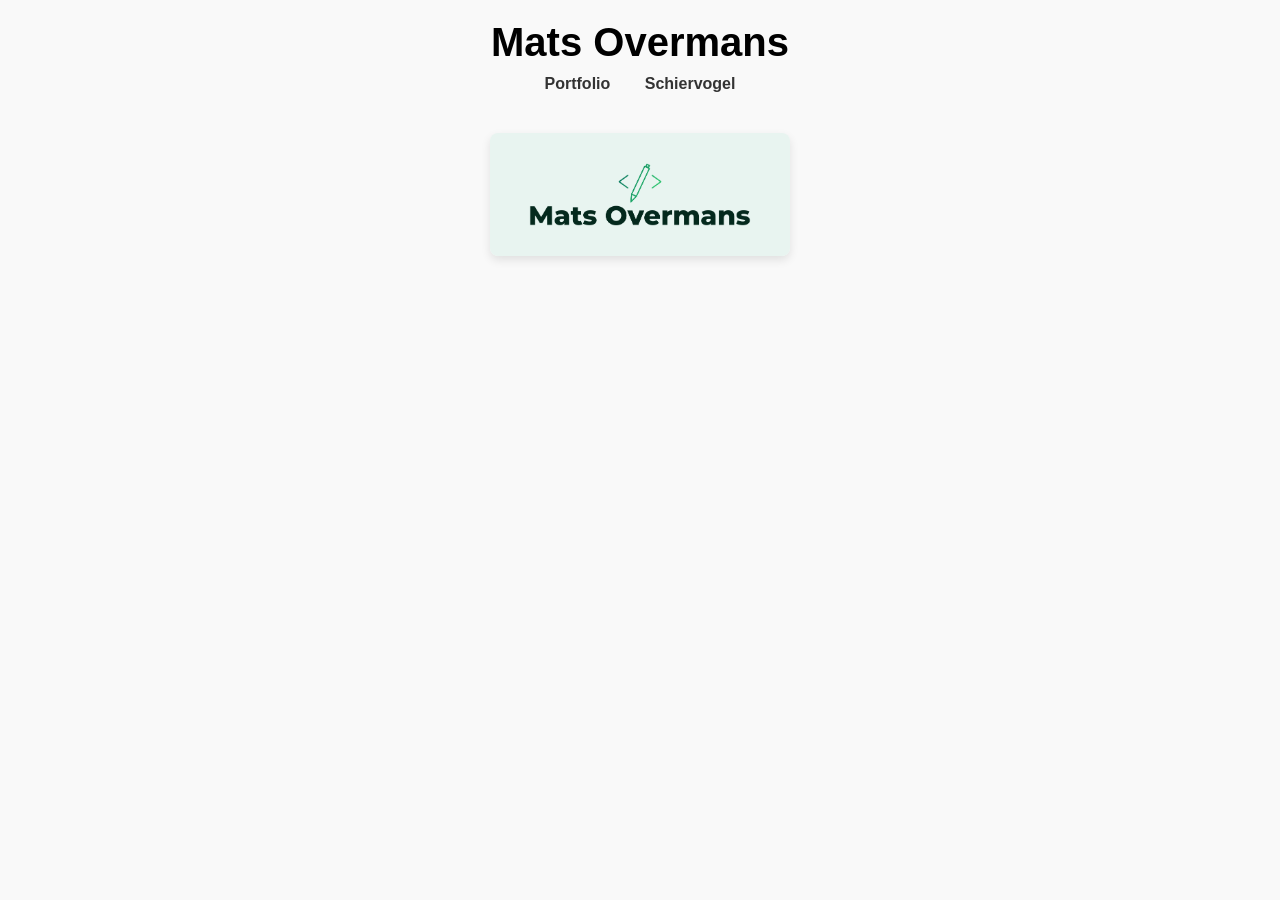
==== commit ee54112b: "Update index.html" ====
--- a/index.html
+++ b/index.html
@@ -58,10 +58,7 @@
   </header>
 
   <div class="gallery">
-    <a href="link1.html"><img src="1.jpg" alt="Afbeelding 1"></a>
-    <a href="link2.html"><img src="2.jpg" alt="Afbeelding 2"></a>
-    <a href="link3.html"><img src="3.jpg" alt="Afbeelding 3"></a>
-    <a href="link4.html"><img src="4.jpg" alt="Afbeelding 4"></a>
+    <a href="link1.html"><img src="assets/1.jpg" alt="Afbeelding 1"></a>
   </div>
 
 </body>
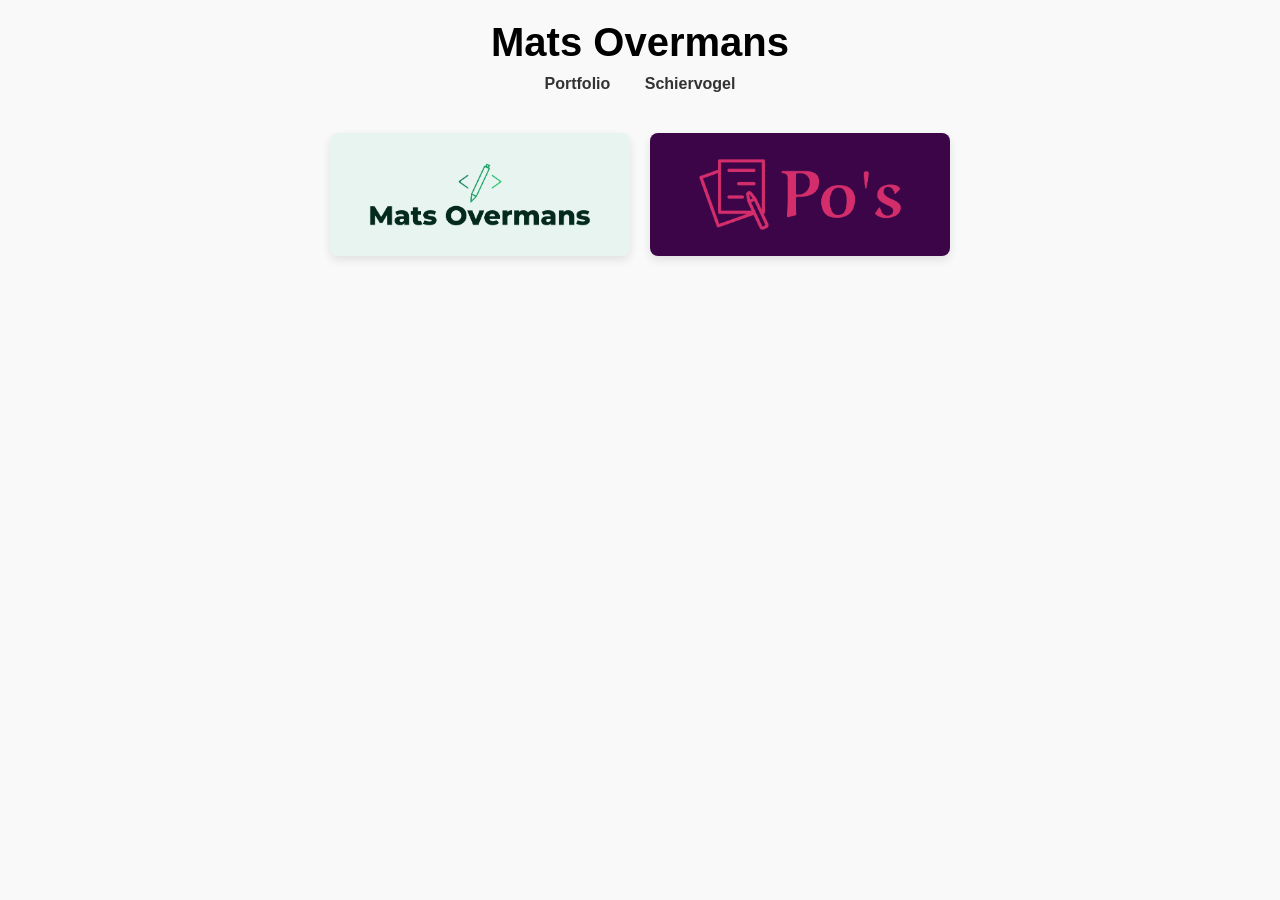
==== commit 844bb9a7: "Update index.html" ====
--- a/index.html
+++ b/index.html
@@ -58,7 +58,8 @@
   </header>
 
   <div class="gallery">
-    <a href="link1.html"><img src="assets/1.jpg" alt="Afbeelding 1"></a>
+    <a href="https://matso.me/portfolio"><img src="assets/1.jpg" alt="Afbeelding 1"></a>
+    <a href="https://pos.overmans.nl"><img src="assets/2.jpg" alt="Afbeelding 1"></a>
   </div>
 
 </body>
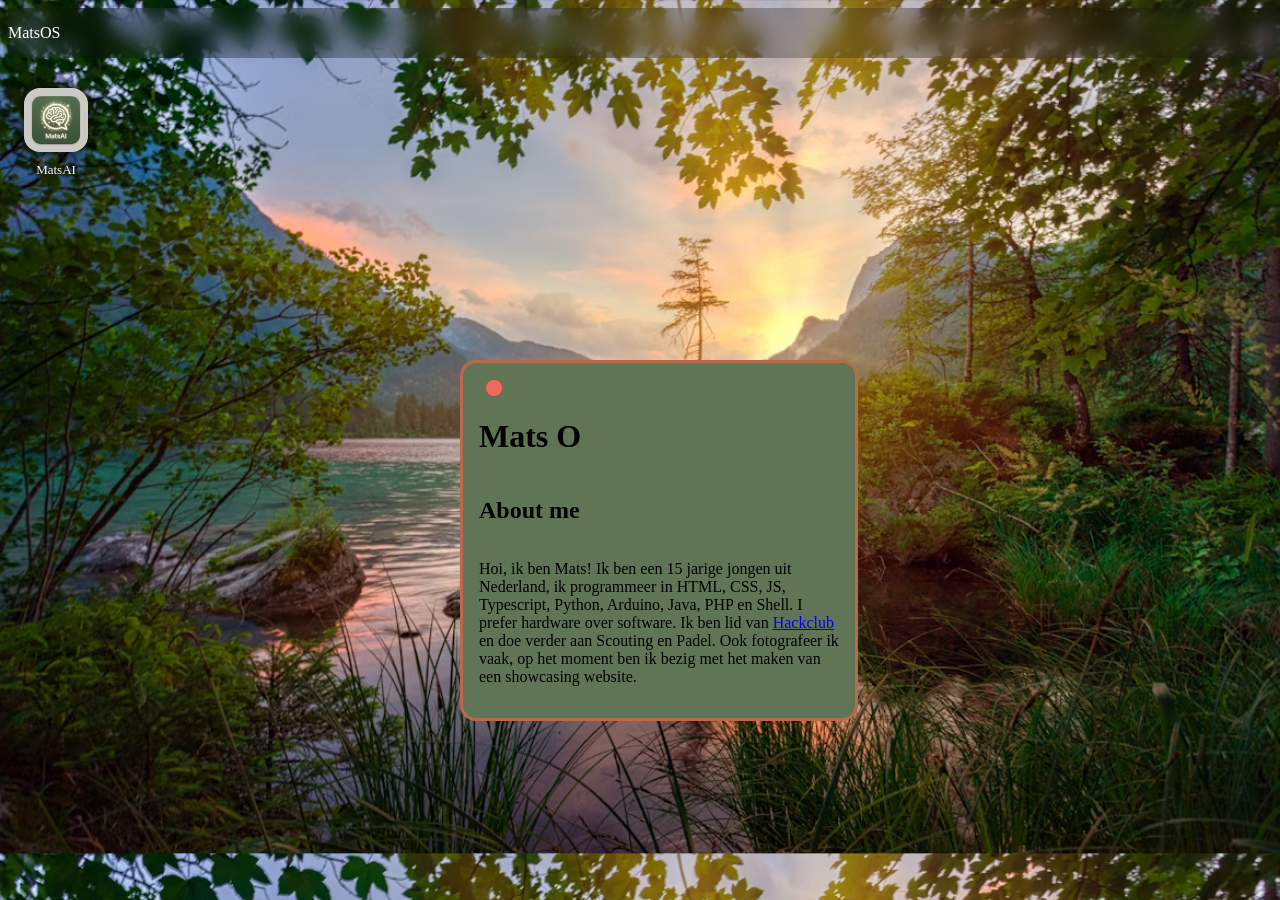
==== commit e7cda26d: "Initial commit - MatsOS webos" ====
--- a/index.html
+++ b/index.html
@@ -1,66 +1,51 @@
 <!DOCTYPE html>
-<html lang="nl">
+<html>
+
 <head>
-  <meta charset="UTF-8">
-  <meta name="viewport" content="width=device-width, initial-scale=1">
-  <title>Mats Overmans Portfolio</title>
-  <style>
-    body {
-      font-family: Arial, sans-serif;
-      margin: 0;
-      padding: 20px;
-      background-color: #f9f9f9;
-      text-align: center;
-    }
-    header {
-      margin-bottom: 40px;
-    }
-    h1 {
-      font-size: 2.5em;
-      margin: 0;
-    }
-    nav {
-      margin-top: 10px;
-    }
-    nav a {
-      margin: 0 15px;
-      text-decoration: none;
-      color: #333;
-      font-weight: bold;
-    }
-    .gallery {
-      display: flex;
-      flex-wrap: wrap;
-      justify-content: center;
-      gap: 20px;
-      margin-top: 30px;
-    }
-    .gallery a img {
-      width: 300px;
-      height: auto;
-      border-radius: 8px;
-      box-shadow: 0 4px 10px rgba(0,0,0,0.1);
-      transition: transform 0.3s ease;
-    }
-    .gallery a img:hover {
-      transform: scale(1.05);
-    }
-  </style>
+    <script type="module" src="./script.js"></script>
+    <link rel="stylesheet" type="text/css" href="style.css" />
 </head>
-<body>
 
-  <header>
-    <h1>Mats Overmans</h1>
-    <nav>
-      <a href="https://matso.me/portfolio">Portfolio</a>
-      <a href="https://schiervogel.nl">Schiervogel</a>
-    </nav>
-  </header>
+<body style="background-image:url(./cdn/bg.png); background-size: cover;">
 
-  <div class="gallery">
-    <a href="https://matso.me/portfolio"><img src="assets/1.jpg" alt="Afbeelding 1"></a>
-    <a href="https://pos.overmans.nl"><img src="assets/2.jpg" alt="Afbeelding 1"></a>
-  </div>
+    <div class="taskbar">
+        <p class="taskbarbutton" id="welcomeopen">
+            MatsOS
+        </p>
+        <p id="Klokje">
 
+        </p>
+    </div>
+    <div id="desktopApps">
+        <div class="desktopicon" onclick="openWindow(document.getElementById('MatsAI'))">
+            <img src="./matsai.png" style="width: 64px; height: 64px; border-radius: 16px;">
+            <p>MatsAI</p>
+        </div>
+    </div>
+    <div class="window" id="About" style="top: calc(50% - 90px); left: calc(50% - 180px);">
+        <div class="windowheader" id="Aboutheader">
+            <div class="closebutton" id="welcomeclose"></div>
+        </div>
+        <h1>Mats O</h1>
+        <h2>About me</h2>
+        <p>Hoi, ik ben Mats!
+            Ik ben een 15 jarige jongen uit Nederland, ik programmeer in HTML, CSS, JS, Typescript, Python, Arduino,
+            Java, PHP en Shell. I prefer hardware over software.
+            Ik ben lid van <a href="https://hackclub.com">Hackclub</a> en doe verder aan Scouting en Padel. Ook
+            fotografeer ik vaak, op het moment ben ik bezig met het maken van een showcasing website.</p>
+    </div>
+    <div class="window" id="MatsAI" style="top: calc(50% - 240px); left: calc(50% - 260px);">
+        <div class="windowheader" id="MatsAIheader">
+            <div class="closebutton" id="MatsAIClose"></div>
+            <span class="windowtitle">MatsAI</span>
+        </div>
+        <div class="chatfeed" id="MatsAIChatFeed"></div>
+        <div class="chatinput">
+            <input type="text" id="MatsAIInput" placeholder="Ask MatsAI anything..." />
+            <button id="MatsAISend">Send</button>
+        </div>
+    </div>
+    <script src="script.js"></script>
 </body>
-</html>
+
+</html>
--- a/style.css
+++ b/style.css
@@ -0,0 +1,150 @@
+/* ===== Window ===== */
+.window {
+    display: none;
+    flex-direction: column;
+    background-color: #607456;
+    border: solid #BA6A4C;
+    width: 360px;
+    border-radius: 16px;
+    padding: 16px;
+    position: absolute;
+}
+
+/* ===== Window Header ===== */
+.windowheader {
+    display: flex;
+    align-items: center;
+}
+
+/* ===== Close Button ===== */
+.closebutton {
+    width: 16px;
+    height: 16px;
+    cursor: pointer;
+    background-color: #EC6B5E;
+    border-radius: 16px;
+    border: solid 1px rgba(0, 0, 0, 0.25);
+    margin-left: 6px;
+}
+
+/* ===== Taskbar ===== */
+.taskbar {
+    position: absolute;
+    width: 100%;
+    display: flex;
+    backdrop-filter: blur(10px);
+    background-color: rgba(0, 0, 0, 0.25);
+    color: #fff;
+    justify-content: space-between;
+    z-index: 100;
+}
+
+/* ===== Taskbar Button ===== */
+.taskbarbutton {
+    cursor: pointer;
+}
+
+/* ===== Window Title ===== */
+.windowtitle {
+    color: #fff;
+    font-size: 13px;
+    font-weight: 600;
+    margin-left: 8px;
+    opacity: 0.85;
+}
+
+/* ===== Chat Feed ===== */
+.chatfeed {
+    display: flex;
+    flex-direction: column;
+    gap: 8px;
+    height: 340px;
+    overflow-y: auto;
+    padding: 8px 0;
+    margin-top: 8px;
+}
+
+/* ===== Chat Bubbles ===== */
+.chatbubble {
+    max-width: 80%;
+    padding: 8px 12px;
+    border-radius: 12px;
+    font-size: 13px;
+    line-height: 1.4;
+    word-wrap: break-word;
+}
+
+.chatbubble.user {
+    align-self: flex-end;
+    background-color: rgba(255, 255, 255, 0.25);
+    color: #fff;
+    border-bottom-right-radius: 3px;
+}
+
+.chatbubble.ai {
+    align-self: flex-start;
+    background-color: rgba(0, 0, 0, 0.25);
+    color: #fff;
+    border-bottom-left-radius: 3px;
+}
+
+/* ===== Chat Input Bar ===== */
+.chatinput {
+    display: flex;
+    gap: 6px;
+    margin-top: 8px;
+}
+
+.chatinput input {
+    flex: 1;
+    padding: 8px 12px;
+    border-radius: 10px;
+    border: solid 1px rgba(255, 255, 255, 0.3);
+    background-color: rgba(0, 0, 0, 0.2);
+    color: #fff;
+    font-size: 13px;
+    outline: none;
+}
+
+.chatinput input::placeholder {
+    color: rgba(255, 255, 255, 0.5);
+}
+
+.chatinput button {
+    padding: 8px 14px;
+    border-radius: 10px;
+    border: none;
+    background-color: #EC6B5E;
+    color: #fff;
+    font-size: 13px;
+    font-weight: 600;
+    cursor: pointer;
+}
+
+/* ===== Desktop Icon ===== */
+#desktopApps {
+    display: flex;
+    flex-direction: column;
+    padding-top: 64px;
+}
+
+.desktopicon {
+    text-align: center;
+    padding: 16px;
+    width: fit-content;
+    filter: drop-shadow(0 0 8px black);
+    cursor: pointer;
+    transition: transform 0.15s ease;
+}
+
+.desktopicon:hover {
+    transform: scale(1.1);
+}
+
+.desktopicon p {
+    margin: 6px 0 0 0;
+    color: #fff;
+    font-size: 13px;
+    font-weight: 500;
+    text-shadow: 0 1px 4px rgba(0,0,0,0.8);
+}
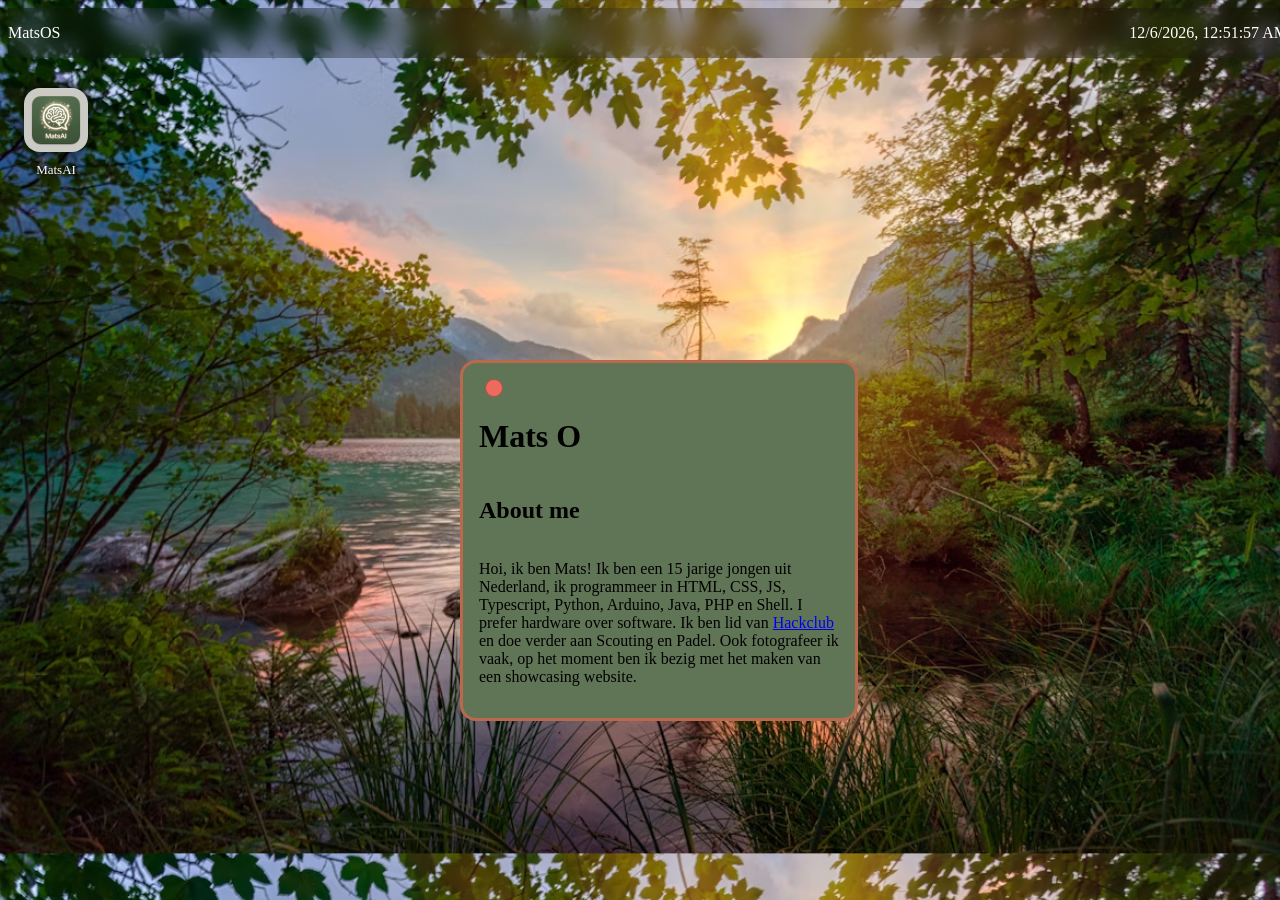
==== commit 9ca777dc: "fix ai" ====
--- a/index.html
+++ b/index.html
@@ -2,7 +2,6 @@
 <html>
 
 <head>
-    <script type="module" src="./script.js"></script>
     <link rel="stylesheet" type="text/css" href="style.css" />
 </head>
 
@@ -45,6 +44,7 @@
             <button id="MatsAISend">Send</button>
         </div>
     </div>
+
     <script src="script.js"></script>
 </body>
 
